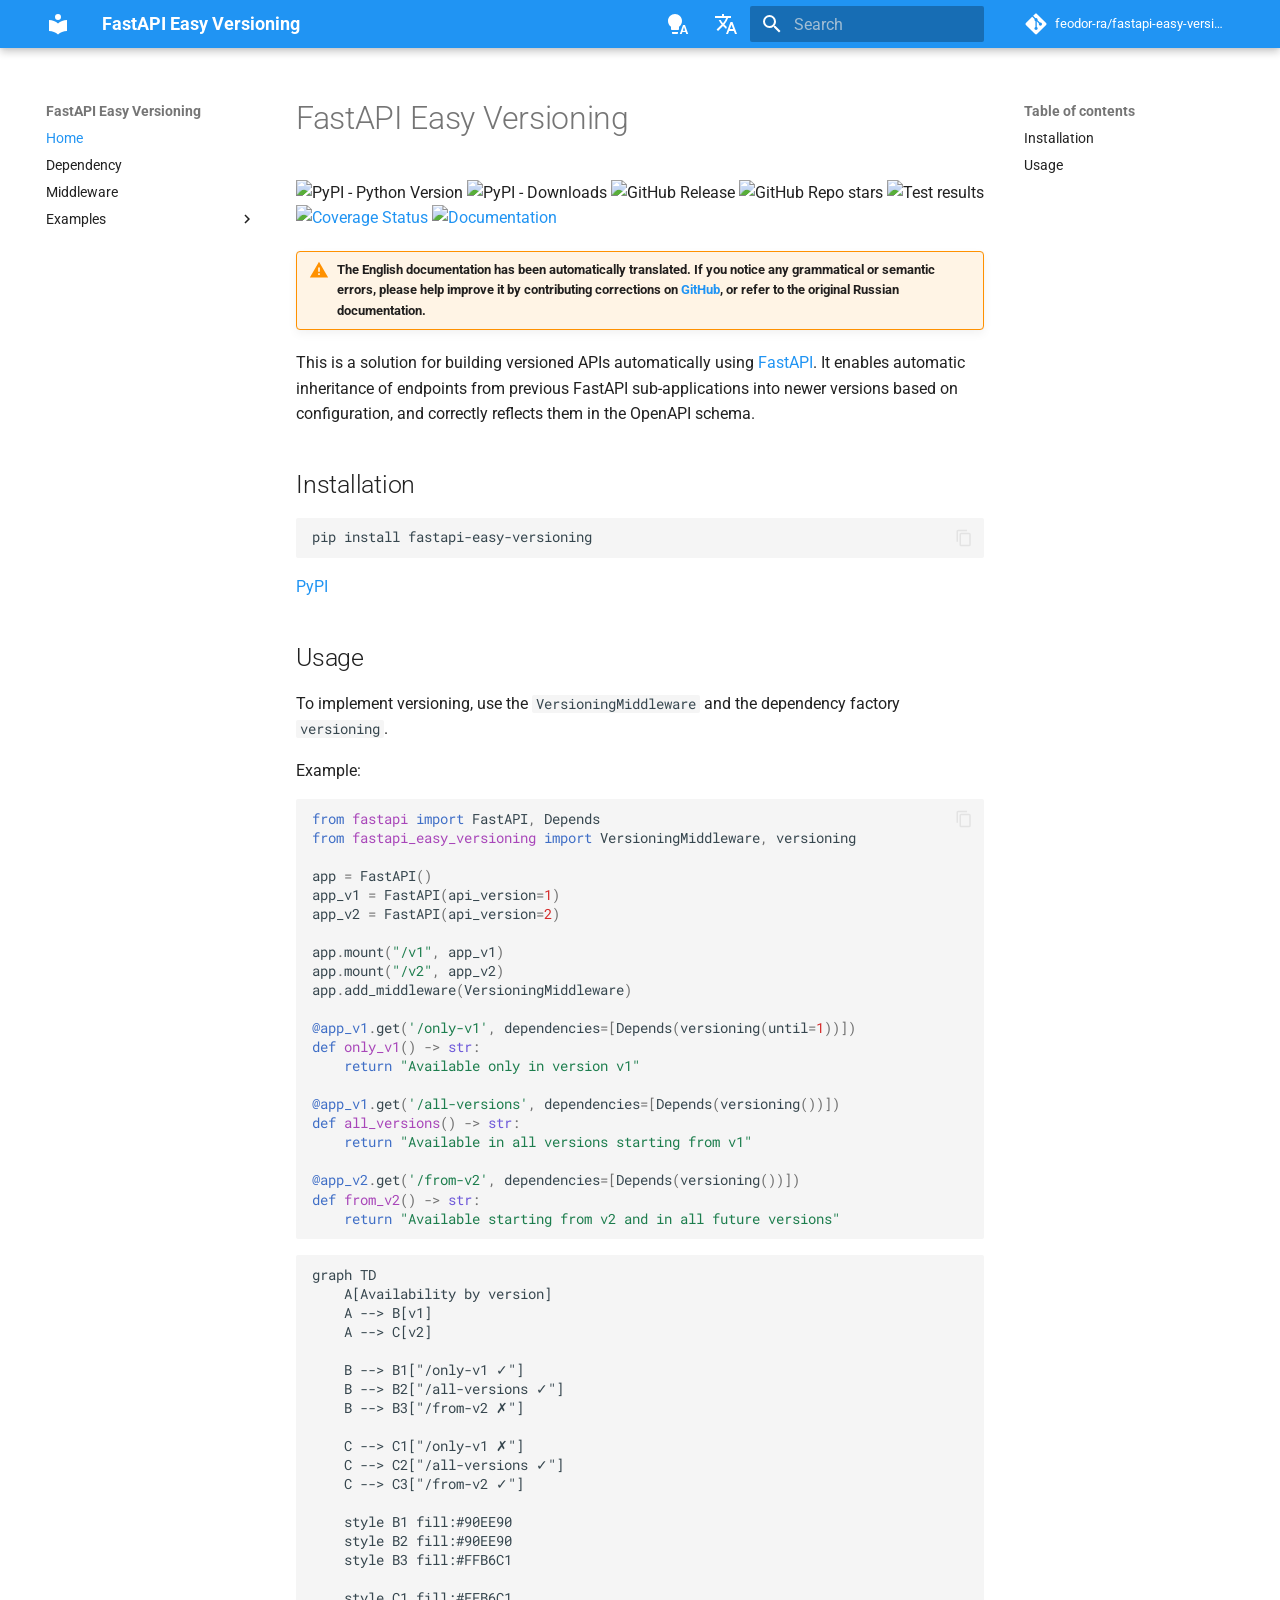
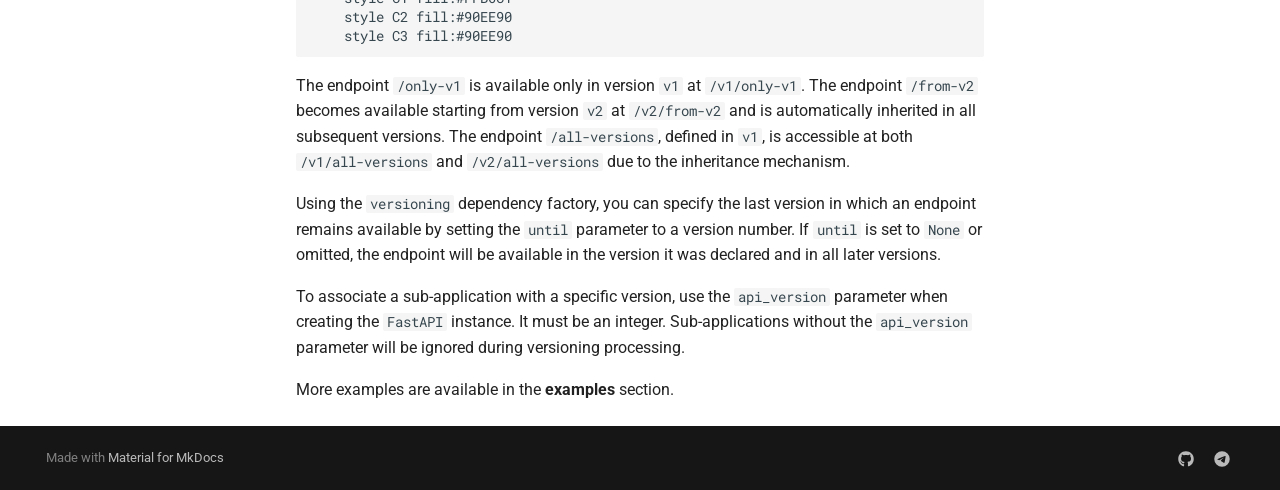
==== index.html @ 82c1ee5c "Deployed 7dc3fd7 with MkDocs version: 1.6.1" ====
<!doctype html>
<html lang="en" class="no-js">
  <head>
    
      <meta charset="utf-8">
      <meta name="viewport" content="width=device-width,initial-scale=1">
      
      
      
        <link rel="canonical" href="https://feodor-ra.github.io/fastapi-easy-versioning/">
      
      
      
        <link rel="next" href="dependency/">
      
      
      <link rel="icon" href="assets/images/favicon.png">
      <meta name="generator" content="mkdocs-1.6.1, mkdocs-material-9.6.16">
    
    
      
        <title>FastAPI Easy Versioning</title>
      
    
    
      <link rel="stylesheet" href="assets/stylesheets/main.7e37652d.min.css">
      
        
        <link rel="stylesheet" href="assets/stylesheets/palette.06af60db.min.css">
      
      


    
    
      
    
    
      
        
        
        <link rel="preconnect" href="https://fonts.gstatic.com" crossorigin>
        <link rel="stylesheet" href="https://fonts.googleapis.com/css?family=Roboto:300,300i,400,400i,700,700i%7CRoboto+Mono:400,400i,700,700i&display=fallback">
        <style>:root{--md-text-font:"Roboto";--md-code-font:"Roboto Mono"}</style>
      
    
    
    <script>__md_scope=new URL(".",location),__md_hash=e=>[...e].reduce(((e,_)=>(e<<5)-e+_.charCodeAt(0)),0),__md_get=(e,_=localStorage,t=__md_scope)=>JSON.parse(_.getItem(t.pathname+"."+e)),__md_set=(e,_,t=localStorage,a=__md_scope)=>{try{t.setItem(a.pathname+"."+e,JSON.stringify(_))}catch(e){}}</script>
    
      

    
    
    
  </head>
  
  
    
    
      
    
    
    
    
    <body dir="ltr" data-md-color-scheme="default" data-md-color-primary="indigo" data-md-color-accent="indigo">
  
    
    <input class="md-toggle" data-md-toggle="drawer" type="checkbox" id="__drawer" autocomplete="off">
    <input class="md-toggle" data-md-toggle="search" type="checkbox" id="__search" autocomplete="off">
    <label class="md-overlay" for="__drawer"></label>
    <div data-md-component="skip">
      
        
        <a href="#fastapi-easy-versioning" class="md-skip">
          Skip to content
        </a>
      
    </div>
    <div data-md-component="announce">
      
    </div>
    
    
      

  

<header class="md-header md-header--shadow" data-md-component="header">
  <nav class="md-header__inner md-grid" aria-label="Header">
    <a href="." title="FastAPI Easy Versioning" class="md-header__button md-logo" aria-label="FastAPI Easy Versioning" data-md-component="logo">
      
  
  <svg xmlns="http://www.w3.org/2000/svg" viewBox="0 0 24 24"><path d="M12 8a3 3 0 0 0 3-3 3 3 0 0 0-3-3 3 3 0 0 0-3 3 3 3 0 0 0 3 3m0 3.54C9.64 9.35 6.5 8 3 8v11c3.5 0 6.64 1.35 9 3.54 2.36-2.19 5.5-3.54 9-3.54V8c-3.5 0-6.64 1.35-9 3.54"/></svg>

    </a>
    <label class="md-header__button md-icon" for="__drawer">
      
      <svg xmlns="http://www.w3.org/2000/svg" viewBox="0 0 24 24"><path d="M3 6h18v2H3zm0 5h18v2H3zm0 5h18v2H3z"/></svg>
    </label>
    <div class="md-header__title" data-md-component="header-title">
      <div class="md-header__ellipsis">
        <div class="md-header__topic">
          <span class="md-ellipsis">
            FastAPI Easy Versioning
          </span>
        </div>
        <div class="md-header__topic" data-md-component="header-topic">
          <span class="md-ellipsis">
            
              Home
            
          </span>
        </div>
      </div>
    </div>
    
      
        <form class="md-header__option" data-md-component="palette">
  
    
    
    
    <input class="md-option" data-md-color-media="(prefers-color-scheme)" data-md-color-scheme="default" data-md-color-primary="indigo" data-md-color-accent="indigo"  aria-label="Switch to light mode"  type="radio" name="__palette" id="__palette_0">
    
      <label class="md-header__button md-icon" title="Switch to light mode" for="__palette_1" hidden>
        <svg xmlns="http://www.w3.org/2000/svg" viewBox="0 0 24 24"><path d="M9 2C5.13 2 2 5.13 2 9c0 2.38 1.19 4.47 3 5.74V17c0 .55.45 1 1 1h6c.55 0 1-.45 1-1v-2.26c1.81-1.27 3-3.36 3-5.74 0-3.87-3.13-7-7-7M6 21c0 .55.45 1 1 1h4c.55 0 1-.45 1-1v-1H6zm13-8h-2l-3.2 9h1.9l.7-2h3.2l.7 2h1.9zm-2.15 5.65L18 15l1.15 3.65z"/></svg>
      </label>
    
  
    
    
    
    <input class="md-option" data-md-color-media="(prefers-color-scheme: light)" data-md-color-scheme="default" data-md-color-primary="blue" data-md-color-accent="red"  aria-label="Switch to dark mode"  type="radio" name="__palette" id="__palette_1">
    
      <label class="md-header__button md-icon" title="Switch to dark mode" for="__palette_2" hidden>
        <svg xmlns="http://www.w3.org/2000/svg" viewBox="0 0 24 24"><path d="M12 2a7 7 0 0 0-7 7c0 2.38 1.19 4.47 3 5.74V17a1 1 0 0 0 1 1h6a1 1 0 0 0 1-1v-2.26c1.81-1.27 3-3.36 3-5.74a7 7 0 0 0-7-7M9 21a1 1 0 0 0 1 1h4a1 1 0 0 0 1-1v-1H9z"/></svg>
      </label>
    
  
    
    
    
    <input class="md-option" data-md-color-media="(prefers-color-scheme: dark)" data-md-color-scheme="slate" data-md-color-primary="blue" data-md-color-accent="red"  aria-label="Switch to system preference"  type="radio" name="__palette" id="__palette_2">
    
      <label class="md-header__button md-icon" title="Switch to system preference" for="__palette_0" hidden>
        <svg xmlns="http://www.w3.org/2000/svg" viewBox="0 0 24 24"><path d="M12 2a7 7 0 0 1 7 7c0 2.38-1.19 4.47-3 5.74V17a1 1 0 0 1-1 1H9a1 1 0 0 1-1-1v-2.26C6.19 13.47 5 11.38 5 9a7 7 0 0 1 7-7M9 21v-1h6v1a1 1 0 0 1-1 1h-4a1 1 0 0 1-1-1m3-17a5 5 0 0 0-5 5c0 2.05 1.23 3.81 3 4.58V16h4v-2.42c1.77-.77 3-2.53 3-4.58a5 5 0 0 0-5-5"/></svg>
      </label>
    
  
</form>
      
    
    
      <script>var palette=__md_get("__palette");if(palette&&palette.color){if("(prefers-color-scheme)"===palette.color.media){var media=matchMedia("(prefers-color-scheme: light)"),input=document.querySelector(media.matches?"[data-md-color-media='(prefers-color-scheme: light)']":"[data-md-color-media='(prefers-color-scheme: dark)']");palette.color.media=input.getAttribute("data-md-color-media"),palette.color.scheme=input.getAttribute("data-md-color-scheme"),palette.color.primary=input.getAttribute("data-md-color-primary"),palette.color.accent=input.getAttribute("data-md-color-accent")}for(var[key,value]of Object.entries(palette.color))document.body.setAttribute("data-md-color-"+key,value)}</script>
    
    
      <div class="md-header__option">
  <div class="md-select">
    
    <button class="md-header__button md-icon" aria-label="Select language">
      <svg xmlns="http://www.w3.org/2000/svg" viewBox="0 0 24 24"><path d="m12.87 15.07-2.54-2.51.03-.03A17.5 17.5 0 0 0 14.07 6H17V4h-7V2H8v2H1v2h11.17C11.5 7.92 10.44 9.75 9 11.35 8.07 10.32 7.3 9.19 6.69 8h-2c.73 1.63 1.73 3.17 2.98 4.56l-5.09 5.02L4 19l5-5 3.11 3.11zM18.5 10h-2L12 22h2l1.12-3h4.75L21 22h2zm-2.62 7 1.62-4.33L19.12 17z"/></svg>
    </button>
    <div class="md-select__inner">
      <ul class="md-select__list">
        
          <li class="md-select__item">
            <a href="/fastapi-easy-versioning/ru/" hreflang="ru" class="md-select__link">
              Русский
            </a>
          </li>
        
          <li class="md-select__item">
            <a href="/fastapi-easy-versioning/" hreflang="en" class="md-select__link">
              English
            </a>
          </li>
        
      </ul>
    </div>
  </div>
</div>
    
    
      
      
        <label class="md-header__button md-icon" for="__search">
          
          <svg xmlns="http://www.w3.org/2000/svg" viewBox="0 0 24 24"><path d="M9.5 3A6.5 6.5 0 0 1 16 9.5c0 1.61-.59 3.09-1.56 4.23l.27.27h.79l5 5-1.5 1.5-5-5v-.79l-.27-.27A6.52 6.52 0 0 1 9.5 16 6.5 6.5 0 0 1 3 9.5 6.5 6.5 0 0 1 9.5 3m0 2C7 5 5 7 5 9.5S7 14 9.5 14 14 12 14 9.5 12 5 9.5 5"/></svg>
        </label>
        <div class="md-search" data-md-component="search" role="dialog">
  <label class="md-search__overlay" for="__search"></label>
  <div class="md-search__inner" role="search">
    <form class="md-search__form" name="search">
      <input type="text" class="md-search__input" name="query" aria-label="Search" placeholder="Search" autocapitalize="off" autocorrect="off" autocomplete="off" spellcheck="false" data-md-component="search-query" required>
      <label class="md-search__icon md-icon" for="__search">
        
        <svg xmlns="http://www.w3.org/2000/svg" viewBox="0 0 24 24"><path d="M9.5 3A6.5 6.5 0 0 1 16 9.5c0 1.61-.59 3.09-1.56 4.23l.27.27h.79l5 5-1.5 1.5-5-5v-.79l-.27-.27A6.52 6.52 0 0 1 9.5 16 6.5 6.5 0 0 1 3 9.5 6.5 6.5 0 0 1 9.5 3m0 2C7 5 5 7 5 9.5S7 14 9.5 14 14 12 14 9.5 12 5 9.5 5"/></svg>
        
        <svg xmlns="http://www.w3.org/2000/svg" viewBox="0 0 24 24"><path d="M20 11v2H8l5.5 5.5-1.42 1.42L4.16 12l7.92-7.92L13.5 5.5 8 11z"/></svg>
      </label>
      <nav class="md-search__options" aria-label="Search">
        
        <button type="reset" class="md-search__icon md-icon" title="Clear" aria-label="Clear" tabindex="-1">
          
          <svg xmlns="http://www.w3.org/2000/svg" viewBox="0 0 24 24"><path d="M19 6.41 17.59 5 12 10.59 6.41 5 5 6.41 10.59 12 5 17.59 6.41 19 12 13.41 17.59 19 19 17.59 13.41 12z"/></svg>
        </button>
      </nav>
      
    </form>
    <div class="md-search__output">
      <div class="md-search__scrollwrap" tabindex="0" data-md-scrollfix>
        <div class="md-search-result" data-md-component="search-result">
          <div class="md-search-result__meta">
            Initializing search
          </div>
          <ol class="md-search-result__list" role="presentation"></ol>
        </div>
      </div>
    </div>
  </div>
</div>
      
    
    
      <div class="md-header__source">
        <a href="https://github.com/feodor-ra/fastapi-easy-versioning" title="Go to repository" class="md-source" data-md-component="source">
  <div class="md-source__icon md-icon">
    
    <svg xmlns="http://www.w3.org/2000/svg" viewBox="0 0 448 512"><!--! Font Awesome Free 7.0.0 by @fontawesome - https://fontawesome.com License - https://fontawesome.com/license/free (Icons: CC BY 4.0, Fonts: SIL OFL 1.1, Code: MIT License) Copyright 2025 Fonticons, Inc.--><path fill="currentColor" d="M439.6 236.1 244 40.5c-5.4-5.5-12.8-8.5-20.4-8.5s-15 3-20.4 8.4L162.5 81l51.5 51.5c27.1-9.1 52.7 16.8 43.4 43.7l49.7 49.7c34.2-11.8 61.2 31 35.5 56.7-26.5 26.5-70.2-2.9-56-37.3L240.3 199v121.9c25.3 12.5 22.3 41.8 9.1 55-6.4 6.4-15.2 10.1-24.3 10.1s-17.8-3.6-24.3-10.1c-17.6-17.6-11.1-46.9 11.2-56v-123c-20.8-8.5-24.6-30.7-18.6-45L142.6 101 8.5 235.1C3 240.6 0 247.9 0 255.5s3 15 8.5 20.4l195.6 195.7c5.4 5.4 12.7 8.4 20.4 8.4s15-3 20.4-8.4l194.7-194.7c5.4-5.4 8.4-12.8 8.4-20.4s-3-15-8.4-20.4"/></svg>
  </div>
  <div class="md-source__repository">
    feodor-ra/fastapi-easy-versioning
  </div>
</a>
      </div>
    
  </nav>
  
</header>
    
    <div class="md-container" data-md-component="container">
      
      
        
          
        
      
      <main class="md-main" data-md-component="main">
        <div class="md-main__inner md-grid">
          
            
              
              <div class="md-sidebar md-sidebar--primary" data-md-component="sidebar" data-md-type="navigation" >
                <div class="md-sidebar__scrollwrap">
                  <div class="md-sidebar__inner">
                    



<nav class="md-nav md-nav--primary" aria-label="Navigation" data-md-level="0">
  <label class="md-nav__title" for="__drawer">
    <a href="." title="FastAPI Easy Versioning" class="md-nav__button md-logo" aria-label="FastAPI Easy Versioning" data-md-component="logo">
      
  
  <svg xmlns="http://www.w3.org/2000/svg" viewBox="0 0 24 24"><path d="M12 8a3 3 0 0 0 3-3 3 3 0 0 0-3-3 3 3 0 0 0-3 3 3 3 0 0 0 3 3m0 3.54C9.64 9.35 6.5 8 3 8v11c3.5 0 6.64 1.35 9 3.54 2.36-2.19 5.5-3.54 9-3.54V8c-3.5 0-6.64 1.35-9 3.54"/></svg>

    </a>
    FastAPI Easy Versioning
  </label>
  
    <div class="md-nav__source">
      <a href="https://github.com/feodor-ra/fastapi-easy-versioning" title="Go to repository" class="md-source" data-md-component="source">
  <div class="md-source__icon md-icon">
    
    <svg xmlns="http://www.w3.org/2000/svg" viewBox="0 0 448 512"><!--! Font Awesome Free 7.0.0 by @fontawesome - https://fontawesome.com License - https://fontawesome.com/license/free (Icons: CC BY 4.0, Fonts: SIL OFL 1.1, Code: MIT License) Copyright 2025 Fonticons, Inc.--><path fill="currentColor" d="M439.6 236.1 244 40.5c-5.4-5.5-12.8-8.5-20.4-8.5s-15 3-20.4 8.4L162.5 81l51.5 51.5c27.1-9.1 52.7 16.8 43.4 43.7l49.7 49.7c34.2-11.8 61.2 31 35.5 56.7-26.5 26.5-70.2-2.9-56-37.3L240.3 199v121.9c25.3 12.5 22.3 41.8 9.1 55-6.4 6.4-15.2 10.1-24.3 10.1s-17.8-3.6-24.3-10.1c-17.6-17.6-11.1-46.9 11.2-56v-123c-20.8-8.5-24.6-30.7-18.6-45L142.6 101 8.5 235.1C3 240.6 0 247.9 0 255.5s3 15 8.5 20.4l195.6 195.7c5.4 5.4 12.7 8.4 20.4 8.4s15-3 20.4-8.4l194.7-194.7c5.4-5.4 8.4-12.8 8.4-20.4s-3-15-8.4-20.4"/></svg>
  </div>
  <div class="md-source__repository">
    feodor-ra/fastapi-easy-versioning
  </div>
</a>
    </div>
  
  <ul class="md-nav__list" data-md-scrollfix>
    
      
      
  
  
    
  
  
  
    <li class="md-nav__item md-nav__item--active">
      
      <input class="md-nav__toggle md-toggle" type="checkbox" id="__toc">
      
      
        
      
      
        <label class="md-nav__link md-nav__link--active" for="__toc">
          
  
  
  <span class="md-ellipsis">
    Home
    
  </span>
  

          <span class="md-nav__icon md-icon"></span>
        </label>
      
      <a href="." class="md-nav__link md-nav__link--active">
        
  
  
  <span class="md-ellipsis">
    Home
    
  </span>
  

      </a>
      
        

<nav class="md-nav md-nav--secondary" aria-label="Table of contents">
  
  
  
    
  
  
    <label class="md-nav__title" for="__toc">
      <span class="md-nav__icon md-icon"></span>
      Table of contents
    </label>
    <ul class="md-nav__list" data-md-component="toc" data-md-scrollfix>
      
        <li class="md-nav__item">
  <a href="#installation" class="md-nav__link">
    <span class="md-ellipsis">
      Installation
    </span>
  </a>
  
</li>
      
        <li class="md-nav__item">
  <a href="#usage" class="md-nav__link">
    <span class="md-ellipsis">
      Usage
    </span>
  </a>
  
</li>
      
    </ul>
  
</nav>
      
    </li>
  

    
      
      
  
  
  
  
    <li class="md-nav__item">
      <a href="dependency/" class="md-nav__link">
        
  
  
  <span class="md-ellipsis">
    Dependency
    
  </span>
  

      </a>
    </li>
  

    
      
      
  
  
  
  
    <li class="md-nav__item">
      <a href="middleware/" class="md-nav__link">
        
  
  
  <span class="md-ellipsis">
    Middleware
    
  </span>
  

      </a>
    </li>
  

    
      
      
  
  
  
  
    
    
    
    
    
    <li class="md-nav__item md-nav__item--nested">
      
        
        
        <input class="md-nav__toggle md-toggle " type="checkbox" id="__nav_4" >
        
          
          <label class="md-nav__link" for="__nav_4" id="__nav_4_label" tabindex="0">
            
  
  
  <span class="md-ellipsis">
    Examples
    
  </span>
  

            <span class="md-nav__icon md-icon"></span>
          </label>
        
        <nav class="md-nav" data-md-level="1" aria-labelledby="__nav_4_label" aria-expanded="false">
          <label class="md-nav__title" for="__nav_4">
            <span class="md-nav__icon md-icon"></span>
            Examples
          </label>
          <ul class="md-nav__list" data-md-scrollfix>
            
              
                
  
  
  
  
    <li class="md-nav__item">
      <a href="examples/simple/" class="md-nav__link">
        
  
  
  <span class="md-ellipsis">
    Simple versioning
    
  </span>
  

      </a>
    </li>
  

              
            
              
                
  
  
  
  
    <li class="md-nav__item">
      <a href="examples/multiple/" class="md-nav__link">
        
  
  
  <span class="md-ellipsis">
    Multiple APIs versioning
    
  </span>
  

      </a>
    </li>
  

              
            
          </ul>
        </nav>
      
    </li>
  

    
  </ul>
</nav>
                  </div>
                </div>
              </div>
            
            
              
              <div class="md-sidebar md-sidebar--secondary" data-md-component="sidebar" data-md-type="toc" >
                <div class="md-sidebar__scrollwrap">
                  <div class="md-sidebar__inner">
                    

<nav class="md-nav md-nav--secondary" aria-label="Table of contents">
  
  
  
    
  
  
    <label class="md-nav__title" for="__toc">
      <span class="md-nav__icon md-icon"></span>
      Table of contents
    </label>
    <ul class="md-nav__list" data-md-component="toc" data-md-scrollfix>
      
        <li class="md-nav__item">
  <a href="#installation" class="md-nav__link">
    <span class="md-ellipsis">
      Installation
    </span>
  </a>
  
</li>
      
        <li class="md-nav__item">
  <a href="#usage" class="md-nav__link">
    <span class="md-ellipsis">
      Usage
    </span>
  </a>
  
</li>
      
    </ul>
  
</nav>
                  </div>
                </div>
              </div>
            
          
          
            <div class="md-content" data-md-component="content">
              <article class="md-content__inner md-typeset">
                
                  


  
  


<h1 id="fastapi-easy-versioning">FastAPI Easy Versioning</h1>
<p><img alt="PyPI - Python Version" src="https://img.shields.io/pypi/pyversions/fastapi-easy-versioning" />
<img alt="PyPI - Downloads" src="https://img.shields.io/pypi/dm/fastapi-easy-versioning" />
<img alt="GitHub Release" src="https://img.shields.io/github/v/release/feodor-ra/fastapi-easy-versionings" />
<img alt="GitHub Repo stars" src="https://img.shields.io/github/stars/feodor-ra/fastapi-easy-versioning?style=flat" />
<img alt="Test results" src="https://github.com/feodor-ra/fastapi-easy-versioning/actions/workflows/tests.yml/badge.svg" />
<a href="https://coveralls.io/github/feodor-ra/fastapi-easy-versioning?branch=master"><img alt="Coverage Status" src="https://coveralls.io/repos/github/feodor-ra/fastapi-easy-versioning/badge.svg?branch=master" /></a>
<a href="https://feodor-ra.github.io/fastapi-easy-versioning/"><img alt="Documentation" src="https://img.shields.io/badge/docs-mkdocs-blue" /></a></p>
<div class="admonition warning">
<p class="admonition-title">The English documentation has been automatically translated. If you notice any grammatical or semantic errors, please help improve it by contributing corrections on <a href="https://github.com/feodor-ra/fastapi-easy-versioning">GitHub</a>, or refer to the original Russian documentation.</p>
</div>
<p>This is a solution for building versioned APIs automatically using <a href="https://fastapi.tiangolo.com">FastAPI</a>. It enables automatic inheritance of endpoints from previous FastAPI sub-applications into newer versions based on configuration, and correctly reflects them in the OpenAPI schema.</p>
<h2 id="installation">Installation</h2>
<div class="highlight"><pre><span></span><code>pip<span class="w"> </span>install<span class="w"> </span>fastapi-easy-versioning
</code></pre></div>
<p><a href="https://pypi.org/project/fastapi-easy-versioning/">PyPI</a></p>
<h2 id="usage">Usage</h2>
<p>To implement versioning, use the <code>VersioningMiddleware</code> and the dependency factory <code>versioning</code>.</p>
<p>Example:</p>
<div class="highlight"><pre><span></span><code><span class="kn">from</span><span class="w"> </span><span class="nn">fastapi</span><span class="w"> </span><span class="kn">import</span> <span class="n">FastAPI</span><span class="p">,</span> <span class="n">Depends</span>
<span class="kn">from</span><span class="w"> </span><span class="nn">fastapi_easy_versioning</span><span class="w"> </span><span class="kn">import</span> <span class="n">VersioningMiddleware</span><span class="p">,</span> <span class="n">versioning</span>

<span class="n">app</span> <span class="o">=</span> <span class="n">FastAPI</span><span class="p">()</span>
<span class="n">app_v1</span> <span class="o">=</span> <span class="n">FastAPI</span><span class="p">(</span><span class="n">api_version</span><span class="o">=</span><span class="mi">1</span><span class="p">)</span>
<span class="n">app_v2</span> <span class="o">=</span> <span class="n">FastAPI</span><span class="p">(</span><span class="n">api_version</span><span class="o">=</span><span class="mi">2</span><span class="p">)</span>

<span class="n">app</span><span class="o">.</span><span class="n">mount</span><span class="p">(</span><span class="s2">&quot;/v1&quot;</span><span class="p">,</span> <span class="n">app_v1</span><span class="p">)</span>
<span class="n">app</span><span class="o">.</span><span class="n">mount</span><span class="p">(</span><span class="s2">&quot;/v2&quot;</span><span class="p">,</span> <span class="n">app_v2</span><span class="p">)</span>
<span class="n">app</span><span class="o">.</span><span class="n">add_middleware</span><span class="p">(</span><span class="n">VersioningMiddleware</span><span class="p">)</span>

<span class="nd">@app_v1</span><span class="o">.</span><span class="n">get</span><span class="p">(</span><span class="s1">&#39;/only-v1&#39;</span><span class="p">,</span> <span class="n">dependencies</span><span class="o">=</span><span class="p">[</span><span class="n">Depends</span><span class="p">(</span><span class="n">versioning</span><span class="p">(</span><span class="n">until</span><span class="o">=</span><span class="mi">1</span><span class="p">))])</span>
<span class="k">def</span><span class="w"> </span><span class="nf">only_v1</span><span class="p">()</span> <span class="o">-&gt;</span> <span class="nb">str</span><span class="p">:</span>
    <span class="k">return</span> <span class="s2">&quot;Available only in version v1&quot;</span>

<span class="nd">@app_v1</span><span class="o">.</span><span class="n">get</span><span class="p">(</span><span class="s1">&#39;/all-versions&#39;</span><span class="p">,</span> <span class="n">dependencies</span><span class="o">=</span><span class="p">[</span><span class="n">Depends</span><span class="p">(</span><span class="n">versioning</span><span class="p">())])</span>
<span class="k">def</span><span class="w"> </span><span class="nf">all_versions</span><span class="p">()</span> <span class="o">-&gt;</span> <span class="nb">str</span><span class="p">:</span>
    <span class="k">return</span> <span class="s2">&quot;Available in all versions starting from v1&quot;</span>

<span class="nd">@app_v2</span><span class="o">.</span><span class="n">get</span><span class="p">(</span><span class="s1">&#39;/from-v2&#39;</span><span class="p">,</span> <span class="n">dependencies</span><span class="o">=</span><span class="p">[</span><span class="n">Depends</span><span class="p">(</span><span class="n">versioning</span><span class="p">())])</span>
<span class="k">def</span><span class="w"> </span><span class="nf">from_v2</span><span class="p">()</span> <span class="o">-&gt;</span> <span class="nb">str</span><span class="p">:</span>
    <span class="k">return</span> <span class="s2">&quot;Available starting from v2 and in all future versions&quot;</span>
</code></pre></div>
<pre class="mermaid"><code>graph TD
    A[Availability by version]
    A --&gt; B[v1]
    A --&gt; C[v2]

    B --&gt; B1["/only-v1 ✓"]
    B --&gt; B2["/all-versions ✓"]
    B --&gt; B3["/from-v2 ✗"]

    C --&gt; C1["/only-v1 ✗"]
    C --&gt; C2["/all-versions ✓"]
    C --&gt; C3["/from-v2 ✓"]

    style B1 fill:#90EE90
    style B2 fill:#90EE90
    style B3 fill:#FFB6C1

    style C1 fill:#FFB6C1
    style C2 fill:#90EE90
    style C3 fill:#90EE90</code></pre>
<p>The endpoint <code>/only-v1</code> is available only in version <code>v1</code> at <code>/v1/only-v1</code>.
The endpoint <code>/from-v2</code> becomes available starting from version <code>v2</code> at <code>/v2/from-v2</code> and is automatically inherited in all subsequent versions.
The endpoint <code>/all-versions</code>, defined in <code>v1</code>, is accessible at both <code>/v1/all-versions</code> and <code>/v2/all-versions</code> due to the inheritance mechanism.</p>
<p>Using the <code>versioning</code> dependency factory, you can specify the last version in which an endpoint remains available by setting the <code>until</code> parameter to a version number. If <code>until</code> is set to <code>None</code> or omitted, the endpoint will be available in the version it was declared and in all later versions.</p>
<p>To associate a sub-application with a specific version, use the <code>api_version</code> parameter when creating the <code>FastAPI</code> instance. It must be an integer. Sub-applications without the <code>api_version</code> parameter will be ignored during versioning processing.</p>
<p>More examples are available in the <strong>examples</strong> section.</p>












                
              </article>
            </div>
          
          
<script>var target=document.getElementById(location.hash.slice(1));target&&target.name&&(target.checked=target.name.startsWith("__tabbed_"))</script>
        </div>
        
      </main>
      
        <footer class="md-footer">
  
  <div class="md-footer-meta md-typeset">
    <div class="md-footer-meta__inner md-grid">
      <div class="md-copyright">
  
  
    Made with
    <a href="https://squidfunk.github.io/mkdocs-material/" target="_blank" rel="noopener">
      Material for MkDocs
    </a>
  
</div>
      
        <div class="md-social">
  
    
    
    
    
      
      
    
    <a href="https://github.com/feodor-ra" target="_blank" rel="noopener" title="github.com" class="md-social__link">
      <svg xmlns="http://www.w3.org/2000/svg" viewBox="0 0 512 512"><!--! Font Awesome Free 7.0.0 by @fontawesome - https://fontawesome.com License - https://fontawesome.com/license/free (Icons: CC BY 4.0, Fonts: SIL OFL 1.1, Code: MIT License) Copyright 2025 Fonticons, Inc.--><path fill="currentColor" d="M173.9 397.4c0 2-2.3 3.6-5.2 3.6-3.3.3-5.6-1.3-5.6-3.6 0-2 2.3-3.6 5.2-3.6 3-.3 5.6 1.3 5.6 3.6m-31.1-4.5c-.7 2 1.3 4.3 4.3 4.9 2.6 1 5.6 0 6.2-2s-1.3-4.3-4.3-5.2c-2.6-.7-5.5.3-6.2 2.3m44.2-1.7c-2.9.7-4.9 2.6-4.6 4.9.3 2 2.9 3.3 5.9 2.6 2.9-.7 4.9-2.6 4.6-4.6-.3-1.9-3-3.2-5.9-2.9M252.8 8C114.1 8 8 113.3 8 252c0 110.9 69.8 205.8 169.5 239.2 12.8 2.3 17.3-5.6 17.3-12.1 0-6.2-.3-40.4-.3-61.4 0 0-70 15-84.7-29.8 0 0-11.4-29.1-27.8-36.6 0 0-22.9-15.7 1.6-15.4 0 0 24.9 2 38.6 25.8 21.9 38.6 58.6 27.5 72.9 20.9 2.3-16 8.8-27.1 16-33.7-55.9-6.2-112.3-14.3-112.3-110.5 0-27.5 7.6-41.3 23.6-58.9-2.6-6.5-11.1-33.3 2.6-67.9 20.9-6.5 69 27 69 27 20-5.6 41.5-8.5 62.8-8.5s42.8 2.9 62.8 8.5c0 0 48.1-33.6 69-27 13.7 34.7 5.2 61.4 2.6 67.9 16 17.7 25.8 31.5 25.8 58.9 0 96.5-58.9 104.2-114.8 110.5 9.2 7.9 17 22.9 17 46.4 0 33.7-.3 75.4-.3 83.6 0 6.5 4.6 14.4 17.3 12.1C436.2 457.8 504 362.9 504 252 504 113.3 391.5 8 252.8 8M105.2 352.9c-1.3 1-1 3.3.7 5.2 1.6 1.6 3.9 2.3 5.2 1 1.3-1 1-3.3-.7-5.2-1.6-1.6-3.9-2.3-5.2-1m-10.8-8.1c-.7 1.3.3 2.9 2.3 3.9 1.6 1 3.6.7 4.3-.7.7-1.3-.3-2.9-2.3-3.9-2-.6-3.6-.3-4.3.7m32.4 35.6c-1.6 1.3-1 4.3 1.3 6.2 2.3 2.3 5.2 2.6 6.5 1 1.3-1.3.7-4.3-1.3-6.2-2.2-2.3-5.2-2.6-6.5-1m-11.4-14.7c-1.6 1-1.6 3.6 0 5.9s4.3 3.3 5.6 2.3c1.6-1.3 1.6-3.9 0-6.2-1.4-2.3-4-3.3-5.6-2"/></svg>
    </a>
  
    
    
    
    
      
      
    
    <a href="https://t.me/ratschew" target="_blank" rel="noopener" title="t.me" class="md-social__link">
      <svg xmlns="http://www.w3.org/2000/svg" viewBox="0 0 512 512"><!--! Font Awesome Free 7.0.0 by @fontawesome - https://fontawesome.com License - https://fontawesome.com/license/free (Icons: CC BY 4.0, Fonts: SIL OFL 1.1, Code: MIT License) Copyright 2025 Fonticons, Inc.--><path fill="currentColor" d="M256 8a248 248 0 1 0 0 496 248 248 0 1 0 0-496m115 168.7c-3.7 39.2-19.9 134.4-28.1 178.3-3.5 18.6-10.3 24.8-16.9 25.4-14.4 1.3-25.3-9.5-39.3-18.7-21.8-14.3-34.2-23.2-55.3-37.2-24.5-16.1-8.6-25 5.3-39.5 3.7-3.8 67.1-61.5 68.3-66.7.2-.7.3-3.1-1.2-4.4s-3.6-.8-5.1-.5c-2.2.5-37.1 23.5-104.6 69.1-9.9 6.8-18.9 10.1-26.9 9.9-8.9-.2-25.9-5-38.6-9.1-15.5-5-27.9-7.7-26.8-16.3.6-4.5 6.7-9 18.4-13.7 72.3-31.5 120.5-52.3 144.6-62.3 68.9-28.6 83.2-33.6 92.5-33.8 2.1 0 6.6.5 9.6 2.9 2 1.7 3.2 4.1 3.5 6.7.5 3.2.6 6.5.4 9.8z"/></svg>
    </a>
  
</div>
      
    </div>
  </div>
</footer>
      
    </div>
    <div class="md-dialog" data-md-component="dialog">
      <div class="md-dialog__inner md-typeset"></div>
    </div>
    
    
    
      
      <script id="__config" type="application/json">{"base": ".", "features": ["content.code.copy", "content.code.annotate"], "search": "assets/javascripts/workers/search.d50fe291.min.js", "tags": null, "translations": {"clipboard.copied": "Copied to clipboard", "clipboard.copy": "Copy to clipboard", "search.result.more.one": "1 more on this page", "search.result.more.other": "# more on this page", "search.result.none": "No matching documents", "search.result.one": "1 matching document", "search.result.other": "# matching documents", "search.result.placeholder": "Type to start searching", "search.result.term.missing": "Missing", "select.version": "Select version"}, "version": null}</script>
    
    
      <script src="assets/javascripts/bundle.50899def.min.js"></script>
      
    
  </body>
</html>
---- assets/stylesheets/main.7e37652d.min.css ----
@charset "UTF-8";html{-webkit-text-size-adjust:none;-moz-text-size-adjust:none;text-size-adjust:none;box-sizing:border-box}*,:after,:before{box-sizing:inherit}@media (prefers-reduced-motion){*,:after,:before{transition:none!important}}body{margin:0}a,button,input,label{-webkit-tap-highlight-color:transparent}a{color:inherit;text-decoration:none}hr{border:0;box-sizing:initial;display:block;height:.05rem;overflow:visible;padding:0}small{font-size:80%}sub,sup{line-height:1em}img{border-style:none}table{border-collapse:initial;border-spacing:0}td,th{font-weight:400;vertical-align:top}button{background:#0000;border:0;font-family:inherit;font-size:inherit;margin:0;padding:0}input{border:0;outline:none}:root{--md-primary-fg-color:#4051b5;--md-primary-fg-color--light:#5d6cc0;--md-primary-fg-color--dark:#303fa1;--md-primary-bg-color:#fff;--md-primary-bg-color--light:#ffffffb3;--md-accent-fg-color:#526cfe;--md-accent-fg-color--transparent:#526cfe1a;--md-accent-bg-color:#fff;--md-accent-bg-color--light:#ffffffb3}[data-md-color-scheme=default]{color-scheme:light}[data-md-color-scheme=default] img[src$="#gh-dark-mode-only"],[data-md-color-scheme=default] img[src$="#only-dark"]{display:none}:root,[data-md-color-scheme=default]{--md-hue:225deg;--md-default-fg-color:#000000de;--md-default-fg-color--light:#0000008a;--md-default-fg-color--lighter:#00000052;--md-default-fg-color--lightest:#00000012;--md-default-bg-color:#fff;--md-default-bg-color--light:#ffffffb3;--md-default-bg-color--lighter:#ffffff4d;--md-default-bg-color--lightest:#ffffff1f;--md-code-fg-color:#36464e;--md-code-bg-color:#f5f5f5;--md-code-hl-color:#4287ff;--md-code-hl-color--light:#4287ff1a;--md-code-hl-number-color:#d52a2a;--md-code-hl-special-color:#db1457;--md-code-hl-function-color:#a846b9;--md-code-hl-constant-color:#6e59d9;--md-code-hl-keyword-color:#3f6ec6;--md-code-hl-string-color:#1c7d4d;--md-code-hl-name-color:var(--md-code-fg-color);--md-code-hl-operator-color:var(--md-default-fg-color--light);--md-code-hl-punctuation-color:var(--md-default-fg-color--light);--md-code-hl-comment-color:var(--md-default-fg-color--light);--md-code-hl-generic-color:var(--md-default-fg-color--light);--md-code-hl-variable-color:var(--md-default-fg-color--light);--md-typeset-color:var(--md-default-fg-color);--md-typeset-a-color:var(--md-primary-fg-color);--md-typeset-del-color:#f5503d26;--md-typeset-ins-color:#0bd57026;--md-typeset-kbd-color:#fafafa;--md-typeset-kbd-accent-color:#fff;--md-typeset-kbd-border-color:#b8b8b8;--md-typeset-mark-color:#ffff0080;--md-typeset-table-color:#0000001f;--md-typeset-table-color--light:rgba(0,0,0,.035);--md-admonition-fg-color:var(--md-default-fg-color);--md-admonition-bg-color:var(--md-default-bg-color);--md-warning-fg-color:#000000de;--md-warning-bg-color:#ff9;--md-footer-fg-color:#fff;--md-footer-fg-color--light:#ffffffb3;--md-footer-fg-color--lighter:#ffffff73;--md-footer-bg-color:#000000de;--md-footer-bg-color--dark:#00000052;--md-shadow-z1:0 0.2rem 0.5rem #0000000d,0 0 0.05rem #0000001a;--md-shadow-z2:0 0.2rem 0.5rem #0000001a,0 0 0.05rem #00000040;--md-shadow-z3:0 0.2rem 0.5rem #0003,0 0 0.05rem #00000059}.md-icon svg{fill:currentcolor;display:block;height:1.2rem;width:1.2rem}body{-webkit-font-smoothing:antialiased;-moz-osx-font-smoothing:grayscale;--md-text-font-family:var(--md-text-font,_),-apple-system,BlinkMacSystemFont,Helvetica,Arial,sans-serif;--md-code-font-family:var(--md-code-font,_),SFMono-Regular,Consolas,Menlo,monospace}aside,body,input{font-feature-settings:"kern","liga";color:var(--md-typeset-color);font-family:var(--md-text-font-family)}code,kbd,pre{font-feature-settings:"kern";font-family:var(--md-code-font-family)}:root{--md-typeset-table-sort-icon:url('data:image/svg+xml;charset=utf-8,<svg xmlns="http://www.w3.org/2000/svg" viewBox="0 0 24 24"><path d="m18 21-4-4h3V7h-3l4-4 4 4h-3v10h3M2 19v-2h10v2M2 13v-2h7v2M2 7V5h4v2z"/></svg>');--md-typeset-table-sort-icon--asc:url('data:image/svg+xml;charset=utf-8,<svg xmlns="http://www.w3.org/2000/svg" viewBox="0 0 24 24"><path d="M19 17h3l-4 4-4-4h3V3h2M2 17h10v2H2M6 5v2H2V5m0 6h7v2H2z"/></svg>');--md-typeset-table-sort-icon--desc:url('data:image/svg+xml;charset=utf-8,<svg xmlns="http://www.w3.org/2000/svg" viewBox="0 0 24 24"><path d="M19 7h3l-4-4-4 4h3v14h2M2 17h10v2H2M6 5v2H2V5m0 6h7v2H2z"/></svg>')}.md-typeset{-webkit-print-color-adjust:exact;color-adjust:exact;font-size:.8rem;line-height:1.6;overflow-wrap:break-word}@media print{.md-typeset{font-size:.68rem}}.md-typeset blockquote,.md-typeset dl,.md-typeset figure,.md-typeset ol,.md-typeset pre,.md-typeset ul{margin-bottom:1em;margin-top:1em}.md-typeset h1{color:var(--md-default-fg-color--light);font-size:2em;line-height:1.3;margin:0 0 1.25em}.md-typeset h1,.md-typeset h2{font-weight:300;letter-spacing:-.01em}.md-typeset h2{font-size:1.5625em;line-height:1.4;margin:1.6em 0 .64em}.md-typeset h3{font-size:1.25em;font-weight:400;letter-spacing:-.01em;line-height:1.5;margin:1.6em 0 .8em}.md-typeset h2+h3{margin-top:.8em}.md-typeset h4{font-weight:700;letter-spacing:-.01em;margin:1em 0}.md-typeset h5,.md-typeset h6{color:var(--md-default-fg-color--light);font-size:.8em;font-weight:700;letter-spacing:-.01em;margin:1.25em 0}.md-typeset h5{text-transform:uppercase}.md-typeset h5 code{text-transform:none}.md-typeset hr{border-bottom:.05rem solid var(--md-default-fg-color--lightest);display:flow-root;margin:1.5em 0}.md-typeset a{color:var(--md-typeset-a-color);word-break:break-word}.md-typeset a,.md-typeset a:before{transition:color 125ms}.md-typeset a:focus,.md-typeset a:hover{color:var(--md-accent-fg-color)}.md-typeset a:focus code,.md-typeset a:hover code{background-color:var(--md-accent-fg-color--transparent)}.md-typeset a code{color:currentcolor;transition:background-color 125ms}.md-typeset a.focus-visible{outline-color:var(--md-accent-fg-color);outline-offset:.2rem}.md-typeset code,.md-typeset kbd,.md-typeset pre{color:var(--md-code-fg-color);direction:ltr;font-variant-ligatures:none}@media print{.md-typeset code,.md-typeset kbd,.md-typeset pre{white-space:pre-wrap}}.md-typeset code{background-color:var(--md-code-bg-color);border-radius:.1rem;-webkit-box-decoration-break:clone;box-decoration-break:clone;font-size:.85em;padding:0 .2941176471em;word-break:break-word}.md-typeset code:not(.focus-visible){-webkit-tap-highlight-color:transparent;outline:none}.md-typeset pre{display:flow-root;line-height:1.4;position:relative}.md-typeset pre>code{-webkit-box-decoration-break:slice;box-decoration-break:slice;box-shadow:none;display:block;margin:0;outline-color:var(--md-accent-fg-color);overflow:auto;padding:.7720588235em 1.1764705882em;scrollbar-color:var(--md-default-fg-color--lighter) #0000;scrollbar-width:thin;touch-action:auto;word-break:normal}.md-typeset pre>code:hover{scrollbar-color:var(--md-accent-fg-color) #0000}.md-typeset pre>code::-webkit-scrollbar{height:.2rem;width:.2rem}.md-typeset pre>code::-webkit-scrollbar-thumb{background-color:var(--md-default-fg-color--lighter)}.md-typeset pre>code::-webkit-scrollbar-thumb:hover{background-color:var(--md-accent-fg-color)}.md-typeset kbd{background-color:var(--md-typeset-kbd-color);border-radius:.1rem;box-shadow:0 .1rem 0 .05rem var(--md-typeset-kbd-border-color),0 .1rem 0 var(--md-typeset-kbd-border-color),0 -.1rem .2rem var(--md-typeset-kbd-accent-color) inset;color:var(--md-default-fg-color);display:inline-block;font-size:.75em;padding:0 .6666666667em;vertical-align:text-top;word-break:break-word}.md-typeset mark{background-color:var(--md-typeset-mark-color);-webkit-box-decoration-break:clone;box-decoration-break:clone;color:inherit;word-break:break-word}.md-typeset abbr{border-bottom:.05rem dotted var(--md-default-fg-color--light);cursor:help;text-decoration:none}.md-typeset small{opacity:.75}[dir=ltr] .md-typeset sub,[dir=ltr] .md-typeset sup{margin-left:.078125em}[dir=rtl] .md-typeset sub,[dir=rtl] .md-typeset sup{margin-right:.078125em}[dir=ltr] .md-typeset blockquote{padding-left:.6rem}[dir=rtl] .md-typeset blockquote{padding-right:.6rem}[dir=ltr] .md-typeset blockquote{border-left:.2rem solid var(--md-default-fg-color--lighter)}[dir=rtl] .md-typeset blockquote{border-right:.2rem solid var(--md-default-fg-color--lighter)}.md-typeset blockquote{color:var(--md-default-fg-color--light);margin-left:0;margin-right:0}.md-typeset ul{list-style-type:disc}.md-typeset ul[type]{list-style-type:revert-layer}[dir=ltr] .md-typeset ol,[dir=ltr] .md-typeset ul{margin-left:.625em}[dir=rtl] .md-typeset ol,[dir=rtl] .md-typeset ul{margin-right:.625em}.md-typeset ol,.md-typeset ul{padding:0}.md-typeset ol:not([hidden]),.md-typeset ul:not([hidden]){display:flow-root}.md-typeset ol ol,.md-typeset ul ol{list-style-type:lower-alpha}.md-typeset ol ol ol,.md-typeset ul ol ol{list-style-type:lower-roman}.md-typeset ol ol ol ol,.md-typeset ul ol ol ol{list-style-type:upper-alpha}.md-typeset ol ol ol ol ol,.md-typeset ul ol ol ol ol{list-style-type:upper-roman}.md-typeset ol[type],.md-typeset ul[type]{list-style-type:revert-layer}[dir=ltr] .md-typeset ol li,[dir=ltr] .md-typeset ul li{margin-left:1.25em}[dir=rtl] .md-typeset ol li,[dir=rtl] .md-typeset ul li{margin-right:1.25em}.md-typeset ol li,.md-typeset ul li{margin-bottom:.5em}.md-typeset ol li blockquote,.md-typeset ol li p,.md-typeset ul li blockquote,.md-typeset ul li p{margin:.5em 0}.md-typeset ol li:last-child,.md-typeset ul li:last-child{margin-bottom:0}[dir=ltr] .md-typeset ol li ol,[dir=ltr] .md-typeset ol li ul,[dir=ltr] .md-typeset ul li ol,[dir=ltr] .md-typeset ul li ul{margin-left:.625em}[dir=rtl] .md-typeset ol li ol,[dir=rtl] .md-typeset ol li ul,[dir=rtl] .md-typeset ul li ol,[dir=rtl] .md-typeset ul li ul{margin-right:.625em}.md-typeset ol li ol,.md-typeset ol li ul,.md-typeset ul li ol,.md-typeset ul li ul{margin-bottom:.5em;margin-top:.5em}[dir=ltr] .md-typeset dd{margin-left:1.875em}[dir=rtl] .md-typeset dd{margin-right:1.875em}.md-typeset dd{margin-bottom:1.5em;margin-top:1em}.md-typeset img,.md-typeset svg,.md-typeset video{height:auto;max-width:100%}.md-typeset img[align=left]{margin:1em 1em 1em 0}.md-typeset img[align=right]{margin:1em 0 1em 1em}.md-typeset img[align]:only-child{margin-top:0}.md-typeset figure{display:flow-root;margin:1em auto;max-width:100%;text-align:center;width:-moz-fit-content;width:fit-content}.md-typeset figure img{display:block;margin:0 auto}.md-typeset figcaption{font-style:italic;margin:1em auto;max-width:24rem}.md-typeset iframe{max-width:100%}.md-typeset table:not([class]){background-color:var(--md-default-bg-color);border:.05rem solid var(--md-typeset-table-color);border-radius:.1rem;display:inline-block;font-size:.64rem;max-width:100%;overflow:auto;touch-action:auto}@media print{.md-typeset table:not([class]){display:table}}.md-typeset table:not([class])+*{margin-top:1.5em}.md-typeset table:not([class]) td>:first-child,.md-typeset table:not([class]) th>:first-child{margin-top:0}.md-typeset table:not([class]) td>:last-child,.md-typeset table:not([class]) th>:last-child{margin-bottom:0}.md-typeset table:not([class]) td:not([align]),.md-typeset table:not([class]) th:not([align]){text-align:left}[dir=rtl] .md-typeset table:not([class]) td:not([align]),[dir=rtl] .md-typeset table:not([class]) th:not([align]){text-align:right}.md-typeset table:not([class]) th{font-weight:700;min-width:5rem;padding:.9375em 1.25em;vertical-align:top}.md-typeset table:not([class]) td{border-top:.05rem solid var(--md-typeset-table-color);padding:.9375em 1.25em;vertical-align:top}.md-typeset table:not([class]) tbody tr{transition:background-color 125ms}.md-typeset table:not([class]) tbody tr:hover{background-color:var(--md-typeset-table-color--light);box-shadow:0 .05rem 0 var(--md-default-bg-color) inset}.md-typeset table:not([class]) a{word-break:normal}.md-typeset table th[role=columnheader]{cursor:pointer}[dir=ltr] .md-typeset table th[role=columnheader]:after{margin-left:.5em}[dir=rtl] .md-typeset table th[role=columnheader]:after{margin-right:.5em}.md-typeset table th[role=columnheader]:after{content:"";display:inline-block;height:1.2em;-webkit-mask-image:var(--md-typeset-table-sort-icon);mask-image:var(--md-typeset-table-sort-icon);-webkit-mask-repeat:no-repeat;mask-repeat:no-repeat;-webkit-mask-size:contain;mask-size:contain;transition:background-color 125ms;vertical-align:text-bottom;width:1.2em}.md-typeset table th[role=columnheader]:hover:after{background-color:var(--md-default-fg-color--lighter)}.md-typeset table th[role=columnheader][aria-sort=ascending]:after{background-color:var(--md-default-fg-color--light);-webkit-mask-image:var(--md-typeset-table-sort-icon--asc);mask-image:var(--md-typeset-table-sort-icon--asc)}.md-typeset table th[role=columnheader][aria-sort=descending]:after{background-color:var(--md-default-fg-color--light);-webkit-mask-image:var(--md-typeset-table-sort-icon--desc);mask-image:var(--md-typeset-table-sort-icon--desc)}.md-typeset__scrollwrap{margin:1em -.8rem;overflow-x:auto;touch-action:auto}.md-typeset__table{display:inline-block;margin-bottom:.5em;padding:0 .8rem}@media print{.md-typeset__table{display:block}}html .md-typeset__table table{display:table;margin:0;overflow:hidden;width:100%}@media screen and (max-width:44.984375em){.md-content__inner>pre{margin:1em -.8rem}.md-content__inner>pre code{border-radius:0}}.md-typeset .md-author{border-radius:100%;display:block;flex-shrink:0;height:1.6rem;overflow:hidden;position:relative;transition:color 125ms,transform 125ms;width:1.6rem}.md-typeset .md-author img{display:block}.md-typeset .md-author--more{background:var(--md-default-fg-color--lightest);color:var(--md-default-fg-color--lighter);font-size:.6rem;font-weight:700;line-height:1.6rem;text-align:center}.md-typeset .md-author--long{height:2.4rem;width:2.4rem}.md-typeset a.md-author{transform:scale(1)}.md-typeset a.md-author img{border-radius:100%;filter:grayscale(100%) opacity(75%);transition:filter 125ms}.md-typeset a.md-author:focus,.md-typeset a.md-author:hover{transform:scale(1.1);z-index:1}.md-typeset a.md-author:focus img,.md-typeset a.md-author:hover img{filter:grayscale(0)}.md-banner{background-color:var(--md-footer-bg-color);color:var(--md-footer-fg-color);overflow:auto}@media print{.md-banner{display:none}}.md-banner--warning{background-color:var(--md-warning-bg-color);color:var(--md-warning-fg-color)}.md-banner__inner{font-size:.7rem;margin:.6rem auto;padding:0 .8rem}[dir=ltr] .md-banner__button{float:right}[dir=rtl] .md-banner__button{float:left}.md-banner__button{color:inherit;cursor:pointer;transition:opacity .25s}.no-js .md-banner__button{display:none}.md-banner__button:hover{opacity:.7}html{font-size:125%;height:100%;overflow-x:hidden}@media screen and (min-width:100em){html{font-size:137.5%}}@media screen and (min-width:125em){html{font-size:150%}}body{background-color:var(--md-default-bg-color);display:flex;flex-direction:column;font-size:.5rem;min-height:100%;position:relative;width:100%}@media print{body{display:block}}@media screen and (max-width:59.984375em){body[data-md-scrolllock]{position:fixed}}.md-grid{margin-left:auto;margin-right:auto;max-width:61rem}.md-container{display:flex;flex-direction:column;flex-grow:1}@media print{.md-container{display:block}}.md-main{flex-grow:1}.md-main__inner{display:flex;height:100%;margin-top:1.5rem}.md-ellipsis{overflow:hidden;text-overflow:ellipsis}.md-toggle{display:none}.md-option{height:0;opacity:0;position:absolute;width:0}.md-option:checked+label:not([hidden]){display:block}.md-option.focus-visible+label{outline-color:var(--md-accent-fg-color);outline-style:auto}.md-skip{background-color:var(--md-default-fg-color);border-radius:.1rem;color:var(--md-default-bg-color);font-size:.64rem;margin:.5rem;opacity:0;outline-color:var(--md-accent-fg-color);padding:.3rem .5rem;position:fixed;transform:translateY(.4rem);z-index:-1}.md-skip:focus{opacity:1;transform:translateY(0);transition:transform .25s cubic-bezier(.4,0,.2,1),opacity 175ms 75ms;z-index:10}@page{margin:25mm}:root{--md-clipboard-icon:url('data:image/svg+xml;charset=utf-8,<svg xmlns="http://www.w3.org/2000/svg" viewBox="0 0 24 24"><path d="M19 21H8V7h11m0-2H8a2 2 0 0 0-2 2v14a2 2 0 0 0 2 2h11a2 2 0 0 0 2-2V7a2 2 0 0 0-2-2m-3-4H4a2 2 0 0 0-2 2v14h2V3h12z"/></svg>')}.md-clipboard{border-radius:.1rem;color:var(--md-default-fg-color--lightest);cursor:pointer;height:1.5em;outline-color:var(--md-accent-fg-color);outline-offset:.1rem;position:absolute;right:.5em;top:.5em;transition:color .25s;width:1.5em;z-index:1}@media print{.md-clipboard{display:none}}.md-clipboard:not(.focus-visible){-webkit-tap-highlight-color:transparent;outline:none}:hover>.md-clipboard{color:var(--md-default-fg-color--light)}.md-clipboard:focus,.md-clipboard:hover{color:var(--md-accent-fg-color)}.md-clipboard:after{background-color:currentcolor;content:"";display:block;height:1.125em;margin:0 auto;-webkit-mask-image:var(--md-clipboard-icon);mask-image:var(--md-clipboard-icon);-webkit-mask-position:center;mask-position:center;-webkit-mask-repeat:no-repeat;mask-repeat:no-repeat;-webkit-mask-size:contain;mask-size:contain;width:1.125em}.md-clipboard--inline{cursor:pointer}.md-clipboard--inline code{transition:color .25s,background-color .25s}.md-clipboard--inline:focus code,.md-clipboard--inline:hover code{background-color:var(--md-accent-fg-color--transparent);color:var(--md-accent-fg-color)}.md-typeset .md-code__content{display:grid}@keyframes consent{0%{opacity:0;transform:translateY(100%)}to{opacity:1;transform:translateY(0)}}@keyframes overlay{0%{opacity:0}to{opacity:1}}.md-consent__overlay{animation:overlay .25s both;-webkit-backdrop-filter:blur(.1rem);backdrop-filter:blur(.1rem);background-color:#0000008a;height:100%;opacity:1;position:fixed;top:0;width:100%;z-index:5}.md-consent__inner{animation:consent .5s cubic-bezier(.1,.7,.1,1) both;background-color:var(--md-default-bg-color);border:0;border-radius:.1rem;bottom:0;box-shadow:0 0 .2rem #0000001a,0 .2rem .4rem #0003;max-height:100%;overflow:auto;padding:0;position:fixed;width:100%;z-index:5}.md-consent__form{padding:.8rem}.md-consent__settings{display:none;margin:1em 0}input:checked+.md-consent__settings{display:block}.md-consent__controls{margin-bottom:.8rem}.md-typeset .md-consent__controls .md-button{display:inline}@media screen and (max-width:44.984375em){.md-typeset .md-consent__controls .md-button{display:block;margin-top:.4rem;text-align:center;width:100%}}.md-consent label{cursor:pointer}.md-content{flex-grow:1;min-width:0}.md-content__inner{margin:0 .8rem 1.2rem;padding-top:.6rem}@media screen and (min-width:76.25em){[dir=ltr] .md-sidebar--primary:not([hidden])~.md-content>.md-content__inner{margin-left:1.2rem}[dir=ltr] .md-sidebar--secondary:not([hidden])~.md-content>.md-content__inner,[dir=rtl] .md-sidebar--primary:not([hidden])~.md-content>.md-content__inner{margin-right:1.2rem}[dir=rtl] .md-sidebar--secondary:not([hidden])~.md-content>.md-content__inner{margin-left:1.2rem}}.md-content__inner:before{content:"";display:block;height:.4rem}.md-content__inner>:last-child{margin-bottom:0}[dir=ltr] .md-content__button{float:right}[dir=rtl] .md-content__button{float:left}[dir=ltr] .md-content__button{margin-left:.4rem}[dir=rtl] .md-content__button{margin-right:.4rem}.md-content__button{margin:.4rem 0;padding:0}@media print{.md-content__button{display:none}}.md-typeset .md-content__button{color:var(--md-default-fg-color--lighter)}.md-content__button svg{display:inline;vertical-align:top}[dir=rtl] .md-content__button svg{transform:scaleX(-1)}[dir=ltr] .md-dialog{right:.8rem}[dir=rtl] .md-dialog{left:.8rem}.md-dialog{background-color:var(--md-default-fg-color);border-radius:.1rem;bottom:.8rem;box-shadow:var(--md-shadow-z3);min-width:11.1rem;opacity:0;padding:.4rem .6rem;pointer-events:none;position:fixed;transform:translateY(100%);transition:transform 0ms .4s,opacity .4s;z-index:4}@media print{.md-dialog{display:none}}.md-dialog--active{opacity:1;pointer-events:auto;transform:translateY(0);transition:transform .4s cubic-bezier(.075,.85,.175,1),opacity .4s}.md-dialog__inner{color:var(--md-default-bg-color);font-size:.7rem}.md-feedback{margin:2em 0 1em;text-align:center}.md-feedback fieldset{border:none;margin:0;padding:0}.md-feedback__title{font-weight:700;margin:1em auto}.md-feedback__inner{position:relative}.md-feedback__list{display:flex;flex-wrap:wrap;place-content:baseline center;position:relative}.md-feedback__list:hover .md-icon:not(:disabled){color:var(--md-default-fg-color--lighter)}:disabled .md-feedback__list{min-height:1.8rem}.md-feedback__icon{color:var(--md-default-fg-color--light);cursor:pointer;flex-shrink:0;margin:0 .1rem;transition:color 125ms}.md-feedback__icon:not(:disabled).md-icon:hover{color:var(--md-accent-fg-color)}.md-feedback__icon:disabled{color:var(--md-default-fg-color--lightest);pointer-events:none}.md-feedback__note{opacity:0;position:relative;transform:translateY(.4rem);transition:transform .4s cubic-bezier(.1,.7,.1,1),opacity .15s}.md-feedback__note>*{margin:0 auto;max-width:16rem}:disabled .md-feedback__note{opacity:1;transform:translateY(0)}@media print{.md-feedback{display:none}}.md-footer{background-color:var(--md-footer-bg-color);color:var(--md-footer-fg-color)}@media print{.md-footer{display:none}}.md-footer__inner{justify-content:space-between;overflow:auto;padding:.2rem}.md-footer__inner:not([hidden]){display:flex}.md-footer__link{align-items:end;display:flex;flex-grow:0.01;margin-bottom:.4rem;margin-top:1rem;max-width:100%;outline-color:var(--md-accent-fg-color);overflow:hidden;transition:opacity .25s}.md-footer__link:focus,.md-footer__link:hover{opacity:.7}[dir=rtl] .md-footer__link svg{transform:scaleX(-1)}@media screen and (max-width:44.984375em){.md-footer__link--prev{flex-shrink:0}.md-footer__link--prev .md-footer__title{display:none}}[dir=ltr] .md-footer__link--next{margin-left:auto}[dir=rtl] .md-footer__link--next{margin-right:auto}.md-footer__link--next{text-align:right}[dir=rtl] .md-footer__link--next{text-align:left}.md-footer__title{flex-grow:1;font-size:.9rem;margin-bottom:.7rem;max-width:calc(100% - 2.4rem);padding:0 1rem;white-space:nowrap}.md-footer__button{margin:.2rem;padding:.4rem}.md-footer__direction{font-size:.64rem;opacity:.7}.md-footer-meta{background-color:var(--md-footer-bg-color--dark)}.md-footer-meta__inner{display:flex;flex-wrap:wrap;justify-content:space-between;padding:.2rem}html .md-footer-meta.md-typeset a{color:var(--md-footer-fg-color--light)}html .md-footer-meta.md-typeset a:focus,html .md-footer-meta.md-typeset a:hover{color:var(--md-footer-fg-color)}.md-copyright{color:var(--md-footer-fg-color--lighter);font-size:.64rem;margin:auto .6rem;padding:.4rem 0;width:100%}@media screen and (min-width:45em){.md-copyright{width:auto}}.md-copyright__highlight{color:var(--md-footer-fg-color--light)}.md-social{display:inline-flex;gap:.2rem;margin:0 .4rem;padding:.2rem 0 .6rem}@media screen and (min-width:45em){.md-social{padding:.6rem 0}}.md-social__link{display:inline-block;height:1.6rem;text-align:center;width:1.6rem}.md-social__link:before{line-height:1.9}.md-social__link svg{fill:currentcolor;max-height:.8rem;vertical-align:-25%}.md-typeset .md-button{border:.1rem solid;border-radius:.1rem;color:var(--md-primary-fg-color);cursor:pointer;display:inline-block;font-weight:700;padding:.625em 2em;transition:color 125ms,background-color 125ms,border-color 125ms}.md-typeset .md-button--primary{background-color:var(--md-primary-fg-color);border-color:var(--md-primary-fg-color);color:var(--md-primary-bg-color)}.md-typeset .md-button:focus,.md-typeset .md-button:hover{background-color:var(--md-accent-fg-color);border-color:var(--md-accent-fg-color);color:var(--md-accent-bg-color)}[dir=ltr] .md-typeset .md-input{border-top-left-radius:.1rem}[dir=ltr] .md-typeset .md-input,[dir=rtl] .md-typeset .md-input{border-top-right-radius:.1rem}[dir=rtl] .md-typeset .md-input{border-top-left-radius:.1rem}.md-typeset .md-input{border-bottom:.1rem solid var(--md-default-fg-color--lighter);box-shadow:var(--md-shadow-z1);font-size:.8rem;height:1.8rem;padding:0 .6rem;transition:border .25s,box-shadow .25s}.md-typeset .md-input:focus,.md-typeset .md-input:hover{border-bottom-color:var(--md-accent-fg-color);box-shadow:var(--md-shadow-z2)}.md-typeset .md-input--stretch{width:100%}.md-header{background-color:var(--md-primary-fg-color);box-shadow:0 0 .2rem #0000,0 .2rem .4rem #0000;color:var(--md-primary-bg-color);display:block;left:0;position:sticky;right:0;top:0;z-index:4}@media print{.md-header{display:none}}.md-header[hidden]{transform:translateY(-100%);transition:transform .25s cubic-bezier(.8,0,.6,1),box-shadow .25s}.md-header--shadow{box-shadow:0 0 .2rem #0000001a,0 .2rem .4rem #0003;transition:transform .25s cubic-bezier(.1,.7,.1,1),box-shadow .25s}.md-header__inner{align-items:center;display:flex;padding:0 .2rem}.md-header__button{color:currentcolor;cursor:pointer;margin:.2rem;outline-color:var(--md-accent-fg-color);padding:.4rem;position:relative;transition:opacity .25s;vertical-align:middle;z-index:1}.md-header__button:hover{opacity:.7}.md-header__button:not([hidden]){display:inline-block}.md-header__button:not(.focus-visible){-webkit-tap-highlight-color:transparent;outline:none}.md-header__button.md-logo{margin:.2rem;padding:.4rem}@media screen and (max-width:76.234375em){.md-header__button.md-logo{display:none}}.md-header__button.md-logo img,.md-header__button.md-logo svg{fill:currentcolor;display:block;height:1.2rem;width:auto}@media screen and (min-width:60em){.md-header__button[for=__search]{display:none}}.no-js .md-header__button[for=__search]{display:none}[dir=rtl] .md-header__button[for=__search] svg{transform:scaleX(-1)}@media screen and (min-width:76.25em){.md-header__button[for=__drawer]{display:none}}.md-header__topic{display:flex;max-width:100%;position:absolute;transition:transform .4s cubic-bezier(.1,.7,.1,1),opacity .15s;white-space:nowrap}.md-header__topic+.md-header__topic{opacity:0;pointer-events:none;transform:translateX(1.25rem);transition:transform .4s cubic-bezier(1,.7,.1,.1),opacity .15s;z-index:-1}[dir=rtl] .md-header__topic+.md-header__topic{transform:translateX(-1.25rem)}.md-header__topic:first-child{font-weight:700}[dir=ltr] .md-header__title{margin-left:1rem;margin-right:.4rem}[dir=rtl] .md-header__title{margin-left:.4rem;margin-right:1rem}.md-header__title{flex-grow:1;font-size:.9rem;height:2.4rem;line-height:2.4rem}.md-header__title--active .md-header__topic{opacity:0;pointer-events:none;transform:translateX(-1.25rem);transition:transform .4s cubic-bezier(1,.7,.1,.1),opacity .15s;z-index:-1}[dir=rtl] .md-header__title--active .md-header__topic{transform:translateX(1.25rem)}.md-header__title--active .md-header__topic+.md-header__topic{opacity:1;pointer-events:auto;transform:translateX(0);transition:transform .4s cubic-bezier(.1,.7,.1,1),opacity .15s;z-index:0}.md-header__title>.md-header__ellipsis{height:100%;position:relative;width:100%}.md-header__option{display:flex;flex-shrink:0;max-width:100%;transition:max-width 0ms .25s,opacity .25s .25s;white-space:nowrap}[data-md-toggle=search]:checked~.md-header .md-header__option{max-width:0;opacity:0;transition:max-width 0ms,opacity 0ms}.md-header__option>input{bottom:0}.md-header__source{display:none}@media screen and (min-width:60em){[dir=ltr] .md-header__source{margin-left:1rem}[dir=rtl] .md-header__source{margin-right:1rem}.md-header__source{display:block;max-width:11.7rem;width:11.7rem}}@media screen and (min-width:76.25em){[dir=ltr] .md-header__source{margin-left:1.4rem}[dir=rtl] .md-header__source{margin-right:1.4rem}}.md-meta{color:var(--md-default-fg-color--light);font-size:.7rem;line-height:1.3}.md-meta__list{display:inline-flex;flex-wrap:wrap;list-style:none;margin:0;padding:0}.md-meta__item:not(:last-child):after{content:"·";margin-left:.2rem;margin-right:.2rem}.md-meta__link{color:var(--md-typeset-a-color)}.md-meta__link:focus,.md-meta__link:hover{color:var(--md-accent-fg-color)}.md-draft{background-color:#ff1744;border-radius:.125em;color:#fff;display:inline-block;font-weight:700;padding-left:.5714285714em;padding-right:.5714285714em}:root{--md-nav-icon--prev:url('data:image/svg+xml;charset=utf-8,<svg xmlns="http://www.w3.org/2000/svg" viewBox="0 0 24 24"><path d="M20 11v2H8l5.5 5.5-1.42 1.42L4.16 12l7.92-7.92L13.5 5.5 8 11z"/></svg>');--md-nav-icon--next:url('data:image/svg+xml;charset=utf-8,<svg xmlns="http://www.w3.org/2000/svg" viewBox="0 0 24 24"><path d="M8.59 16.58 13.17 12 8.59 7.41 10 6l6 6-6 6z"/></svg>');--md-toc-icon:url('data:image/svg+xml;charset=utf-8,<svg xmlns="http://www.w3.org/2000/svg" viewBox="0 0 24 24"><path d="M3 9h14V7H3zm0 4h14v-2H3zm0 4h14v-2H3zm16 0h2v-2h-2zm0-10v2h2V7zm0 6h2v-2h-2z"/></svg>')}.md-nav{font-size:.7rem;line-height:1.3}.md-nav__title{color:var(--md-default-fg-color--light);display:block;font-weight:700;overflow:hidden;padding:0 .6rem;text-overflow:ellipsis}.md-nav__title .md-nav__button{display:none}.md-nav__title .md-nav__button img{height:100%;width:auto}.md-nav__title .md-nav__button.md-logo img,.md-nav__title .md-nav__button.md-logo svg{fill:currentcolor;display:block;height:2.4rem;max-width:100%;object-fit:contain;width:auto}.md-nav__list{list-style:none;margin:0;padding:0}.md-nav__link{align-items:flex-start;display:flex;gap:.4rem;margin-top:.625em;scroll-snap-align:start;transition:color 125ms}.md-nav__link--passed{color:var(--md-default-fg-color--light)}.md-nav__item .md-nav__link--active,.md-nav__item .md-nav__link--active code{color:var(--md-typeset-a-color)}.md-nav__link .md-ellipsis{position:relative}[dir=ltr] .md-nav__link .md-icon:last-child{margin-left:auto}[dir=rtl] .md-nav__link .md-icon:last-child{margin-right:auto}.md-nav__link svg{fill:currentcolor;flex-shrink:0;height:1.3em;position:relative}.md-nav__link[for]:focus,.md-nav__link[for]:hover,.md-nav__link[href]:focus,.md-nav__link[href]:hover{color:var(--md-accent-fg-color);cursor:pointer}.md-nav__link.focus-visible{outline-color:var(--md-accent-fg-color);outline-offset:.2rem}.md-nav--primary .md-nav__link[for=__toc]{display:none}.md-nav--primary .md-nav__link[for=__toc] .md-icon:after{background-color:currentcolor;display:block;height:100%;-webkit-mask-image:var(--md-toc-icon);mask-image:var(--md-toc-icon);width:100%}.md-nav--primary .md-nav__link[for=__toc]~.md-nav{display:none}.md-nav__container>.md-nav__link{margin-top:0}.md-nav__container>.md-nav__link:first-child{flex-grow:1;min-width:0}.md-nav__icon{flex-shrink:0}.md-nav__source{display:none}@media screen and (max-width:76.234375em){.md-nav--primary,.md-nav--primary .md-nav{background-color:var(--md-default-bg-color);display:flex;flex-direction:column;height:100%;left:0;position:absolute;right:0;top:0;z-index:1}.md-nav--primary .md-nav__item,.md-nav--primary .md-nav__title{font-size:.8rem;line-height:1.5}.md-nav--primary .md-nav__title{background-color:var(--md-default-fg-color--lightest);color:var(--md-default-fg-color--light);cursor:pointer;height:5.6rem;line-height:2.4rem;padding:3rem .8rem .2rem;position:relative;white-space:nowrap}[dir=ltr] .md-nav--primary .md-nav__title .md-nav__icon{left:.4rem}[dir=rtl] .md-nav--primary .md-nav__title .md-nav__icon{right:.4rem}.md-nav--primary .md-nav__title .md-nav__icon{display:block;height:1.2rem;margin:.2rem;position:absolute;top:.4rem;width:1.2rem}.md-nav--primary .md-nav__title .md-nav__icon:after{background-color:currentcolor;content:"";display:block;height:100%;-webkit-mask-image:var(--md-nav-icon--prev);mask-image:var(--md-nav-icon--prev);-webkit-mask-position:center;mask-position:center;-webkit-mask-repeat:no-repeat;mask-repeat:no-repeat;-webkit-mask-size:contain;mask-size:contain;width:100%}.md-nav--primary .md-nav__title~.md-nav__list{background-color:var(--md-default-bg-color);box-shadow:0 .05rem 0 var(--md-default-fg-color--lightest) inset;overflow-y:auto;scroll-snap-type:y mandatory;touch-action:pan-y}.md-nav--primary .md-nav__title~.md-nav__list>:first-child{border-top:0}.md-nav--primary .md-nav__title[for=__drawer]{background-color:var(--md-primary-fg-color);color:var(--md-primary-bg-color);font-weight:700}.md-nav--primary .md-nav__title .md-logo{display:block;left:.2rem;margin:.2rem;padding:.4rem;position:absolute;right:.2rem;top:.2rem}.md-nav--primary .md-nav__list{flex:1}.md-nav--primary .md-nav__item{border-top:.05rem solid var(--md-default-fg-color--lightest)}.md-nav--primary .md-nav__item--active>.md-nav__link{color:var(--md-typeset-a-color)}.md-nav--primary .md-nav__item--active>.md-nav__link:focus,.md-nav--primary .md-nav__item--active>.md-nav__link:hover{color:var(--md-accent-fg-color)}.md-nav--primary .md-nav__link{margin-top:0;padding:.6rem .8rem}.md-nav--primary .md-nav__link svg{margin-top:.1em}.md-nav--primary .md-nav__link>.md-nav__link{padding:0}[dir=ltr] .md-nav--primary .md-nav__link .md-nav__icon{margin-right:-.2rem}[dir=rtl] .md-nav--primary .md-nav__link .md-nav__icon{margin-left:-.2rem}.md-nav--primary .md-nav__link .md-nav__icon{font-size:1.2rem;height:1.2rem;width:1.2rem}.md-nav--primary .md-nav__link .md-nav__icon:after{background-color:currentcolor;content:"";display:block;height:100%;-webkit-mask-image:var(--md-nav-icon--next);mask-image:var(--md-nav-icon--next);-webkit-mask-position:center;mask-position:center;-webkit-mask-repeat:no-repeat;mask-repeat:no-repeat;-webkit-mask-size:contain;mask-size:contain;width:100%}[dir=rtl] .md-nav--primary .md-nav__icon:after{transform:scale(-1)}.md-nav--primary .md-nav--secondary .md-nav{background-color:initial;position:static}[dir=ltr] .md-nav--primary .md-nav--secondary .md-nav .md-nav__link{padding-left:1.4rem}[dir=rtl] .md-nav--primary .md-nav--secondary .md-nav .md-nav__link{padding-right:1.4rem}[dir=ltr] .md-nav--primary .md-nav--secondary .md-nav .md-nav .md-nav__link{padding-left:2rem}[dir=rtl] .md-nav--primary .md-nav--secondary .md-nav .md-nav .md-nav__link{padding-right:2rem}[dir=ltr] .md-nav--primary .md-nav--secondary .md-nav .md-nav .md-nav .md-nav__link{padding-left:2.6rem}[dir=rtl] .md-nav--primary .md-nav--secondary .md-nav .md-nav .md-nav .md-nav__link{padding-right:2.6rem}[dir=ltr] .md-nav--primary .md-nav--secondary .md-nav .md-nav .md-nav .md-nav .md-nav__link{padding-left:3.2rem}[dir=rtl] .md-nav--primary .md-nav--secondary .md-nav .md-nav .md-nav .md-nav .md-nav__link{padding-right:3.2rem}.md-nav--secondary{background-color:initial}.md-nav__toggle~.md-nav{display:flex;opacity:0;transform:translateX(100%);transition:transform .25s cubic-bezier(.8,0,.6,1),opacity 125ms 50ms}[dir=rtl] .md-nav__toggle~.md-nav{transform:translateX(-100%)}.md-nav__toggle:checked~.md-nav{opacity:1;transform:translateX(0);transition:transform .25s cubic-bezier(.4,0,.2,1),opacity 125ms 125ms}.md-nav__toggle:checked~.md-nav>.md-nav__list{-webkit-backface-visibility:hidden;backface-visibility:hidden}}@media screen and (max-width:59.984375em){.md-nav--primary .md-nav__link[for=__toc]{display:flex}.md-nav--primary .md-nav__link[for=__toc] .md-icon:after{content:""}.md-nav--primary .md-nav__link[for=__toc]+.md-nav__link{display:none}.md-nav--primary .md-nav__link[for=__toc]~.md-nav{display:flex}.md-nav__source{background-color:var(--md-primary-fg-color--dark);color:var(--md-primary-bg-color);display:block;padding:0 .2rem}}@media screen and (min-width:60em) and (max-width:76.234375em){.md-nav--integrated .md-nav__link[for=__toc]{display:flex}.md-nav--integrated .md-nav__link[for=__toc] .md-icon:after{content:""}.md-nav--integrated .md-nav__link[for=__toc]+.md-nav__link{display:none}.md-nav--integrated .md-nav__link[for=__toc]~.md-nav{display:flex}}@media screen and (min-width:60em){.md-nav{margin-bottom:-.4rem}.md-nav--secondary .md-nav__title{background:var(--md-default-bg-color);box-shadow:0 0 .4rem .4rem var(--md-default-bg-color);position:sticky;top:0;z-index:1}.md-nav--secondary .md-nav__title[for=__toc]{scroll-snap-align:start}.md-nav--secondary .md-nav__title .md-nav__icon{display:none}[dir=ltr] .md-nav--secondary .md-nav__list{padding-left:.6rem}[dir=rtl] .md-nav--secondary .md-nav__list{padding-right:.6rem}.md-nav--secondary .md-nav__list{padding-bottom:.4rem}[dir=ltr] .md-nav--secondary .md-nav__item>.md-nav__link{margin-right:.4rem}[dir=rtl] .md-nav--secondary .md-nav__item>.md-nav__link{margin-left:.4rem}}@media screen and (min-width:76.25em){.md-nav{margin-bottom:-.4rem;transition:max-height .25s cubic-bezier(.86,0,.07,1)}.md-nav--primary .md-nav__title{background:var(--md-default-bg-color);box-shadow:0 0 .4rem .4rem var(--md-default-bg-color);position:sticky;top:0;z-index:1}.md-nav--primary .md-nav__title[for=__drawer]{scroll-snap-align:start}.md-nav--primary .md-nav__title .md-nav__icon{display:none}[dir=ltr] .md-nav--primary .md-nav__list{padding-left:.6rem}[dir=rtl] .md-nav--primary .md-nav__list{padding-right:.6rem}.md-nav--primary .md-nav__list{padding-bottom:.4rem}[dir=ltr] .md-nav--primary .md-nav__item>.md-nav__link{margin-right:.4rem}[dir=rtl] .md-nav--primary .md-nav__item>.md-nav__link{margin-left:.4rem}.md-nav__toggle~.md-nav{display:grid;grid-template-rows:minmax(.4rem,0fr);opacity:0;transition:grid-template-rows .25s cubic-bezier(.86,0,.07,1),opacity .25s,visibility 0ms .25s;visibility:collapse}.md-nav__toggle~.md-nav>.md-nav__list{overflow:hidden}.md-nav__toggle.md-toggle--indeterminate~.md-nav,.md-nav__toggle:checked~.md-nav{grid-template-rows:minmax(.4rem,1fr);opacity:1;transition:grid-template-rows .25s cubic-bezier(.86,0,.07,1),opacity .15s .1s,visibility 0ms;visibility:visible}.md-nav__toggle.md-toggle--indeterminate~.md-nav{transition:none}.md-nav__item--nested>.md-nav>.md-nav__title{display:none}.md-nav__item--section{display:block;margin:1.25em 0}.md-nav__item--section:last-child{margin-bottom:0}.md-nav__item--section>.md-nav__link{font-weight:700}.md-nav__item--section>.md-nav__link[for]{color:var(--md-default-fg-color--light)}.md-nav__item--section>.md-nav__link:not(.md-nav__container){pointer-events:none}.md-nav__item--section>.md-nav__link .md-icon,.md-nav__item--section>.md-nav__link>[for]{display:none}[dir=ltr] .md-nav__item--section>.md-nav{margin-left:-.6rem}[dir=rtl] .md-nav__item--section>.md-nav{margin-right:-.6rem}.md-nav__item--section>.md-nav{display:block;opacity:1;visibility:visible}.md-nav__item--section>.md-nav>.md-nav__list>.md-nav__item{padding:0}.md-nav__icon{border-radius:100%;height:.9rem;transition:background-color .25s;width:.9rem}.md-nav__icon:hover{background-color:var(--md-accent-fg-color--transparent)}.md-nav__icon:after{background-color:currentcolor;border-radius:100%;content:"";display:inline-block;height:100%;-webkit-mask-image:var(--md-nav-icon--next);mask-image:var(--md-nav-icon--next);-webkit-mask-position:center;mask-position:center;-webkit-mask-repeat:no-repeat;mask-repeat:no-repeat;-webkit-mask-size:contain;mask-size:contain;transition:transform .25s;vertical-align:-.1rem;width:100%}[dir=rtl] .md-nav__icon:after{transform:rotate(180deg)}.md-nav__item--nested .md-nav__toggle:checked~.md-nav__link .md-nav__icon:after,.md-nav__item--nested .md-toggle--indeterminate~.md-nav__link .md-nav__icon:after{transform:rotate(90deg)}.md-nav--lifted>.md-nav__list>.md-nav__item,.md-nav--lifted>.md-nav__title{display:none}.md-nav--lifted>.md-nav__list>.md-nav__item--active{display:block}.md-nav--lifted>.md-nav__list>.md-nav__item--active>.md-nav__link{background:var(--md-default-bg-color);box-shadow:0 0 .4rem .4rem var(--md-default-bg-color);margin-top:0;position:sticky;top:0;z-index:1}.md-nav--lifted>.md-nav__list>.md-nav__item--active>.md-nav__link:not(.md-nav__container){pointer-events:none}.md-nav--lifted>.md-nav__list>.md-nav__item--active.md-nav__item--section{margin:0}[dir=ltr] .md-nav--lifted>.md-nav__list>.md-nav__item>.md-nav:not(.md-nav--secondary){margin-left:-.6rem}[dir=rtl] .md-nav--lifted>.md-nav__list>.md-nav__item>.md-nav:not(.md-nav--secondary){margin-right:-.6rem}.md-nav--lifted>.md-nav__list>.md-nav__item>[for]{color:var(--md-default-fg-color--light)}.md-nav--lifted .md-nav[data-md-level="1"]{grid-template-rows:minmax(.4rem,1fr);opacity:1;visibility:visible}[dir=ltr] .md-nav--integrated>.md-nav__list>.md-nav__item--active .md-nav--secondary{border-left:.05rem solid var(--md-primary-fg-color)}[dir=rtl] .md-nav--integrated>.md-nav__list>.md-nav__item--active .md-nav--secondary{border-right:.05rem solid var(--md-primary-fg-color)}.md-nav--integrated>.md-nav__list>.md-nav__item--active .md-nav--secondary{display:block;margin-bottom:1.25em;opacity:1;visibility:visible}.md-nav--integrated>.md-nav__list>.md-nav__item--active .md-nav--secondary>.md-nav__list{overflow:visible;padding-bottom:0}.md-nav--integrated>.md-nav__list>.md-nav__item--active .md-nav--secondary>.md-nav__title{display:none}}.md-pagination{font-size:.8rem;font-weight:700;gap:.4rem}.md-pagination,.md-pagination>*{align-items:center;display:flex;justify-content:center}.md-pagination>*{border-radius:.2rem;height:1.8rem;min-width:1.8rem;text-align:center}.md-pagination__current{background-color:var(--md-default-fg-color--lightest);color:var(--md-default-fg-color--light)}.md-pagination__link{transition:color 125ms,background-color 125ms}.md-pagination__link:focus,.md-pagination__link:hover{background-color:var(--md-accent-fg-color--transparent);color:var(--md-accent-fg-color)}.md-pagination__link:focus svg,.md-pagination__link:hover svg{color:var(--md-accent-fg-color)}.md-pagination__link.focus-visible{outline-color:var(--md-accent-fg-color);outline-offset:.2rem}.md-pagination__link svg{fill:currentcolor;color:var(--md-default-fg-color--lighter);display:block;max-height:100%;width:1.2rem}.md-post__back{border-bottom:.05rem solid var(--md-default-fg-color--lightest);margin-bottom:1.2rem;padding-bottom:1.2rem}@media screen and (max-width:76.234375em){.md-post__back{display:none}}[dir=rtl] .md-post__back svg{transform:scaleX(-1)}.md-post__authors{display:flex;flex-direction:column;gap:.6rem;margin:0 .6rem 1.2rem}.md-post .md-post__meta a{transition:color 125ms}.md-post .md-post__meta a:focus,.md-post .md-post__meta a:hover{color:var(--md-accent-fg-color)}.md-post__title{color:var(--md-default-fg-color--light);font-weight:700}.md-post--excerpt{margin-bottom:3.2rem}.md-post--excerpt .md-post__header{align-items:center;display:flex;gap:.6rem;min-height:1.6rem}.md-post--excerpt .md-post__authors{align-items:center;display:inline-flex;flex-direction:row;gap:.2rem;margin:0;min-height:2.4rem}[dir=ltr] .md-post--excerpt .md-post__meta .md-meta__list{margin-right:.4rem}[dir=rtl] .md-post--excerpt .md-post__meta .md-meta__list{margin-left:.4rem}.md-post--excerpt .md-post__content>:first-child{--md-scroll-margin:6rem;margin-top:0}.md-post>.md-nav--secondary{margin:1em 0}.md-profile{align-items:center;display:flex;font-size:.7rem;gap:.6rem;line-height:1.4;width:100%}.md-profile__description{flex-grow:1}.md-content--post{display:flex}@media screen and (max-width:76.234375em){.md-content--post{flex-flow:column-reverse}}.md-content--post>.md-content__inner{flex-grow:1;min-width:0}@media screen and (min-width:76.25em){[dir=ltr] .md-content--post>.md-content__inner{margin-left:1.2rem}[dir=rtl] .md-content--post>.md-content__inner{margin-right:1.2rem}}@media screen and (max-width:76.234375em){.md-sidebar.md-sidebar--post{padding:0;position:static;width:100%}.md-sidebar.md-sidebar--post .md-sidebar__scrollwrap{overflow:visible}.md-sidebar.md-sidebar--post .md-sidebar__inner{padding:0}.md-sidebar.md-sidebar--post .md-post__meta{margin-left:.6rem;margin-right:.6rem}.md-sidebar.md-sidebar--post .md-nav__item{border:none;display:inline}.md-sidebar.md-sidebar--post .md-nav__list{display:inline-flex;flex-wrap:wrap;gap:.6rem;padding-bottom:.6rem;padding-top:.6rem}.md-sidebar.md-sidebar--post .md-nav__link{padding:0}.md-sidebar.md-sidebar--post .md-nav{height:auto;margin-bottom:0;position:static}}:root{--md-progress-value:0;--md-progress-delay:400ms}.md-progress{background:var(--md-primary-bg-color);height:.075rem;opacity:min(clamp(0,var(--md-progress-value),1),clamp(0,100 - var(--md-progress-value),1));position:fixed;top:0;transform:scaleX(calc(var(--md-progress-value)*1%));transform-origin:left;transition:transform .5s cubic-bezier(.19,1,.22,1),opacity .25s var(--md-progress-delay);width:100%;z-index:4}:root{--md-search-result-icon:url('data:image/svg+xml;charset=utf-8,<svg xmlns="http://www.w3.org/2000/svg" viewBox="0 0 24 24"><path d="M14 2H6a2 2 0 0 0-2 2v16a2 2 0 0 0 2 2h7c-.41-.25-.8-.56-1.14-.9-.33-.33-.61-.7-.86-1.1H6V4h7v5h5v1.18c.71.16 1.39.43 2 .82V8zm6.31 16.9c1.33-2.11.69-4.9-1.4-6.22-2.11-1.33-4.91-.68-6.22 1.4-1.34 2.11-.69 4.89 1.4 6.22 1.46.93 3.32.93 4.79.02L22 23.39 23.39 22zm-3.81.1a2.5 2.5 0 0 1-2.5-2.5 2.5 2.5 0 0 1 2.5-2.5 2.5 2.5 0 0 1 2.5 2.5 2.5 2.5 0 0 1-2.5 2.5"/></svg>')}.md-search{position:relative}@media screen and (min-width:60em){.md-search{padding:.2rem 0}}.no-js .md-search{display:none}.md-search__overlay{opacity:0;z-index:1}@media screen and (max-width:59.984375em){[dir=ltr] .md-search__overlay{left:-2.2rem}[dir=rtl] .md-search__overlay{right:-2.2rem}.md-search__overlay{background-color:var(--md-default-bg-color);border-radius:1rem;height:2rem;overflow:hidden;pointer-events:none;position:absolute;top:-1rem;transform-origin:center;transition:transform .3s .1s,opacity .2s .2s;width:2rem}[data-md-toggle=search]:checked~.md-header .md-search__overlay{opacity:1;transition:transform .4s,opacity .1s}}@media screen and (min-width:60em){[dir=ltr] .md-search__overlay{left:0}[dir=rtl] .md-search__overlay{right:0}.md-search__overlay{background-color:#0000008a;cursor:pointer;height:0;position:fixed;top:0;transition:width 0ms .25s,height 0ms .25s,opacity .25s;width:0}[data-md-toggle=search]:checked~.md-header .md-search__overlay{height:200vh;opacity:1;transition:width 0ms,height 0ms,opacity .25s;width:100%}}@media screen and (max-width:29.984375em){[data-md-toggle=search]:checked~.md-header .md-search__overlay{transform:scale(45)}}@media screen and (min-width:30em) and (max-width:44.984375em){[data-md-toggle=search]:checked~.md-header .md-search__overlay{transform:scale(60)}}@media screen and (min-width:45em) and (max-width:59.984375em){[data-md-toggle=search]:checked~.md-header .md-search__overlay{transform:scale(75)}}.md-search__inner{-webkit-backface-visibility:hidden;backface-visibility:hidden}@media screen and (max-width:59.984375em){[dir=ltr] .md-search__inner{left:0}[dir=rtl] .md-search__inner{right:0}.md-search__inner{height:0;opacity:0;overflow:hidden;position:fixed;top:0;transform:translateX(5%);transition:width 0ms .3s,height 0ms .3s,transform .15s cubic-bezier(.4,0,.2,1) .15s,opacity .15s .15s;width:0;z-index:2}[dir=rtl] .md-search__inner{transform:translateX(-5%)}[data-md-toggle=search]:checked~.md-header .md-search__inner{height:100%;opacity:1;transform:translateX(0);transition:width 0ms 0ms,height 0ms 0ms,transform .15s cubic-bezier(.1,.7,.1,1) .15s,opacity .15s .15s;width:100%}}@media screen and (min-width:60em){[dir=ltr] .md-search__inner{float:right}[dir=rtl] .md-search__inner{float:left}.md-search__inner{padding:.1rem 0;position:relative;transition:width .25s cubic-bezier(.1,.7,.1,1);width:11.7rem}}@media screen and (min-width:60em) and (max-width:76.234375em){[data-md-toggle=search]:checked~.md-header .md-search__inner{width:23.4rem}}@media screen and (min-width:76.25em){[data-md-toggle=search]:checked~.md-header .md-search__inner{width:34.4rem}}.md-search__form{background-color:var(--md-default-bg-color);box-shadow:0 0 .6rem #0000;height:2.4rem;position:relative;transition:color .25s,background-color .25s;z-index:2}@media screen and (min-width:60em){.md-search__form{background-color:#00000042;border-radius:.1rem;height:1.8rem}.md-search__form:hover{background-color:#ffffff1f}}[data-md-toggle=search]:checked~.md-header .md-search__form{background-color:var(--md-default-bg-color);border-radius:.1rem .1rem 0 0;box-shadow:0 0 .6rem #00000012;color:var(--md-default-fg-color)}[dir=ltr] .md-search__input{padding-left:3.6rem;padding-right:2.2rem}[dir=rtl] .md-search__input{padding-left:2.2rem;padding-right:3.6rem}.md-search__input{background:#0000;font-size:.9rem;height:100%;position:relative;text-overflow:ellipsis;width:100%;z-index:2}.md-search__input::placeholder{transition:color .25s}.md-search__input::placeholder,.md-search__input~.md-search__icon{color:var(--md-default-fg-color--light)}.md-search__input::-ms-clear{display:none}@media screen and (max-width:59.984375em){.md-search__input{font-size:.9rem;height:2.4rem;width:100%}}@media screen and (min-width:60em){[dir=ltr] .md-search__input{padding-left:2.2rem}[dir=rtl] .md-search__input{padding-right:2.2rem}.md-search__input{color:inherit;font-size:.8rem}.md-search__input::placeholder{color:var(--md-primary-bg-color--light)}.md-search__input+.md-search__icon{color:var(--md-primary-bg-color)}[data-md-toggle=search]:checked~.md-header .md-search__input{text-overflow:clip}[data-md-toggle=search]:checked~.md-header .md-search__input+.md-search__icon{color:var(--md-default-fg-color--light)}[data-md-toggle=search]:checked~.md-header .md-search__input::placeholder{color:#0000}}.md-search__icon{cursor:pointer;display:inline-block;height:1.2rem;transition:color .25s,opacity .25s;width:1.2rem}.md-search__icon:hover{opacity:.7}[dir=ltr] .md-search__icon[for=__search]{left:.5rem}[dir=rtl] .md-search__icon[for=__search]{right:.5rem}.md-search__icon[for=__search]{position:absolute;top:.3rem;z-index:2}[dir=rtl] .md-search__icon[for=__search] svg{transform:scaleX(-1)}@media screen and (max-width:59.984375em){[dir=ltr] .md-search__icon[for=__search]{left:.8rem}[dir=rtl] .md-search__icon[for=__search]{right:.8rem}.md-search__icon[for=__search]{top:.6rem}.md-search__icon[for=__search] svg:first-child{display:none}}@media screen and (min-width:60em){.md-search__icon[for=__search]{pointer-events:none}.md-search__icon[for=__search] svg:last-child{display:none}}[dir=ltr] .md-search__options{right:.5rem}[dir=rtl] .md-search__options{left:.5rem}.md-search__options{pointer-events:none;position:absolute;top:.3rem;z-index:2}@media screen and (max-width:59.984375em){[dir=ltr] .md-search__options{right:.8rem}[dir=rtl] .md-search__options{left:.8rem}.md-search__options{top:.6rem}}[dir=ltr] .md-search__options>.md-icon{margin-left:.2rem}[dir=rtl] .md-search__options>.md-icon{margin-right:.2rem}.md-search__options>.md-icon{color:var(--md-default-fg-color--light);opacity:0;transform:scale(.75);transition:transform .15s cubic-bezier(.1,.7,.1,1),opacity .15s}.md-search__options>.md-icon:not(.focus-visible){-webkit-tap-highlight-color:transparent;outline:none}[data-md-toggle=search]:checked~.md-header .md-search__input:valid~.md-search__options>.md-icon{opacity:1;pointer-events:auto;transform:scale(1)}[data-md-toggle=search]:checked~.md-header .md-search__input:valid~.md-search__options>.md-icon:hover{opacity:.7}[dir=ltr] .md-search__suggest{padding-left:3.6rem;padding-right:2.2rem}[dir=rtl] .md-search__suggest{padding-left:2.2rem;padding-right:3.6rem}.md-search__suggest{align-items:center;color:var(--md-default-fg-color--lighter);display:flex;font-size:.9rem;height:100%;opacity:0;position:absolute;top:0;transition:opacity 50ms;white-space:nowrap;width:100%}@media screen and (min-width:60em){[dir=ltr] .md-search__suggest{padding-left:2.2rem}[dir=rtl] .md-search__suggest{padding-right:2.2rem}.md-search__suggest{font-size:.8rem}}[data-md-toggle=search]:checked~.md-header .md-search__suggest{opacity:1;transition:opacity .3s .1s}[dir=ltr] .md-search__output{border-bottom-left-radius:.1rem}[dir=ltr] .md-search__output,[dir=rtl] .md-search__output{border-bottom-right-radius:.1rem}[dir=rtl] .md-search__output{border-bottom-left-radius:.1rem}.md-search__output{overflow:hidden;position:absolute;width:100%;z-index:1}@media screen and (max-width:59.984375em){.md-search__output{bottom:0;top:2.4rem}}@media screen and (min-width:60em){.md-search__output{opacity:0;top:1.9rem;transition:opacity .4s}[data-md-toggle=search]:checked~.md-header .md-search__output{box-shadow:var(--md-shadow-z3);opacity:1}}.md-search__scrollwrap{-webkit-backface-visibility:hidden;backface-visibility:hidden;background-color:var(--md-default-bg-color);height:100%;overflow-y:auto;touch-action:pan-y}@media (-webkit-max-device-pixel-ratio:1),(max-resolution:1dppx){.md-search__scrollwrap{transform:translateZ(0)}}@media screen and (min-width:60em) and (max-width:76.234375em){.md-search__scrollwrap{width:23.4rem}}@media screen and (min-width:76.25em){.md-search__scrollwrap{width:34.4rem}}@media screen and (min-width:60em){.md-search__scrollwrap{max-height:0;scrollbar-color:var(--md-default-fg-color--lighter) #0000;scrollbar-width:thin}[data-md-toggle=search]:checked~.md-header .md-search__scrollwrap{max-height:75vh}.md-search__scrollwrap:hover{scrollbar-color:var(--md-accent-fg-color) #0000}.md-search__scrollwrap::-webkit-scrollbar{height:.2rem;width:.2rem}.md-search__scrollwrap::-webkit-scrollbar-thumb{background-color:var(--md-default-fg-color--lighter)}.md-search__scrollwrap::-webkit-scrollbar-thumb:hover{background-color:var(--md-accent-fg-color)}}.md-search-result{color:var(--md-default-fg-color);word-break:break-word}.md-search-result__meta{background-color:var(--md-default-fg-color--lightest);color:var(--md-default-fg-color--light);font-size:.64rem;line-height:1.8rem;padding:0 .8rem;scroll-snap-align:start}@media screen and (min-width:60em){[dir=ltr] .md-search-result__meta{padding-left:2.2rem}[dir=rtl] .md-search-result__meta{padding-right:2.2rem}}.md-search-result__list{list-style:none;margin:0;padding:0;-webkit-user-select:none;user-select:none}.md-search-result__item{box-shadow:0 -.05rem var(--md-default-fg-color--lightest)}.md-search-result__item:first-child{box-shadow:none}.md-search-result__link{display:block;outline:none;scroll-snap-align:start;transition:background-color .25s}.md-search-result__link:focus,.md-search-result__link:hover{background-color:var(--md-accent-fg-color--transparent)}.md-search-result__link:last-child p:last-child{margin-bottom:.6rem}.md-search-result__more>summary{cursor:pointer;display:block;outline:none;position:sticky;scroll-snap-align:start;top:0;z-index:1}.md-search-result__more>summary::marker{display:none}.md-search-result__more>summary::-webkit-details-marker{display:none}.md-search-result__more>summary>div{color:var(--md-typeset-a-color);font-size:.64rem;padding:.75em .8rem;transition:color .25s,background-color .25s}@media screen and (min-width:60em){[dir=ltr] .md-search-result__more>summary>div{padding-left:2.2rem}[dir=rtl] .md-search-result__more>summary>div{padding-right:2.2rem}}.md-search-result__more>summary:focus>div,.md-search-result__more>summary:hover>div{background-color:var(--md-accent-fg-color--transparent);color:var(--md-accent-fg-color)}.md-search-result__more[open]>summary{background-color:var(--md-default-bg-color)}.md-search-result__article{overflow:hidden;padding:0 .8rem;position:relative}@media screen and (min-width:60em){[dir=ltr] .md-search-result__article{padding-left:2.2rem}[dir=rtl] .md-search-result__article{padding-right:2.2rem}}[dir=ltr] .md-search-result__icon{left:0}[dir=rtl] .md-search-result__icon{right:0}.md-search-result__icon{color:var(--md-default-fg-color--light);height:1.2rem;margin:.5rem;position:absolute;width:1.2rem}@media screen and (max-width:59.984375em){.md-search-result__icon{display:none}}.md-search-result__icon:after{background-color:currentcolor;content:"";display:inline-block;height:100%;-webkit-mask-image:var(--md-search-result-icon);mask-image:var(--md-search-result-icon);-webkit-mask-position:center;mask-position:center;-webkit-mask-repeat:no-repeat;mask-repeat:no-repeat;-webkit-mask-size:contain;mask-size:contain;width:100%}[dir=rtl] .md-search-result__icon:after{transform:scaleX(-1)}.md-search-result .md-typeset{color:var(--md-default-fg-color--light);font-size:.64rem;line-height:1.6}.md-search-result .md-typeset h1{color:var(--md-default-fg-color);font-size:.8rem;font-weight:400;line-height:1.4;margin:.55rem 0}.md-search-result .md-typeset h1 mark{text-decoration:none}.md-search-result .md-typeset h2{color:var(--md-default-fg-color);font-size:.64rem;font-weight:700;line-height:1.6;margin:.5em 0}.md-search-result .md-typeset h2 mark{text-decoration:none}.md-search-result__terms{color:var(--md-default-fg-color);display:block;font-size:.64rem;font-style:italic;margin:.5em 0}.md-search-result mark{background-color:initial;color:var(--md-accent-fg-color);text-decoration:underline}.md-select{position:relative;z-index:1}.md-select__inner{background-color:var(--md-default-bg-color);border-radius:.1rem;box-shadow:var(--md-shadow-z2);color:var(--md-default-fg-color);left:50%;margin-top:.2rem;max-height:0;opacity:0;position:absolute;top:calc(100% - .2rem);transform:translate3d(-50%,.3rem,0);transition:transform .25s 375ms,opacity .25s .25s,max-height 0ms .5s}.md-select:focus-within .md-select__inner,.md-select:hover .md-select__inner{max-height:10rem;opacity:1;transform:translate3d(-50%,0,0);transition:transform .25s cubic-bezier(.1,.7,.1,1),opacity .25s,max-height 0ms}.md-select__inner:after{border-bottom:.2rem solid #0000;border-bottom-color:var(--md-default-bg-color);border-left:.2rem solid #0000;border-right:.2rem solid #0000;border-top:0;content:"";height:0;left:50%;margin-left:-.2rem;margin-top:-.2rem;position:absolute;top:0;width:0}.md-select__list{border-radius:.1rem;font-size:.8rem;list-style-type:none;margin:0;max-height:inherit;overflow:auto;padding:0}.md-select__item{line-height:1.8rem}[dir=ltr] .md-select__link{padding-left:.6rem;padding-right:1.2rem}[dir=rtl] .md-select__link{padding-left:1.2rem;padding-right:.6rem}.md-select__link{cursor:pointer;display:block;outline:none;scroll-snap-align:start;transition:background-color .25s,color .25s;width:100%}.md-select__link:focus,.md-select__link:hover{color:var(--md-accent-fg-color)}.md-select__link:focus{background-color:var(--md-default-fg-color--lightest)}.md-sidebar{align-self:flex-start;flex-shrink:0;padding:1.2rem 0;position:sticky;top:2.4rem;width:12.1rem}@media print{.md-sidebar{display:none}}@media screen and (max-width:76.234375em){[dir=ltr] .md-sidebar--primary{left:-12.1rem}[dir=rtl] .md-sidebar--primary{right:-12.1rem}.md-sidebar--primary{background-color:var(--md-default-bg-color);display:block;height:100%;position:fixed;top:0;transform:translateX(0);transition:transform .25s cubic-bezier(.4,0,.2,1),box-shadow .25s;width:12.1rem;z-index:5}[data-md-toggle=drawer]:checked~.md-container .md-sidebar--primary{box-shadow:var(--md-shadow-z3);transform:translateX(12.1rem)}[dir=rtl] [data-md-toggle=drawer]:checked~.md-container .md-sidebar--primary{transform:translateX(-12.1rem)}.md-sidebar--primary .md-sidebar__scrollwrap{bottom:0;left:0;margin:0;overflow:hidden;position:absolute;right:0;scroll-snap-type:none;top:0}}@media screen and (min-width:76.25em){.md-sidebar{height:0}.no-js .md-sidebar{height:auto}.md-header--lifted~.md-container .md-sidebar{top:4.8rem}}.md-sidebar--secondary{display:none;order:2}@media screen and (min-width:60em){.md-sidebar--secondary{height:0}.no-js .md-sidebar--secondary{height:auto}.md-sidebar--secondary:not([hidden]){display:block}.md-sidebar--secondary .md-sidebar__scrollwrap{touch-action:pan-y}}.md-sidebar__scrollwrap{-webkit-backface-visibility:hidden;backface-visibility:hidden;margin:0 .2rem;overflow-y:auto;scrollbar-color:var(--md-default-fg-color--lighter) #0000}@media screen and (min-width:60em){.md-sidebar__scrollwrap{scrollbar-gutter:stable;scrollbar-width:thin}}.md-sidebar__scrollwrap::-webkit-scrollbar{height:.2rem;width:.2rem}.md-sidebar__scrollwrap:focus-within,.md-sidebar__scrollwrap:hover{scrollbar-color:var(--md-accent-fg-color) #0000}.md-sidebar__scrollwrap:focus-within::-webkit-scrollbar-thumb,.md-sidebar__scrollwrap:hover::-webkit-scrollbar-thumb{background-color:var(--md-default-fg-color--lighter)}.md-sidebar__scrollwrap:focus-within::-webkit-scrollbar-thumb:hover,.md-sidebar__scrollwrap:hover::-webkit-scrollbar-thumb:hover{background-color:var(--md-accent-fg-color)}@supports selector(::-webkit-scrollbar){.md-sidebar__scrollwrap{scrollbar-gutter:auto}[dir=ltr] .md-sidebar__inner{padding-right:calc(100% - 11.5rem)}[dir=rtl] .md-sidebar__inner{padding-left:calc(100% - 11.5rem)}}@media screen and (max-width:76.234375em){.md-overlay{background-color:#0000008a;height:0;opacity:0;position:fixed;top:0;transition:width 0ms .25s,height 0ms .25s,opacity .25s;width:0;z-index:5}[data-md-toggle=drawer]:checked~.md-overlay{height:100%;opacity:1;transition:width 0ms,height 0ms,opacity .25s;width:100%}}@keyframes facts{0%{height:0}to{height:.65rem}}@keyframes fact{0%{opacity:0;transform:translateY(100%)}50%{opacity:0}to{opacity:1;transform:translateY(0)}}:root{--md-source-forks-icon:url('data:image/svg+xml;charset=utf-8,<svg xmlns="http://www.w3.org/2000/svg" viewBox="0 0 16 16"><path d="M5 5.372v.878c0 .414.336.75.75.75h4.5a.75.75 0 0 0 .75-.75v-.878a2.25 2.25 0 1 1 1.5 0v.878a2.25 2.25 0 0 1-2.25 2.25h-1.5v2.128a2.251 2.251 0 1 1-1.5 0V8.5h-1.5A2.25 2.25 0 0 1 3.5 6.25v-.878a2.25 2.25 0 1 1 1.5 0M5 3.25a.75.75 0 1 0-1.5 0 .75.75 0 0 0 1.5 0m6.75.75a.75.75 0 1 0 0-1.5.75.75 0 0 0 0 1.5m-3 8.75a.75.75 0 1 0-1.5 0 .75.75 0 0 0 1.5 0"/></svg>');--md-source-repositories-icon:url('data:image/svg+xml;charset=utf-8,<svg xmlns="http://www.w3.org/2000/svg" viewBox="0 0 16 16"><path d="M2 2.5A2.5 2.5 0 0 1 4.5 0h8.75a.75.75 0 0 1 .75.75v12.5a.75.75 0 0 1-.75.75h-2.5a.75.75 0 0 1 0-1.5h1.75v-2h-8a1 1 0 0 0-.714 1.7.75.75 0 1 1-1.072 1.05A2.5 2.5 0 0 1 2 11.5Zm10.5-1h-8a1 1 0 0 0-1 1v6.708A2.5 2.5 0 0 1 4.5 9h8ZM5 12.25a.25.25 0 0 1 .25-.25h3.5a.25.25 0 0 1 .25.25v3.25a.25.25 0 0 1-.4.2l-1.45-1.087a.25.25 0 0 0-.3 0L5.4 15.7a.25.25 0 0 1-.4-.2Z"/></svg>');--md-source-stars-icon:url('data:image/svg+xml;charset=utf-8,<svg xmlns="http://www.w3.org/2000/svg" viewBox="0 0 16 16"><path d="M8 .25a.75.75 0 0 1 .673.418l1.882 3.815 4.21.612a.75.75 0 0 1 .416 1.279l-3.046 2.97.719 4.192a.751.751 0 0 1-1.088.791L8 12.347l-3.766 1.98a.75.75 0 0 1-1.088-.79l.72-4.194L.818 6.374a.75.75 0 0 1 .416-1.28l4.21-.611L7.327.668A.75.75 0 0 1 8 .25m0 2.445L6.615 5.5a.75.75 0 0 1-.564.41l-3.097.45 2.24 2.184a.75.75 0 0 1 .216.664l-.528 3.084 2.769-1.456a.75.75 0 0 1 .698 0l2.77 1.456-.53-3.084a.75.75 0 0 1 .216-.664l2.24-2.183-3.096-.45a.75.75 0 0 1-.564-.41z"/></svg>');--md-source-version-icon:url('data:image/svg+xml;charset=utf-8,<svg xmlns="http://www.w3.org/2000/svg" viewBox="0 0 16 16"><path d="M1 7.775V2.75C1 1.784 1.784 1 2.75 1h5.025c.464 0 .91.184 1.238.513l6.25 6.25a1.75 1.75 0 0 1 0 2.474l-5.026 5.026a1.75 1.75 0 0 1-2.474 0l-6.25-6.25A1.75 1.75 0 0 1 1 7.775m1.5 0c0 .066.026.13.073.177l6.25 6.25a.25.25 0 0 0 .354 0l5.025-5.025a.25.25 0 0 0 0-.354l-6.25-6.25a.25.25 0 0 0-.177-.073H2.75a.25.25 0 0 0-.25.25ZM6 5a1 1 0 1 1 0 2 1 1 0 0 1 0-2"/></svg>')}.md-source{-webkit-backface-visibility:hidden;backface-visibility:hidden;display:block;font-size:.65rem;line-height:1.2;outline-color:var(--md-accent-fg-color);transition:opacity .25s;white-space:nowrap}.md-source:hover{opacity:.7}.md-source__icon{display:inline-block;height:2.4rem;vertical-align:middle;width:2rem}[dir=ltr] .md-source__icon svg{margin-left:.6rem}[dir=rtl] .md-source__icon svg{margin-right:.6rem}.md-source__icon svg{margin-top:.6rem}[dir=ltr] .md-source__icon+.md-source__repository{padding-left:2rem}[dir=rtl] .md-source__icon+.md-source__repository{padding-right:2rem}[dir=ltr] .md-source__icon+.md-source__repository{margin-left:-2rem}[dir=rtl] .md-source__icon+.md-source__repository{margin-right:-2rem}[dir=ltr] .md-source__repository{margin-left:.6rem}[dir=rtl] .md-source__repository{margin-right:.6rem}.md-source__repository{display:inline-block;max-width:calc(100% - 1.2rem);overflow:hidden;text-overflow:ellipsis;vertical-align:middle}.md-source__facts{display:flex;font-size:.55rem;gap:.4rem;list-style-type:none;margin:.1rem 0 0;opacity:.75;overflow:hidden;padding:0;width:100%}.md-source__repository--active .md-source__facts{animation:facts .25s ease-in}.md-source__fact{overflow:hidden;text-overflow:ellipsis}.md-source__repository--active .md-source__fact{animation:fact .4s ease-out}[dir=ltr] .md-source__fact:before{margin-right:.1rem}[dir=rtl] .md-source__fact:before{margin-left:.1rem}.md-source__fact:before{background-color:currentcolor;content:"";display:inline-block;height:.6rem;-webkit-mask-position:center;mask-position:center;-webkit-mask-repeat:no-repeat;mask-repeat:no-repeat;-webkit-mask-size:contain;mask-size:contain;vertical-align:text-top;width:.6rem}.md-source__fact:nth-child(1n+2){flex-shrink:0}.md-source__fact--version:before{-webkit-mask-image:var(--md-source-version-icon);mask-image:var(--md-source-version-icon)}.md-source__fact--stars:before{-webkit-mask-image:var(--md-source-stars-icon);mask-image:var(--md-source-stars-icon)}.md-source__fact--forks:before{-webkit-mask-image:var(--md-source-forks-icon);mask-image:var(--md-source-forks-icon)}.md-source__fact--repositories:before{-webkit-mask-image:var(--md-source-repositories-icon);mask-image:var(--md-source-repositories-icon)}.md-source-file{margin:1em 0}[dir=ltr] .md-source-file__fact{margin-right:.6rem}[dir=rtl] .md-source-file__fact{margin-left:.6rem}.md-source-file__fact{align-items:center;color:var(--md-default-fg-color--light);display:inline-flex;font-size:.68rem;gap:.3rem}.md-source-file__fact .md-icon{flex-shrink:0;margin-bottom:.05rem}[dir=ltr] .md-source-file__fact .md-author{float:left}[dir=rtl] .md-source-file__fact .md-author{float:right}.md-source-file__fact .md-author{margin-right:.2rem}.md-source-file__fact svg{width:.9rem}:root{--md-status:url('data:image/svg+xml;charset=utf-8,<svg xmlns="http://www.w3.org/2000/svg" viewBox="0 0 24 24"><path d="M11 9h2V7h-2m1 13c-4.41 0-8-3.59-8-8s3.59-8 8-8 8 3.59 8 8-3.59 8-8 8m0-18A10 10 0 0 0 2 12a10 10 0 0 0 10 10 10 10 0 0 0 10-10A10 10 0 0 0 12 2m-1 15h2v-6h-2z"/></svg>');--md-status--new:url('data:image/svg+xml;charset=utf-8,<svg xmlns="http://www.w3.org/2000/svg" viewBox="0 0 24 24"><path d="m23 12-2.44-2.78.34-3.68-3.61-.82-1.89-3.18L12 3 8.6 1.54 6.71 4.72l-3.61.81.34 3.68L1 12l2.44 2.78-.34 3.69 3.61.82 1.89 3.18L12 21l3.4 1.46 1.89-3.18 3.61-.82-.34-3.68zm-10 5h-2v-2h2zm0-4h-2V7h2z"/></svg>');--md-status--deprecated:url('data:image/svg+xml;charset=utf-8,<svg xmlns="http://www.w3.org/2000/svg" viewBox="0 0 24 24"><path d="M9 3v1H4v2h1v13a2 2 0 0 0 2 2h10a2 2 0 0 0 2-2V6h1V4h-5V3zm0 5h2v9H9zm4 0h2v9h-2z"/></svg>');--md-status--encrypted:url('data:image/svg+xml;charset=utf-8,<svg xmlns="http://www.w3.org/2000/svg" viewBox="0 0 24 24"><path d="M12 1 3 5v6c0 5.55 3.84 10.74 9 12 5.16-1.26 9-6.45 9-12V5zm0 6c1.4 0 2.8 1.1 2.8 2.5V11c.6 0 1.2.6 1.2 1.3v3.5c0 .6-.6 1.2-1.3 1.2H9.2c-.6 0-1.2-.6-1.2-1.3v-3.5c0-.6.6-1.2 1.2-1.2V9.5C9.2 8.1 10.6 7 12 7m0 1.2c-.8 0-1.5.5-1.5 1.3V11h3V9.5c0-.8-.7-1.3-1.5-1.3"/></svg>')}.md-status:after{background-color:var(--md-default-fg-color--light);content:"";display:inline-block;height:1.125em;-webkit-mask-image:var(--md-status);mask-image:var(--md-status);-webkit-mask-position:center;mask-position:center;-webkit-mask-repeat:no-repeat;mask-repeat:no-repeat;-webkit-mask-size:contain;mask-size:contain;vertical-align:text-bottom;width:1.125em}.md-status:hover:after{background-color:currentcolor}.md-status--new:after{-webkit-mask-image:var(--md-status--new);mask-image:var(--md-status--new)}.md-status--deprecated:after{-webkit-mask-image:var(--md-status--deprecated);mask-image:var(--md-status--deprecated)}.md-status--encrypted:after{-webkit-mask-image:var(--md-status--encrypted);mask-image:var(--md-status--encrypted)}.md-tabs{background-color:var(--md-primary-fg-color);color:var(--md-primary-bg-color);display:block;line-height:1.3;overflow:auto;width:100%;z-index:3}@media print{.md-tabs{display:none}}@media screen and (max-width:76.234375em){.md-tabs{display:none}}.md-tabs[hidden]{pointer-events:none}[dir=ltr] .md-tabs__list{margin-left:.2rem}[dir=rtl] .md-tabs__list{margin-right:.2rem}.md-tabs__list{contain:content;display:flex;list-style:none;margin:0;overflow:auto;padding:0;scrollbar-width:none;white-space:nowrap}.md-tabs__list::-webkit-scrollbar{display:none}.md-tabs__item{height:2.4rem;padding-left:.6rem;padding-right:.6rem}.md-tabs__item--active .md-tabs__link{color:inherit;opacity:1}.md-tabs__link{-webkit-backface-visibility:hidden;backface-visibility:hidden;display:flex;font-size:.7rem;margin-top:.8rem;opacity:.7;outline-color:var(--md-accent-fg-color);outline-offset:.2rem;transition:transform .4s cubic-bezier(.1,.7,.1,1),opacity .25s}.md-tabs__link:focus,.md-tabs__link:hover{color:inherit;opacity:1}[dir=ltr] .md-tabs__link svg{margin-right:.4rem}[dir=rtl] .md-tabs__link svg{margin-left:.4rem}.md-tabs__link svg{fill:currentcolor;height:1.3em}.md-tabs__item:nth-child(2) .md-tabs__link{transition-delay:20ms}.md-tabs__item:nth-child(3) .md-tabs__link{transition-delay:40ms}.md-tabs__item:nth-child(4) .md-tabs__link{transition-delay:60ms}.md-tabs__item:nth-child(5) .md-tabs__link{transition-delay:80ms}.md-tabs__item:nth-child(6) .md-tabs__link{transition-delay:.1s}.md-tabs__item:nth-child(7) .md-tabs__link{transition-delay:.12s}.md-tabs__item:nth-child(8) .md-tabs__link{transition-delay:.14s}.md-tabs__item:nth-child(9) .md-tabs__link{transition-delay:.16s}.md-tabs__item:nth-child(10) .md-tabs__link{transition-delay:.18s}.md-tabs__item:nth-child(11) .md-tabs__link{transition-delay:.2s}.md-tabs__item:nth-child(12) .md-tabs__link{transition-delay:.22s}.md-tabs__item:nth-child(13) .md-tabs__link{transition-delay:.24s}.md-tabs__item:nth-child(14) .md-tabs__link{transition-delay:.26s}.md-tabs__item:nth-child(15) .md-tabs__link{transition-delay:.28s}.md-tabs__item:nth-child(16) .md-tabs__link{transition-delay:.3s}.md-tabs[hidden] .md-tabs__link{opacity:0;transform:translateY(50%);transition:transform 0ms .1s,opacity .1s}:root{--md-tag-icon:url('data:image/svg+xml;charset=utf-8,<svg xmlns="http://www.w3.org/2000/svg" viewBox="0 0 24 24"><path d="m5.41 21 .71-4h-4l.35-2h4l1.06-6h-4l.35-2h4l.71-4h2l-.71 4h6l.71-4h2l-.71 4h4l-.35 2h-4l-1.06 6h4l-.35 2h-4l-.71 4h-2l.71-4h-6l-.71 4zM9.53 9l-1.06 6h6l1.06-6z"/></svg>')}.md-typeset .md-tags:not([hidden]){display:inline-flex;flex-wrap:wrap;gap:.5em;margin-bottom:.75em;margin-top:-.125em}.md-typeset .md-tag{align-items:center;background:var(--md-default-fg-color--lightest);border-radius:2.4rem;display:inline-flex;font-size:.64rem;font-size:min(.8em,.64rem);font-weight:700;gap:.5em;letter-spacing:normal;line-height:1.6;padding:.3125em .78125em}.md-typeset .md-tag[href]{-webkit-tap-highlight-color:transparent;color:inherit;outline:none;transition:color 125ms,background-color 125ms}.md-typeset .md-tag[href]:focus,.md-typeset .md-tag[href]:hover{background-color:var(--md-accent-fg-color);color:var(--md-accent-bg-color)}[id]>.md-typeset .md-tag{vertical-align:text-top}.md-typeset .md-tag-icon:before{background-color:var(--md-default-fg-color--lighter);content:"";display:inline-block;height:1.2em;-webkit-mask-image:var(--md-tag-icon);mask-image:var(--md-tag-icon);-webkit-mask-position:center;mask-position:center;-webkit-mask-repeat:no-repeat;mask-repeat:no-repeat;-webkit-mask-size:contain;mask-size:contain;transition:background-color 125ms;vertical-align:text-bottom;width:1.2em}.md-typeset .md-tag-icon[href]:focus:before,.md-typeset .md-tag-icon[href]:hover:before{background-color:var(--md-accent-bg-color)}@keyframes pulse{0%{transform:scale(.95)}75%{transform:scale(1)}to{transform:scale(.95)}}:root{--md-annotation-bg-icon:url('data:image/svg+xml;charset=utf-8,<svg xmlns="http://www.w3.org/2000/svg" viewBox="0 0 24 24"><path d="M12 2A10 10 0 0 0 2 12a10 10 0 0 0 10 10 10 10 0 0 0 10-10A10 10 0 0 0 12 2"/></svg>');--md-annotation-icon:url('data:image/svg+xml;charset=utf-8,<svg xmlns="http://www.w3.org/2000/svg" viewBox="0 0 24 24"><path d="M17 13h-4v4h-2v-4H7v-2h4V7h2v4h4m-5-9A10 10 0 0 0 2 12a10 10 0 0 0 10 10 10 10 0 0 0 10-10A10 10 0 0 0 12 2"/></svg>')}.md-tooltip{-webkit-backface-visibility:hidden;backface-visibility:hidden;background-color:var(--md-default-bg-color);border-radius:.1rem;box-shadow:var(--md-shadow-z2);color:var(--md-default-fg-color);font-family:var(--md-text-font-family);left:clamp(var(--md-tooltip-0,0rem) + .8rem,var(--md-tooltip-x),100vw + var(--md-tooltip-0,0rem) + .8rem - var(--md-tooltip-width) - 2 * .8rem);max-width:calc(100vw - 1.6rem);opacity:0;position:absolute;top:var(--md-tooltip-y);transform:translateY(-.4rem);transition:transform 0ms .25s,opacity .25s,z-index .25s;width:var(--md-tooltip-width);z-index:0}.md-tooltip--active{opacity:1;transform:translateY(0);transition:transform .25s cubic-bezier(.1,.7,.1,1),opacity .25s,z-index 0ms;z-index:2}.md-tooltip--inline{font-weight:700;-webkit-user-select:none;user-select:none;width:auto}.md-tooltip--inline:not(.md-tooltip--active){transform:translateY(.2rem) scale(.9)}.md-tooltip--inline .md-tooltip__inner{font-size:.5rem;padding:.2rem .4rem}[hidden]+.md-tooltip--inline{display:none}.focus-visible>.md-tooltip,.md-tooltip:target{outline:var(--md-accent-fg-color) auto}.md-tooltip__inner{font-size:.64rem;padding:.8rem}.md-tooltip__inner.md-typeset>:first-child{margin-top:0}.md-tooltip__inner.md-typeset>:last-child{margin-bottom:0}.md-annotation{font-style:normal;font-weight:400;outline:none;text-align:initial;vertical-align:text-bottom;white-space:normal}[dir=rtl] .md-annotation{direction:rtl}code .md-annotation{font-family:var(--md-code-font-family);font-size:inherit}.md-annotation:not([hidden]){display:inline-block;line-height:1.25}.md-annotation__index{border-radius:.01px;cursor:pointer;display:inline-block;margin-left:.4ch;margin-right:.4ch;outline:none;overflow:hidden;position:relative;-webkit-user-select:none;user-select:none;vertical-align:text-top;z-index:0}.md-annotation .md-annotation__index{transition:z-index .25s}@media screen{.md-annotation__index{width:2.2ch}[data-md-visible]>.md-annotation__index{animation:pulse 2s infinite}.md-annotation__index:before{background:var(--md-default-bg-color);-webkit-mask-image:var(--md-annotation-bg-icon);mask-image:var(--md-annotation-bg-icon)}.md-annotation__index:after,.md-annotation__index:before{content:"";height:2.2ch;-webkit-mask-position:center;mask-position:center;-webkit-mask-repeat:no-repeat;mask-repeat:no-repeat;-webkit-mask-size:contain;mask-size:contain;position:absolute;top:-.1ch;width:2.2ch;z-index:-1}.md-annotation__index:after{background-color:var(--md-default-fg-color--lighter);-webkit-mask-image:var(--md-annotation-icon);mask-image:var(--md-annotation-icon);transform:scale(1.0001);transition:background-color .25s,transform .25s}.md-tooltip--active+.md-annotation__index:after{transform:rotate(45deg)}.md-tooltip--active+.md-annotation__index:after,:hover>.md-annotation__index:after{background-color:var(--md-accent-fg-color)}}.md-tooltip--active+.md-annotation__index{animation-play-state:paused;transition-duration:0ms;z-index:2}.md-annotation__index [data-md-annotation-id]{display:inline-block}@media print{.md-annotation__index [data-md-annotation-id]{background:var(--md-default-fg-color--lighter);border-radius:2ch;color:var(--md-default-bg-color);font-weight:700;padding:0 .6ch;white-space:nowrap}.md-annotation__index [data-md-annotation-id]:after{content:attr(data-md-annotation-id)}}.md-typeset .md-annotation-list{counter-reset:annotation;list-style:none!important}.md-typeset .md-annotation-list li{position:relative}[dir=ltr] .md-typeset .md-annotation-list li:before{left:-2.125em}[dir=rtl] .md-typeset .md-annotation-list li:before{right:-2.125em}.md-typeset .md-annotation-list li:before{background:var(--md-default-fg-color--lighter);border-radius:2ch;color:var(--md-default-bg-color);content:counter(annotation);counter-increment:annotation;font-size:.8875em;font-weight:700;height:2ch;line-height:1.25;min-width:2ch;padding:0 .6ch;position:absolute;text-align:center;top:.25em}:root{--md-tooltip-width:20rem;--md-tooltip-tail:0.3rem}.md-tooltip2{-webkit-backface-visibility:hidden;backface-visibility:hidden;color:var(--md-default-fg-color);font-family:var(--md-text-font-family);opacity:0;pointer-events:none;position:absolute;top:calc(var(--md-tooltip-host-y) + var(--md-tooltip-y));transform:translateY(-.4rem);transform-origin:calc(var(--md-tooltip-host-x) + var(--md-tooltip-x)) 0;transition:transform 0ms .25s,opacity .25s,z-index .25s;width:100%;z-index:0}.md-tooltip2:before{border-left:var(--md-tooltip-tail) solid #0000;border-right:var(--md-tooltip-tail) solid #0000;content:"";display:block;left:clamp(1.5 * .8rem,var(--md-tooltip-host-x) + var(--md-tooltip-x) - var(--md-tooltip-tail),100vw - 2 * var(--md-tooltip-tail) - 1.5 * .8rem);position:absolute;z-index:1}.md-tooltip2--top:before{border-top:var(--md-tooltip-tail) solid var(--md-default-bg-color);bottom:calc(var(--md-tooltip-tail)*-1 + .025rem);filter:drop-shadow(0 1px 0 hsla(0,0%,0%,.05))}.md-tooltip2--bottom:before{border-bottom:var(--md-tooltip-tail) solid var(--md-default-bg-color);filter:drop-shadow(0 -1px 0 hsla(0,0%,0%,.05));top:calc(var(--md-tooltip-tail)*-1 + .025rem)}.md-tooltip2--active{opacity:1;transform:translateY(0);transition:transform .4s cubic-bezier(0,1,.5,1),opacity .25s,z-index 0ms;z-index:2}.md-tooltip2__inner{scrollbar-gutter:stable;background-color:var(--md-default-bg-color);border-radius:.1rem;box-shadow:var(--md-shadow-z2);left:clamp(.8rem,var(--md-tooltip-host-x) - .8rem,100vw - var(--md-tooltip-width) - .8rem);max-height:40vh;max-width:calc(100vw - 1.6rem);position:relative;scrollbar-width:thin}.md-tooltip2__inner::-webkit-scrollbar{height:.2rem;width:.2rem}.md-tooltip2__inner::-webkit-scrollbar-thumb{background-color:var(--md-default-fg-color--lighter)}.md-tooltip2__inner::-webkit-scrollbar-thumb:hover{background-color:var(--md-accent-fg-color)}[role=tooltip]>.md-tooltip2__inner{font-size:.5rem;font-weight:700;left:clamp(.8rem,var(--md-tooltip-host-x) + var(--md-tooltip-x) - var(--md-tooltip-width)/2,100vw - var(--md-tooltip-width) - .8rem);max-width:min(100vw - 2 * .8rem,400px);padding:.2rem .4rem;-webkit-user-select:none;user-select:none;width:-moz-fit-content;width:fit-content}.md-tooltip2__inner.md-typeset>:first-child{margin-top:0}.md-tooltip2__inner.md-typeset>:last-child{margin-bottom:0}[dir=ltr] .md-top{margin-left:50%}[dir=rtl] .md-top{margin-right:50%}.md-top{background-color:var(--md-default-bg-color);border-radius:1.6rem;box-shadow:var(--md-shadow-z2);color:var(--md-default-fg-color--light);cursor:pointer;display:block;font-size:.7rem;outline:none;padding:.4rem .8rem;position:fixed;top:3.2rem;transform:translate(-50%);transition:color 125ms,background-color 125ms,transform 125ms cubic-bezier(.4,0,.2,1),opacity 125ms;z-index:2}@media print{.md-top{display:none}}[dir=rtl] .md-top{transform:translate(50%)}.md-top[hidden]{opacity:0;pointer-events:none;transform:translate(-50%,.2rem);transition-duration:0ms}[dir=rtl] .md-top[hidden]{transform:translate(50%,.2rem)}.md-top:focus,.md-top:hover{background-color:var(--md-accent-fg-color);color:var(--md-accent-bg-color)}.md-top svg{display:inline-block;vertical-align:-.5em}@keyframes hoverfix{0%{pointer-events:none}}:root{--md-version-icon:url('data:image/svg+xml;charset=utf-8,<svg xmlns="http://www.w3.org/2000/svg" viewBox="0 0 384 512"><!--! Font Awesome Free 7.0.0 by @fontawesome - https://fontawesome.com License - https://fontawesome.com/license/free (Icons: CC BY 4.0, Fonts: SIL OFL 1.1, Code: MIT License) Copyright 2025 Fonticons, Inc.--><path fill="currentColor" d="M352 160c12.9 0 24.6 7.8 29.6 19.8s2.2 25.7-6.9 34.9l-160 160c-12.5 12.5-32.8 12.5-45.3 0l-160-160c-9.2-9.2-11.9-22.9-6.9-34.9S19.1 160 32 160z"/></svg>')}.md-version{flex-shrink:0;font-size:.8rem;height:2.4rem}[dir=ltr] .md-version__current{margin-left:1.4rem;margin-right:.4rem}[dir=rtl] .md-version__current{margin-left:.4rem;margin-right:1.4rem}.md-version__current{color:inherit;cursor:pointer;outline:none;position:relative;top:.05rem}[dir=ltr] .md-version__current:after{margin-left:.4rem}[dir=rtl] .md-version__current:after{margin-right:.4rem}.md-version__current:after{background-color:currentcolor;content:"";display:inline-block;height:.6rem;-webkit-mask-image:var(--md-version-icon);mask-image:var(--md-version-icon);-webkit-mask-position:center;mask-position:center;-webkit-mask-repeat:no-repeat;mask-repeat:no-repeat;-webkit-mask-size:contain;mask-size:contain;width:.4rem}.md-version__alias{margin-left:.3rem;opacity:.7}.md-version__list{background-color:var(--md-default-bg-color);border-radius:.1rem;box-shadow:var(--md-shadow-z2);color:var(--md-default-fg-color);list-style-type:none;margin:.2rem .8rem;max-height:0;opacity:0;overflow:auto;padding:0;position:absolute;scroll-snap-type:y mandatory;top:.15rem;transition:max-height 0ms .5s,opacity .25s .25s;z-index:3}.md-version:focus-within .md-version__list,.md-version:hover .md-version__list{max-height:10rem;opacity:1;transition:max-height 0ms,opacity .25s}@media (hover:none),(pointer:coarse){.md-version:hover .md-version__list{animation:hoverfix .25s forwards}.md-version:focus-within .md-version__list{animation:none}}.md-version__item{line-height:1.8rem}[dir=ltr] .md-version__link{padding-left:.6rem;padding-right:1.2rem}[dir=rtl] .md-version__link{padding-left:1.2rem;padding-right:.6rem}.md-version__link{cursor:pointer;display:block;outline:none;scroll-snap-align:start;transition:color .25s,background-color .25s;white-space:nowrap;width:100%}.md-version__link:focus,.md-version__link:hover{color:var(--md-accent-fg-color)}.md-version__link:focus{background-color:var(--md-default-fg-color--lightest)}:root{--md-admonition-icon--note:url('data:image/svg+xml;charset=utf-8,<svg xmlns="http://www.w3.org/2000/svg" viewBox="0 0 24 24"><path d="M12 2C6.47 2 2 6.47 2 12s4.47 10 10 10 10-4.47 10-10S17.53 2 12 2m3.1 5.07c.14 0 .28.05.4.16l1.27 1.27c.23.22.23.57 0 .78l-1 1-2.05-2.05 1-1c.1-.11.24-.16.38-.16m-1.97 1.74 2.06 2.06-6.06 6.06H7.07v-2.06z"/></svg>');--md-admonition-icon--abstract:url('data:image/svg+xml;charset=utf-8,<svg xmlns="http://www.w3.org/2000/svg" viewBox="0 0 24 24"><path d="M17 9H7V7h10m0 6H7v-2h10m-3 6H7v-2h7M12 3a1 1 0 0 1 1 1 1 1 0 0 1-1 1 1 1 0 0 1-1-1 1 1 0 0 1 1-1m7 0h-4.18C14.4 1.84 13.3 1 12 1s-2.4.84-2.82 2H5a2 2 0 0 0-2 2v14a2 2 0 0 0 2 2h14a2 2 0 0 0 2-2V5a2 2 0 0 0-2-2"/></svg>');--md-admonition-icon--info:url('data:image/svg+xml;charset=utf-8,<svg xmlns="http://www.w3.org/2000/svg" viewBox="0 0 24 24"><path d="M13 9h-2V7h2m0 10h-2v-6h2m-1-9A10 10 0 0 0 2 12a10 10 0 0 0 10 10 10 10 0 0 0 10-10A10 10 0 0 0 12 2"/></svg>');--md-admonition-icon--tip:url('data:image/svg+xml;charset=utf-8,<svg xmlns="http://www.w3.org/2000/svg" viewBox="0 0 24 24"><path d="M17.66 11.2c-.23-.3-.51-.56-.77-.82-.67-.6-1.43-1.03-2.07-1.66C13.33 7.26 13 4.85 13.95 3c-.95.23-1.78.75-2.49 1.32-2.59 2.08-3.61 5.75-2.39 8.9.04.1.08.2.08.33 0 .22-.15.42-.35.5-.23.1-.47.04-.66-.12a.6.6 0 0 1-.14-.17c-1.13-1.43-1.31-3.48-.55-5.12C5.78 10 4.87 12.3 5 14.47c.06.5.12 1 .29 1.5.14.6.41 1.2.71 1.73 1.08 1.73 2.95 2.97 4.96 3.22 2.14.27 4.43-.12 6.07-1.6 1.83-1.66 2.47-4.32 1.53-6.6l-.13-.26c-.21-.46-.77-1.26-.77-1.26m-3.16 6.3c-.28.24-.74.5-1.1.6-1.12.4-2.24-.16-2.9-.82 1.19-.28 1.9-1.16 2.11-2.05.17-.8-.15-1.46-.28-2.23-.12-.74-.1-1.37.17-2.06.19.38.39.76.63 1.06.77 1 1.98 1.44 2.24 2.8.04.14.06.28.06.43.03.82-.33 1.72-.93 2.27"/></svg>');--md-admonition-icon--success:url('data:image/svg+xml;charset=utf-8,<svg xmlns="http://www.w3.org/2000/svg" viewBox="0 0 24 24"><path d="M21 7 9 19l-5.5-5.5 1.41-1.41L9 16.17 19.59 5.59z"/></svg>');--md-admonition-icon--question:url('data:image/svg+xml;charset=utf-8,<svg xmlns="http://www.w3.org/2000/svg" viewBox="0 0 24 24"><path d="m15.07 11.25-.9.92C13.45 12.89 13 13.5 13 15h-2v-.5c0-1.11.45-2.11 1.17-2.83l1.24-1.26c.37-.36.59-.86.59-1.41a2 2 0 0 0-2-2 2 2 0 0 0-2 2H8a4 4 0 0 1 4-4 4 4 0 0 1 4 4 3.2 3.2 0 0 1-.93 2.25M13 19h-2v-2h2M12 2A10 10 0 0 0 2 12a10 10 0 0 0 10 10 10 10 0 0 0 10-10c0-5.53-4.5-10-10-10"/></svg>');--md-admonition-icon--warning:url('data:image/svg+xml;charset=utf-8,<svg xmlns="http://www.w3.org/2000/svg" viewBox="0 0 24 24"><path d="M13 14h-2V9h2m0 9h-2v-2h2M1 21h22L12 2z"/></svg>');--md-admonition-icon--failure:url('data:image/svg+xml;charset=utf-8,<svg xmlns="http://www.w3.org/2000/svg" viewBox="0 0 24 24"><path d="M19 6.41 17.59 5 12 10.59 6.41 5 5 6.41 10.59 12 5 17.59 6.41 19 12 13.41 17.59 19 19 17.59 13.41 12z"/></svg>');--md-admonition-icon--danger:url('data:image/svg+xml;charset=utf-8,<svg xmlns="http://www.w3.org/2000/svg" viewBox="0 0 24 24"><path d="m11.5 20 4.86-9.73H13V4l-5 9.73h3.5zM12 2c2.75 0 5.1 1 7.05 2.95S22 9.25 22 12s-1 5.1-2.95 7.05S14.75 22 12 22s-5.1-1-7.05-2.95S2 14.75 2 12s1-5.1 2.95-7.05S9.25 2 12 2"/></svg>');--md-admonition-icon--bug:url('data:image/svg+xml;charset=utf-8,<svg xmlns="http://www.w3.org/2000/svg" viewBox="0 0 24 24"><path d="M11 13h2v1h-2zm10-8v6c0 5.5-3.8 10.7-9 12-5.2-1.3-9-6.5-9-12V5l9-4zm-4 5h-2.2c-.2-.6-.6-1.1-1.1-1.5l1.2-1.2-.7-.7L12.8 8H12c-.2 0-.5 0-.7.1L9.9 6.6l-.8.8 1.2 1.2c-.5.3-.9.8-1.1 1.4H7v1h2v1H7v1h2v1H7v1h2.2c.4 1.2 1.5 2 2.8 2s2.4-.8 2.8-2H17v-1h-2v-1h2v-1h-2v-1h2zm-6 2h2v-1h-2z"/></svg>');--md-admonition-icon--example:url('data:image/svg+xml;charset=utf-8,<svg xmlns="http://www.w3.org/2000/svg" viewBox="0 0 24 24"><path d="M7 2v2h1v14a4 4 0 0 0 4 4 4 4 0 0 0 4-4V4h1V2zm4 14c-.6 0-1-.4-1-1s.4-1 1-1 1 .4 1 1-.4 1-1 1m2-4c-.6 0-1-.4-1-1s.4-1 1-1 1 .4 1 1-.4 1-1 1m1-5h-4V4h4z"/></svg>');--md-admonition-icon--quote:url('data:image/svg+xml;charset=utf-8,<svg xmlns="http://www.w3.org/2000/svg" viewBox="0 0 24 24"><path d="M14 17h3l2-4V7h-6v6h3M6 17h3l2-4V7H5v6h3z"/></svg>')}.md-typeset .admonition,.md-typeset details{background-color:var(--md-admonition-bg-color);border:.075rem solid #448aff;border-radius:.2rem;box-shadow:var(--md-shadow-z1);color:var(--md-admonition-fg-color);display:flow-root;font-size:.64rem;margin:1.5625em 0;padding:0 .6rem;page-break-inside:avoid;transition:box-shadow 125ms}@media print{.md-typeset .admonition,.md-typeset details{box-shadow:none}}.md-typeset .admonition:focus-within,.md-typeset details:focus-within{box-shadow:0 0 0 .2rem #448aff1a}.md-typeset .admonition>*,.md-typeset details>*{box-sizing:border-box}.md-typeset .admonition .admonition,.md-typeset .admonition details,.md-typeset details .admonition,.md-typeset details details{margin-bottom:1em;margin-top:1em}.md-typeset .admonition .md-typeset__scrollwrap,.md-typeset details .md-typeset__scrollwrap{margin:1em -.6rem}.md-typeset .admonition .md-typeset__table,.md-typeset details .md-typeset__table{padding:0 .6rem}.md-typeset .admonition>.tabbed-set:only-child,.md-typeset details>.tabbed-set:only-child{margin-top:0}html .md-typeset .admonition>:last-child,html .md-typeset details>:last-child{margin-bottom:.6rem}[dir=ltr] .md-typeset .admonition-title,[dir=ltr] .md-typeset summary{padding-left:2rem;padding-right:.6rem}[dir=rtl] .md-typeset .admonition-title,[dir=rtl] .md-typeset summary{padding-left:.6rem;padding-right:2rem}[dir=ltr] .md-typeset .admonition-title,[dir=ltr] .md-typeset summary{border-left-width:.2rem}[dir=rtl] .md-typeset .admonition-title,[dir=rtl] .md-typeset summary{border-right-width:.2rem}[dir=ltr] .md-typeset .admonition-title,[dir=ltr] .md-typeset summary{border-top-left-radius:.1rem}[dir=ltr] .md-typeset .admonition-title,[dir=ltr] .md-typeset summary,[dir=rtl] .md-typeset .admonition-title,[dir=rtl] .md-typeset summary{border-top-right-radius:.1rem}[dir=rtl] .md-typeset .admonition-title,[dir=rtl] .md-typeset summary{border-top-left-radius:.1rem}.md-typeset .admonition-title,.md-typeset summary{background-color:#448aff1a;border:none;font-weight:700;margin:0 -.6rem;padding-bottom:.4rem;padding-top:.4rem;position:relative}html .md-typeset .admonition-title:last-child,html .md-typeset summary:last-child{margin-bottom:0}[dir=ltr] .md-typeset .admonition-title:before,[dir=ltr] .md-typeset summary:before{left:.6rem}[dir=rtl] .md-typeset .admonition-title:before,[dir=rtl] .md-typeset summary:before{right:.6rem}.md-typeset .admonition-title:before,.md-typeset summary:before{background-color:#448aff;content:"";height:1rem;-webkit-mask-image:var(--md-admonition-icon--note);mask-image:var(--md-admonition-icon--note);-webkit-mask-position:center;mask-position:center;-webkit-mask-repeat:no-repeat;mask-repeat:no-repeat;-webkit-mask-size:contain;mask-size:contain;position:absolute;top:.625em;width:1rem}.md-typeset .admonition-title code,.md-typeset summary code{box-shadow:0 0 0 .05rem var(--md-default-fg-color--lightest)}.md-typeset .admonition.note,.md-typeset details.note{border-color:#448aff}.md-typeset .admonition.note:focus-within,.md-typeset details.note:focus-within{box-shadow:0 0 0 .2rem #448aff1a}.md-typeset .note>.admonition-title,.md-typeset .note>summary{background-color:#448aff1a}.md-typeset .note>.admonition-title:before,.md-typeset .note>summary:before{background-color:#448aff;-webkit-mask-image:var(--md-admonition-icon--note);mask-image:var(--md-admonition-icon--note)}.md-typeset .note>.admonition-title:after,.md-typeset .note>summary:after{color:#448aff}.md-typeset .admonition.abstract,.md-typeset details.abstract{border-color:#00b0ff}.md-typeset .admonition.abstract:focus-within,.md-typeset details.abstract:focus-within{box-shadow:0 0 0 .2rem #00b0ff1a}.md-typeset .abstract>.admonition-title,.md-typeset .abstract>summary{background-color:#00b0ff1a}.md-typeset .abstract>.admonition-title:before,.md-typeset .abstract>summary:before{background-color:#00b0ff;-webkit-mask-image:var(--md-admonition-icon--abstract);mask-image:var(--md-admonition-icon--abstract)}.md-typeset .abstract>.admonition-title:after,.md-typeset .abstract>summary:after{color:#00b0ff}.md-typeset .admonition.info,.md-typeset details.info{border-color:#00b8d4}.md-typeset .admonition.info:focus-within,.md-typeset details.info:focus-within{box-shadow:0 0 0 .2rem #00b8d41a}.md-typeset .info>.admonition-title,.md-typeset .info>summary{background-color:#00b8d41a}.md-typeset .info>.admonition-title:before,.md-typeset .info>summary:before{background-color:#00b8d4;-webkit-mask-image:var(--md-admonition-icon--info);mask-image:var(--md-admonition-icon--info)}.md-typeset .info>.admonition-title:after,.md-typeset .info>summary:after{color:#00b8d4}.md-typeset .admonition.tip,.md-typeset details.tip{border-color:#00bfa5}.md-typeset .admonition.tip:focus-within,.md-typeset details.tip:focus-within{box-shadow:0 0 0 .2rem #00bfa51a}.md-typeset .tip>.admonition-title,.md-typeset .tip>summary{background-color:#00bfa51a}.md-typeset .tip>.admonition-title:before,.md-typeset .tip>summary:before{background-color:#00bfa5;-webkit-mask-image:var(--md-admonition-icon--tip);mask-image:var(--md-admonition-icon--tip)}.md-typeset .tip>.admonition-title:after,.md-typeset .tip>summary:after{color:#00bfa5}.md-typeset .admonition.success,.md-typeset details.success{border-color:#00c853}.md-typeset .admonition.success:focus-within,.md-typeset details.success:focus-within{box-shadow:0 0 0 .2rem #00c8531a}.md-typeset .success>.admonition-title,.md-typeset .success>summary{background-color:#00c8531a}.md-typeset .success>.admonition-title:before,.md-typeset .success>summary:before{background-color:#00c853;-webkit-mask-image:var(--md-admonition-icon--success);mask-image:var(--md-admonition-icon--success)}.md-typeset .success>.admonition-title:after,.md-typeset .success>summary:after{color:#00c853}.md-typeset .admonition.question,.md-typeset details.question{border-color:#64dd17}.md-typeset .admonition.question:focus-within,.md-typeset details.question:focus-within{box-shadow:0 0 0 .2rem #64dd171a}.md-typeset .question>.admonition-title,.md-typeset .question>summary{background-color:#64dd171a}.md-typeset .question>.admonition-title:before,.md-typeset .question>summary:before{background-color:#64dd17;-webkit-mask-image:var(--md-admonition-icon--question);mask-image:var(--md-admonition-icon--question)}.md-typeset .question>.admonition-title:after,.md-typeset .question>summary:after{color:#64dd17}.md-typeset .admonition.warning,.md-typeset details.warning{border-color:#ff9100}.md-typeset .admonition.warning:focus-within,.md-typeset details.warning:focus-within{box-shadow:0 0 0 .2rem #ff91001a}.md-typeset .warning>.admonition-title,.md-typeset .warning>summary{background-color:#ff91001a}.md-typeset .warning>.admonition-title:before,.md-typeset .warning>summary:before{background-color:#ff9100;-webkit-mask-image:var(--md-admonition-icon--warning);mask-image:var(--md-admonition-icon--warning)}.md-typeset .warning>.admonition-title:after,.md-typeset .warning>summary:after{color:#ff9100}.md-typeset .admonition.failure,.md-typeset details.failure{border-color:#ff5252}.md-typeset .admonition.failure:focus-within,.md-typeset details.failure:focus-within{box-shadow:0 0 0 .2rem #ff52521a}.md-typeset .failure>.admonition-title,.md-typeset .failure>summary{background-color:#ff52521a}.md-typeset .failure>.admonition-title:before,.md-typeset .failure>summary:before{background-color:#ff5252;-webkit-mask-image:var(--md-admonition-icon--failure);mask-image:var(--md-admonition-icon--failure)}.md-typeset .failure>.admonition-title:after,.md-typeset .failure>summary:after{color:#ff5252}.md-typeset .admonition.danger,.md-typeset details.danger{border-color:#ff1744}.md-typeset .admonition.danger:focus-within,.md-typeset details.danger:focus-within{box-shadow:0 0 0 .2rem #ff17441a}.md-typeset .danger>.admonition-title,.md-typeset .danger>summary{background-color:#ff17441a}.md-typeset .danger>.admonition-title:before,.md-typeset .danger>summary:before{background-color:#ff1744;-webkit-mask-image:var(--md-admonition-icon--danger);mask-image:var(--md-admonition-icon--danger)}.md-typeset .danger>.admonition-title:after,.md-typeset .danger>summary:after{color:#ff1744}.md-typeset .admonition.bug,.md-typeset details.bug{border-color:#f50057}.md-typeset .admonition.bug:focus-within,.md-typeset details.bug:focus-within{box-shadow:0 0 0 .2rem #f500571a}.md-typeset .bug>.admonition-title,.md-typeset .bug>summary{background-color:#f500571a}.md-typeset .bug>.admonition-title:before,.md-typeset .bug>summary:before{background-color:#f50057;-webkit-mask-image:var(--md-admonition-icon--bug);mask-image:var(--md-admonition-icon--bug)}.md-typeset .bug>.admonition-title:after,.md-typeset .bug>summary:after{color:#f50057}.md-typeset .admonition.example,.md-typeset details.example{border-color:#7c4dff}.md-typeset .admonition.example:focus-within,.md-typeset details.example:focus-within{box-shadow:0 0 0 .2rem #7c4dff1a}.md-typeset .example>.admonition-title,.md-typeset .example>summary{background-color:#7c4dff1a}.md-typeset .example>.admonition-title:before,.md-typeset .example>summary:before{background-color:#7c4dff;-webkit-mask-image:var(--md-admonition-icon--example);mask-image:var(--md-admonition-icon--example)}.md-typeset .example>.admonition-title:after,.md-typeset .example>summary:after{color:#7c4dff}.md-typeset .admonition.quote,.md-typeset details.quote{border-color:#9e9e9e}.md-typeset .admonition.quote:focus-within,.md-typeset details.quote:focus-within{box-shadow:0 0 0 .2rem #9e9e9e1a}.md-typeset .quote>.admonition-title,.md-typeset .quote>summary{background-color:#9e9e9e1a}.md-typeset .quote>.admonition-title:before,.md-typeset .quote>summary:before{background-color:#9e9e9e;-webkit-mask-image:var(--md-admonition-icon--quote);mask-image:var(--md-admonition-icon--quote)}.md-typeset .quote>.admonition-title:after,.md-typeset .quote>summary:after{color:#9e9e9e}:root{--md-footnotes-icon:url('data:image/svg+xml;charset=utf-8,<svg xmlns="http://www.w3.org/2000/svg" viewBox="0 0 24 24"><path d="M19 7v4H5.83l3.58-3.59L8 6l-6 6 6 6 1.41-1.42L5.83 13H21V7z"/></svg>')}.md-typeset .footnote{color:var(--md-default-fg-color--light);font-size:.64rem}[dir=ltr] .md-typeset .footnote>ol{margin-left:0}[dir=rtl] .md-typeset .footnote>ol{margin-right:0}.md-typeset .footnote>ol>li{transition:color 125ms}.md-typeset .footnote>ol>li:target{color:var(--md-default-fg-color)}.md-typeset .footnote>ol>li:focus-within .footnote-backref{opacity:1;transform:translateX(0);transition:none}.md-typeset .footnote>ol>li:hover .footnote-backref,.md-typeset .footnote>ol>li:target .footnote-backref{opacity:1;transform:translateX(0)}.md-typeset .footnote>ol>li>:first-child{margin-top:0}.md-typeset .footnote-ref{font-size:.75em;font-weight:700}html .md-typeset .footnote-ref{outline-offset:.1rem}.md-typeset [id^="fnref:"]:target>.footnote-ref{outline:auto}.md-typeset .footnote-backref{color:var(--md-typeset-a-color);display:inline-block;font-size:0;opacity:0;transform:translateX(.25rem);transition:color .25s,transform .25s .25s,opacity 125ms .25s;vertical-align:text-bottom}@media print{.md-typeset .footnote-backref{color:var(--md-typeset-a-color);opacity:1;transform:translateX(0)}}[dir=rtl] .md-typeset .footnote-backref{transform:translateX(-.25rem)}.md-typeset .footnote-backref:hover{color:var(--md-accent-fg-color)}.md-typeset .footnote-backref:before{background-color:currentcolor;content:"";display:inline-block;height:.8rem;-webkit-mask-image:var(--md-footnotes-icon);mask-image:var(--md-footnotes-icon);-webkit-mask-position:center;mask-position:center;-webkit-mask-repeat:no-repeat;mask-repeat:no-repeat;-webkit-mask-size:contain;mask-size:contain;width:.8rem}[dir=rtl] .md-typeset .footnote-backref:before{transform:scaleX(-1)}[dir=ltr] .md-typeset .headerlink{margin-left:.5rem}[dir=rtl] .md-typeset .headerlink{margin-right:.5rem}.md-typeset .headerlink{color:var(--md-default-fg-color--lighter);display:inline-block;opacity:0;transition:color .25s,opacity 125ms}@media print{.md-typeset .headerlink{display:none}}.md-typeset .headerlink:focus,.md-typeset :hover>.headerlink,.md-typeset :target>.headerlink{opacity:1;transition:color .25s,opacity 125ms}.md-typeset .headerlink:focus,.md-typeset .headerlink:hover,.md-typeset :target>.headerlink{color:var(--md-accent-fg-color)}.md-typeset :target{--md-scroll-margin:3.6rem;--md-scroll-offset:0rem;scroll-margin-top:calc(var(--md-scroll-margin) - var(--md-scroll-offset))}@media screen and (min-width:76.25em){.md-header--lifted~.md-container .md-typeset :target{--md-scroll-margin:6rem}}.md-typeset h1:target,.md-typeset h2:target,.md-typeset h3:target{--md-scroll-offset:0.2rem}.md-typeset h4:target{--md-scroll-offset:0.15rem}.md-typeset div.arithmatex{overflow:auto}@media screen and (max-width:44.984375em){.md-typeset div.arithmatex{margin:0 -.8rem}.md-typeset div.arithmatex>*{width:min-content}}.md-typeset div.arithmatex>*{margin-left:auto!important;margin-right:auto!important;padding:0 .8rem;touch-action:auto}.md-typeset div.arithmatex>* mjx-container{margin:0!important}.md-typeset div.arithmatex mjx-assistive-mml{height:0}.md-typeset del.critic{background-color:var(--md-typeset-del-color)}.md-typeset del.critic,.md-typeset ins.critic{-webkit-box-decoration-break:clone;box-decoration-break:clone}.md-typeset ins.critic{background-color:var(--md-typeset-ins-color)}.md-typeset .critic.comment{-webkit-box-decoration-break:clone;box-decoration-break:clone;color:var(--md-code-hl-comment-color)}.md-typeset .critic.comment:before{content:"/* "}.md-typeset .critic.comment:after{content:" */"}.md-typeset .critic.block{box-shadow:none;display:block;margin:1em 0;overflow:auto;padding-left:.8rem;padding-right:.8rem}.md-typeset .critic.block>:first-child{margin-top:.5em}.md-typeset .critic.block>:last-child{margin-bottom:.5em}:root{--md-details-icon:url('data:image/svg+xml;charset=utf-8,<svg xmlns="http://www.w3.org/2000/svg" viewBox="0 0 24 24"><path d="M8.59 16.58 13.17 12 8.59 7.41 10 6l6 6-6 6z"/></svg>')}.md-typeset details{display:flow-root;overflow:visible;padding-top:0}.md-typeset details[open]>summary:after{transform:rotate(90deg)}.md-typeset details:not([open]){box-shadow:none;padding-bottom:0}.md-typeset details:not([open])>summary{border-radius:.1rem}[dir=ltr] .md-typeset summary{padding-right:1.8rem}[dir=rtl] .md-typeset summary{padding-left:1.8rem}[dir=ltr] .md-typeset summary{border-top-left-radius:.1rem}[dir=ltr] .md-typeset summary,[dir=rtl] .md-typeset summary{border-top-right-radius:.1rem}[dir=rtl] .md-typeset summary{border-top-left-radius:.1rem}.md-typeset summary{cursor:pointer;display:block;min-height:1rem;overflow:hidden}.md-typeset summary.focus-visible{outline-color:var(--md-accent-fg-color);outline-offset:.2rem}.md-typeset summary:not(.focus-visible){-webkit-tap-highlight-color:transparent;outline:none}[dir=ltr] .md-typeset summary:after{right:.4rem}[dir=rtl] .md-typeset summary:after{left:.4rem}.md-typeset summary:after{background-color:currentcolor;content:"";height:1rem;-webkit-mask-image:var(--md-details-icon);mask-image:var(--md-details-icon);-webkit-mask-position:center;mask-position:center;-webkit-mask-repeat:no-repeat;mask-repeat:no-repeat;-webkit-mask-size:contain;mask-size:contain;position:absolute;top:.625em;transform:rotate(0deg);transition:transform .25s;width:1rem}[dir=rtl] .md-typeset summary:after{transform:rotate(180deg)}.md-typeset summary::marker{display:none}.md-typeset summary::-webkit-details-marker{display:none}.md-typeset .emojione,.md-typeset .gemoji,.md-typeset .twemoji{--md-icon-size:1.125em;display:inline-flex;height:var(--md-icon-size);vertical-align:text-top}.md-typeset .emojione svg,.md-typeset .gemoji svg,.md-typeset .twemoji svg{fill:currentcolor;max-height:100%;width:var(--md-icon-size)}.md-typeset .lg,.md-typeset .xl,.md-typeset .xxl,.md-typeset .xxxl{vertical-align:text-bottom}.md-typeset .middle{vertical-align:middle}.md-typeset .lg{--md-icon-size:1.5em}.md-typeset .xl{--md-icon-size:2.25em}.md-typeset .xxl{--md-icon-size:3em}.md-typeset .xxxl{--md-icon-size:4em}.highlight .o,.highlight .ow{color:var(--md-code-hl-operator-color)}.highlight .p{color:var(--md-code-hl-punctuation-color)}.highlight .cpf,.highlight .l,.highlight .s,.highlight .s1,.highlight .s2,.highlight .sb,.highlight .sc,.highlight .si,.highlight .ss{color:var(--md-code-hl-string-color)}.highlight .cp,.highlight .se,.highlight .sh,.highlight .sr,.highlight .sx{color:var(--md-code-hl-special-color)}.highlight .il,.highlight .m,.highlight .mb,.highlight .mf,.highlight .mh,.highlight .mi,.highlight .mo{color:var(--md-code-hl-number-color)}.highlight .k,.highlight .kd,.highlight .kn,.highlight .kp,.highlight .kr,.highlight .kt{color:var(--md-code-hl-keyword-color)}.highlight .kc,.highlight .n{color:var(--md-code-hl-name-color)}.highlight .bp,.highlight .nb,.highlight .no{color:var(--md-code-hl-constant-color)}.highlight .nc,.highlight .ne,.highlight .nf,.highlight .nn{color:var(--md-code-hl-function-color)}.highlight .nd,.highlight .ni,.highlight .nl,.highlight .nt{color:var(--md-code-hl-keyword-color)}.highlight .c,.highlight .c1,.highlight .ch,.highlight .cm,.highlight .cs,.highlight .sd{color:var(--md-code-hl-comment-color)}.highlight .na,.highlight .nv,.highlight .vc,.highlight .vg,.highlight .vi{color:var(--md-code-hl-variable-color)}.highlight .ge,.highlight .gh,.highlight .go,.highlight .gp,.highlight .gr,.highlight .gs,.highlight .gt,.highlight .gu{color:var(--md-code-hl-generic-color)}.highlight .gd,.highlight .gi{border-radius:.1rem;margin:0 -.125em;padding:0 .125em}.highlight .gd{background-color:var(--md-typeset-del-color)}.highlight .gi{background-color:var(--md-typeset-ins-color)}.highlight .hll{background-color:var(--md-code-hl-color--light);box-shadow:2px 0 0 0 var(--md-code-hl-color) inset;display:block;margin:0 -1.1764705882em;padding:0 1.1764705882em}.highlight span.filename{background-color:var(--md-code-bg-color);border-bottom:.05rem solid var(--md-default-fg-color--lightest);border-top-left-radius:.1rem;border-top-right-radius:.1rem;display:flow-root;font-size:.85em;font-weight:700;margin-top:1em;padding:.6617647059em 1.1764705882em;position:relative}.highlight span.filename+pre{margin-top:0}.highlight span.filename+pre>code{border-top-left-radius:0;border-top-right-radius:0}.highlight [data-linenos]:before{background-color:var(--md-code-bg-color);box-shadow:-.05rem 0 var(--md-default-fg-color--lightest) inset;color:var(--md-default-fg-color--light);content:attr(data-linenos);float:left;left:-1.1764705882em;margin-left:-1.1764705882em;margin-right:1.1764705882em;padding-left:1.1764705882em;position:sticky;-webkit-user-select:none;user-select:none;z-index:3}.highlight code a[id]{position:absolute;visibility:hidden}.highlight code[data-md-copying]{display:initial}.highlight code[data-md-copying] .hll{display:contents}.highlight code[data-md-copying] .md-annotation{display:none}.highlighttable{display:flow-root}.highlighttable tbody,.highlighttable td{display:block;padding:0}.highlighttable tr{display:flex}.highlighttable pre{margin:0}.highlighttable th.filename{flex-grow:1;padding:0;text-align:left}.highlighttable th.filename span.filename{margin-top:0}.highlighttable .linenos{background-color:var(--md-code-bg-color);border-bottom-left-radius:.1rem;border-top-left-radius:.1rem;font-size:.85em;padding:.7720588235em 0 .7720588235em 1.1764705882em;-webkit-user-select:none;user-select:none}.highlighttable .linenodiv{box-shadow:-.05rem 0 var(--md-default-fg-color--lightest) inset;padding-right:.5882352941em}.highlighttable .linenodiv pre{color:var(--md-default-fg-color--light);text-align:right}.highlighttable .code{flex:1;min-width:0}.linenodiv a{color:inherit}.md-typeset .highlighttable{direction:ltr;margin:1em 0}.md-typeset .highlighttable>tbody>tr>.code>div>pre>code{border-bottom-left-radius:0;border-top-left-radius:0}.md-typeset .highlight+.result{border:.05rem solid var(--md-code-bg-color);border-bottom-left-radius:.1rem;border-bottom-right-radius:.1rem;border-top-width:.1rem;margin-top:-1.125em;overflow:visible;padding:0 1em}.md-typeset .highlight+.result:after{clear:both;content:"";display:block}@media screen and (max-width:44.984375em){.md-content__inner>.highlight{margin:1em -.8rem}.md-content__inner>.highlight>.filename,.md-content__inner>.highlight>.highlighttable>tbody>tr>.code>div>pre>code,.md-content__inner>.highlight>.highlighttable>tbody>tr>.filename span.filename,.md-content__inner>.highlight>.highlighttable>tbody>tr>.linenos,.md-content__inner>.highlight>pre>code{border-radius:0}.md-content__inner>.highlight+.result{border-left-width:0;border-radius:0;border-right-width:0;margin-left:-.8rem;margin-right:-.8rem}}.md-typeset .keys kbd:after,.md-typeset .keys kbd:before{-moz-osx-font-smoothing:initial;-webkit-font-smoothing:initial;color:inherit;margin:0;position:relative}.md-typeset .keys span{color:var(--md-default-fg-color--light);padding:0 .2em}.md-typeset .keys .key-alt:before,.md-typeset .keys .key-left-alt:before,.md-typeset .keys .key-right-alt:before{content:"⎇";padding-right:.4em}.md-typeset .keys .key-command:before,.md-typeset .keys .key-left-command:before,.md-typeset .keys .key-right-command:before{content:"⌘";padding-right:.4em}.md-typeset .keys .key-control:before,.md-typeset .keys .key-left-control:before,.md-typeset .keys .key-right-control:before{content:"⌃";padding-right:.4em}.md-typeset .keys .key-left-meta:before,.md-typeset .keys .key-meta:before,.md-typeset .keys .key-right-meta:before{content:"◆";padding-right:.4em}.md-typeset .keys .key-left-option:before,.md-typeset .keys .key-option:before,.md-typeset .keys .key-right-option:before{content:"⌥";padding-right:.4em}.md-typeset .keys .key-left-shift:before,.md-typeset .keys .key-right-shift:before,.md-typeset .keys .key-shift:before{content:"⇧";padding-right:.4em}.md-typeset .keys .key-left-super:before,.md-typeset .keys .key-right-super:before,.md-typeset .keys .key-super:before{content:"❖";padding-right:.4em}.md-typeset .keys .key-left-windows:before,.md-typeset .keys .key-right-windows:before,.md-typeset .keys .key-windows:before{content:"⊞";padding-right:.4em}.md-typeset .keys .key-arrow-down:before{content:"↓";padding-right:.4em}.md-typeset .keys .key-arrow-left:before{content:"←";padding-right:.4em}.md-typeset .keys .key-arrow-right:before{content:"→";padding-right:.4em}.md-typeset .keys .key-arrow-up:before{content:"↑";padding-right:.4em}.md-typeset .keys .key-backspace:before{content:"⌫";padding-right:.4em}.md-typeset .keys .key-backtab:before{content:"⇤";padding-right:.4em}.md-typeset .keys .key-caps-lock:before{content:"⇪";padding-right:.4em}.md-typeset .keys .key-clear:before{content:"⌧";padding-right:.4em}.md-typeset .keys .key-context-menu:before{content:"☰";padding-right:.4em}.md-typeset .keys .key-delete:before{content:"⌦";padding-right:.4em}.md-typeset .keys .key-eject:before{content:"⏏";padding-right:.4em}.md-typeset .keys .key-end:before{content:"⤓";padding-right:.4em}.md-typeset .keys .key-escape:before{content:"⎋";padding-right:.4em}.md-typeset .keys .key-home:before{content:"⤒";padding-right:.4em}.md-typeset .keys .key-insert:before{content:"⎀";padding-right:.4em}.md-typeset .keys .key-page-down:before{content:"⇟";padding-right:.4em}.md-typeset .keys .key-page-up:before{content:"⇞";padding-right:.4em}.md-typeset .keys .key-print-screen:before{content:"⎙";padding-right:.4em}.md-typeset .keys .key-tab:after{content:"⇥";padding-left:.4em}.md-typeset .keys .key-num-enter:after{content:"⌤";padding-left:.4em}.md-typeset .keys .key-enter:after{content:"⏎";padding-left:.4em}:root{--md-tabbed-icon--prev:url('data:image/svg+xml;charset=utf-8,<svg xmlns="http://www.w3.org/2000/svg" viewBox="0 0 24 24"><path d="M15.41 16.58 10.83 12l4.58-4.59L14 6l-6 6 6 6z"/></svg>');--md-tabbed-icon--next:url('data:image/svg+xml;charset=utf-8,<svg xmlns="http://www.w3.org/2000/svg" viewBox="0 0 24 24"><path d="M8.59 16.58 13.17 12 8.59 7.41 10 6l6 6-6 6z"/></svg>')}.md-typeset .tabbed-set{border-radius:.1rem;display:flex;flex-flow:column wrap;margin:1em 0;position:relative}.md-typeset .tabbed-set>input{height:0;opacity:0;position:absolute;width:0}.md-typeset .tabbed-set>input:target{--md-scroll-offset:0.625em}.md-typeset .tabbed-set>input.focus-visible~.tabbed-labels:before{background-color:var(--md-accent-fg-color)}.md-typeset .tabbed-labels{-ms-overflow-style:none;box-shadow:0 -.05rem var(--md-default-fg-color--lightest) inset;display:flex;max-width:100%;overflow:auto;scrollbar-width:none}@media print{.md-typeset .tabbed-labels{display:contents}}@media screen{.js .md-typeset .tabbed-labels{position:relative}.js .md-typeset .tabbed-labels:before{background:var(--md-default-fg-color);bottom:0;content:"";display:block;height:2px;left:0;position:absolute;transform:translateX(var(--md-indicator-x));transition:width 225ms,background-color .25s,transform .25s;transition-timing-function:cubic-bezier(.4,0,.2,1);width:var(--md-indicator-width)}}.md-typeset .tabbed-labels::-webkit-scrollbar{display:none}.md-typeset .tabbed-labels>label{border-bottom:.1rem solid #0000;border-radius:.1rem .1rem 0 0;color:var(--md-default-fg-color--light);cursor:pointer;flex-shrink:0;font-size:.64rem;font-weight:700;padding:.78125em 1.25em .625em;scroll-margin-inline-start:1rem;transition:background-color .25s,color .25s;white-space:nowrap;width:auto}@media print{.md-typeset .tabbed-labels>label:first-child{order:1}.md-typeset .tabbed-labels>label:nth-child(2){order:2}.md-typeset .tabbed-labels>label:nth-child(3){order:3}.md-typeset .tabbed-labels>label:nth-child(4){order:4}.md-typeset .tabbed-labels>label:nth-child(5){order:5}.md-typeset .tabbed-labels>label:nth-child(6){order:6}.md-typeset .tabbed-labels>label:nth-child(7){order:7}.md-typeset .tabbed-labels>label:nth-child(8){order:8}.md-typeset .tabbed-labels>label:nth-child(9){order:9}.md-typeset .tabbed-labels>label:nth-child(10){order:10}.md-typeset .tabbed-labels>label:nth-child(11){order:11}.md-typeset .tabbed-labels>label:nth-child(12){order:12}.md-typeset .tabbed-labels>label:nth-child(13){order:13}.md-typeset .tabbed-labels>label:nth-child(14){order:14}.md-typeset .tabbed-labels>label:nth-child(15){order:15}.md-typeset .tabbed-labels>label:nth-child(16){order:16}.md-typeset .tabbed-labels>label:nth-child(17){order:17}.md-typeset .tabbed-labels>label:nth-child(18){order:18}.md-typeset .tabbed-labels>label:nth-child(19){order:19}.md-typeset .tabbed-labels>label:nth-child(20){order:20}}.md-typeset .tabbed-labels>label:hover{color:var(--md-default-fg-color)}.md-typeset .tabbed-labels>label>[href]:first-child{color:inherit}.md-typeset .tabbed-labels--linked>label{padding:0}.md-typeset .tabbed-labels--linked>label>a{display:block;padding:.78125em 1.25em .625em}.md-typeset .tabbed-content{width:100%}@media print{.md-typeset .tabbed-content{display:contents}}.md-typeset .tabbed-block{display:none}@media print{.md-typeset .tabbed-block{display:block}.md-typeset .tabbed-block:first-child{order:1}.md-typeset .tabbed-block:nth-child(2){order:2}.md-typeset .tabbed-block:nth-child(3){order:3}.md-typeset .tabbed-block:nth-child(4){order:4}.md-typeset .tabbed-block:nth-child(5){order:5}.md-typeset .tabbed-block:nth-child(6){order:6}.md-typeset .tabbed-block:nth-child(7){order:7}.md-typeset .tabbed-block:nth-child(8){order:8}.md-typeset .tabbed-block:nth-child(9){order:9}.md-typeset .tabbed-block:nth-child(10){order:10}.md-typeset .tabbed-block:nth-child(11){order:11}.md-typeset .tabbed-block:nth-child(12){order:12}.md-typeset .tabbed-block:nth-child(13){order:13}.md-typeset .tabbed-block:nth-child(14){order:14}.md-typeset .tabbed-block:nth-child(15){order:15}.md-typeset .tabbed-block:nth-child(16){order:16}.md-typeset .tabbed-block:nth-child(17){order:17}.md-typeset .tabbed-block:nth-child(18){order:18}.md-typeset .tabbed-block:nth-child(19){order:19}.md-typeset .tabbed-block:nth-child(20){order:20}}.md-typeset .tabbed-block>.highlight:first-child>pre,.md-typeset .tabbed-block>pre:first-child{margin:0}.md-typeset .tabbed-block>.highlight:first-child>pre>code,.md-typeset .tabbed-block>pre:first-child>code{border-top-left-radius:0;border-top-right-radius:0}.md-typeset .tabbed-block>.highlight:first-child>.filename{border-top-left-radius:0;border-top-right-radius:0;margin:0}.md-typeset .tabbed-block>.highlight:first-child>.highlighttable{margin:0}.md-typeset .tabbed-block>.highlight:first-child>.highlighttable>tbody>tr>.filename span.filename,.md-typeset .tabbed-block>.highlight:first-child>.highlighttable>tbody>tr>.linenos{border-top-left-radius:0;border-top-right-radius:0;margin:0}.md-typeset .tabbed-block>.highlight:first-child>.highlighttable>tbody>tr>.code>div>pre>code{border-top-left-radius:0;border-top-right-radius:0}.md-typeset .tabbed-block>.highlight:first-child+.result{margin-top:-.125em}.md-typeset .tabbed-block>.tabbed-set{margin:0}.md-typeset .tabbed-button{align-self:center;border-radius:100%;color:var(--md-default-fg-color--light);cursor:pointer;display:block;height:.9rem;margin-top:.1rem;pointer-events:auto;transition:background-color .25s;width:.9rem}.md-typeset .tabbed-button:hover{background-color:var(--md-accent-fg-color--transparent);color:var(--md-accent-fg-color)}.md-typeset .tabbed-button:after{background-color:currentcolor;content:"";display:block;height:100%;-webkit-mask-image:var(--md-tabbed-icon--prev);mask-image:var(--md-tabbed-icon--prev);-webkit-mask-position:center;mask-position:center;-webkit-mask-repeat:no-repeat;mask-repeat:no-repeat;-webkit-mask-size:contain;mask-size:contain;transition:background-color .25s,transform .25s;width:100%}.md-typeset .tabbed-control{background:linear-gradient(to right,var(--md-default-bg-color) 60%,#0000);display:flex;height:1.9rem;justify-content:start;pointer-events:none;position:absolute;transition:opacity 125ms;width:1.2rem}[dir=rtl] .md-typeset .tabbed-control{transform:rotate(180deg)}.md-typeset .tabbed-control[hidden]{opacity:0}.md-typeset .tabbed-control--next{background:linear-gradient(to left,var(--md-default-bg-color) 60%,#0000);justify-content:end;right:0}.md-typeset .tabbed-control--next .tabbed-button:after{-webkit-mask-image:var(--md-tabbed-icon--next);mask-image:var(--md-tabbed-icon--next)}@media screen and (max-width:44.984375em){[dir=ltr] .md-content__inner>.tabbed-set .tabbed-labels{padding-left:.8rem}[dir=rtl] .md-content__inner>.tabbed-set .tabbed-labels{padding-right:.8rem}.md-content__inner>.tabbed-set .tabbed-labels{margin:0 -.8rem;max-width:100vw;scroll-padding-inline-start:.8rem}[dir=ltr] .md-content__inner>.tabbed-set .tabbed-labels:after{padding-right:.8rem}[dir=rtl] .md-content__inner>.tabbed-set .tabbed-labels:after{padding-left:.8rem}.md-content__inner>.tabbed-set .tabbed-labels:after{content:""}[dir=ltr] .md-content__inner>.tabbed-set .tabbed-labels~.tabbed-control--prev{padding-left:.8rem}[dir=rtl] .md-content__inner>.tabbed-set .tabbed-labels~.tabbed-control--prev{padding-right:.8rem}[dir=ltr] .md-content__inner>.tabbed-set .tabbed-labels~.tabbed-control--prev{margin-left:-.8rem}[dir=rtl] .md-content__inner>.tabbed-set .tabbed-labels~.tabbed-control--prev{margin-right:-.8rem}.md-content__inner>.tabbed-set .tabbed-labels~.tabbed-control--prev{width:2rem}[dir=ltr] .md-content__inner>.tabbed-set .tabbed-labels~.tabbed-control--next{padding-right:.8rem}[dir=rtl] .md-content__inner>.tabbed-set .tabbed-labels~.tabbed-control--next{padding-left:.8rem}[dir=ltr] .md-content__inner>.tabbed-set .tabbed-labels~.tabbed-control--next{margin-right:-.8rem}[dir=rtl] .md-content__inner>.tabbed-set .tabbed-labels~.tabbed-control--next{margin-left:-.8rem}.md-content__inner>.tabbed-set .tabbed-labels~.tabbed-control--next{width:2rem}}@media screen{.md-typeset .tabbed-set>input:first-child:checked~.tabbed-labels>:first-child,.md-typeset .tabbed-set>input:nth-child(10):checked~.tabbed-labels>:nth-child(10),.md-typeset .tabbed-set>input:nth-child(11):checked~.tabbed-labels>:nth-child(11),.md-typeset .tabbed-set>input:nth-child(12):checked~.tabbed-labels>:nth-child(12),.md-typeset .tabbed-set>input:nth-child(13):checked~.tabbed-labels>:nth-child(13),.md-typeset .tabbed-set>input:nth-child(14):checked~.tabbed-labels>:nth-child(14),.md-typeset .tabbed-set>input:nth-child(15):checked~.tabbed-labels>:nth-child(15),.md-typeset .tabbed-set>input:nth-child(16):checked~.tabbed-labels>:nth-child(16),.md-typeset .tabbed-set>input:nth-child(17):checked~.tabbed-labels>:nth-child(17),.md-typeset .tabbed-set>input:nth-child(18):checked~.tabbed-labels>:nth-child(18),.md-typeset .tabbed-set>input:nth-child(19):checked~.tabbed-labels>:nth-child(19),.md-typeset .tabbed-set>input:nth-child(2):checked~.tabbed-labels>:nth-child(2),.md-typeset .tabbed-set>input:nth-child(20):checked~.tabbed-labels>:nth-child(20),.md-typeset .tabbed-set>input:nth-child(3):checked~.tabbed-labels>:nth-child(3),.md-typeset .tabbed-set>input:nth-child(4):checked~.tabbed-labels>:nth-child(4),.md-typeset .tabbed-set>input:nth-child(5):checked~.tabbed-labels>:nth-child(5),.md-typeset .tabbed-set>input:nth-child(6):checked~.tabbed-labels>:nth-child(6),.md-typeset .tabbed-set>input:nth-child(7):checked~.tabbed-labels>:nth-child(7),.md-typeset .tabbed-set>input:nth-child(8):checked~.tabbed-labels>:nth-child(8),.md-typeset .tabbed-set>input:nth-child(9):checked~.tabbed-labels>:nth-child(9){color:var(--md-default-fg-color)}.md-typeset .no-js .tabbed-set>input:first-child:checked~.tabbed-labels>:first-child,.md-typeset .no-js .tabbed-set>input:nth-child(10):checked~.tabbed-labels>:nth-child(10),.md-typeset .no-js .tabbed-set>input:nth-child(11):checked~.tabbed-labels>:nth-child(11),.md-typeset .no-js .tabbed-set>input:nth-child(12):checked~.tabbed-labels>:nth-child(12),.md-typeset .no-js .tabbed-set>input:nth-child(13):checked~.tabbed-labels>:nth-child(13),.md-typeset .no-js .tabbed-set>input:nth-child(14):checked~.tabbed-labels>:nth-child(14),.md-typeset .no-js .tabbed-set>input:nth-child(15):checked~.tabbed-labels>:nth-child(15),.md-typeset .no-js .tabbed-set>input:nth-child(16):checked~.tabbed-labels>:nth-child(16),.md-typeset .no-js .tabbed-set>input:nth-child(17):checked~.tabbed-labels>:nth-child(17),.md-typeset .no-js .tabbed-set>input:nth-child(18):checked~.tabbed-labels>:nth-child(18),.md-typeset .no-js .tabbed-set>input:nth-child(19):checked~.tabbed-labels>:nth-child(19),.md-typeset .no-js .tabbed-set>input:nth-child(2):checked~.tabbed-labels>:nth-child(2),.md-typeset .no-js .tabbed-set>input:nth-child(20):checked~.tabbed-labels>:nth-child(20),.md-typeset .no-js .tabbed-set>input:nth-child(3):checked~.tabbed-labels>:nth-child(3),.md-typeset .no-js .tabbed-set>input:nth-child(4):checked~.tabbed-labels>:nth-child(4),.md-typeset .no-js .tabbed-set>input:nth-child(5):checked~.tabbed-labels>:nth-child(5),.md-typeset .no-js .tabbed-set>input:nth-child(6):checked~.tabbed-labels>:nth-child(6),.md-typeset .no-js .tabbed-set>input:nth-child(7):checked~.tabbed-labels>:nth-child(7),.md-typeset .no-js .tabbed-set>input:nth-child(8):checked~.tabbed-labels>:nth-child(8),.md-typeset .no-js .tabbed-set>input:nth-child(9):checked~.tabbed-labels>:nth-child(9),.no-js .md-typeset .tabbed-set>input:first-child:checked~.tabbed-labels>:first-child,.no-js .md-typeset .tabbed-set>input:nth-child(10):checked~.tabbed-labels>:nth-child(10),.no-js .md-typeset .tabbed-set>input:nth-child(11):checked~.tabbed-labels>:nth-child(11),.no-js .md-typeset .tabbed-set>input:nth-child(12):checked~.tabbed-labels>:nth-child(12),.no-js .md-typeset .tabbed-set>input:nth-child(13):checked~.tabbed-labels>:nth-child(13),.no-js .md-typeset .tabbed-set>input:nth-child(14):checked~.tabbed-labels>:nth-child(14),.no-js .md-typeset .tabbed-set>input:nth-child(15):checked~.tabbed-labels>:nth-child(15),.no-js .md-typeset .tabbed-set>input:nth-child(16):checked~.tabbed-labels>:nth-child(16),.no-js .md-typeset .tabbed-set>input:nth-child(17):checked~.tabbed-labels>:nth-child(17),.no-js .md-typeset .tabbed-set>input:nth-child(18):checked~.tabbed-labels>:nth-child(18),.no-js .md-typeset .tabbed-set>input:nth-child(19):checked~.tabbed-labels>:nth-child(19),.no-js .md-typeset .tabbed-set>input:nth-child(2):checked~.tabbed-labels>:nth-child(2),.no-js .md-typeset .tabbed-set>input:nth-child(20):checked~.tabbed-labels>:nth-child(20),.no-js .md-typeset .tabbed-set>input:nth-child(3):checked~.tabbed-labels>:nth-child(3),.no-js .md-typeset .tabbed-set>input:nth-child(4):checked~.tabbed-labels>:nth-child(4),.no-js .md-typeset .tabbed-set>input:nth-child(5):checked~.tabbed-labels>:nth-child(5),.no-js .md-typeset .tabbed-set>input:nth-child(6):checked~.tabbed-labels>:nth-child(6),.no-js .md-typeset .tabbed-set>input:nth-child(7):checked~.tabbed-labels>:nth-child(7),.no-js .md-typeset .tabbed-set>input:nth-child(8):checked~.tabbed-labels>:nth-child(8),.no-js .md-typeset .tabbed-set>input:nth-child(9):checked~.tabbed-labels>:nth-child(9){border-color:var(--md-default-fg-color)}}.md-typeset .tabbed-set>input:first-child.focus-visible~.tabbed-labels>:first-child,.md-typeset .tabbed-set>input:nth-child(10).focus-visible~.tabbed-labels>:nth-child(10),.md-typeset .tabbed-set>input:nth-child(11).focus-visible~.tabbed-labels>:nth-child(11),.md-typeset .tabbed-set>input:nth-child(12).focus-visible~.tabbed-labels>:nth-child(12),.md-typeset .tabbed-set>input:nth-child(13).focus-visible~.tabbed-labels>:nth-child(13),.md-typeset .tabbed-set>input:nth-child(14).focus-visible~.tabbed-labels>:nth-child(14),.md-typeset .tabbed-set>input:nth-child(15).focus-visible~.tabbed-labels>:nth-child(15),.md-typeset .tabbed-set>input:nth-child(16).focus-visible~.tabbed-labels>:nth-child(16),.md-typeset .tabbed-set>input:nth-child(17).focus-visible~.tabbed-labels>:nth-child(17),.md-typeset .tabbed-set>input:nth-child(18).focus-visible~.tabbed-labels>:nth-child(18),.md-typeset .tabbed-set>input:nth-child(19).focus-visible~.tabbed-labels>:nth-child(19),.md-typeset .tabbed-set>input:nth-child(2).focus-visible~.tabbed-labels>:nth-child(2),.md-typeset .tabbed-set>input:nth-child(20).focus-visible~.tabbed-labels>:nth-child(20),.md-typeset .tabbed-set>input:nth-child(3).focus-visible~.tabbed-labels>:nth-child(3),.md-typeset .tabbed-set>input:nth-child(4).focus-visible~.tabbed-labels>:nth-child(4),.md-typeset .tabbed-set>input:nth-child(5).focus-visible~.tabbed-labels>:nth-child(5),.md-typeset .tabbed-set>input:nth-child(6).focus-visible~.tabbed-labels>:nth-child(6),.md-typeset .tabbed-set>input:nth-child(7).focus-visible~.tabbed-labels>:nth-child(7),.md-typeset .tabbed-set>input:nth-child(8).focus-visible~.tabbed-labels>:nth-child(8),.md-typeset .tabbed-set>input:nth-child(9).focus-visible~.tabbed-labels>:nth-child(9){color:var(--md-accent-fg-color)}.md-typeset .tabbed-set>input:first-child:checked~.tabbed-content>:first-child,.md-typeset .tabbed-set>input:nth-child(10):checked~.tabbed-content>:nth-child(10),.md-typeset .tabbed-set>input:nth-child(11):checked~.tabbed-content>:nth-child(11),.md-typeset .tabbed-set>input:nth-child(12):checked~.tabbed-content>:nth-child(12),.md-typeset .tabbed-set>input:nth-child(13):checked~.tabbed-content>:nth-child(13),.md-typeset .tabbed-set>input:nth-child(14):checked~.tabbed-content>:nth-child(14),.md-typeset .tabbed-set>input:nth-child(15):checked~.tabbed-content>:nth-child(15),.md-typeset .tabbed-set>input:nth-child(16):checked~.tabbed-content>:nth-child(16),.md-typeset .tabbed-set>input:nth-child(17):checked~.tabbed-content>:nth-child(17),.md-typeset .tabbed-set>input:nth-child(18):checked~.tabbed-content>:nth-child(18),.md-typeset .tabbed-set>input:nth-child(19):checked~.tabbed-content>:nth-child(19),.md-typeset .tabbed-set>input:nth-child(2):checked~.tabbed-content>:nth-child(2),.md-typeset .tabbed-set>input:nth-child(20):checked~.tabbed-content>:nth-child(20),.md-typeset .tabbed-set>input:nth-child(3):checked~.tabbed-content>:nth-child(3),.md-typeset .tabbed-set>input:nth-child(4):checked~.tabbed-content>:nth-child(4),.md-typeset .tabbed-set>input:nth-child(5):checked~.tabbed-content>:nth-child(5),.md-typeset .tabbed-set>input:nth-child(6):checked~.tabbed-content>:nth-child(6),.md-typeset .tabbed-set>input:nth-child(7):checked~.tabbed-content>:nth-child(7),.md-typeset .tabbed-set>input:nth-child(8):checked~.tabbed-content>:nth-child(8),.md-typeset .tabbed-set>input:nth-child(9):checked~.tabbed-content>:nth-child(9){display:block}:root{--md-tasklist-icon:url('data:image/svg+xml;charset=utf-8,<svg xmlns="http://www.w3.org/2000/svg" viewBox="0 0 24 24"><path d="M1 12C1 5.925 5.925 1 12 1s11 4.925 11 11-4.925 11-11 11S1 18.075 1 12m16.28-2.72a.75.75 0 0 0-.018-1.042.75.75 0 0 0-1.042-.018l-5.97 5.97-2.47-2.47a.75.75 0 0 0-1.042.018.75.75 0 0 0-.018 1.042l3 3a.75.75 0 0 0 1.06 0Z"/></svg>');--md-tasklist-icon--checked:url('data:image/svg+xml;charset=utf-8,<svg xmlns="http://www.w3.org/2000/svg" viewBox="0 0 24 24"><path d="M1 12C1 5.925 5.925 1 12 1s11 4.925 11 11-4.925 11-11 11S1 18.075 1 12m16.28-2.72a.75.75 0 0 0-.018-1.042.75.75 0 0 0-1.042-.018l-5.97 5.97-2.47-2.47a.75.75 0 0 0-1.042.018.75.75 0 0 0-.018 1.042l3 3a.75.75 0 0 0 1.06 0Z"/></svg>')}.md-typeset .task-list-item{list-style-type:none;position:relative}[dir=ltr] .md-typeset .task-list-item [type=checkbox]{left:-2em}[dir=rtl] .md-typeset .task-list-item [type=checkbox]{right:-2em}.md-typeset .task-list-item [type=checkbox]{position:absolute;top:.45em}.md-typeset .task-list-control [type=checkbox]{opacity:0;z-index:-1}[dir=ltr] .md-typeset .task-list-indicator:before{left:-1.5em}[dir=rtl] .md-typeset .task-list-indicator:before{right:-1.5em}.md-typeset .task-list-indicator:before{background-color:var(--md-default-fg-color--lightest);content:"";height:1.25em;-webkit-mask-image:var(--md-tasklist-icon);mask-image:var(--md-tasklist-icon);-webkit-mask-position:center;mask-position:center;-webkit-mask-repeat:no-repeat;mask-repeat:no-repeat;-webkit-mask-size:contain;mask-size:contain;position:absolute;top:.15em;width:1.25em}.md-typeset [type=checkbox]:checked+.task-list-indicator:before{background-color:#00e676;-webkit-mask-image:var(--md-tasklist-icon--checked);mask-image:var(--md-tasklist-icon--checked)}@media print{.giscus,[id=__comments]{display:none}}:root>*{--md-mermaid-font-family:var(--md-text-font-family),sans-serif;--md-mermaid-edge-color:var(--md-code-fg-color);--md-mermaid-node-bg-color:var(--md-accent-fg-color--transparent);--md-mermaid-node-fg-color:var(--md-accent-fg-color);--md-mermaid-label-bg-color:var(--md-default-bg-color);--md-mermaid-label-fg-color:var(--md-code-fg-color);--md-mermaid-sequence-actor-bg-color:var(--md-mermaid-label-bg-color);--md-mermaid-sequence-actor-fg-color:var(--md-mermaid-label-fg-color);--md-mermaid-sequence-actor-border-color:var(--md-mermaid-node-fg-color);--md-mermaid-sequence-actor-line-color:var(--md-default-fg-color--lighter);--md-mermaid-sequence-actorman-bg-color:var(--md-mermaid-label-bg-color);--md-mermaid-sequence-actorman-line-color:var(--md-mermaid-node-fg-color);--md-mermaid-sequence-box-bg-color:var(--md-mermaid-node-bg-color);--md-mermaid-sequence-box-fg-color:var(--md-mermaid-edge-color);--md-mermaid-sequence-label-bg-color:var(--md-mermaid-node-bg-color);--md-mermaid-sequence-label-fg-color:var(--md-mermaid-node-fg-color);--md-mermaid-sequence-loop-bg-color:var(--md-mermaid-node-bg-color);--md-mermaid-sequence-loop-fg-color:var(--md-mermaid-edge-color);--md-mermaid-sequence-loop-border-color:var(--md-mermaid-node-fg-color);--md-mermaid-sequence-message-fg-color:var(--md-mermaid-edge-color);--md-mermaid-sequence-message-line-color:var(--md-mermaid-edge-color);--md-mermaid-sequence-note-bg-color:var(--md-mermaid-label-bg-color);--md-mermaid-sequence-note-fg-color:var(--md-mermaid-edge-color);--md-mermaid-sequence-note-border-color:var(--md-mermaid-label-fg-color);--md-mermaid-sequence-number-bg-color:var(--md-mermaid-node-fg-color);--md-mermaid-sequence-number-fg-color:var(--md-accent-bg-color)}.mermaid{line-height:normal;margin:1em 0}.md-typeset .grid{grid-gap:.4rem;display:grid;grid-template-columns:repeat(auto-fit,minmax(min(100%,16rem),1fr));margin:1em 0}.md-typeset .grid.cards>ol,.md-typeset .grid.cards>ul{display:contents}.md-typeset .grid.cards>ol>li,.md-typeset .grid.cards>ul>li,.md-typeset .grid>.card{border:.05rem solid var(--md-default-fg-color--lightest);border-radius:.1rem;display:block;margin:0;padding:.8rem;transition:border .25s,box-shadow .25s}.md-typeset .grid.cards>ol>li:focus-within,.md-typeset .grid.cards>ol>li:hover,.md-typeset .grid.cards>ul>li:focus-within,.md-typeset .grid.cards>ul>li:hover,.md-typeset .grid>.card:focus-within,.md-typeset .grid>.card:hover{border-color:#0000;box-shadow:var(--md-shadow-z2)}.md-typeset .grid.cards>ol>li>hr,.md-typeset .grid.cards>ul>li>hr,.md-typeset .grid>.card>hr{margin-bottom:1em;margin-top:1em}.md-typeset .grid.cards>ol>li>:first-child,.md-typeset .grid.cards>ul>li>:first-child,.md-typeset .grid>.card>:first-child{margin-top:0}.md-typeset .grid.cards>ol>li>:last-child,.md-typeset .grid.cards>ul>li>:last-child,.md-typeset .grid>.card>:last-child{margin-bottom:0}.md-typeset .grid>*,.md-typeset .grid>.admonition,.md-typeset .grid>.highlight>*,.md-typeset .grid>.highlighttable,.md-typeset .grid>.md-typeset details,.md-typeset .grid>details,.md-typeset .grid>pre{margin-bottom:0;margin-top:0}.md-typeset .grid>.highlight>pre:only-child,.md-typeset .grid>.highlight>pre>code,.md-typeset .grid>.highlighttable,.md-typeset .grid>.highlighttable>tbody,.md-typeset .grid>.highlighttable>tbody>tr,.md-typeset .grid>.highlighttable>tbody>tr>.code,.md-typeset .grid>.highlighttable>tbody>tr>.code>.highlight,.md-typeset .grid>.highlighttable>tbody>tr>.code>.highlight>pre,.md-typeset .grid>.highlighttable>tbody>tr>.code>.highlight>pre>code{height:100%}.md-typeset .grid>.tabbed-set{margin-bottom:0;margin-top:0}@media screen and (min-width:45em){[dir=ltr] .md-typeset .inline{float:left}[dir=rtl] .md-typeset .inline{float:right}[dir=ltr] .md-typeset .inline{margin-right:.8rem}[dir=rtl] .md-typeset .inline{margin-left:.8rem}.md-typeset .inline{margin-bottom:.8rem;margin-top:0;width:11.7rem}[dir=ltr] .md-typeset .inline.end{float:right}[dir=rtl] .md-typeset .inline.end{float:left}[dir=ltr] .md-typeset .inline.end{margin-left:.8rem;margin-right:0}[dir=rtl] .md-typeset .inline.end{margin-left:0;margin-right:.8rem}}
---- assets/stylesheets/palette.06af60db.min.css ----
@media screen{[data-md-color-scheme=slate]{--md-default-fg-color:hsla(var(--md-hue),15%,90%,0.82);--md-default-fg-color--light:hsla(var(--md-hue),15%,90%,0.56);--md-default-fg-color--lighter:hsla(var(--md-hue),15%,90%,0.32);--md-default-fg-color--lightest:hsla(var(--md-hue),15%,90%,0.12);--md-default-bg-color:hsla(var(--md-hue),15%,14%,1);--md-default-bg-color--light:hsla(var(--md-hue),15%,14%,0.54);--md-default-bg-color--lighter:hsla(var(--md-hue),15%,14%,0.26);--md-default-bg-color--lightest:hsla(var(--md-hue),15%,14%,0.07);--md-code-fg-color:hsla(var(--md-hue),18%,86%,0.82);--md-code-bg-color:hsla(var(--md-hue),15%,18%,1);--md-code-hl-color:#2977ff;--md-code-hl-color--light:#2977ff1a;--md-code-hl-number-color:#e6695b;--md-code-hl-special-color:#f06090;--md-code-hl-function-color:#c973d9;--md-code-hl-constant-color:#9383e2;--md-code-hl-keyword-color:#6791e0;--md-code-hl-string-color:#2fb170;--md-code-hl-name-color:var(--md-code-fg-color);--md-code-hl-operator-color:var(--md-default-fg-color--light);--md-code-hl-punctuation-color:var(--md-default-fg-color--light);--md-code-hl-comment-color:var(--md-default-fg-color--light);--md-code-hl-generic-color:var(--md-default-fg-color--light);--md-code-hl-variable-color:var(--md-default-fg-color--light);--md-typeset-color:var(--md-default-fg-color);--md-typeset-a-color:var(--md-primary-fg-color);--md-typeset-kbd-color:hsla(var(--md-hue),15%,90%,0.12);--md-typeset-kbd-accent-color:hsla(var(--md-hue),15%,90%,0.2);--md-typeset-kbd-border-color:hsla(var(--md-hue),15%,14%,1);--md-typeset-mark-color:#4287ff4d;--md-typeset-table-color:hsla(var(--md-hue),15%,95%,0.12);--md-typeset-table-color--light:hsla(var(--md-hue),15%,95%,0.035);--md-admonition-fg-color:var(--md-default-fg-color);--md-admonition-bg-color:var(--md-default-bg-color);--md-footer-bg-color:hsla(var(--md-hue),15%,10%,0.87);--md-footer-bg-color--dark:hsla(var(--md-hue),15%,8%,1);--md-shadow-z1:0 0.2rem 0.5rem #0000000d,0 0 0.05rem #0000001a;--md-shadow-z2:0 0.2rem 0.5rem #00000040,0 0 0.05rem #00000040;--md-shadow-z3:0 0.2rem 0.5rem #0006,0 0 0.05rem #00000059;color-scheme:dark}[data-md-color-scheme=slate] img[src$="#gh-light-mode-only"],[data-md-color-scheme=slate] img[src$="#only-light"]{display:none}[data-md-color-scheme=slate][data-md-color-primary=pink]{--md-typeset-a-color:#ed5487}[data-md-color-scheme=slate][data-md-color-primary=purple]{--md-typeset-a-color:#c46fd3}[data-md-color-scheme=slate][data-md-color-primary=deep-purple]{--md-typeset-a-color:#a47bea}[data-md-color-scheme=slate][data-md-color-primary=indigo]{--md-typeset-a-color:#5488e8}[data-md-color-scheme=slate][data-md-color-primary=teal]{--md-typeset-a-color:#00ccb8}[data-md-color-scheme=slate][data-md-color-primary=green]{--md-typeset-a-color:#71c174}[data-md-color-scheme=slate][data-md-color-primary=deep-orange]{--md-typeset-a-color:#ff764d}[data-md-color-scheme=slate][data-md-color-primary=brown]{--md-typeset-a-color:#c1775c}[data-md-color-scheme=slate][data-md-color-primary=black],[data-md-color-scheme=slate][data-md-color-primary=blue-grey],[data-md-color-scheme=slate][data-md-color-primary=grey],[data-md-color-scheme=slate][data-md-color-primary=white]{--md-typeset-a-color:#5e8bde}[data-md-color-switching] *,[data-md-color-switching] :after,[data-md-color-switching] :before{transition-duration:0ms!important}}[data-md-color-accent=red]{--md-accent-fg-color:#ff1947;--md-accent-fg-color--transparent:#ff19471a;--md-accent-bg-color:#fff;--md-accent-bg-color--light:#ffffffb3}[data-md-color-accent=pink]{--md-accent-fg-color:#f50056;--md-accent-fg-color--transparent:#f500561a;--md-accent-bg-color:#fff;--md-accent-bg-color--light:#ffffffb3}[data-md-color-accent=purple]{--md-accent-fg-color:#df41fb;--md-accent-fg-color--transparent:#df41fb1a;--md-accent-bg-color:#fff;--md-accent-bg-color--light:#ffffffb3}[data-md-color-accent=deep-purple]{--md-accent-fg-color:#7c4dff;--md-accent-fg-color--transparent:#7c4dff1a;--md-accent-bg-color:#fff;--md-accent-bg-color--light:#ffffffb3}[data-md-color-accent=indigo]{--md-accent-fg-color:#526cfe;--md-accent-fg-color--transparent:#526cfe1a;--md-accent-bg-color:#fff;--md-accent-bg-color--light:#ffffffb3}[data-md-color-accent=blue]{--md-accent-fg-color:#4287ff;--md-accent-fg-color--transparent:#4287ff1a;--md-accent-bg-color:#fff;--md-accent-bg-color--light:#ffffffb3}[data-md-color-accent=light-blue]{--md-accent-fg-color:#0091eb;--md-accent-fg-color--transparent:#0091eb1a;--md-accent-bg-color:#fff;--md-accent-bg-color--light:#ffffffb3}[data-md-color-accent=cyan]{--md-accent-fg-color:#00bad6;--md-accent-fg-color--transparent:#00bad61a;--md-accent-bg-color:#fff;--md-accent-bg-color--light:#ffffffb3}[data-md-color-accent=teal]{--md-accent-fg-color:#00bda4;--md-accent-fg-color--transparent:#00bda41a;--md-accent-bg-color:#fff;--md-accent-bg-color--light:#ffffffb3}[data-md-color-accent=green]{--md-accent-fg-color:#00c753;--md-accent-fg-color--transparent:#00c7531a;--md-accent-bg-color:#fff;--md-accent-bg-color--light:#ffffffb3}[data-md-color-accent=light-green]{--md-accent-fg-color:#63de17;--md-accent-fg-color--transparent:#63de171a;--md-accent-bg-color:#fff;--md-accent-bg-color--light:#ffffffb3}[data-md-color-accent=lime]{--md-accent-fg-color:#b0eb00;--md-accent-fg-color--transparent:#b0eb001a;--md-accent-bg-color:#000000de;--md-accent-bg-color--light:#0000008a}[data-md-color-accent=yellow]{--md-accent-fg-color:#ffd500;--md-accent-fg-color--transparent:#ffd5001a;--md-accent-bg-color:#000000de;--md-accent-bg-color--light:#0000008a}[data-md-color-accent=amber]{--md-accent-fg-color:#fa0;--md-accent-fg-color--transparent:#ffaa001a;--md-accent-bg-color:#000000de;--md-accent-bg-color--light:#0000008a}[data-md-color-accent=orange]{--md-accent-fg-color:#ff9100;--md-accent-fg-color--transparent:#ff91001a;--md-accent-bg-color:#000000de;--md-accent-bg-color--light:#0000008a}[data-md-color-accent=deep-orange]{--md-accent-fg-color:#ff6e42;--md-accent-fg-color--transparent:#ff6e421a;--md-accent-bg-color:#fff;--md-accent-bg-color--light:#ffffffb3}[data-md-color-primary=red]{--md-primary-fg-color:#ef5552;--md-primary-fg-color--light:#e57171;--md-primary-fg-color--dark:#e53734;--md-primary-bg-color:#fff;--md-primary-bg-color--light:#ffffffb3}[data-md-color-primary=pink]{--md-primary-fg-color:#e92063;--md-primary-fg-color--light:#ec417a;--md-primary-fg-color--dark:#c3185d;--md-primary-bg-color:#fff;--md-primary-bg-color--light:#ffffffb3}[data-md-color-primary=purple]{--md-primary-fg-color:#ab47bd;--md-primary-fg-color--light:#bb69c9;--md-primary-fg-color--dark:#8c24a8;--md-primary-bg-color:#fff;--md-primary-bg-color--light:#ffffffb3}[data-md-color-primary=deep-purple]{--md-primary-fg-color:#7e56c2;--md-primary-fg-color--light:#9574cd;--md-primary-fg-color--dark:#673ab6;--md-primary-bg-color:#fff;--md-primary-bg-color--light:#ffffffb3}[data-md-color-primary=indigo]{--md-primary-fg-color:#4051b5;--md-primary-fg-color--light:#5d6cc0;--md-primary-fg-color--dark:#303fa1;--md-primary-bg-color:#fff;--md-primary-bg-color--light:#ffffffb3}[data-md-color-primary=blue]{--md-primary-fg-color:#2094f3;--md-primary-fg-color--light:#42a5f5;--md-primary-fg-color--dark:#1975d2;--md-primary-bg-color:#fff;--md-primary-bg-color--light:#ffffffb3}[data-md-color-primary=light-blue]{--md-primary-fg-color:#02a6f2;--md-primary-fg-color--light:#28b5f6;--md-primary-fg-color--dark:#0287cf;--md-primary-bg-color:#fff;--md-primary-bg-color--light:#ffffffb3}[data-md-color-primary=cyan]{--md-primary-fg-color:#00bdd6;--md-primary-fg-color--light:#25c5da;--md-primary-fg-color--dark:#0097a8;--md-primary-bg-color:#fff;--md-primary-bg-color--light:#ffffffb3}[data-md-color-primary=teal]{--md-primary-fg-color:#009485;--md-primary-fg-color--light:#26a699;--md-primary-fg-color--dark:#007a6c;--md-primary-bg-color:#fff;--md-primary-bg-color--light:#ffffffb3}[data-md-color-primary=green]{--md-primary-fg-color:#4cae4f;--md-primary-fg-color--light:#68bb6c;--md-primary-fg-color--dark:#398e3d;--md-primary-bg-color:#fff;--md-primary-bg-color--light:#ffffffb3}[data-md-color-primary=light-green]{--md-primary-fg-color:#8bc34b;--md-primary-fg-color--light:#9ccc66;--md-primary-fg-color--dark:#689f38;--md-primary-bg-color:#fff;--md-primary-bg-color--light:#ffffffb3}[data-md-color-primary=lime]{--md-primary-fg-color:#cbdc38;--md-primary-fg-color--light:#d3e156;--md-primary-fg-color--dark:#b0b52c;--md-primary-bg-color:#000000de;--md-primary-bg-color--light:#0000008a}[data-md-color-primary=yellow]{--md-primary-fg-color:#ffec3d;--md-primary-fg-color--light:#ffee57;--md-primary-fg-color--dark:#fbc02d;--md-primary-bg-color:#000000de;--md-primary-bg-color--light:#0000008a}[data-md-color-primary=amber]{--md-primary-fg-color:#ffc105;--md-primary-fg-color--light:#ffc929;--md-primary-fg-color--dark:#ffa200;--md-primary-bg-color:#000000de;--md-primary-bg-color--light:#0000008a}[data-md-color-primary=orange]{--md-primary-fg-color:#ffa724;--md-primary-fg-color--light:#ffa724;--md-primary-fg-color--dark:#fa8900;--md-primary-bg-color:#000000de;--md-primary-bg-color--light:#0000008a}[data-md-color-primary=deep-orange]{--md-primary-fg-color:#ff6e42;--md-primary-fg-color--light:#ff8a66;--md-primary-fg-color--dark:#f4511f;--md-primary-bg-color:#fff;--md-primary-bg-color--light:#ffffffb3}[data-md-color-primary=brown]{--md-primary-fg-color:#795649;--md-primary-fg-color--light:#8d6e62;--md-primary-fg-color--dark:#5d4037;--md-primary-bg-color:#fff;--md-primary-bg-color--light:#ffffffb3}[data-md-color-primary=grey]{--md-primary-fg-color:#757575;--md-primary-fg-color--light:#9e9e9e;--md-primary-fg-color--dark:#616161;--md-primary-bg-color:#fff;--md-primary-bg-color--light:#ffffffb3;--md-typeset-a-color:#4051b5}[data-md-color-primary=blue-grey]{--md-primary-fg-color:#546d78;--md-primary-fg-color--light:#607c8a;--md-primary-fg-color--dark:#455a63;--md-primary-bg-color:#fff;--md-primary-bg-color--light:#ffffffb3;--md-typeset-a-color:#4051b5}[data-md-color-primary=light-green]:not([data-md-color-scheme=slate]){--md-typeset-a-color:#72ad2e}[data-md-color-primary=lime]:not([data-md-color-scheme=slate]){--md-typeset-a-color:#8b990a}[data-md-color-primary=yellow]:not([data-md-color-scheme=slate]){--md-typeset-a-color:#b8a500}[data-md-color-primary=amber]:not([data-md-color-scheme=slate]){--md-typeset-a-color:#d19d00}[data-md-color-primary=orange]:not([data-md-color-scheme=slate]){--md-typeset-a-color:#e68a00}[data-md-color-primary=white]{--md-primary-fg-color:hsla(var(--md-hue),0%,100%,1);--md-primary-fg-color--light:hsla(var(--md-hue),0%,100%,0.7);--md-primary-fg-color--dark:hsla(var(--md-hue),0%,0%,0.07);--md-primary-bg-color:hsla(var(--md-hue),0%,0%,0.87);--md-primary-bg-color--light:hsla(var(--md-hue),0%,0%,0.54);--md-typeset-a-color:#4051b5}[data-md-color-primary=white] .md-button{color:var(--md-typeset-a-color)}[data-md-color-primary=white] .md-button--primary{background-color:var(--md-typeset-a-color);border-color:var(--md-typeset-a-color);color:hsla(var(--md-hue),0%,100%,1)}@media screen and (min-width:60em){[data-md-color-primary=white] .md-search__form{background-color:hsla(var(--md-hue),0%,0%,.07)}[data-md-color-primary=white] .md-search__form:hover{background-color:hsla(var(--md-hue),0%,0%,.32)}[data-md-color-primary=white] .md-search__input+.md-search__icon{color:hsla(var(--md-hue),0%,0%,.87)}}@media screen and (min-width:76.25em){[data-md-color-primary=white] .md-tabs{border-bottom:.05rem solid #00000012}}[data-md-color-primary=black]{--md-primary-fg-color:hsla(var(--md-hue),15%,9%,1);--md-primary-fg-color--light:hsla(var(--md-hue),15%,9%,0.54);--md-primary-fg-color--dark:hsla(var(--md-hue),15%,9%,1);--md-primary-bg-color:hsla(var(--md-hue),15%,100%,1);--md-primary-bg-color--light:hsla(var(--md-hue),15%,100%,0.7);--md-typeset-a-color:#4051b5}[data-md-color-primary=black] .md-button{color:var(--md-typeset-a-color)}[data-md-color-primary=black] .md-button--primary{background-color:var(--md-typeset-a-color);border-color:var(--md-typeset-a-color);color:hsla(var(--md-hue),0%,100%,1)}[data-md-color-primary=black] .md-header{background-color:hsla(var(--md-hue),15%,9%,1)}@media screen and (max-width:59.984375em){[data-md-color-primary=black] .md-nav__source{background-color:hsla(var(--md-hue),15%,11%,.87)}}@media screen and (max-width:76.234375em){html [data-md-color-primary=black] .md-nav--primary .md-nav__title[for=__drawer]{background-color:hsla(var(--md-hue),15%,9%,1)}}@media screen and (min-width:76.25em){[data-md-color-primary=black] .md-tabs{background-color:hsla(var(--md-hue),15%,9%,1)}}
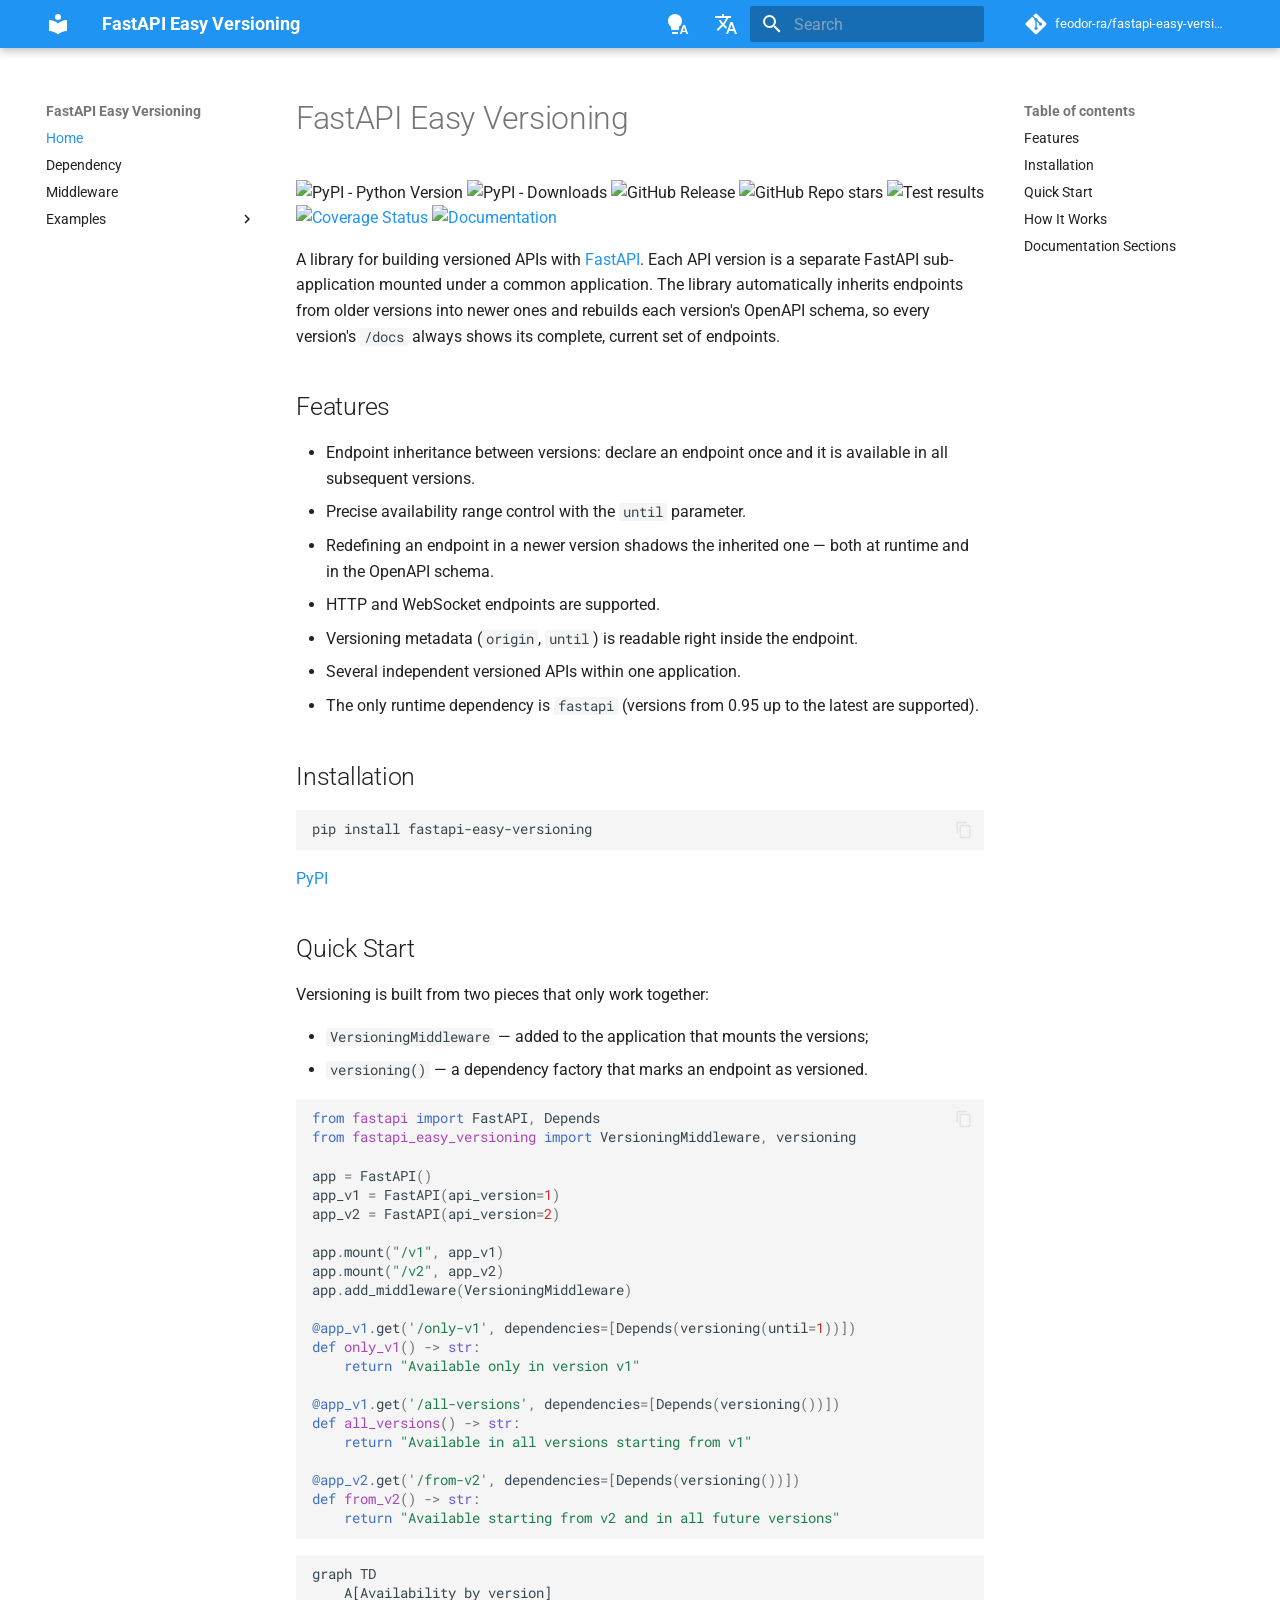
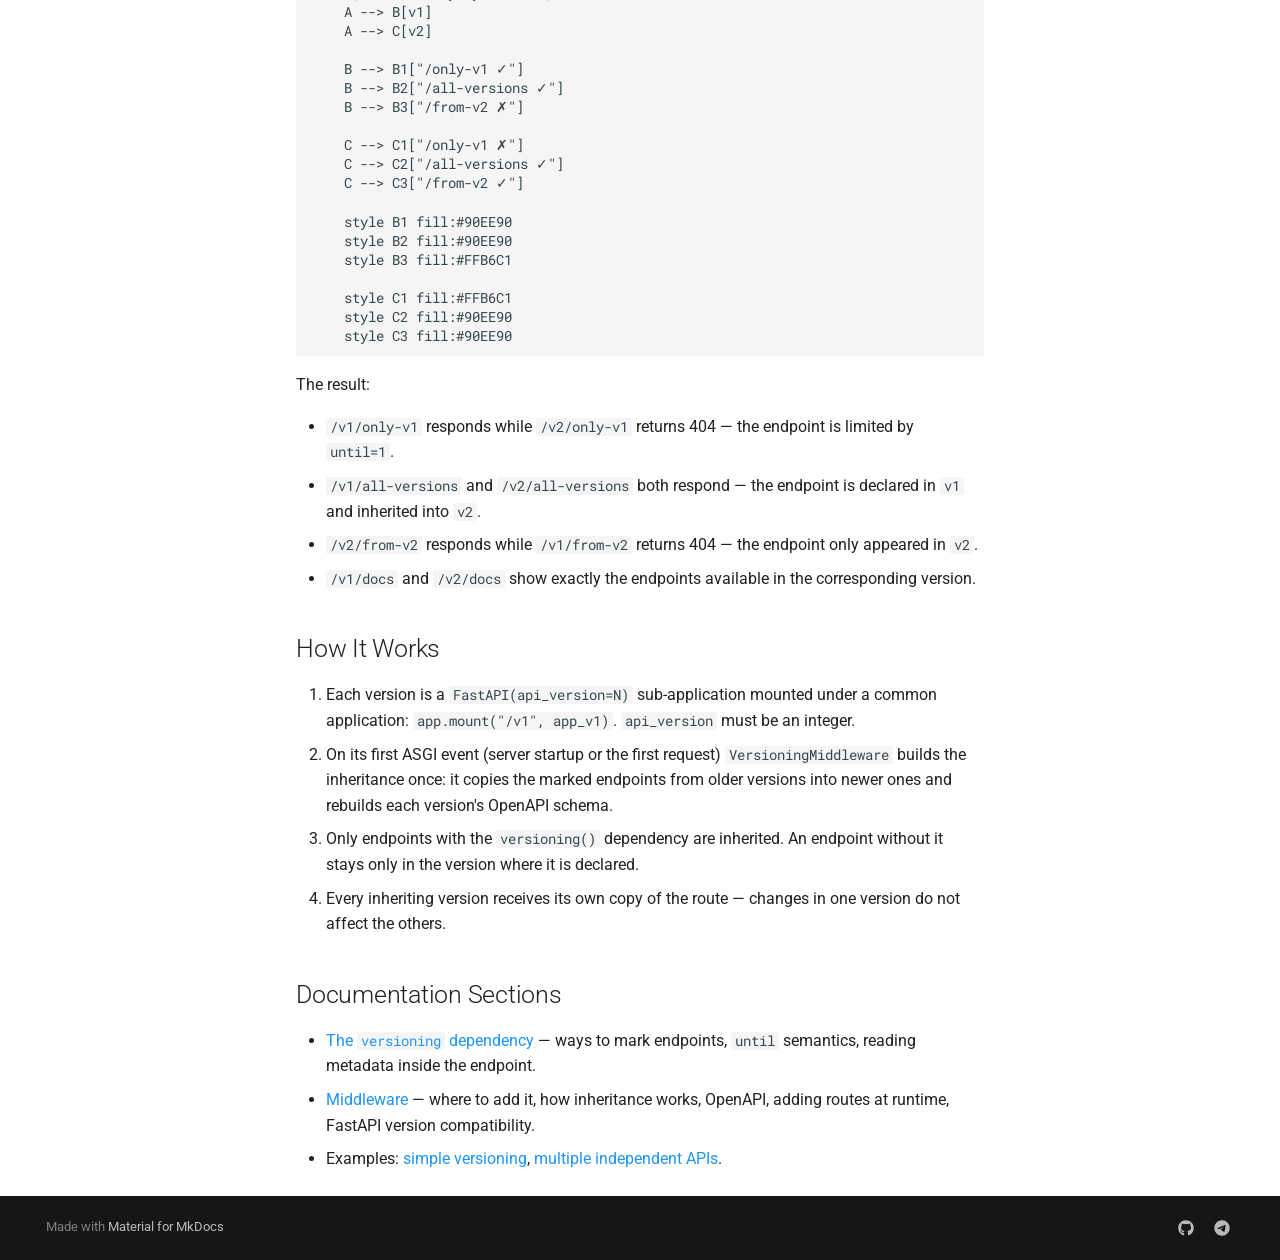
==== commit c0b75346: "Deployed 98f6cbd with MkDocs version: 1.6.1" ====
--- a/index.html
+++ b/index.html
@@ -15,8 +15,15 @@
         <link rel="next" href="dependency/">
       
       
+        
+          <link rel="alternate" href="/fastapi-easy-versioning/ru/" hreflang="ru">
+        
+          <link rel="alternate" href="/fastapi-easy-versioning/" hreflang="en">
+        
+      
+      
       <link rel="icon" href="assets/images/favicon.png">
-      <meta name="generator" content="mkdocs-1.6.1, mkdocs-material-9.6.16">
+      <meta name="generator" content="mkdocs-1.6.1, mkdocs-material-9.7.6">
     
     
       
@@ -24,10 +31,10 @@
       
     
     
-      <link rel="stylesheet" href="assets/stylesheets/main.7e37652d.min.css">
-      
-        
-        <link rel="stylesheet" href="assets/stylesheets/palette.06af60db.min.css">
+      <link rel="stylesheet" href="assets/stylesheets/main.484c7ddc.min.css">
+      
+        
+        <link rel="stylesheet" href="assets/stylesheets/palette.ab4e12ef.min.css">
       
       
 
@@ -50,7 +57,6 @@
     
       
 
-    
     
     
   </head>
@@ -227,7 +233,7 @@
         <a href="https://github.com/feodor-ra/fastapi-easy-versioning" title="Go to repository" class="md-source" data-md-component="source">
   <div class="md-source__icon md-icon">
     
-    <svg xmlns="http://www.w3.org/2000/svg" viewBox="0 0 448 512"><!--! Font Awesome Free 7.0.0 by @fontawesome - https://fontawesome.com License - https://fontawesome.com/license/free (Icons: CC BY 4.0, Fonts: SIL OFL 1.1, Code: MIT License) Copyright 2025 Fonticons, Inc.--><path fill="currentColor" d="M439.6 236.1 244 40.5c-5.4-5.5-12.8-8.5-20.4-8.5s-15 3-20.4 8.4L162.5 81l51.5 51.5c27.1-9.1 52.7 16.8 43.4 43.7l49.7 49.7c34.2-11.8 61.2 31 35.5 56.7-26.5 26.5-70.2-2.9-56-37.3L240.3 199v121.9c25.3 12.5 22.3 41.8 9.1 55-6.4 6.4-15.2 10.1-24.3 10.1s-17.8-3.6-24.3-10.1c-17.6-17.6-11.1-46.9 11.2-56v-123c-20.8-8.5-24.6-30.7-18.6-45L142.6 101 8.5 235.1C3 240.6 0 247.9 0 255.5s3 15 8.5 20.4l195.6 195.7c5.4 5.4 12.7 8.4 20.4 8.4s15-3 20.4-8.4l194.7-194.7c5.4-5.4 8.4-12.8 8.4-20.4s-3-15-8.4-20.4"/></svg>
+    <svg xmlns="http://www.w3.org/2000/svg" viewBox="0 0 448 512"><!--! Font Awesome Free 7.1.0 by @fontawesome - https://fontawesome.com License - https://fontawesome.com/license/free (Icons: CC BY 4.0, Fonts: SIL OFL 1.1, Code: MIT License) Copyright 2025 Fonticons, Inc.--><path d="M439.6 236.1 244 40.5c-5.4-5.5-12.8-8.5-20.4-8.5s-15 3-20.4 8.4L162.5 81l51.5 51.5c27.1-9.1 52.7 16.8 43.4 43.7l49.7 49.7c34.2-11.8 61.2 31 35.5 56.7-26.5 26.5-70.2-2.9-56-37.3L240.3 199v121.9c25.3 12.5 22.3 41.8 9.1 55-6.4 6.4-15.2 10.1-24.3 10.1s-17.8-3.6-24.3-10.1c-17.6-17.6-11.1-46.9 11.2-56v-123c-20.8-8.5-24.6-30.7-18.6-45L142.6 101 8.5 235.1C3 240.6 0 247.9 0 255.5s3 15 8.5 20.4l195.6 195.7c5.4 5.4 12.7 8.4 20.4 8.4s15-3 20.4-8.4l194.7-194.7c5.4-5.4 8.4-12.8 8.4-20.4s-3-15-8.4-20.4"/></svg>
   </div>
   <div class="md-source__repository">
     feodor-ra/fastapi-easy-versioning
@@ -273,7 +279,7 @@
       <a href="https://github.com/feodor-ra/fastapi-easy-versioning" title="Go to repository" class="md-source" data-md-component="source">
   <div class="md-source__icon md-icon">
     
-    <svg xmlns="http://www.w3.org/2000/svg" viewBox="0 0 448 512"><!--! Font Awesome Free 7.0.0 by @fontawesome - https://fontawesome.com License - https://fontawesome.com/license/free (Icons: CC BY 4.0, Fonts: SIL OFL 1.1, Code: MIT License) Copyright 2025 Fonticons, Inc.--><path fill="currentColor" d="M439.6 236.1 244 40.5c-5.4-5.5-12.8-8.5-20.4-8.5s-15 3-20.4 8.4L162.5 81l51.5 51.5c27.1-9.1 52.7 16.8 43.4 43.7l49.7 49.7c34.2-11.8 61.2 31 35.5 56.7-26.5 26.5-70.2-2.9-56-37.3L240.3 199v121.9c25.3 12.5 22.3 41.8 9.1 55-6.4 6.4-15.2 10.1-24.3 10.1s-17.8-3.6-24.3-10.1c-17.6-17.6-11.1-46.9 11.2-56v-123c-20.8-8.5-24.6-30.7-18.6-45L142.6 101 8.5 235.1C3 240.6 0 247.9 0 255.5s3 15 8.5 20.4l195.6 195.7c5.4 5.4 12.7 8.4 20.4 8.4s15-3 20.4-8.4l194.7-194.7c5.4-5.4 8.4-12.8 8.4-20.4s-3-15-8.4-20.4"/></svg>
+    <svg xmlns="http://www.w3.org/2000/svg" viewBox="0 0 448 512"><!--! Font Awesome Free 7.1.0 by @fontawesome - https://fontawesome.com License - https://fontawesome.com/license/free (Icons: CC BY 4.0, Fonts: SIL OFL 1.1, Code: MIT License) Copyright 2025 Fonticons, Inc.--><path d="M439.6 236.1 244 40.5c-5.4-5.5-12.8-8.5-20.4-8.5s-15 3-20.4 8.4L162.5 81l51.5 51.5c27.1-9.1 52.7 16.8 43.4 43.7l49.7 49.7c34.2-11.8 61.2 31 35.5 56.7-26.5 26.5-70.2-2.9-56-37.3L240.3 199v121.9c25.3 12.5 22.3 41.8 9.1 55-6.4 6.4-15.2 10.1-24.3 10.1s-17.8-3.6-24.3-10.1c-17.6-17.6-11.1-46.9 11.2-56v-123c-20.8-8.5-24.6-30.7-18.6-45L142.6 101 8.5 235.1C3 240.6 0 247.9 0 255.5s3 15 8.5 20.4l195.6 195.7c5.4 5.4 12.7 8.4 20.4 8.4s15-3 20.4-8.4l194.7-194.7c5.4-5.4 8.4-12.8 8.4-20.4s-3-15-8.4-20.4"/></svg>
   </div>
   <div class="md-source__repository">
     feodor-ra/fastapi-easy-versioning
@@ -304,9 +310,14 @@
   
   
   <span class="md-ellipsis">
+    
+  
     Home
+  
+
     
   </span>
+  
   
 
           <span class="md-nav__icon md-icon"></span>
@@ -317,9 +328,14 @@
   
   
   <span class="md-ellipsis">
+    
+  
     Home
+  
+
     
   </span>
+  
   
 
       </a>
@@ -340,18 +356,55 @@
     <ul class="md-nav__list" data-md-component="toc" data-md-scrollfix>
       
         <li class="md-nav__item">
+  <a href="#features" class="md-nav__link">
+    <span class="md-ellipsis">
+      
+        Features
+      
+    </span>
+  </a>
+  
+</li>
+      
+        <li class="md-nav__item">
   <a href="#installation" class="md-nav__link">
     <span class="md-ellipsis">
-      Installation
-    </span>
-  </a>
-  
-</li>
-      
-        <li class="md-nav__item">
-  <a href="#usage" class="md-nav__link">
-    <span class="md-ellipsis">
-      Usage
+      
+        Installation
+      
+    </span>
+  </a>
+  
+</li>
+      
+        <li class="md-nav__item">
+  <a href="#quick-start" class="md-nav__link">
+    <span class="md-ellipsis">
+      
+        Quick Start
+      
+    </span>
+  </a>
+  
+</li>
+      
+        <li class="md-nav__item">
+  <a href="#how-it-works" class="md-nav__link">
+    <span class="md-ellipsis">
+      
+        How It Works
+      
+    </span>
+  </a>
+  
+</li>
+      
+        <li class="md-nav__item">
+  <a href="#documentation-sections" class="md-nav__link">
+    <span class="md-ellipsis">
+      
+        Documentation Sections
+      
     </span>
   </a>
   
@@ -377,9 +430,14 @@
   
   
   <span class="md-ellipsis">
+    
+  
     Dependency
+  
+
     
   </span>
+  
   
 
       </a>
@@ -399,9 +457,14 @@
   
   
   <span class="md-ellipsis">
+    
+  
     Middleware
+  
+
     
   </span>
+  
   
 
       </a>
@@ -432,9 +495,14 @@
   
   
   <span class="md-ellipsis">
+    
+  
     Examples
+  
+
     
   </span>
+  
   
 
             <span class="md-nav__icon md-icon"></span>
@@ -443,7 +511,11 @@
         <nav class="md-nav" data-md-level="1" aria-labelledby="__nav_4_label" aria-expanded="false">
           <label class="md-nav__title" for="__nav_4">
             <span class="md-nav__icon md-icon"></span>
-            Examples
+            
+  
+    Examples
+  
+
           </label>
           <ul class="md-nav__list" data-md-scrollfix>
             
@@ -459,9 +531,14 @@
   
   
   <span class="md-ellipsis">
+    
+  
     Simple versioning
+  
+
     
   </span>
+  
   
 
       </a>
@@ -482,9 +559,14 @@
   
   
   <span class="md-ellipsis">
+    
+  
     Multiple APIs versioning
+  
+
     
   </span>
+  
   
 
       </a>
@@ -527,18 +609,55 @@
     <ul class="md-nav__list" data-md-component="toc" data-md-scrollfix>
       
         <li class="md-nav__item">
+  <a href="#features" class="md-nav__link">
+    <span class="md-ellipsis">
+      
+        Features
+      
+    </span>
+  </a>
+  
+</li>
+      
+        <li class="md-nav__item">
   <a href="#installation" class="md-nav__link">
     <span class="md-ellipsis">
-      Installation
-    </span>
-  </a>
-  
-</li>
-      
-        <li class="md-nav__item">
-  <a href="#usage" class="md-nav__link">
-    <span class="md-ellipsis">
-      Usage
+      
+        Installation
+      
+    </span>
+  </a>
+  
+</li>
+      
+        <li class="md-nav__item">
+  <a href="#quick-start" class="md-nav__link">
+    <span class="md-ellipsis">
+      
+        Quick Start
+      
+    </span>
+  </a>
+  
+</li>
+      
+        <li class="md-nav__item">
+  <a href="#how-it-works" class="md-nav__link">
+    <span class="md-ellipsis">
+      
+        How It Works
+      
+    </span>
+  </a>
+  
+</li>
+      
+        <li class="md-nav__item">
+  <a href="#documentation-sections" class="md-nav__link">
+    <span class="md-ellipsis">
+      
+        Documentation Sections
+      
     </span>
   </a>
   
@@ -554,6 +673,7 @@
           
           
             <div class="md-content" data-md-component="content">
+              
               <article class="md-content__inner md-typeset">
                 
                   
@@ -566,22 +686,32 @@
 <h1 id="fastapi-easy-versioning">FastAPI Easy Versioning</h1>
 <p><img alt="PyPI - Python Version" src="https://img.shields.io/pypi/pyversions/fastapi-easy-versioning" />
 <img alt="PyPI - Downloads" src="https://img.shields.io/pypi/dm/fastapi-easy-versioning" />
-<img alt="GitHub Release" src="https://img.shields.io/github/v/release/feodor-ra/fastapi-easy-versionings" />
+<img alt="GitHub Release" src="https://img.shields.io/github/v/release/feodor-ra/fastapi-easy-versioning" />
 <img alt="GitHub Repo stars" src="https://img.shields.io/github/stars/feodor-ra/fastapi-easy-versioning?style=flat" />
 <img alt="Test results" src="https://github.com/feodor-ra/fastapi-easy-versioning/actions/workflows/tests.yml/badge.svg" />
 <a href="https://coveralls.io/github/feodor-ra/fastapi-easy-versioning?branch=master"><img alt="Coverage Status" src="https://coveralls.io/repos/github/feodor-ra/fastapi-easy-versioning/badge.svg?branch=master" /></a>
 <a href="https://feodor-ra.github.io/fastapi-easy-versioning/"><img alt="Documentation" src="https://img.shields.io/badge/docs-mkdocs-blue" /></a></p>
-<div class="admonition warning">
-<p class="admonition-title">The English documentation has been automatically translated. If you notice any grammatical or semantic errors, please help improve it by contributing corrections on <a href="https://github.com/feodor-ra/fastapi-easy-versioning">GitHub</a>, or refer to the original Russian documentation.</p>
-</div>
-<p>This is a solution for building versioned APIs automatically using <a href="https://fastapi.tiangolo.com">FastAPI</a>. It enables automatic inheritance of endpoints from previous FastAPI sub-applications into newer versions based on configuration, and correctly reflects them in the OpenAPI schema.</p>
+<p>A library for building versioned APIs with <a href="https://fastapi.tiangolo.com">FastAPI</a>. Each API version is a separate FastAPI sub-application mounted under a common application. The library automatically inherits endpoints from older versions into newer ones and rebuilds each version's OpenAPI schema, so every version's <code>/docs</code> always shows its complete, current set of endpoints.</p>
+<h2 id="features">Features</h2>
+<ul>
+<li>Endpoint inheritance between versions: declare an endpoint once and it is available in all subsequent versions.</li>
+<li>Precise availability range control with the <code>until</code> parameter.</li>
+<li>Redefining an endpoint in a newer version shadows the inherited one — both at runtime and in the OpenAPI schema.</li>
+<li>HTTP and WebSocket endpoints are supported.</li>
+<li>Versioning metadata (<code>origin</code>, <code>until</code>) is readable right inside the endpoint.</li>
+<li>Several independent versioned APIs within one application.</li>
+<li>The only runtime dependency is <code>fastapi</code> (versions from 0.95 up to the latest are supported).</li>
+</ul>
 <h2 id="installation">Installation</h2>
 <div class="highlight"><pre><span></span><code>pip<span class="w"> </span>install<span class="w"> </span>fastapi-easy-versioning
 </code></pre></div>
 <p><a href="https://pypi.org/project/fastapi-easy-versioning/">PyPI</a></p>
-<h2 id="usage">Usage</h2>
-<p>To implement versioning, use the <code>VersioningMiddleware</code> and the dependency factory <code>versioning</code>.</p>
-<p>Example:</p>
+<h2 id="quick-start">Quick Start</h2>
+<p>Versioning is built from two pieces that only work together:</p>
+<ul>
+<li><code>VersioningMiddleware</code> — added to the application that mounts the versions;</li>
+<li><code>versioning()</code> — a dependency factory that marks an endpoint as versioned.</li>
+</ul>
 <div class="highlight"><pre><span></span><code><span class="kn">from</span><span class="w"> </span><span class="nn">fastapi</span><span class="w"> </span><span class="kn">import</span> <span class="n">FastAPI</span><span class="p">,</span> <span class="n">Depends</span>
 <span class="kn">from</span><span class="w"> </span><span class="nn">fastapi_easy_versioning</span><span class="w"> </span><span class="kn">import</span> <span class="n">VersioningMiddleware</span><span class="p">,</span> <span class="n">versioning</span>
 
@@ -625,12 +755,26 @@
     style C1 fill:#FFB6C1
     style C2 fill:#90EE90
     style C3 fill:#90EE90</code></pre>
-<p>The endpoint <code>/only-v1</code> is available only in version <code>v1</code> at <code>/v1/only-v1</code>.
-The endpoint <code>/from-v2</code> becomes available starting from version <code>v2</code> at <code>/v2/from-v2</code> and is automatically inherited in all subsequent versions.
-The endpoint <code>/all-versions</code>, defined in <code>v1</code>, is accessible at both <code>/v1/all-versions</code> and <code>/v2/all-versions</code> due to the inheritance mechanism.</p>
-<p>Using the <code>versioning</code> dependency factory, you can specify the last version in which an endpoint remains available by setting the <code>until</code> parameter to a version number. If <code>until</code> is set to <code>None</code> or omitted, the endpoint will be available in the version it was declared and in all later versions.</p>
-<p>To associate a sub-application with a specific version, use the <code>api_version</code> parameter when creating the <code>FastAPI</code> instance. It must be an integer. Sub-applications without the <code>api_version</code> parameter will be ignored during versioning processing.</p>
-<p>More examples are available in the <strong>examples</strong> section.</p>
+<p>The result:</p>
+<ul>
+<li><code>/v1/only-v1</code> responds while <code>/v2/only-v1</code> returns 404 — the endpoint is limited by <code>until=1</code>.</li>
+<li><code>/v1/all-versions</code> and <code>/v2/all-versions</code> both respond — the endpoint is declared in <code>v1</code> and inherited into <code>v2</code>.</li>
+<li><code>/v2/from-v2</code> responds while <code>/v1/from-v2</code> returns 404 — the endpoint only appeared in <code>v2</code>.</li>
+<li><code>/v1/docs</code> and <code>/v2/docs</code> show exactly the endpoints available in the corresponding version.</li>
+</ul>
+<h2 id="how-it-works">How It Works</h2>
+<ol>
+<li>Each version is a <code>FastAPI(api_version=N)</code> sub-application mounted under a common application: <code>app.mount("/v1", app_v1)</code>. <code>api_version</code> must be an integer.</li>
+<li>On its first ASGI event (server startup or the first request) <code>VersioningMiddleware</code> builds the inheritance once: it copies the marked endpoints from older versions into newer ones and rebuilds each version's OpenAPI schema.</li>
+<li>Only endpoints with the <code>versioning()</code> dependency are inherited. An endpoint without it stays only in the version where it is declared.</li>
+<li>Every inheriting version receives its own copy of the route — changes in one version do not affect the others.</li>
+</ol>
+<h2 id="documentation-sections">Documentation Sections</h2>
+<ul>
+<li><a href="dependency/">The <code>versioning</code> dependency</a> — ways to mark endpoints, <code>until</code> semantics, reading metadata inside the endpoint.</li>
+<li><a href="middleware/">Middleware</a> — where to add it, how inheritance works, OpenAPI, adding routes at runtime, FastAPI version compatibility.</li>
+<li>Examples: <a href="examples/simple/">simple versioning</a>, <a href="examples/multiple/">multiple independent APIs</a>.</li>
+</ul>
 
 
 
@@ -667,7 +811,8 @@
   
 </div>
       
-        <div class="md-social">
+        
+<div class="md-social">
   
     
     
@@ -677,7 +822,7 @@
       
     
     <a href="https://github.com/feodor-ra" target="_blank" rel="noopener" title="github.com" class="md-social__link">
-      <svg xmlns="http://www.w3.org/2000/svg" viewBox="0 0 512 512"><!--! Font Awesome Free 7.0.0 by @fontawesome - https://fontawesome.com License - https://fontawesome.com/license/free (Icons: CC BY 4.0, Fonts: SIL OFL 1.1, Code: MIT License) Copyright 2025 Fonticons, Inc.--><path fill="currentColor" d="M173.9 397.4c0 2-2.3 3.6-5.2 3.6-3.3.3-5.6-1.3-5.6-3.6 0-2 2.3-3.6 5.2-3.6 3-.3 5.6 1.3 5.6 3.6m-31.1-4.5c-.7 2 1.3 4.3 4.3 4.9 2.6 1 5.6 0 6.2-2s-1.3-4.3-4.3-5.2c-2.6-.7-5.5.3-6.2 2.3m44.2-1.7c-2.9.7-4.9 2.6-4.6 4.9.3 2 2.9 3.3 5.9 2.6 2.9-.7 4.9-2.6 4.6-4.6-.3-1.9-3-3.2-5.9-2.9M252.8 8C114.1 8 8 113.3 8 252c0 110.9 69.8 205.8 169.5 239.2 12.8 2.3 17.3-5.6 17.3-12.1 0-6.2-.3-40.4-.3-61.4 0 0-70 15-84.7-29.8 0 0-11.4-29.1-27.8-36.6 0 0-22.9-15.7 1.6-15.4 0 0 24.9 2 38.6 25.8 21.9 38.6 58.6 27.5 72.9 20.9 2.3-16 8.8-27.1 16-33.7-55.9-6.2-112.3-14.3-112.3-110.5 0-27.5 7.6-41.3 23.6-58.9-2.6-6.5-11.1-33.3 2.6-67.9 20.9-6.5 69 27 69 27 20-5.6 41.5-8.5 62.8-8.5s42.8 2.9 62.8 8.5c0 0 48.1-33.6 69-27 13.7 34.7 5.2 61.4 2.6 67.9 16 17.7 25.8 31.5 25.8 58.9 0 96.5-58.9 104.2-114.8 110.5 9.2 7.9 17 22.9 17 46.4 0 33.7-.3 75.4-.3 83.6 0 6.5 4.6 14.4 17.3 12.1C436.2 457.8 504 362.9 504 252 504 113.3 391.5 8 252.8 8M105.2 352.9c-1.3 1-1 3.3.7 5.2 1.6 1.6 3.9 2.3 5.2 1 1.3-1 1-3.3-.7-5.2-1.6-1.6-3.9-2.3-5.2-1m-10.8-8.1c-.7 1.3.3 2.9 2.3 3.9 1.6 1 3.6.7 4.3-.7.7-1.3-.3-2.9-2.3-3.9-2-.6-3.6-.3-4.3.7m32.4 35.6c-1.6 1.3-1 4.3 1.3 6.2 2.3 2.3 5.2 2.6 6.5 1 1.3-1.3.7-4.3-1.3-6.2-2.2-2.3-5.2-2.6-6.5-1m-11.4-14.7c-1.6 1-1.6 3.6 0 5.9s4.3 3.3 5.6 2.3c1.6-1.3 1.6-3.9 0-6.2-1.4-2.3-4-3.3-5.6-2"/></svg>
+      <svg xmlns="http://www.w3.org/2000/svg" viewBox="0 0 512 512"><!--! Font Awesome Free 7.1.0 by @fontawesome - https://fontawesome.com License - https://fontawesome.com/license/free (Icons: CC BY 4.0, Fonts: SIL OFL 1.1, Code: MIT License) Copyright 2025 Fonticons, Inc.--><path d="M173.9 397.4c0 2-2.3 3.6-5.2 3.6-3.3.3-5.6-1.3-5.6-3.6 0-2 2.3-3.6 5.2-3.6 3-.3 5.6 1.3 5.6 3.6m-31.1-4.5c-.7 2 1.3 4.3 4.3 4.9 2.6 1 5.6 0 6.2-2s-1.3-4.3-4.3-5.2c-2.6-.7-5.5.3-6.2 2.3m44.2-1.7c-2.9.7-4.9 2.6-4.6 4.9.3 2 2.9 3.3 5.9 2.6 2.9-.7 4.9-2.6 4.6-4.6-.3-1.9-3-3.2-5.9-2.9M252.8 8C114.1 8 8 113.3 8 252c0 110.9 69.8 205.8 169.5 239.2 12.8 2.3 17.3-5.6 17.3-12.1 0-6.2-.3-40.4-.3-61.4 0 0-70 15-84.7-29.8 0 0-11.4-29.1-27.8-36.6 0 0-22.9-15.7 1.6-15.4 0 0 24.9 2 38.6 25.8 21.9 38.6 58.6 27.5 72.9 20.9 2.3-16 8.8-27.1 16-33.7-55.9-6.2-112.3-14.3-112.3-110.5 0-27.5 7.6-41.3 23.6-58.9-2.6-6.5-11.1-33.3 2.6-67.9 20.9-6.5 69 27 69 27 20-5.6 41.5-8.5 62.8-8.5s42.8 2.9 62.8 8.5c0 0 48.1-33.6 69-27 13.7 34.7 5.2 61.4 2.6 67.9 16 17.7 25.8 31.5 25.8 58.9 0 96.5-58.9 104.2-114.8 110.5 9.2 7.9 17 22.9 17 46.4 0 33.7-.3 75.4-.3 83.6 0 6.5 4.6 14.4 17.3 12.1C436.2 457.8 504 362.9 504 252 504 113.3 391.5 8 252.8 8M105.2 352.9c-1.3 1-1 3.3.7 5.2 1.6 1.6 3.9 2.3 5.2 1 1.3-1 1-3.3-.7-5.2-1.6-1.6-3.9-2.3-5.2-1m-10.8-8.1c-.7 1.3.3 2.9 2.3 3.9 1.6 1 3.6.7 4.3-.7.7-1.3-.3-2.9-2.3-3.9-2-.6-3.6-.3-4.3.7m32.4 35.6c-1.6 1.3-1 4.3 1.3 6.2 2.3 2.3 5.2 2.6 6.5 1 1.3-1.3.7-4.3-1.3-6.2-2.2-2.3-5.2-2.6-6.5-1m-11.4-14.7c-1.6 1-1.6 3.6 0 5.9s4.3 3.3 5.6 2.3c1.6-1.3 1.6-3.9 0-6.2-1.4-2.3-4-3.3-5.6-2"/></svg>
     </a>
   
     
@@ -688,7 +833,7 @@
       
     
     <a href="https://t.me/ratschew" target="_blank" rel="noopener" title="t.me" class="md-social__link">
-      <svg xmlns="http://www.w3.org/2000/svg" viewBox="0 0 512 512"><!--! Font Awesome Free 7.0.0 by @fontawesome - https://fontawesome.com License - https://fontawesome.com/license/free (Icons: CC BY 4.0, Fonts: SIL OFL 1.1, Code: MIT License) Copyright 2025 Fonticons, Inc.--><path fill="currentColor" d="M256 8a248 248 0 1 0 0 496 248 248 0 1 0 0-496m115 168.7c-3.7 39.2-19.9 134.4-28.1 178.3-3.5 18.6-10.3 24.8-16.9 25.4-14.4 1.3-25.3-9.5-39.3-18.7-21.8-14.3-34.2-23.2-55.3-37.2-24.5-16.1-8.6-25 5.3-39.5 3.7-3.8 67.1-61.5 68.3-66.7.2-.7.3-3.1-1.2-4.4s-3.6-.8-5.1-.5c-2.2.5-37.1 23.5-104.6 69.1-9.9 6.8-18.9 10.1-26.9 9.9-8.9-.2-25.9-5-38.6-9.1-15.5-5-27.9-7.7-26.8-16.3.6-4.5 6.7-9 18.4-13.7 72.3-31.5 120.5-52.3 144.6-62.3 68.9-28.6 83.2-33.6 92.5-33.8 2.1 0 6.6.5 9.6 2.9 2 1.7 3.2 4.1 3.5 6.7.5 3.2.6 6.5.4 9.8z"/></svg>
+      <svg xmlns="http://www.w3.org/2000/svg" viewBox="0 0 512 512"><!--! Font Awesome Free 7.1.0 by @fontawesome - https://fontawesome.com License - https://fontawesome.com/license/free (Icons: CC BY 4.0, Fonts: SIL OFL 1.1, Code: MIT License) Copyright 2025 Fonticons, Inc.--><path d="M256 8a248 248 0 1 0 0 496 248 248 0 1 0 0-496m115 168.7c-3.7 39.2-19.9 134.4-28.1 178.3-3.5 18.6-10.3 24.8-16.9 25.4-14.4 1.3-25.3-9.5-39.3-18.7-21.8-14.3-34.2-23.2-55.3-37.2-24.5-16.1-8.6-25 5.3-39.5 3.7-3.8 67.1-61.5 68.3-66.7.2-.7.3-3.1-1.2-4.4s-3.6-.8-5.1-.5c-2.2.5-37.1 23.5-104.6 69.1-9.9 6.8-18.9 10.1-26.9 9.9-8.9-.2-25.9-5-38.6-9.1-15.5-5-27.9-7.7-26.8-16.3.6-4.5 6.7-9 18.4-13.7 72.3-31.5 120.5-52.3 144.6-62.3 68.9-28.6 83.2-33.6 92.5-33.8 2.1 0 6.6.5 9.6 2.9 2 1.7 3.2 4.1 3.5 6.7.5 3.2.6 6.5.4 9.8z"/></svg>
     </a>
   
 </div>
@@ -705,10 +850,11 @@
     
     
       
-      <script id="__config" type="application/json">{"base": ".", "features": ["content.code.copy", "content.code.annotate"], "search": "assets/javascripts/workers/search.d50fe291.min.js", "tags": null, "translations": {"clipboard.copied": "Copied to clipboard", "clipboard.copy": "Copy to clipboard", "search.result.more.one": "1 more on this page", "search.result.more.other": "# more on this page", "search.result.none": "No matching documents", "search.result.one": "1 matching document", "search.result.other": "# matching documents", "search.result.placeholder": "Type to start searching", "search.result.term.missing": "Missing", "select.version": "Select version"}, "version": null}</script>
-    
-    
-      <script src="assets/javascripts/bundle.50899def.min.js"></script>
+      
+      <script id="__config" type="application/json">{"annotate": null, "base": ".", "features": ["content.code.copy", "content.code.annotate"], "search": "assets/javascripts/workers/search.2c215733.min.js", "tags": null, "translations": {"clipboard.copied": "Copied to clipboard", "clipboard.copy": "Copy to clipboard", "search.result.more.one": "1 more on this page", "search.result.more.other": "# more on this page", "search.result.none": "No matching documents", "search.result.one": "1 matching document", "search.result.other": "# matching documents", "search.result.placeholder": "Type to start searching", "search.result.term.missing": "Missing", "select.version": "Select version"}, "version": null}</script>
+    
+    
+      <script src="assets/javascripts/bundle.79ae519e.min.js"></script>
       
     
   </body>
--- a/assets/stylesheets/main.484c7ddc.min.css
+++ b/assets/stylesheets/main.484c7ddc.min.css
@@ -0,0 +1 @@
+@charset "UTF-8";html{-webkit-text-size-adjust:none;-moz-text-size-adjust:none;text-size-adjust:none;box-sizing:border-box}*,:after,:before{box-sizing:inherit}@media (prefers-reduced-motion){*,:after,:before{transition:none!important}}body{margin:0}a,button,input,label{-webkit-tap-highlight-color:transparent}a{color:inherit;text-decoration:none}hr{border:0;box-sizing:initial;display:block;height:.05rem;overflow:visible;padding:0}small{font-size:80%}sub,sup{line-height:1em}img{border-style:none}table{border-collapse:initial;border-spacing:0}td,th{font-weight:400;vertical-align:top}button{background:#0000;border:0;font-family:inherit;font-size:inherit;margin:0;padding:0}input{border:0;outline:none}:root{--md-primary-fg-color:#4051b5;--md-primary-fg-color--light:#5d6cc0;--md-primary-fg-color--dark:#303fa1;--md-primary-bg-color:#fff;--md-primary-bg-color--light:#ffffffb3;--md-accent-fg-color:#526cfe;--md-accent-fg-color--transparent:#526cfe1a;--md-accent-bg-color:#fff;--md-accent-bg-color--light:#ffffffb3}[data-md-color-scheme=default]{color-scheme:light}[data-md-color-scheme=default] img[src$="#gh-dark-mode-only"],[data-md-color-scheme=default] img[src$="#only-dark"]{display:none}:root,[data-md-color-scheme=default]{--md-hue:225deg;--md-default-fg-color:#000000de;--md-default-fg-color--light:#0000008a;--md-default-fg-color--lighter:#00000052;--md-default-fg-color--lightest:#00000012;--md-default-bg-color:#fff;--md-default-bg-color--light:#ffffffb3;--md-default-bg-color--lighter:#ffffff4d;--md-default-bg-color--lightest:#ffffff1f;--md-code-fg-color:#36464e;--md-code-bg-color:#f5f5f5;--md-code-bg-color--light:#f5f5f5b3;--md-code-bg-color--lighter:#f5f5f54d;--md-code-hl-color:#4287ff;--md-code-hl-color--light:#4287ff1a;--md-code-hl-number-color:#d52a2a;--md-code-hl-special-color:#db1457;--md-code-hl-function-color:#a846b9;--md-code-hl-constant-color:#6e59d9;--md-code-hl-keyword-color:#3f6ec6;--md-code-hl-string-color:#1c7d4d;--md-code-hl-name-color:var(--md-code-fg-color);--md-code-hl-operator-color:var(--md-default-fg-color--light);--md-code-hl-punctuation-color:var(--md-default-fg-color--light);--md-code-hl-comment-color:var(--md-default-fg-color--light);--md-code-hl-generic-color:var(--md-default-fg-color--light);--md-code-hl-variable-color:var(--md-default-fg-color--light);--md-typeset-color:var(--md-default-fg-color);--md-typeset-a-color:var(--md-primary-fg-color);--md-typeset-del-color:#f5503d26;--md-typeset-ins-color:#0bd57026;--md-typeset-kbd-color:#fafafa;--md-typeset-kbd-accent-color:#fff;--md-typeset-kbd-border-color:#b8b8b8;--md-typeset-mark-color:#ffff0080;--md-typeset-table-color:#0000001f;--md-typeset-table-color--light:rgba(0,0,0,.035);--md-admonition-fg-color:var(--md-default-fg-color);--md-admonition-bg-color:var(--md-default-bg-color);--md-warning-fg-color:#000000de;--md-warning-bg-color:#ff9;--md-footer-fg-color:#fff;--md-footer-fg-color--light:#ffffffb3;--md-footer-fg-color--lighter:#ffffff73;--md-footer-bg-color:#000000de;--md-footer-bg-color--dark:#00000052;--md-shadow-z1:0 0.2rem 0.5rem #0000000d,0 0 0.05rem #0000001a;--md-shadow-z2:0 0.2rem 0.5rem #0000001a,0 0 0.05rem #00000040;--md-shadow-z3:0 0.2rem 0.5rem #0003,0 0 0.05rem #00000059}.md-icon svg{fill:currentcolor;display:block;height:1.2rem;width:1.2rem}body{-webkit-font-smoothing:antialiased;-moz-osx-font-smoothing:grayscale;--md-text-font-family:var(--md-text-font,_),-apple-system,BlinkMacSystemFont,Helvetica,Arial,sans-serif;--md-code-font-family:var(--md-code-font,_),SFMono-Regular,Consolas,Menlo,monospace}aside,body,input{font-feature-settings:"kern","liga";color:var(--md-typeset-color);font-family:var(--md-text-font-family)}code,kbd,pre{font-feature-settings:"kern";font-family:var(--md-code-font-family)}:root{--md-typeset-table-sort-icon:url('data:image/svg+xml;charset=utf-8,<svg xmlns="http://www.w3.org/2000/svg" viewBox="0 0 24 24"><path d="m18 21-4-4h3V7h-3l4-4 4 4h-3v10h3M2 19v-2h10v2M2 13v-2h7v2M2 7V5h4v2z"/></svg>');--md-typeset-table-sort-icon--asc:url('data:image/svg+xml;charset=utf-8,<svg xmlns="http://www.w3.org/2000/svg" viewBox="0 0 24 24"><path d="M19 17h3l-4 4-4-4h3V3h2M2 17h10v2H2M6 5v2H2V5m0 6h7v2H2z"/></svg>');--md-typeset-table-sort-icon--desc:url('data:image/svg+xml;charset=utf-8,<svg xmlns="http://www.w3.org/2000/svg" viewBox="0 0 24 24"><path d="M19 7h3l-4-4-4 4h3v14h2M2 17h10v2H2M6 5v2H2V5m0 6h7v2H2z"/></svg>')}.md-typeset{-webkit-print-color-adjust:exact;color-adjust:exact;font-size:.8rem;line-height:1.6;overflow-wrap:break-word}@media print{.md-typeset{font-size:.68rem}}.md-typeset blockquote,.md-typeset dl,.md-typeset figure,.md-typeset ol,.md-typeset pre,.md-typeset ul{margin-bottom:1em;margin-top:1em}.md-typeset h1{color:var(--md-default-fg-color--light);font-size:2em;line-height:1.3;margin:0 0 1.25em}.md-typeset h1,.md-typeset h2{font-weight:300;letter-spacing:-.01em}.md-typeset h2{font-size:1.5625em;line-height:1.4;margin:1.6em 0 .64em}.md-typeset h3{font-size:1.25em;font-weight:400;letter-spacing:-.01em;line-height:1.5;margin:1.6em 0 .8em}.md-typeset h2+h3{margin-top:.8em}.md-typeset h4{font-weight:700;letter-spacing:-.01em;margin:1em 0}.md-typeset h5,.md-typeset h6{color:var(--md-default-fg-color--light);font-size:.8em;font-weight:700;letter-spacing:-.01em;margin:1.25em 0}.md-typeset h5{text-transform:uppercase}.md-typeset h5 code{text-transform:none}.md-typeset hr{border-bottom:.05rem solid var(--md-default-fg-color--lightest);display:flow-root;margin:1.5em 0}.md-typeset a{color:var(--md-typeset-a-color);word-break:break-word}.md-typeset a,.md-typeset a:before{transition:color 125ms}.md-typeset a:focus,.md-typeset a:hover{color:var(--md-accent-fg-color)}.md-typeset a:focus code,.md-typeset a:hover code{background-color:var(--md-accent-fg-color--transparent);color:var(--md-accent-fg-color)}.md-typeset a code{color:var(--md-typeset-a-color)}.md-typeset a.focus-visible{outline-color:var(--md-accent-fg-color);outline-offset:.2rem}.md-typeset code,.md-typeset kbd,.md-typeset pre{color:var(--md-code-fg-color);direction:ltr;font-variant-ligatures:none;transition:background-color 125ms}@media print{.md-typeset code,.md-typeset kbd,.md-typeset pre{white-space:pre-wrap}}.md-typeset code{background-color:var(--md-code-bg-color);border-radius:.1rem;-webkit-box-decoration-break:clone;box-decoration-break:clone;font-size:.85em;padding:0 .2941176471em;transition:color 125ms,background-color 125ms;word-break:break-word}.md-typeset code:not(.focus-visible){-webkit-tap-highlight-color:transparent;outline:none}.md-typeset pre{display:flow-root;line-height:1.4;position:relative}.md-typeset pre>code{-webkit-box-decoration-break:slice;box-decoration-break:slice;box-shadow:none;display:block;margin:0;outline-color:var(--md-accent-fg-color);overflow:auto;padding:.7720588235em 1.1764705882em;scrollbar-color:var(--md-default-fg-color--lighter) #0000;scrollbar-width:thin;touch-action:auto;word-break:normal}.md-typeset pre>code:hover{scrollbar-color:var(--md-accent-fg-color) #0000}.md-typeset pre>code::-webkit-scrollbar{height:.2rem;width:.2rem}.md-typeset pre>code::-webkit-scrollbar-thumb{background-color:var(--md-default-fg-color--lighter)}.md-typeset pre>code::-webkit-scrollbar-thumb:hover{background-color:var(--md-accent-fg-color)}.md-typeset kbd{background-color:var(--md-typeset-kbd-color);border-radius:.1rem;box-shadow:0 .1rem 0 .05rem var(--md-typeset-kbd-border-color),0 .1rem 0 var(--md-typeset-kbd-border-color),0 -.1rem .2rem var(--md-typeset-kbd-accent-color) inset;color:var(--md-default-fg-color);display:inline-block;font-size:.75em;padding:0 .6666666667em;vertical-align:text-top;word-break:break-word}.md-typeset mark{background-color:var(--md-typeset-mark-color);-webkit-box-decoration-break:clone;box-decoration-break:clone;color:inherit;word-break:break-word}.md-typeset abbr{cursor:help;text-decoration:none}.md-typeset [data-preview],.md-typeset abbr{border-bottom:.05rem dotted var(--md-default-fg-color--light)}.md-typeset small{opacity:.75}[dir=ltr] .md-typeset sub,[dir=ltr] .md-typeset sup{margin-left:.078125em}[dir=rtl] .md-typeset sub,[dir=rtl] .md-typeset sup{margin-right:.078125em}[dir=ltr] .md-typeset blockquote{padding-left:.6rem}[dir=rtl] .md-typeset blockquote{padding-right:.6rem}[dir=ltr] .md-typeset blockquote{border-left:.2rem solid var(--md-default-fg-color--lighter)}[dir=rtl] .md-typeset blockquote{border-right:.2rem solid var(--md-default-fg-color--lighter)}.md-typeset blockquote{color:var(--md-default-fg-color--light);margin-left:0;margin-right:0}.md-typeset ul{list-style-type:disc}.md-typeset ul[type]{list-style-type:revert-layer}[dir=ltr] .md-typeset ol,[dir=ltr] .md-typeset ul{margin-left:.625em}[dir=rtl] .md-typeset ol,[dir=rtl] .md-typeset ul{margin-right:.625em}.md-typeset ol,.md-typeset ul{padding:0}.md-typeset ol:not([hidden]),.md-typeset ul:not([hidden]){display:flow-root}.md-typeset ol ol,.md-typeset ul ol{list-style-type:lower-alpha}.md-typeset ol ol ol,.md-typeset ul ol ol{list-style-type:lower-roman}.md-typeset ol ol ol ol,.md-typeset ul ol ol ol{list-style-type:upper-alpha}.md-typeset ol ol ol ol ol,.md-typeset ul ol ol ol ol{list-style-type:upper-roman}.md-typeset ol[type],.md-typeset ul[type]{list-style-type:revert-layer}[dir=ltr] .md-typeset ol li,[dir=ltr] .md-typeset ul li{margin-left:1.25em}[dir=rtl] .md-typeset ol li,[dir=rtl] .md-typeset ul li{margin-right:1.25em}.md-typeset ol li,.md-typeset ul li{margin-bottom:.5em}.md-typeset ol li blockquote,.md-typeset ol li p,.md-typeset ul li blockquote,.md-typeset ul li p{margin:.5em 0}.md-typeset ol li:last-child,.md-typeset ul li:last-child{margin-bottom:0}[dir=ltr] .md-typeset ol li ol,[dir=ltr] .md-typeset ol li ul,[dir=ltr] .md-typeset ul li ol,[dir=ltr] .md-typeset ul li ul{margin-left:.625em}[dir=rtl] .md-typeset ol li ol,[dir=rtl] .md-typeset ol li ul,[dir=rtl] .md-typeset ul li ol,[dir=rtl] .md-typeset ul li ul{margin-right:.625em}.md-typeset ol li ol,.md-typeset ol li ul,.md-typeset ul li ol,.md-typeset ul li ul{margin-bottom:.5em;margin-top:.5em}[dir=ltr] .md-typeset dd{margin-left:1.875em}[dir=rtl] .md-typeset dd{margin-right:1.875em}.md-typeset dd{margin-bottom:1.5em;margin-top:1em}.md-typeset img,.md-typeset svg,.md-typeset video{height:auto;max-width:100%}.md-typeset img[align=left]{margin:1em 1em 1em 0}.md-typeset img[align=right]{margin:1em 0 1em 1em}.md-typeset img[align]:only-child{margin-top:0}.md-typeset figure{display:flow-root;margin:1em auto;max-width:100%;text-align:center;width:fit-content}.md-typeset figure img{display:block;margin:0 auto}.md-typeset figcaption{font-style:italic;margin:1em auto;max-width:24rem}.md-typeset iframe{max-width:100%}.md-typeset table:not([class]){background-color:var(--md-default-bg-color);border:.05rem solid var(--md-typeset-table-color);border-radius:.1rem;display:inline-block;font-size:.64rem;max-width:100%;overflow:auto;touch-action:auto}@media print{.md-typeset table:not([class]){display:table}}.md-typeset table:not([class])+*{margin-top:1.5em}.md-typeset table:not([class]) td>:first-child,.md-typeset table:not([class]) th>:first-child{margin-top:0}.md-typeset table:not([class]) td>:last-child,.md-typeset table:not([class]) th>:last-child{margin-bottom:0}.md-typeset table:not([class]) td:not([align]),.md-typeset table:not([class]) th:not([align]){text-align:left}[dir=rtl] .md-typeset table:not([class]) td:not([align]),[dir=rtl] .md-typeset table:not([class]) th:not([align]){text-align:right}.md-typeset table:not([class]) th{font-weight:700;min-width:5rem;padding:.9375em 1.25em;vertical-align:top}.md-typeset table:not([class]) td{border-top:.05rem solid var(--md-typeset-table-color);padding:.9375em 1.25em;vertical-align:top}.md-typeset table:not([class]) tbody tr{transition:background-color 125ms}.md-typeset table:not([class]) tbody tr:hover{background-color:var(--md-typeset-table-color--light);box-shadow:0 .05rem 0 var(--md-default-bg-color) inset}.md-typeset table:not([class]) a{word-break:normal}.md-typeset table th[role=columnheader]{cursor:pointer}[dir=ltr] .md-typeset table th[role=columnheader]:after{margin-left:.5em}[dir=rtl] .md-typeset table th[role=columnheader]:after{margin-right:.5em}.md-typeset table th[role=columnheader]:after{content:"";display:inline-block;height:1.2em;-webkit-mask-image:var(--md-typeset-table-sort-icon);mask-image:var(--md-typeset-table-sort-icon);-webkit-mask-repeat:no-repeat;mask-repeat:no-repeat;-webkit-mask-size:contain;mask-size:contain;transition:background-color 125ms;vertical-align:text-bottom;width:1.2em}.md-typeset table th[role=columnheader]:hover:after{background-color:var(--md-default-fg-color--lighter)}.md-typeset table th[role=columnheader][aria-sort=ascending]:after{background-color:var(--md-default-fg-color--light);-webkit-mask-image:var(--md-typeset-table-sort-icon--asc);mask-image:var(--md-typeset-table-sort-icon--asc)}.md-typeset table th[role=columnheader][aria-sort=descending]:after{background-color:var(--md-default-fg-color--light);-webkit-mask-image:var(--md-typeset-table-sort-icon--desc);mask-image:var(--md-typeset-table-sort-icon--desc)}.md-typeset__scrollwrap{margin:1em -.8rem;overflow-x:auto;touch-action:auto}.md-typeset__table{display:inline-block;margin-bottom:.5em;padding:0 .8rem}@media print{.md-typeset__table{display:block}}html .md-typeset__table table{display:table;margin:0;overflow:hidden;width:100%}@media screen and (max-width:44.984375em){.md-content__inner>pre{margin:1em -.8rem}.md-content__inner>pre code{border-radius:0}}.md-typeset .md-author{border-radius:100%;display:block;flex-shrink:0;height:1.6rem;overflow:hidden;position:relative;transition:color 125ms,transform 125ms;width:1.6rem}.md-typeset .md-author img{display:block}.md-typeset .md-author--more{background:var(--md-default-fg-color--lightest);color:var(--md-default-fg-color--lighter);font-size:.6rem;font-weight:700;line-height:1.6rem;text-align:center}.md-typeset .md-author--long{height:2.4rem;width:2.4rem}.md-typeset a.md-author{transform:scale(1)}.md-typeset a.md-author img{border-radius:100%;filter:grayscale(100%) opacity(75%);transition:filter 125ms}.md-typeset a.md-author:focus,.md-typeset a.md-author:hover{transform:scale(1.1);z-index:1}.md-typeset a.md-author:focus img,.md-typeset a.md-author:hover img{filter:grayscale(0)}.md-banner{background-color:var(--md-footer-bg-color);color:var(--md-footer-fg-color);overflow:auto}@media print{.md-banner{display:none}}.md-banner--warning{background-color:var(--md-warning-bg-color);color:var(--md-warning-fg-color)}.md-banner__inner{font-size:.7rem;margin:.6rem auto;padding:0 .8rem}[dir=ltr] .md-banner__button{float:right}[dir=rtl] .md-banner__button{float:left}.md-banner__button{color:inherit;cursor:pointer;transition:opacity .25s}.no-js .md-banner__button{display:none}.md-banner__button:hover{opacity:.7}html{font-size:125%;height:100%;overflow-x:hidden}@media screen and (min-width:100em){html{font-size:137.5%}}@media screen and (min-width:125em){html{font-size:150%}}body{background-color:var(--md-default-bg-color);display:flex;flex-direction:column;font-size:.5rem;min-height:100%;position:relative;width:100%}@media print{body{display:block}}@media screen and (max-width:59.984375em){body[data-md-scrolllock]{position:fixed}}.md-grid{margin-left:auto;margin-right:auto;max-width:61rem}.md-container{display:flex;flex-direction:column;flex-grow:1}@media print{.md-container{display:block}}.md-main{flex-grow:1}.md-main__inner{display:flex;height:100%;margin-top:1.5rem}.md-ellipsis{overflow:hidden;text-overflow:ellipsis}.md-toggle{display:none}.md-option{height:0;opacity:0;position:absolute;width:0}.md-option:checked+label:not([hidden]){display:block}.md-option.focus-visible+label{outline-color:var(--md-accent-fg-color);outline-style:auto}.md-skip{background-color:var(--md-default-fg-color);border-radius:.1rem;color:var(--md-default-bg-color);font-size:.64rem;margin:.5rem;opacity:0;outline-color:var(--md-accent-fg-color);padding:.3rem .5rem;position:fixed;transform:translateY(.4rem);z-index:-1}.md-skip:focus{opacity:1;transform:translateY(0);transition:transform .25s cubic-bezier(.4,0,.2,1),opacity 175ms 75ms;z-index:10}@page{margin:25mm}:root{--md-clipboard-icon:url('data:image/svg+xml;charset=utf-8,<svg xmlns="http://www.w3.org/2000/svg" viewBox="0 0 24 24"><path d="M19 21H8V7h11m0-2H8a2 2 0 0 0-2 2v14a2 2 0 0 0 2 2h11a2 2 0 0 0 2-2V7a2 2 0 0 0-2-2m-3-4H4a2 2 0 0 0-2 2v14h2V3h12z"/></svg>')}.md-clipboard{border-radius:.1rem;color:var(--md-default-fg-color--lightest);cursor:pointer;height:1.5em;outline-color:var(--md-accent-fg-color);outline-offset:.1rem;transition:color .25s;width:1.5em;z-index:1}@media print{.md-clipboard{display:none}}.md-clipboard:not(.focus-visible){-webkit-tap-highlight-color:transparent;outline:none}:hover>.md-clipboard{color:var(--md-default-fg-color--light)}.md-clipboard:focus,.md-clipboard:hover{color:var(--md-accent-fg-color)}.md-clipboard:after{background-color:currentcolor;content:"";display:block;height:1.125em;margin:0 auto;-webkit-mask-image:var(--md-clipboard-icon);mask-image:var(--md-clipboard-icon);-webkit-mask-position:center;mask-position:center;-webkit-mask-repeat:no-repeat;mask-repeat:no-repeat;-webkit-mask-size:contain;mask-size:contain;width:1.125em}.md-clipboard--inline{cursor:pointer}.md-clipboard--inline code{transition:color .25s,background-color .25s}.md-clipboard--inline:focus code,.md-clipboard--inline:hover code{background-color:var(--md-accent-fg-color--transparent);color:var(--md-accent-fg-color)}:root{--md-code-select-icon:url('data:image/svg+xml;charset=utf-8,<svg xmlns="http://www.w3.org/2000/svg" viewBox="0 0 24 24"><path d="M19 19h-4v2h4c1.1 0 2-.9 2-2v-4h-2m0-12h-4v2h4v4h2V5c0-1.1-.9-2-2-2M5 5h4V3H5c-1.1 0-2 .9-2 2v4h2m0 6H3v4c0 1.1.9 2 2 2h4v-2H5zm2-4h2v2H7zm4 0h2v2h-2zm4 0h2v2h-2zM7 7h2v2H7zm4 0h2v2h-2zm4 0h2v2h-2zm-8 8h2v2H7zm4 0h2v2h-2zm4 0h2v2h-2z"/></svg>');--md-code-copy-icon:url('data:image/svg+xml;charset=utf-8,<svg xmlns="http://www.w3.org/2000/svg" viewBox="0 0 24 24"><path d="M19 21H8V7h11m0-2H8a2 2 0 0 0-2 2v14a2 2 0 0 0 2 2h11a2 2 0 0 0 2-2V7a2 2 0 0 0-2-2m-3-4H4a2 2 0 0 0-2 2v14h2V3h12z"/></svg>')}.md-typeset .md-code__content{display:grid}.md-code__nav{background-color:var(--md-code-bg-color--lighter);border-radius:.1rem;display:flex;gap:.2rem;padding:.2rem;position:absolute;right:.25em;top:.25em;transition:background-color .25s;z-index:1}:hover>.md-code__nav{background-color:var(--md-code-bg-color--light)}.md-code__button{color:var(--md-default-fg-color--lightest);cursor:pointer;display:block;height:1.5em;outline-color:var(--md-accent-fg-color);outline-offset:.1rem;transition:color .25s;width:1.5em}:hover>*>.md-code__button{color:var(--md-default-fg-color--light)}.md-code__button.focus-visible,.md-code__button:hover{color:var(--md-accent-fg-color)}.md-code__button--active{color:var(--md-default-fg-color)!important}.md-code__button:after{background-color:currentcolor;content:"";display:block;height:1.125em;margin:0 auto;-webkit-mask-position:center;mask-position:center;-webkit-mask-repeat:no-repeat;mask-repeat:no-repeat;-webkit-mask-size:contain;mask-size:contain;width:1.125em}.md-code__button[data-md-type=select]:after{-webkit-mask-image:var(--md-code-select-icon);mask-image:var(--md-code-select-icon)}.md-code__button[data-md-type=copy]:after{-webkit-mask-image:var(--md-code-copy-icon);mask-image:var(--md-code-copy-icon)}@keyframes consent{0%{opacity:0;transform:translateY(100%)}to{opacity:1;transform:translateY(0)}}@keyframes overlay{0%{opacity:0}to{opacity:1}}.md-consent__overlay{animation:overlay .25s both;-webkit-backdrop-filter:blur(.1rem);backdrop-filter:blur(.1rem);background-color:#0000008a;height:100%;opacity:1;position:fixed;top:0;width:100%;z-index:5}.md-consent__inner{animation:consent .5s cubic-bezier(.1,.7,.1,1) both;background-color:var(--md-default-bg-color);border:0;border-radius:.1rem;bottom:0;box-shadow:0 0 .2rem #0000001a,0 .2rem .4rem #0003;max-height:100%;overflow:auto;padding:0;position:fixed;width:100%;z-index:5}.md-consent__form{padding:.8rem}.md-consent__settings{display:none;margin:1em 0}input:checked+.md-consent__settings{display:block}.md-consent__controls{margin-bottom:.8rem}.md-typeset .md-consent__controls .md-button{display:inline}@media screen and (max-width:44.984375em){.md-typeset .md-consent__controls .md-button{display:block;margin-top:.4rem;text-align:center;width:100%}}.md-consent label{cursor:pointer}.md-content{flex-grow:1;min-width:0}.md-content__inner{margin:0 .8rem 1.2rem;padding-top:.6rem}@media screen and (min-width:76.25em){[dir=ltr] .md-sidebar--primary:not([hidden])~.md-content>.md-content__inner{margin-left:1.2rem}[dir=ltr] .md-sidebar--secondary:not([hidden])~.md-content>.md-content__inner,[dir=rtl] .md-sidebar--primary:not([hidden])~.md-content>.md-content__inner{margin-right:1.2rem}[dir=rtl] .md-sidebar--secondary:not([hidden])~.md-content>.md-content__inner{margin-left:1.2rem}}.md-content__inner:before{content:"";display:block;height:.4rem}.md-content__inner>:last-child{margin-bottom:0}[dir=ltr] .md-content__button{float:right}[dir=rtl] .md-content__button{float:left}[dir=ltr] .md-content__button{margin-left:.4rem}[dir=rtl] .md-content__button{margin-right:.4rem}.md-content__button{margin:.4rem 0;padding:0}@media print{.md-content__button{display:none}}.md-typeset .md-content__button{color:var(--md-default-fg-color--lighter)}.md-content__button svg{display:inline;vertical-align:top}[dir=rtl] .md-content__button svg{transform:scaleX(-1)}[dir=ltr] .md-dialog{right:.8rem}[dir=rtl] .md-dialog{left:.8rem}.md-dialog{background-color:var(--md-default-fg-color);border-radius:.1rem;bottom:.8rem;box-shadow:var(--md-shadow-z3);min-width:11.1rem;opacity:0;padding:.4rem .6rem;pointer-events:none;position:fixed;transform:translateY(100%);transition:transform 0ms .4s,opacity .4s;z-index:4}@media print{.md-dialog{display:none}}.md-dialog--active{opacity:1;pointer-events:auto;transform:translateY(0);transition:transform .4s cubic-bezier(.075,.85,.175,1),opacity .4s}.md-dialog__inner{color:var(--md-default-bg-color);font-size:.7rem}.md-feedback{margin:2em 0 1em;text-align:center}.md-feedback fieldset{border:none;margin:0;padding:0}.md-feedback__title{font-weight:700;margin:1em auto}.md-feedback__inner{position:relative}.md-feedback__list{display:flex;flex-wrap:wrap;place-content:baseline center;position:relative}.md-feedback__list:hover .md-icon:not(:disabled){color:var(--md-default-fg-color--lighter)}:disabled .md-feedback__list{min-height:1.8rem}.md-feedback__icon{color:var(--md-default-fg-color--light);cursor:pointer;flex-shrink:0;margin:0 .1rem;transition:color 125ms}.md-feedback__icon:not(:disabled).md-icon:hover{color:var(--md-accent-fg-color)}.md-feedback__icon:disabled{color:var(--md-default-fg-color--lightest);pointer-events:none}.md-feedback__note{opacity:0;position:relative;transform:translateY(.4rem);transition:transform .4s cubic-bezier(.1,.7,.1,1),opacity .15s}.md-feedback__note>*{margin:0 auto;max-width:16rem}:disabled .md-feedback__note{opacity:1;transform:translateY(0)}@media print{.md-feedback{display:none}}.md-footer{background-color:var(--md-footer-bg-color);color:var(--md-footer-fg-color)}@media print{.md-footer{display:none}}.md-footer__inner{justify-content:space-between;overflow:auto;padding:.2rem}.md-footer__inner:not([hidden]){display:flex}.md-footer__link{align-items:end;display:flex;flex-grow:0.01;margin-bottom:.4rem;margin-top:1rem;max-width:100%;outline-color:var(--md-accent-fg-color);overflow:hidden;transition:opacity .25s}.md-footer__link:focus,.md-footer__link:hover{opacity:.7}[dir=rtl] .md-footer__link svg{transform:scaleX(-1)}@media screen and (max-width:44.984375em){.md-footer__link--prev{flex-shrink:0}.md-footer__link--prev .md-footer__title{display:none}}[dir=ltr] .md-footer__link--next{margin-left:auto}[dir=rtl] .md-footer__link--next{margin-right:auto}.md-footer__link--next{text-align:right}[dir=rtl] .md-footer__link--next{text-align:left}.md-footer__title{flex-grow:1;font-size:.9rem;margin-bottom:.7rem;max-width:calc(100% - 2.4rem);padding:0 1rem;white-space:nowrap}.md-footer__button{margin:.2rem;padding:.4rem}.md-footer__direction{font-size:.64rem;opacity:.7}.md-footer-meta{background-color:var(--md-footer-bg-color--dark)}.md-footer-meta__inner{display:flex;flex-wrap:wrap;justify-content:space-between;padding:.2rem}html .md-footer-meta.md-typeset a{color:var(--md-footer-fg-color--light)}html .md-footer-meta.md-typeset a:focus,html .md-footer-meta.md-typeset a:hover{color:var(--md-footer-fg-color)}.md-copyright{color:var(--md-footer-fg-color--lighter);font-size:.64rem;margin:auto .6rem;padding:.4rem 0;width:100%}@media screen and (min-width:45em){.md-copyright{width:auto}}.md-copyright__highlight{color:var(--md-footer-fg-color--light)}.md-social{display:inline-flex;gap:.2rem;margin:0 .4rem;padding:.2rem 0 .6rem}@media screen and (min-width:45em){.md-social{padding:.6rem 0}}.md-social__link{display:inline-block;height:1.6rem;text-align:center;width:1.6rem}.md-social__link:before{line-height:1.9}.md-social__link svg{fill:currentcolor;max-height:.8rem;vertical-align:-25%}.md-typeset .md-button{border:.1rem solid;border-radius:.1rem;color:var(--md-primary-fg-color);cursor:pointer;display:inline-block;font-weight:700;padding:.625em 2em;transition:color 125ms,background-color 125ms,border-color 125ms}.md-typeset .md-button--primary{background-color:var(--md-primary-fg-color);border-color:var(--md-primary-fg-color);color:var(--md-primary-bg-color)}.md-typeset .md-button:focus,.md-typeset .md-button:hover{background-color:var(--md-accent-fg-color);border-color:var(--md-accent-fg-color);color:var(--md-accent-bg-color)}[dir=ltr] .md-typeset .md-input{border-top-left-radius:.1rem}[dir=ltr] .md-typeset .md-input,[dir=rtl] .md-typeset .md-input{border-top-right-radius:.1rem}[dir=rtl] .md-typeset .md-input{border-top-left-radius:.1rem}.md-typeset .md-input{border-bottom:.1rem solid var(--md-default-fg-color--lighter);box-shadow:var(--md-shadow-z1);font-size:.8rem;height:1.8rem;padding:0 .6rem;transition:border .25s,box-shadow .25s}.md-typeset .md-input:focus,.md-typeset .md-input:hover{border-bottom-color:var(--md-accent-fg-color);box-shadow:var(--md-shadow-z2)}.md-typeset .md-input--stretch{width:100%}.md-header{background-color:var(--md-primary-fg-color);box-shadow:0 0 .2rem #0000,0 .2rem .4rem #0000;color:var(--md-primary-bg-color);display:block;left:0;position:sticky;right:0;top:0;z-index:4}@media print{.md-header{display:none}}.md-header[hidden]{transform:translateY(-100%);transition:transform .25s cubic-bezier(.8,0,.6,1),box-shadow .25s}.md-header--shadow{box-shadow:0 0 .2rem #0000001a,0 .2rem .4rem #0003;transition:transform .25s cubic-bezier(.1,.7,.1,1),box-shadow .25s}.md-header__inner{align-items:center;display:flex;padding:0 .2rem}.md-header__button{color:currentcolor;cursor:pointer;margin:.2rem;outline-color:var(--md-accent-fg-color);padding:.4rem;position:relative;transition:opacity .25s;vertical-align:middle;z-index:1}.md-header__button:hover{opacity:.7}.md-header__button:not([hidden]){display:inline-block}.md-header__button:not(.focus-visible){-webkit-tap-highlight-color:transparent;outline:none}.md-header__button.md-logo{margin:.2rem;padding:.4rem}@media screen and (max-width:76.234375em){.md-header__button.md-logo{display:none}}.md-header__button.md-logo img,.md-header__button.md-logo svg{fill:currentcolor;display:block;height:1.2rem;width:auto}@media screen and (min-width:60em){.md-header__button[for=__search]{display:none}}.no-js .md-header__button[for=__search]{display:none}[dir=rtl] .md-header__button[for=__search] svg{transform:scaleX(-1)}@media screen and (min-width:76.25em){.md-header__button[for=__drawer]{display:none}}.md-header__topic{display:flex;max-width:100%;position:absolute;transition:transform .4s cubic-bezier(.1,.7,.1,1),opacity .15s;white-space:nowrap}.md-header__topic+.md-header__topic{opacity:0;pointer-events:none;transform:translateX(1.25rem);transition:transform .4s cubic-bezier(1,.7,.1,.1),opacity .15s;z-index:-1}[dir=rtl] .md-header__topic+.md-header__topic{transform:translateX(-1.25rem)}.md-header__topic:first-child{font-weight:700}[dir=ltr] .md-header__title{margin-left:1rem;margin-right:.4rem}[dir=rtl] .md-header__title{margin-left:.4rem;margin-right:1rem}.md-header__title{flex-grow:1;font-size:.9rem;height:2.4rem;line-height:2.4rem}.md-header__title--active .md-header__topic{opacity:0;pointer-events:none;transform:translateX(-1.25rem);transition:transform .4s cubic-bezier(1,.7,.1,.1),opacity .15s;z-index:-1}[dir=rtl] .md-header__title--active .md-header__topic{transform:translateX(1.25rem)}.md-header__title--active .md-header__topic+.md-header__topic{opacity:1;pointer-events:auto;transform:translateX(0);transition:transform .4s cubic-bezier(.1,.7,.1,1),opacity .15s;z-index:0}.md-header__title>.md-header__ellipsis{height:100%;position:relative;width:100%}.md-header__option{display:flex;flex-shrink:0;max-width:100%;transition:max-width 0ms .25s,opacity .25s .25s;white-space:nowrap}[data-md-toggle=search]:checked~.md-header .md-header__option{max-width:0;opacity:0;transition:max-width 0ms,opacity 0ms}.md-header__option>input{bottom:0}.md-header__source{display:none}@media screen and (min-width:60em){[dir=ltr] .md-header__source{margin-left:1rem}[dir=rtl] .md-header__source{margin-right:1rem}.md-header__source{display:block;max-width:11.7rem;width:11.7rem}}@media screen and (min-width:76.25em){[dir=ltr] .md-header__source{margin-left:1.4rem}[dir=rtl] .md-header__source{margin-right:1.4rem}}.md-meta{color:var(--md-default-fg-color--light);font-size:.7rem;line-height:1.3}.md-meta__list{display:inline-flex;flex-wrap:wrap;list-style:none;margin:0;padding:0}.md-meta__item:not(:last-child):after{content:"·";margin-left:.2rem;margin-right:.2rem}.md-meta__link{color:var(--md-typeset-a-color)}.md-meta__link:focus,.md-meta__link:hover{color:var(--md-accent-fg-color)}.md-draft{background-color:#ff1744;border-radius:.125em;color:#fff;display:inline-block;font-weight:700;padding-left:.5714285714em;padding-right:.5714285714em}:root{--md-nav-icon--prev:url('data:image/svg+xml;charset=utf-8,<svg xmlns="http://www.w3.org/2000/svg" viewBox="0 0 24 24"><path d="M20 11v2H8l5.5 5.5-1.42 1.42L4.16 12l7.92-7.92L13.5 5.5 8 11z"/></svg>');--md-nav-icon--next:url('data:image/svg+xml;charset=utf-8,<svg xmlns="http://www.w3.org/2000/svg" viewBox="0 0 24 24"><path d="M8.59 16.58 13.17 12 8.59 7.41 10 6l6 6-6 6z"/></svg>');--md-toc-icon:url('data:image/svg+xml;charset=utf-8,<svg xmlns="http://www.w3.org/2000/svg" viewBox="0 0 24 24"><path d="M3 9h14V7H3zm0 4h14v-2H3zm0 4h14v-2H3zm16 0h2v-2h-2zm0-10v2h2V7zm0 6h2v-2h-2z"/></svg>')}.md-nav{font-size:.7rem;line-height:1.3}.md-nav__title{color:var(--md-default-fg-color--light);display:block;font-weight:700;overflow:hidden;padding:0 .6rem;text-overflow:ellipsis}.md-nav__title .md-nav__button{display:none}.md-nav__title .md-nav__button img{height:100%;width:auto}.md-nav__title .md-nav__button.md-logo img,.md-nav__title .md-nav__button.md-logo svg{fill:currentcolor;display:block;height:2.4rem;max-width:100%;object-fit:contain;width:auto}.md-nav__list{list-style:none;margin:0;padding:0}.md-nav__link{align-items:flex-start;display:flex;gap:.4rem;margin-top:.625em;scroll-snap-align:start;transition:color 125ms}.md-nav__link--passed,.md-nav__link--passed code{color:var(--md-default-fg-color--light)}.md-nav__item .md-nav__link--active,.md-nav__item .md-nav__link--active code{color:var(--md-typeset-a-color)}.md-nav__link .md-ellipsis{position:relative}.md-nav__link .md-ellipsis code{word-break:normal}[dir=ltr] .md-nav__link .md-icon:last-child{margin-left:auto}[dir=rtl] .md-nav__link .md-icon:last-child{margin-right:auto}.md-nav__link .md-typeset{font-size:.7rem;line-height:1.3}.md-nav__link svg{fill:currentcolor;flex-shrink:0;height:1.3em;position:relative}.md-nav__link[for]:focus,.md-nav__link[for]:hover,.md-nav__link[href]:focus,.md-nav__link[href]:hover{color:var(--md-accent-fg-color);cursor:pointer}.md-nav__link[for]:focus code,.md-nav__link[for]:hover code,.md-nav__link[href]:focus code,.md-nav__link[href]:hover code{background-color:var(--md-accent-fg-color--transparent);color:var(--md-accent-fg-color)}.md-nav__link.focus-visible{outline-color:var(--md-accent-fg-color);outline-offset:.2rem}.md-nav--primary .md-nav__link[for=__toc]{display:none}.md-nav--primary .md-nav__link[for=__toc] .md-icon:after{background-color:currentcolor;display:block;height:100%;-webkit-mask-image:var(--md-toc-icon);mask-image:var(--md-toc-icon);width:100%}.md-nav--primary .md-nav__link[for=__toc]~.md-nav{display:none}.md-nav__container>.md-nav__link{margin-top:0}.md-nav__container>.md-nav__link:first-child{flex-grow:1;min-width:0}.md-nav__icon{flex-shrink:0}.md-nav__source{display:none}@media screen and (max-width:76.234375em){.md-nav--primary,.md-nav--primary .md-nav{background-color:var(--md-default-bg-color);display:flex;flex-direction:column;height:100%;left:0;position:absolute;right:0;top:0;z-index:1}.md-nav--primary .md-nav__item,.md-nav--primary .md-nav__title{font-size:.8rem;line-height:1.5}.md-nav--primary .md-nav__title{background-color:var(--md-default-fg-color--lightest);color:var(--md-default-fg-color--light);cursor:pointer;height:5.6rem;line-height:2.4rem;padding:3rem .8rem .2rem;position:relative;white-space:nowrap}[dir=ltr] .md-nav--primary .md-nav__title .md-nav__icon{left:.4rem}[dir=rtl] .md-nav--primary .md-nav__title .md-nav__icon{right:.4rem}.md-nav--primary .md-nav__title .md-nav__icon{display:block;height:1.2rem;margin:.2rem;position:absolute;top:.4rem;width:1.2rem}.md-nav--primary .md-nav__title .md-nav__icon:after{background-color:currentcolor;content:"";display:block;height:100%;-webkit-mask-image:var(--md-nav-icon--prev);mask-image:var(--md-nav-icon--prev);-webkit-mask-position:center;mask-position:center;-webkit-mask-repeat:no-repeat;mask-repeat:no-repeat;-webkit-mask-size:contain;mask-size:contain;width:100%}.md-nav--primary .md-nav__title~.md-nav__list{background-color:var(--md-default-bg-color);box-shadow:0 .05rem 0 var(--md-default-fg-color--lightest) inset;overflow-y:auto;scroll-snap-type:y mandatory;touch-action:pan-y}.md-nav--primary .md-nav__title~.md-nav__list>:first-child{border-top:0}.md-nav--primary .md-nav__title[for=__drawer]{background-color:var(--md-primary-fg-color);color:var(--md-primary-bg-color);font-weight:700}.md-nav--primary .md-nav__title .md-logo{display:block;left:.2rem;margin:.2rem;padding:.4rem;position:absolute;right:.2rem;top:.2rem}.md-nav--primary .md-nav__list{flex:1}.md-nav--primary .md-nav__item{border-top:.05rem solid var(--md-default-fg-color--lightest)}.md-nav--primary .md-nav__item--active>.md-nav__link{color:var(--md-typeset-a-color)}.md-nav--primary .md-nav__item--active>.md-nav__link:focus,.md-nav--primary .md-nav__item--active>.md-nav__link:hover{color:var(--md-accent-fg-color)}.md-nav--primary .md-nav__link{margin-top:0;padding:.6rem .8rem}.md-nav--primary .md-nav__link svg{margin-top:.1em}.md-nav--primary .md-nav__link>.md-nav__link{padding:0}[dir=ltr] .md-nav--primary .md-nav__link .md-nav__icon{margin-right:-.2rem}[dir=rtl] .md-nav--primary .md-nav__link .md-nav__icon{margin-left:-.2rem}.md-nav--primary .md-nav__link .md-nav__icon{font-size:1.2rem;height:1.2rem;width:1.2rem}.md-nav--primary .md-nav__link .md-nav__icon:after{background-color:currentcolor;content:"";display:block;height:100%;-webkit-mask-image:var(--md-nav-icon--next);mask-image:var(--md-nav-icon--next);-webkit-mask-position:center;mask-position:center;-webkit-mask-repeat:no-repeat;mask-repeat:no-repeat;-webkit-mask-size:contain;mask-size:contain;width:100%}[dir=rtl] .md-nav--primary .md-nav__icon:after{transform:scale(-1)}.md-nav--primary .md-nav--secondary .md-nav{background-color:initial;position:static}[dir=ltr] .md-nav--primary .md-nav--secondary .md-nav .md-nav__link{padding-left:1.4rem}[dir=rtl] .md-nav--primary .md-nav--secondary .md-nav .md-nav__link{padding-right:1.4rem}[dir=ltr] .md-nav--primary .md-nav--secondary .md-nav .md-nav .md-nav__link{padding-left:2rem}[dir=rtl] .md-nav--primary .md-nav--secondary .md-nav .md-nav .md-nav__link{padding-right:2rem}[dir=ltr] .md-nav--primary .md-nav--secondary .md-nav .md-nav .md-nav .md-nav__link{padding-left:2.6rem}[dir=rtl] .md-nav--primary .md-nav--secondary .md-nav .md-nav .md-nav .md-nav__link{padding-right:2.6rem}[dir=ltr] .md-nav--primary .md-nav--secondary .md-nav .md-nav .md-nav .md-nav .md-nav__link{padding-left:3.2rem}[dir=rtl] .md-nav--primary .md-nav--secondary .md-nav .md-nav .md-nav .md-nav .md-nav__link{padding-right:3.2rem}.md-nav--secondary{background-color:initial}.md-nav__toggle~.md-nav{display:flex;opacity:0;transform:translateX(100%);transition:transform .25s cubic-bezier(.8,0,.6,1),opacity 125ms 50ms}[dir=rtl] .md-nav__toggle~.md-nav{transform:translateX(-100%)}.md-nav__toggle:checked~.md-nav{opacity:1;transform:translateX(0);transition:transform .25s cubic-bezier(.4,0,.2,1),opacity 125ms 125ms}.md-nav__toggle:checked~.md-nav>.md-nav__list{backface-visibility:hidden}}@media screen and (max-width:59.984375em){.md-nav--primary .md-nav__link[for=__toc]{display:flex}.md-nav--primary .md-nav__link[for=__toc] .md-icon:after{content:""}.md-nav--primary .md-nav__link[for=__toc]+.md-nav__link{display:none}.md-nav--primary .md-nav__link[for=__toc]~.md-nav{display:flex}.md-nav__source{background-color:var(--md-primary-fg-color--dark);color:var(--md-primary-bg-color);display:block;padding:0 .2rem}}@media screen and (min-width:60em) and (max-width:76.234375em){.md-nav--integrated .md-nav__link[for=__toc]{display:flex}.md-nav--integrated .md-nav__link[for=__toc] .md-icon:after{content:""}.md-nav--integrated .md-nav__link[for=__toc]+.md-nav__link{display:none}.md-nav--integrated .md-nav__link[for=__toc]~.md-nav{display:flex}}@media screen and (min-width:60em){.md-nav{margin-bottom:-.4rem}.md-nav--secondary .md-nav__title{background:var(--md-default-bg-color);box-shadow:0 0 .4rem .4rem var(--md-default-bg-color);position:sticky;top:0;z-index:1}.md-nav--secondary .md-nav__title[for=__toc]{scroll-snap-align:start}.md-nav--secondary .md-nav__title .md-nav__icon{display:none}[dir=ltr] .md-nav--secondary .md-nav__list{padding-left:.6rem}[dir=rtl] .md-nav--secondary .md-nav__list{padding-right:.6rem}.md-nav--secondary .md-nav__list{padding-bottom:.4rem}[dir=ltr] .md-nav--secondary .md-nav__item>.md-nav__link{margin-right:.4rem}[dir=rtl] .md-nav--secondary .md-nav__item>.md-nav__link{margin-left:.4rem}}@media screen and (min-width:76.25em){.md-nav{margin-bottom:-.4rem;transition:max-height .25s cubic-bezier(.86,0,.07,1)}.md-nav--primary .md-nav__title{background:var(--md-default-bg-color);box-shadow:0 0 .4rem .4rem var(--md-default-bg-color);position:sticky;top:0;z-index:1}.md-nav--primary .md-nav__title[for=__drawer]{scroll-snap-align:start}.md-nav--primary .md-nav__title .md-nav__icon{display:none}[dir=ltr] .md-nav--primary .md-nav__list{padding-left:.6rem}[dir=rtl] .md-nav--primary .md-nav__list{padding-right:.6rem}.md-nav--primary .md-nav__list{padding-bottom:.4rem}[dir=ltr] .md-nav--primary .md-nav__item>.md-nav__link{margin-right:.4rem}[dir=rtl] .md-nav--primary .md-nav__item>.md-nav__link{margin-left:.4rem}.md-nav__toggle~.md-nav{display:grid;grid-template-rows:minmax(.4rem,0fr);opacity:0;transition:grid-template-rows .25s cubic-bezier(.86,0,.07,1),opacity .25s,visibility 0ms .25s;visibility:collapse}.md-nav__toggle~.md-nav>.md-nav__list{overflow:hidden}.md-nav__toggle.md-toggle--indeterminate~.md-nav,.md-nav__toggle:checked~.md-nav{grid-template-rows:minmax(.4rem,1fr);opacity:1;transition:grid-template-rows .25s cubic-bezier(.86,0,.07,1),opacity .15s .1s,visibility 0ms;visibility:visible}.md-nav__toggle.md-toggle--indeterminate~.md-nav{transition:none}.md-nav__item--nested>.md-nav>.md-nav__title{display:none}.md-nav__item--section{display:block;margin:1.25em 0}.md-nav__item--section:last-child{margin-bottom:0}.md-nav__item--section>.md-nav__link{font-weight:700}.md-nav__item--section>.md-nav__link[for]{color:var(--md-default-fg-color--light)}.md-nav__item--section>.md-nav__link:not(.md-nav__container){pointer-events:none}.md-nav__item--section>.md-nav__link .md-icon,.md-nav__item--section>.md-nav__link>[for]{display:none}[dir=ltr] .md-nav__item--section>.md-nav{margin-left:-.6rem}[dir=rtl] .md-nav__item--section>.md-nav{margin-right:-.6rem}.md-nav__item--section>.md-nav{display:block;opacity:1;visibility:visible}.md-nav__item--section>.md-nav>.md-nav__list>.md-nav__item{padding:0}.md-nav__icon{border-radius:100%;height:.9rem;transition:background-color .25s;width:.9rem}.md-nav__icon:hover{background-color:var(--md-accent-fg-color--transparent)}.md-nav__icon:after{background-color:currentcolor;border-radius:100%;content:"";display:inline-block;height:100%;-webkit-mask-image:var(--md-nav-icon--next);mask-image:var(--md-nav-icon--next);-webkit-mask-position:center;mask-position:center;-webkit-mask-repeat:no-repeat;mask-repeat:no-repeat;-webkit-mask-size:contain;mask-size:contain;transition:transform .25s;vertical-align:-.1rem;width:100%}[dir=rtl] .md-nav__icon:after{transform:rotate(180deg)}.md-nav__item--nested .md-nav__toggle:checked~.md-nav__link .md-nav__icon:after,.md-nav__item--nested .md-toggle--indeterminate~.md-nav__link .md-nav__icon:after{transform:rotate(90deg)}.md-nav--lifted>.md-nav__list>.md-nav__item,.md-nav--lifted>.md-nav__title{display:none}.md-nav--lifted>.md-nav__list>.md-nav__item--active{display:block}.md-nav--lifted>.md-nav__list>.md-nav__item--active>.md-nav__link{background:var(--md-default-bg-color);box-shadow:0 0 .4rem .4rem var(--md-default-bg-color);margin-top:0;position:sticky;top:0;z-index:1}.md-nav--lifted>.md-nav__list>.md-nav__item--active>.md-nav__link:not(.md-nav__container){pointer-events:none}.md-nav--lifted>.md-nav__list>.md-nav__item--active.md-nav__item--section{margin:0}[dir=ltr] .md-nav--lifted>.md-nav__list>.md-nav__item>.md-nav:not(.md-nav--secondary){margin-left:-.6rem}[dir=rtl] .md-nav--lifted>.md-nav__list>.md-nav__item>.md-nav:not(.md-nav--secondary){margin-right:-.6rem}.md-nav--lifted>.md-nav__list>.md-nav__item>[for]{color:var(--md-default-fg-color--light)}.md-nav--lifted .md-nav[data-md-level="1"]{grid-template-rows:minmax(.4rem,1fr);opacity:1;visibility:visible}[dir=ltr] .md-nav--integrated>.md-nav__list>.md-nav__item--active .md-nav--secondary{border-left:.05rem solid var(--md-primary-fg-color)}[dir=rtl] .md-nav--integrated>.md-nav__list>.md-nav__item--active .md-nav--secondary{border-right:.05rem solid var(--md-primary-fg-color)}.md-nav--integrated>.md-nav__list>.md-nav__item--active .md-nav--secondary{display:block;margin-bottom:1.25em;opacity:1;visibility:visible}.md-nav--integrated>.md-nav__list>.md-nav__item--active .md-nav--secondary>.md-nav__list{overflow:visible;padding-bottom:0}.md-nav--integrated>.md-nav__list>.md-nav__item--active .md-nav--secondary>.md-nav__title{display:none}}.md-pagination{font-size:.8rem;font-weight:700;gap:.4rem}.md-pagination,.md-pagination>*{align-items:center;display:flex;justify-content:center}.md-pagination>*{border-radius:.2rem;height:1.8rem;min-width:1.8rem;text-align:center}.md-pagination__current{background-color:var(--md-default-fg-color--lightest);color:var(--md-default-fg-color--light)}.md-pagination__link{transition:color 125ms,background-color 125ms}.md-pagination__link:focus,.md-pagination__link:hover{background-color:var(--md-accent-fg-color--transparent);color:var(--md-accent-fg-color)}.md-pagination__link:focus svg,.md-pagination__link:hover svg{color:var(--md-accent-fg-color)}.md-pagination__link.focus-visible{outline-color:var(--md-accent-fg-color);outline-offset:.2rem}.md-pagination__link svg{fill:currentcolor;color:var(--md-default-fg-color--lighter);display:block;max-height:100%;width:1.2rem}:root{--md-path-icon:url('data:image/svg+xml;charset=utf-8,<svg xmlns="http://www.w3.org/2000/svg" viewBox="0 0 24 24"><path d="M8.59 16.58 13.17 12 8.59 7.41 10 6l6 6-6 6z"/></svg>')}.md-path{font-size:.7rem;margin:0 .8rem;overflow:auto;padding-top:1.2rem}.md-path:not([hidden]){display:block}@media screen and (min-width:76.25em){.md-path{margin:0 1.2rem}}.md-path__list{align-items:center;display:flex;gap:.2rem;list-style:none;margin:0;padding:0}.md-path__item:not(:first-child){display:inline-flex;gap:.2rem;white-space:nowrap}.md-path__item:not(:first-child):before{background-color:var(--md-default-fg-color--lighter);content:"";display:inline;height:.8rem;-webkit-mask-image:var(--md-path-icon);mask-image:var(--md-path-icon);width:.8rem}.md-path__link{align-items:center;color:var(--md-default-fg-color--light);display:flex}.md-path__link:focus,.md-path__link:hover{color:var(--md-accent-fg-color)}:root{--md-post-pin-icon:url('data:image/svg+xml;charset=utf-8,<svg xmlns="http://www.w3.org/2000/svg" viewBox="0 0 24 24"><path d="M16 12V4h1V2H7v2h1v8l-2 2v2h5.2v6h1.6v-6H18v-2z"/></svg>')}.md-post__back{border-bottom:.05rem solid var(--md-default-fg-color--lightest);margin-bottom:1.2rem;padding-bottom:1.2rem}@media screen and (max-width:76.234375em){.md-post__back{display:none}}[dir=rtl] .md-post__back svg{transform:scaleX(-1)}.md-post__authors{display:flex;flex-direction:column;gap:.6rem;margin:0 .6rem 1.2rem}.md-post .md-post__meta a{transition:color 125ms}.md-post .md-post__meta a:focus,.md-post .md-post__meta a:hover{color:var(--md-accent-fg-color)}.md-post__title{color:var(--md-default-fg-color--light);font-weight:700}.md-post--excerpt{margin-bottom:3.2rem}.md-post--excerpt .md-post__header{align-items:center;display:flex;gap:.6rem;min-height:1.6rem}.md-post--excerpt .md-post__authors{align-items:center;display:inline-flex;flex-direction:row;gap:.2rem;margin:0;min-height:2.4rem}[dir=ltr] .md-post--excerpt .md-post__meta .md-meta__list{margin-right:.4rem}[dir=rtl] .md-post--excerpt .md-post__meta .md-meta__list{margin-left:.4rem}.md-post--excerpt .md-post__content>:first-child{--md-scroll-margin:6rem;margin-top:0}.md-post>.md-nav--secondary{margin:1em 0}.md-pin{background:var(--md-default-fg-color--lightest);border-radius:1rem;margin-top:-.05rem;padding:.2rem}.md-pin:after{background-color:currentcolor;content:"";display:block;height:.6rem;margin:0 auto;-webkit-mask-image:var(--md-post-pin-icon);mask-image:var(--md-post-pin-icon);-webkit-mask-position:center;mask-position:center;-webkit-mask-repeat:no-repeat;mask-repeat:no-repeat;-webkit-mask-size:contain;mask-size:contain;width:.6rem}.md-profile{align-items:center;display:flex;font-size:.7rem;gap:.6rem;line-height:1.4;width:100%}.md-profile__description{flex-grow:1}.md-content--post{display:flex}@media screen and (max-width:76.234375em){.md-content--post{flex-flow:column-reverse}}.md-content--post>.md-content__inner{flex-grow:1;min-width:0}@media screen and (min-width:76.25em){[dir=ltr] .md-content--post>.md-content__inner{margin-left:1.2rem}[dir=rtl] .md-content--post>.md-content__inner{margin-right:1.2rem}}@media screen and (max-width:76.234375em){.md-sidebar.md-sidebar--post{padding:0;position:static;width:100%}.md-sidebar.md-sidebar--post .md-sidebar__scrollwrap{overflow:visible}.md-sidebar.md-sidebar--post .md-sidebar__inner{padding:0}.md-sidebar.md-sidebar--post .md-post__meta{margin-left:.6rem;margin-right:.6rem}.md-sidebar.md-sidebar--post .md-nav__item{border:none;display:inline}.md-sidebar.md-sidebar--post .md-nav__list{display:inline-flex;flex-wrap:wrap;gap:.6rem;padding-bottom:.6rem;padding-top:.6rem}.md-sidebar.md-sidebar--post .md-nav__link{padding:0}.md-sidebar.md-sidebar--post .md-nav{height:auto;margin-bottom:0;position:static}}:root{--md-progress-value:0;--md-progress-delay:400ms}.md-progress{background:var(--md-primary-bg-color);height:.075rem;opacity:min(clamp(0,var(--md-progress-value),1),clamp(0,100 - var(--md-progress-value),1));position:fixed;top:0;transform:scaleX(calc(var(--md-progress-value)*1%));transform-origin:left;transition:transform .5s cubic-bezier(.19,1,.22,1),opacity .25s var(--md-progress-delay);width:100%;z-index:4}:root{--md-search-result-icon:url('data:image/svg+xml;charset=utf-8,<svg xmlns="http://www.w3.org/2000/svg" viewBox="0 0 24 24"><path d="M14 2H6a2 2 0 0 0-2 2v16a2 2 0 0 0 2 2h7c-.41-.25-.8-.56-1.14-.9-.33-.33-.61-.7-.86-1.1H6V4h7v5h5v1.18c.71.16 1.39.43 2 .82V8zm6.31 16.9c1.33-2.11.69-4.9-1.4-6.22-2.11-1.33-4.91-.68-6.22 1.4-1.34 2.11-.69 4.89 1.4 6.22 1.46.93 3.32.93 4.79.02L22 23.39 23.39 22zm-3.81.1a2.5 2.5 0 0 1-2.5-2.5 2.5 2.5 0 0 1 2.5-2.5 2.5 2.5 0 0 1 2.5 2.5 2.5 2.5 0 0 1-2.5 2.5"/></svg>')}.md-search{position:relative}@media screen and (min-width:60em){.md-search{padding:.2rem 0}}.no-js .md-search{display:none}.md-search__overlay{opacity:0;z-index:1}@media screen and (max-width:59.984375em){[dir=ltr] .md-search__overlay{left:-2.2rem}[dir=rtl] .md-search__overlay{right:-2.2rem}.md-search__overlay{background-color:var(--md-default-bg-color);border-radius:1rem;height:2rem;overflow:hidden;pointer-events:none;position:absolute;top:-1rem;transform-origin:center;transition:transform .3s .1s,opacity .2s .2s;width:2rem}[data-md-toggle=search]:checked~.md-header .md-search__overlay{opacity:1;transition:transform .4s,opacity .1s}}@media screen and (min-width:60em){[dir=ltr] .md-search__overlay{left:0}[dir=rtl] .md-search__overlay{right:0}.md-search__overlay{background-color:#0000008a;cursor:pointer;height:0;position:fixed;top:0;transition:width 0ms .25s,height 0ms .25s,opacity .25s;width:0}[data-md-toggle=search]:checked~.md-header .md-search__overlay{height:200vh;opacity:1;transition:width 0ms,height 0ms,opacity .25s;width:100%}}@media screen and (max-width:29.984375em){[data-md-toggle=search]:checked~.md-header .md-search__overlay{transform:scale(45)}}@media screen and (min-width:30em) and (max-width:44.984375em){[data-md-toggle=search]:checked~.md-header .md-search__overlay{transform:scale(60)}}@media screen and (min-width:45em) and (max-width:59.984375em){[data-md-toggle=search]:checked~.md-header .md-search__overlay{transform:scale(75)}}.md-search__inner{backface-visibility:hidden}@media screen and (max-width:59.984375em){[dir=ltr] .md-search__inner{left:0}[dir=rtl] .md-search__inner{right:0}.md-search__inner{height:0;opacity:0;overflow:hidden;position:fixed;top:0;transform:translateX(5%);transition:width 0ms .3s,height 0ms .3s,transform .15s cubic-bezier(.4,0,.2,1) .15s,opacity .15s .15s;width:0;z-index:2}[dir=rtl] .md-search__inner{transform:translateX(-5%)}[data-md-toggle=search]:checked~.md-header .md-search__inner{height:100%;opacity:1;transform:translateX(0);transition:width 0ms 0ms,height 0ms 0ms,transform .15s cubic-bezier(.1,.7,.1,1) .15s,opacity .15s .15s;width:100%}}@media screen and (min-width:60em){[dir=ltr] .md-search__inner{float:right}[dir=rtl] .md-search__inner{float:left}.md-search__inner{padding:.1rem 0;position:relative;transition:width .25s cubic-bezier(.1,.7,.1,1);width:11.7rem}}@media screen and (min-width:60em) and (max-width:76.234375em){[data-md-toggle=search]:checked~.md-header .md-search__inner{width:23.4rem}}@media screen and (min-width:76.25em){[data-md-toggle=search]:checked~.md-header .md-search__inner{width:34.4rem}}.md-search__form{background-color:var(--md-default-bg-color);box-shadow:0 0 .6rem #0000;height:2.4rem;position:relative;transition:color .25s,background-color .25s;z-index:2}@media screen and (min-width:60em){.md-search__form{background-color:#00000042;border-radius:.1rem;height:1.8rem}.md-search__form:hover{background-color:#ffffff1f}}[data-md-toggle=search]:checked~.md-header .md-search__form{background-color:var(--md-default-bg-color);border-radius:.1rem .1rem 0 0;box-shadow:0 0 .6rem #00000012;color:var(--md-default-fg-color)}[dir=ltr] .md-search__input{padding-left:3.6rem;padding-right:2.2rem}[dir=rtl] .md-search__input{padding-left:2.2rem;padding-right:3.6rem}.md-search__input{background:#0000;font-size:.9rem;height:100%;position:relative;text-overflow:ellipsis;width:100%;z-index:2}.md-search__input::placeholder{transition:color .25s}.md-search__input::placeholder,.md-search__input~.md-search__icon{color:var(--md-default-fg-color--light)}.md-search__input::-ms-clear{display:none}@media screen and (max-width:59.984375em){.md-search__input{font-size:.9rem;height:2.4rem;width:100%}}@media screen and (min-width:60em){[dir=ltr] .md-search__input{padding-left:2.2rem}[dir=rtl] .md-search__input{padding-right:2.2rem}.md-search__input{color:inherit;font-size:.8rem}.md-search__input::placeholder{color:var(--md-primary-bg-color--light)}.md-search__input+.md-search__icon{color:var(--md-primary-bg-color)}[data-md-toggle=search]:checked~.md-header .md-search__input{text-overflow:clip}[data-md-toggle=search]:checked~.md-header .md-search__input+.md-search__icon{color:var(--md-default-fg-color--light)}[data-md-toggle=search]:checked~.md-header .md-search__input::placeholder{color:#0000}}.md-search__icon{cursor:pointer;display:inline-block;height:1.2rem;transition:color .25s,opacity .25s;width:1.2rem}.md-search__icon:hover{opacity:.7}[dir=ltr] .md-search__icon[for=__search]{left:.5rem}[dir=rtl] .md-search__icon[for=__search]{right:.5rem}.md-search__icon[for=__search]{position:absolute;top:.3rem;z-index:2}[dir=rtl] .md-search__icon[for=__search] svg{transform:scaleX(-1)}@media screen and (max-width:59.984375em){[dir=ltr] .md-search__icon[for=__search]{left:.8rem}[dir=rtl] .md-search__icon[for=__search]{right:.8rem}.md-search__icon[for=__search]{top:.6rem}.md-search__icon[for=__search] svg:first-child{display:none}}@media screen and (min-width:60em){.md-search__icon[for=__search]{pointer-events:none}.md-search__icon[for=__search] svg:last-child{display:none}}[dir=ltr] .md-search__options{right:.5rem}[dir=rtl] .md-search__options{left:.5rem}.md-search__options{pointer-events:none;position:absolute;top:.3rem;z-index:2}@media screen and (max-width:59.984375em){[dir=ltr] .md-search__options{right:.8rem}[dir=rtl] .md-search__options{left:.8rem}.md-search__options{top:.6rem}}[dir=ltr] .md-search__options>.md-icon{margin-left:.2rem}[dir=rtl] .md-search__options>.md-icon{margin-right:.2rem}.md-search__options>.md-icon{color:var(--md-default-fg-color--light);opacity:0;transform:scale(.75);transition:transform .15s cubic-bezier(.1,.7,.1,1),opacity .15s}.md-search__options>.md-icon:not(.focus-visible){-webkit-tap-highlight-color:transparent;outline:none}[data-md-toggle=search]:checked~.md-header .md-search__input:valid~.md-search__options>.md-icon{opacity:1;pointer-events:auto;transform:scale(1)}[data-md-toggle=search]:checked~.md-header .md-search__input:valid~.md-search__options>.md-icon:hover{opacity:.7}[dir=ltr] .md-search__suggest{padding-left:3.6rem;padding-right:2.2rem}[dir=rtl] .md-search__suggest{padding-left:2.2rem;padding-right:3.6rem}.md-search__suggest{align-items:center;color:var(--md-default-fg-color--lighter);display:flex;font-size:.9rem;height:100%;opacity:0;position:absolute;top:0;transition:opacity 50ms;white-space:nowrap;width:100%}@media screen and (min-width:60em){[dir=ltr] .md-search__suggest{padding-left:2.2rem}[dir=rtl] .md-search__suggest{padding-right:2.2rem}.md-search__suggest{font-size:.8rem}}[data-md-toggle=search]:checked~.md-header .md-search__suggest{opacity:1;transition:opacity .3s .1s}[dir=ltr] .md-search__output{border-bottom-left-radius:.1rem}[dir=ltr] .md-search__output,[dir=rtl] .md-search__output{border-bottom-right-radius:.1rem}[dir=rtl] .md-search__output{border-bottom-left-radius:.1rem}.md-search__output{overflow:hidden;position:absolute;width:100%;z-index:1}@media screen and (max-width:59.984375em){.md-search__output{bottom:0;top:2.4rem}}@media screen and (min-width:60em){.md-search__output{opacity:0;top:1.9rem;transition:opacity .4s}[data-md-toggle=search]:checked~.md-header .md-search__output{box-shadow:var(--md-shadow-z3);opacity:1}}.md-search__scrollwrap{backface-visibility:hidden;background-color:var(--md-default-bg-color);height:100%;overflow-y:auto;touch-action:pan-y}@media (-webkit-max-device-pixel-ratio:1),(max-resolution:1dppx){.md-search__scrollwrap{transform:translateZ(0)}}@media screen and (min-width:60em) and (max-width:76.234375em){.md-search__scrollwrap{width:23.4rem}}@media screen and (min-width:76.25em){.md-search__scrollwrap{width:34.4rem}}@media screen and (min-width:60em){.md-search__scrollwrap{max-height:0;scrollbar-color:var(--md-default-fg-color--lighter) #0000;scrollbar-width:thin}[data-md-toggle=search]:checked~.md-header .md-search__scrollwrap{max-height:75vh}.md-search__scrollwrap:hover{scrollbar-color:var(--md-accent-fg-color) #0000}.md-search__scrollwrap::-webkit-scrollbar{height:.2rem;width:.2rem}.md-search__scrollwrap::-webkit-scrollbar-thumb{background-color:var(--md-default-fg-color--lighter)}.md-search__scrollwrap::-webkit-scrollbar-thumb:hover{background-color:var(--md-accent-fg-color)}}.md-search-result{color:var(--md-default-fg-color);word-break:break-word}.md-search-result__meta{background-color:var(--md-default-fg-color--lightest);color:var(--md-default-fg-color--light);font-size:.64rem;line-height:1.8rem;padding:0 .8rem;scroll-snap-align:start}@media screen and (min-width:60em){[dir=ltr] .md-search-result__meta{padding-left:2.2rem}[dir=rtl] .md-search-result__meta{padding-right:2.2rem}}.md-search-result__list{list-style:none;margin:0;padding:0;-webkit-user-select:none;user-select:none}.md-search-result__item{box-shadow:0 -.05rem var(--md-default-fg-color--lightest)}.md-search-result__item:first-child{box-shadow:none}.md-search-result__link{display:block;outline:none;scroll-snap-align:start;transition:background-color .25s}.md-search-result__link:focus,.md-search-result__link:hover{background-color:var(--md-accent-fg-color--transparent)}.md-search-result__link:last-child p:last-child{margin-bottom:.6rem}.md-search-result__more>summary{cursor:pointer;display:block;outline:none;position:sticky;scroll-snap-align:start;top:0;z-index:1}.md-search-result__more>summary::marker{display:none}.md-search-result__more>summary::-webkit-details-marker{display:none}.md-search-result__more>summary>div{color:var(--md-typeset-a-color);font-size:.64rem;padding:.75em .8rem;transition:color .25s,background-color .25s}@media screen and (min-width:60em){[dir=ltr] .md-search-result__more>summary>div{padding-left:2.2rem}[dir=rtl] .md-search-result__more>summary>div{padding-right:2.2rem}}.md-search-result__more>summary:focus>div,.md-search-result__more>summary:hover>div{background-color:var(--md-accent-fg-color--transparent);color:var(--md-accent-fg-color)}.md-search-result__more[open]>summary{background-color:var(--md-default-bg-color)}.md-search-result__article{overflow:hidden;padding:0 .8rem;position:relative}@media screen and (min-width:60em){[dir=ltr] .md-search-result__article{padding-left:2.2rem}[dir=rtl] .md-search-result__article{padding-right:2.2rem}}[dir=ltr] .md-search-result__icon{left:0}[dir=rtl] .md-search-result__icon{right:0}.md-search-result__icon{color:var(--md-default-fg-color--light);height:1.2rem;margin:.5rem;position:absolute;width:1.2rem}@media screen and (max-width:59.984375em){.md-search-result__icon{display:none}}.md-search-result__icon:after{background-color:currentcolor;content:"";display:inline-block;height:100%;-webkit-mask-image:var(--md-search-result-icon);mask-image:var(--md-search-result-icon);-webkit-mask-position:center;mask-position:center;-webkit-mask-repeat:no-repeat;mask-repeat:no-repeat;-webkit-mask-size:contain;mask-size:contain;width:100%}[dir=rtl] .md-search-result__icon:after{transform:scaleX(-1)}.md-search-result .md-typeset{color:var(--md-default-fg-color--light);font-size:.64rem;line-height:1.6}.md-search-result .md-typeset h1{color:var(--md-default-fg-color);font-size:.8rem;font-weight:400;line-height:1.4;margin:.55rem 0}.md-search-result .md-typeset h1 mark{text-decoration:none}.md-search-result .md-typeset h2{color:var(--md-default-fg-color);font-size:.64rem;font-weight:700;line-height:1.6;margin:.5em 0}.md-search-result .md-typeset h2 mark{text-decoration:none}.md-search-result__terms{color:var(--md-default-fg-color);display:block;font-size:.64rem;font-style:italic;margin:.5em 0}.md-search-result mark{background-color:initial;color:var(--md-accent-fg-color);text-decoration:underline}.md-select{position:relative;z-index:1}.md-select__inner{background-color:var(--md-default-bg-color);border-radius:.1rem;box-shadow:var(--md-shadow-z2);color:var(--md-default-fg-color);left:50%;margin-top:.2rem;max-height:0;opacity:0;position:absolute;top:calc(100% - .2rem);transform:translate3d(-50%,.3rem,0);transition:transform .25s 375ms,opacity .25s .25s,max-height 0ms .5s}.md-select:focus-within .md-select__inner,.md-select:hover .md-select__inner{max-height:10rem;opacity:1;transform:translate3d(-50%,0,0);transition:transform .25s cubic-bezier(.1,.7,.1,1),opacity .25s,max-height 0ms}.md-select__inner:after{border-bottom:.2rem solid #0000;border-bottom-color:var(--md-default-bg-color);border-left:.2rem solid #0000;border-right:.2rem solid #0000;border-top:0;content:"";height:0;left:50%;margin-left:-.2rem;margin-top:-.2rem;position:absolute;top:0;width:0}.md-select__list{border-radius:.1rem;font-size:.8rem;list-style-type:none;margin:0;max-height:inherit;overflow:auto;padding:0}.md-select__item{line-height:1.8rem}[dir=ltr] .md-select__link{padding-left:.6rem;padding-right:1.2rem}[dir=rtl] .md-select__link{padding-left:1.2rem;padding-right:.6rem}.md-select__link{cursor:pointer;display:block;outline:none;scroll-snap-align:start;transition:background-color .25s,color .25s;width:100%}.md-select__link:focus,.md-select__link:hover{color:var(--md-accent-fg-color)}.md-select__link:focus{background-color:var(--md-default-fg-color--lightest)}.md-sidebar{align-self:flex-start;flex-shrink:0;padding:1.2rem 0;position:sticky;top:2.4rem;width:12.1rem}@media print{.md-sidebar{display:none}}@media screen and (max-width:76.234375em){[dir=ltr] .md-sidebar--primary{left:-12.1rem}[dir=rtl] .md-sidebar--primary{right:-12.1rem}.md-sidebar--primary{background-color:var(--md-default-bg-color);display:block;height:100%;position:fixed;top:0;transform:translateX(0);transition:transform .25s cubic-bezier(.4,0,.2,1),box-shadow .25s;width:12.1rem;z-index:5}[data-md-toggle=drawer]:checked~.md-container .md-sidebar--primary{box-shadow:var(--md-shadow-z3);transform:translateX(12.1rem)}[dir=rtl] [data-md-toggle=drawer]:checked~.md-container .md-sidebar--primary{transform:translateX(-12.1rem)}.md-sidebar--primary .md-sidebar__scrollwrap{bottom:0;left:0;margin:0;overflow:hidden;position:absolute;right:0;scroll-snap-type:none;top:0}}@media screen and (min-width:76.25em){.md-sidebar{height:0}.no-js .md-sidebar{height:auto}.md-header--lifted~.md-container .md-sidebar{top:4.8rem}}.md-sidebar--secondary{display:none;order:2}@media screen and (min-width:60em){.md-sidebar--secondary{height:0}.no-js .md-sidebar--secondary{height:auto}.md-sidebar--secondary:not([hidden]){display:block}.md-sidebar--secondary .md-sidebar__scrollwrap{touch-action:pan-y}}.md-sidebar__scrollwrap{backface-visibility:hidden;margin:0 .2rem;overflow-y:auto;scrollbar-color:var(--md-default-fg-color--lighter) #0000}@media screen and (min-width:60em){.md-sidebar__scrollwrap{scrollbar-gutter:stable;scrollbar-width:thin}}.md-sidebar__scrollwrap::-webkit-scrollbar{height:.2rem;width:.2rem}.md-sidebar__scrollwrap:focus-within,.md-sidebar__scrollwrap:hover{scrollbar-color:var(--md-accent-fg-color) #0000}.md-sidebar__scrollwrap:focus-within::-webkit-scrollbar-thumb,.md-sidebar__scrollwrap:hover::-webkit-scrollbar-thumb{background-color:var(--md-default-fg-color--lighter)}.md-sidebar__scrollwrap:focus-within::-webkit-scrollbar-thumb:hover,.md-sidebar__scrollwrap:hover::-webkit-scrollbar-thumb:hover{background-color:var(--md-accent-fg-color)}@supports selector(::-webkit-scrollbar){.md-sidebar__scrollwrap{scrollbar-gutter:auto}[dir=ltr] .md-sidebar__inner{padding-right:calc(100% - 11.5rem)}[dir=rtl] .md-sidebar__inner{padding-left:calc(100% - 11.5rem)}}@media screen and (max-width:76.234375em){.md-overlay{background-color:#0000008a;height:0;opacity:0;position:fixed;top:0;transition:width 0ms .25s,height 0ms .25s,opacity .25s;width:0;z-index:5}[data-md-toggle=drawer]:checked~.md-overlay{height:100%;opacity:1;transition:width 0ms,height 0ms,opacity .25s;width:100%}}@keyframes facts{0%{height:0}to{height:.65rem}}@keyframes fact{0%{opacity:0;transform:translateY(100%)}50%{opacity:0}to{opacity:1;transform:translateY(0)}}:root{--md-source-forks-icon:url('data:image/svg+xml;charset=utf-8,<svg xmlns="http://www.w3.org/2000/svg" viewBox="0 0 16 16"><path d="M5 5.372v.878c0 .414.336.75.75.75h4.5a.75.75 0 0 0 .75-.75v-.878a2.25 2.25 0 1 1 1.5 0v.878a2.25 2.25 0 0 1-2.25 2.25h-1.5v2.128a2.251 2.251 0 1 1-1.5 0V8.5h-1.5A2.25 2.25 0 0 1 3.5 6.25v-.878a2.25 2.25 0 1 1 1.5 0M5 3.25a.75.75 0 1 0-1.5 0 .75.75 0 0 0 1.5 0m6.75.75a.75.75 0 1 0 0-1.5.75.75 0 0 0 0 1.5m-3 8.75a.75.75 0 1 0-1.5 0 .75.75 0 0 0 1.5 0"/></svg>');--md-source-repositories-icon:url('data:image/svg+xml;charset=utf-8,<svg xmlns="http://www.w3.org/2000/svg" viewBox="0 0 16 16"><path d="M2 2.5A2.5 2.5 0 0 1 4.5 0h8.75a.75.75 0 0 1 .75.75v12.5a.75.75 0 0 1-.75.75h-2.5a.75.75 0 0 1 0-1.5h1.75v-2h-8a1 1 0 0 0-.714 1.7.75.75 0 1 1-1.072 1.05A2.5 2.5 0 0 1 2 11.5Zm10.5-1h-8a1 1 0 0 0-1 1v6.708A2.5 2.5 0 0 1 4.5 9h8ZM5 12.25a.25.25 0 0 1 .25-.25h3.5a.25.25 0 0 1 .25.25v3.25a.25.25 0 0 1-.4.2l-1.45-1.087a.25.25 0 0 0-.3 0L5.4 15.7a.25.25 0 0 1-.4-.2Z"/></svg>');--md-source-stars-icon:url('data:image/svg+xml;charset=utf-8,<svg xmlns="http://www.w3.org/2000/svg" viewBox="0 0 16 16"><path d="M8 .25a.75.75 0 0 1 .673.418l1.882 3.815 4.21.612a.75.75 0 0 1 .416 1.279l-3.046 2.97.719 4.192a.751.751 0 0 1-1.088.791L8 12.347l-3.766 1.98a.75.75 0 0 1-1.088-.79l.72-4.194L.818 6.374a.75.75 0 0 1 .416-1.28l4.21-.611L7.327.668A.75.75 0 0 1 8 .25m0 2.445L6.615 5.5a.75.75 0 0 1-.564.41l-3.097.45 2.24 2.184a.75.75 0 0 1 .216.664l-.528 3.084 2.769-1.456a.75.75 0 0 1 .698 0l2.77 1.456-.53-3.084a.75.75 0 0 1 .216-.664l2.24-2.183-3.096-.45a.75.75 0 0 1-.564-.41z"/></svg>');--md-source-version-icon:url('data:image/svg+xml;charset=utf-8,<svg xmlns="http://www.w3.org/2000/svg" viewBox="0 0 16 16"><path d="M1 7.775V2.75C1 1.784 1.784 1 2.75 1h5.025c.464 0 .91.184 1.238.513l6.25 6.25a1.75 1.75 0 0 1 0 2.474l-5.026 5.026a1.75 1.75 0 0 1-2.474 0l-6.25-6.25A1.75 1.75 0 0 1 1 7.775m1.5 0c0 .066.026.13.073.177l6.25 6.25a.25.25 0 0 0 .354 0l5.025-5.025a.25.25 0 0 0 0-.354l-6.25-6.25a.25.25 0 0 0-.177-.073H2.75a.25.25 0 0 0-.25.25ZM6 5a1 1 0 1 1 0 2 1 1 0 0 1 0-2"/></svg>')}.md-source{backface-visibility:hidden;display:block;font-size:.65rem;line-height:1.2;outline-color:var(--md-accent-fg-color);transition:opacity .25s;white-space:nowrap}.md-source:hover{opacity:.7}.md-source__icon{display:inline-block;height:2.4rem;vertical-align:middle;width:2rem}[dir=ltr] .md-source__icon svg{margin-left:.6rem}[dir=rtl] .md-source__icon svg{margin-right:.6rem}.md-source__icon svg{margin-top:.6rem}[dir=ltr] .md-source__icon+.md-source__repository{padding-left:2rem}[dir=rtl] .md-source__icon+.md-source__repository{padding-right:2rem}[dir=ltr] .md-source__icon+.md-source__repository{margin-left:-2rem}[dir=rtl] .md-source__icon+.md-source__repository{margin-right:-2rem}[dir=ltr] .md-source__repository{margin-left:.6rem}[dir=rtl] .md-source__repository{margin-right:.6rem}.md-source__repository{display:inline-block;max-width:calc(100% - 1.2rem);overflow:hidden;text-overflow:ellipsis;vertical-align:middle}.md-source__facts{display:flex;font-size:.55rem;gap:.4rem;list-style-type:none;margin:.1rem 0 0;opacity:.75;overflow:hidden;padding:0;width:100%}.md-source__repository--active .md-source__facts{animation:facts .25s ease-in}.md-source__fact{overflow:hidden;text-overflow:ellipsis}.md-source__repository--active .md-source__fact{animation:fact .4s ease-out}[dir=ltr] .md-source__fact:before{margin-right:.1rem}[dir=rtl] .md-source__fact:before{margin-left:.1rem}.md-source__fact:before{background-color:currentcolor;content:"";display:inline-block;height:.6rem;-webkit-mask-position:center;mask-position:center;-webkit-mask-repeat:no-repeat;mask-repeat:no-repeat;-webkit-mask-size:contain;mask-size:contain;vertical-align:text-top;width:.6rem}.md-source__fact:nth-child(1n+2){flex-shrink:0}.md-source__fact--version:before{-webkit-mask-image:var(--md-source-version-icon);mask-image:var(--md-source-version-icon)}.md-source__fact--stars:before{-webkit-mask-image:var(--md-source-stars-icon);mask-image:var(--md-source-stars-icon)}.md-source__fact--forks:before{-webkit-mask-image:var(--md-source-forks-icon);mask-image:var(--md-source-forks-icon)}.md-source__fact--repositories:before{-webkit-mask-image:var(--md-source-repositories-icon);mask-image:var(--md-source-repositories-icon)}.md-source-file{margin:1em 0}[dir=ltr] .md-source-file__fact{margin-right:.6rem}[dir=rtl] .md-source-file__fact{margin-left:.6rem}.md-source-file__fact{align-items:center;color:var(--md-default-fg-color--light);display:inline-flex;font-size:.68rem;gap:.3rem}.md-source-file__fact .md-icon{flex-shrink:0;margin-bottom:.05rem}[dir=ltr] .md-source-file__fact .md-author{float:left}[dir=rtl] .md-source-file__fact .md-author{float:right}.md-source-file__fact .md-author{margin-right:.2rem}.md-source-file__fact svg{width:.9rem}:root{--md-status:url('data:image/svg+xml;charset=utf-8,<svg xmlns="http://www.w3.org/2000/svg" viewBox="0 0 24 24"><path d="M11 9h2V7h-2m1 13c-4.41 0-8-3.59-8-8s3.59-8 8-8 8 3.59 8 8-3.59 8-8 8m0-18A10 10 0 0 0 2 12a10 10 0 0 0 10 10 10 10 0 0 0 10-10A10 10 0 0 0 12 2m-1 15h2v-6h-2z"/></svg>');--md-status--new:url('data:image/svg+xml;charset=utf-8,<svg xmlns="http://www.w3.org/2000/svg" viewBox="0 0 24 24"><path d="m23 12-2.44-2.78.34-3.68-3.61-.82-1.89-3.18L12 3 8.6 1.54 6.71 4.72l-3.61.81.34 3.68L1 12l2.44 2.78-.34 3.69 3.61.82 1.89 3.18L12 21l3.4 1.46 1.89-3.18 3.61-.82-.34-3.68zm-10 5h-2v-2h2zm0-4h-2V7h2z"/></svg>');--md-status--deprecated:url('data:image/svg+xml;charset=utf-8,<svg xmlns="http://www.w3.org/2000/svg" viewBox="0 0 24 24"><path d="M9 3v1H4v2h1v13a2 2 0 0 0 2 2h10a2 2 0 0 0 2-2V6h1V4h-5V3zm0 5h2v9H9zm4 0h2v9h-2z"/></svg>');--md-status--encrypted:url('data:image/svg+xml;charset=utf-8,<svg xmlns="http://www.w3.org/2000/svg" viewBox="0 0 24 24"><path d="M12 1 3 5v6c0 5.55 3.84 10.74 9 12 5.16-1.26 9-6.45 9-12V5zm0 6c1.4 0 2.8 1.1 2.8 2.5V11c.6 0 1.2.6 1.2 1.3v3.5c0 .6-.6 1.2-1.3 1.2H9.2c-.6 0-1.2-.6-1.2-1.3v-3.5c0-.6.6-1.2 1.2-1.2V9.5C9.2 8.1 10.6 7 12 7m0 1.2c-.8 0-1.5.5-1.5 1.3V11h3V9.5c0-.8-.7-1.3-1.5-1.3"/></svg>')}.md-status:after{background-color:var(--md-default-fg-color--light);content:"";display:inline-block;height:1.125em;-webkit-mask-image:var(--md-status);mask-image:var(--md-status);-webkit-mask-position:center;mask-position:center;-webkit-mask-repeat:no-repeat;mask-repeat:no-repeat;-webkit-mask-size:contain;mask-size:contain;vertical-align:text-bottom;width:1.125em}.md-status:hover:after{background-color:currentcolor}.md-status--new:after{-webkit-mask-image:var(--md-status--new);mask-image:var(--md-status--new)}.md-status--deprecated:after{-webkit-mask-image:var(--md-status--deprecated);mask-image:var(--md-status--deprecated)}.md-status--encrypted:after{-webkit-mask-image:var(--md-status--encrypted);mask-image:var(--md-status--encrypted)}.md-tabs{background-color:var(--md-primary-fg-color);color:var(--md-primary-bg-color);display:block;line-height:1.3;overflow:auto;width:100%;z-index:3}@media print{.md-tabs{display:none}}@media screen and (max-width:76.234375em){.md-tabs{display:none}}.md-tabs[hidden]{pointer-events:none}[dir=ltr] .md-tabs__list{margin-left:.2rem}[dir=rtl] .md-tabs__list{margin-right:.2rem}.md-tabs__list{contain:content;display:flex;list-style:none;margin:0;overflow:auto;padding:0;scrollbar-width:none;white-space:nowrap}.md-tabs__list::-webkit-scrollbar{display:none}.md-tabs__item{height:2.4rem;padding-left:.6rem;padding-right:.6rem}.md-tabs__item--active .md-tabs__link{color:inherit;opacity:1}.md-tabs__link{backface-visibility:hidden;display:flex;font-size:.7rem;margin-top:.8rem;opacity:.7;outline-color:var(--md-accent-fg-color);outline-offset:.2rem;transition:transform .4s cubic-bezier(.1,.7,.1,1),opacity .25s}.md-tabs__link:focus,.md-tabs__link:hover{color:inherit;opacity:1}[dir=ltr] .md-tabs__link svg{margin-right:.4rem}[dir=rtl] .md-tabs__link svg{margin-left:.4rem}.md-tabs__link svg{fill:currentcolor;height:1.3em}.md-tabs__item:nth-child(2) .md-tabs__link{transition-delay:20ms}.md-tabs__item:nth-child(3) .md-tabs__link{transition-delay:40ms}.md-tabs__item:nth-child(4) .md-tabs__link{transition-delay:60ms}.md-tabs__item:nth-child(5) .md-tabs__link{transition-delay:80ms}.md-tabs__item:nth-child(6) .md-tabs__link{transition-delay:.1s}.md-tabs__item:nth-child(7) .md-tabs__link{transition-delay:.12s}.md-tabs__item:nth-child(8) .md-tabs__link{transition-delay:.14s}.md-tabs__item:nth-child(9) .md-tabs__link{transition-delay:.16s}.md-tabs__item:nth-child(10) .md-tabs__link{transition-delay:.18s}.md-tabs__item:nth-child(11) .md-tabs__link{transition-delay:.2s}.md-tabs__item:nth-child(12) .md-tabs__link{transition-delay:.22s}.md-tabs__item:nth-child(13) .md-tabs__link{transition-delay:.24s}.md-tabs__item:nth-child(14) .md-tabs__link{transition-delay:.26s}.md-tabs__item:nth-child(15) .md-tabs__link{transition-delay:.28s}.md-tabs__item:nth-child(16) .md-tabs__link{transition-delay:.3s}.md-tabs[hidden] .md-tabs__link{opacity:0;transform:translateY(50%);transition:transform 0ms .1s,opacity .1s}:root{--md-tag-icon:url('data:image/svg+xml;charset=utf-8,<svg xmlns="http://www.w3.org/2000/svg" viewBox="0 0 24 24"><path d="m5.41 21 .71-4h-4l.35-2h4l1.06-6h-4l.35-2h4l.71-4h2l-.71 4h6l.71-4h2l-.71 4h4l-.35 2h-4l-1.06 6h4l-.35 2h-4l-.71 4h-2l.71-4h-6l-.71 4zM9.53 9l-1.06 6h6l1.06-6z"/></svg>')}.md-typeset .md-tags:not([hidden]){display:inline-flex;flex-wrap:wrap;gap:.5em;margin-bottom:.75em;margin-top:-.125em}.md-typeset .md-tag{align-items:center;background:var(--md-default-fg-color--lightest);border-radius:2.4rem;display:inline-flex;font-size:.64rem;font-size:min(.8em,.64rem);font-weight:700;gap:.5em;letter-spacing:normal;line-height:1.6;padding:.3125em .78125em}.md-typeset .md-tag[href]{-webkit-tap-highlight-color:transparent;color:inherit;outline:none;transition:color 125ms,background-color 125ms}.md-typeset .md-tag[href]:focus,.md-typeset .md-tag[href]:hover{background-color:var(--md-accent-fg-color);color:var(--md-accent-bg-color)}[id]>.md-typeset .md-tag{vertical-align:text-top}.md-typeset .md-tag-shadow{opacity:.5}.md-typeset .md-tag-icon:before{background-color:var(--md-default-fg-color--lighter);content:"";display:inline-block;height:1.2em;-webkit-mask-image:var(--md-tag-icon);mask-image:var(--md-tag-icon);-webkit-mask-position:center;mask-position:center;-webkit-mask-repeat:no-repeat;mask-repeat:no-repeat;-webkit-mask-size:contain;mask-size:contain;transition:background-color 125ms;vertical-align:text-bottom;width:1.2em}.md-typeset .md-tag-icon[href]:focus:before,.md-typeset .md-tag-icon[href]:hover:before{background-color:var(--md-accent-bg-color)}@keyframes pulse{0%{transform:scale(.95)}75%{transform:scale(1)}to{transform:scale(.95)}}:root{--md-annotation-bg-icon:url('data:image/svg+xml;charset=utf-8,<svg xmlns="http://www.w3.org/2000/svg" viewBox="0 0 24 24"><path d="M12 2A10 10 0 0 0 2 12a10 10 0 0 0 10 10 10 10 0 0 0 10-10A10 10 0 0 0 12 2"/></svg>');--md-annotation-icon:url('data:image/svg+xml;charset=utf-8,<svg xmlns="http://www.w3.org/2000/svg" viewBox="0 0 24 24"><path d="M17 13h-4v4h-2v-4H7v-2h4V7h2v4h4m-5-9A10 10 0 0 0 2 12a10 10 0 0 0 10 10 10 10 0 0 0 10-10A10 10 0 0 0 12 2"/></svg>')}.md-tooltip{backface-visibility:hidden;background-color:var(--md-default-bg-color);border-radius:.1rem;box-shadow:var(--md-shadow-z2);color:var(--md-default-fg-color);font-family:var(--md-text-font-family);left:clamp(var(--md-tooltip-0,0rem) + .8rem,var(--md-tooltip-x),100vw + var(--md-tooltip-0,0rem) + .8rem - var(--md-tooltip-width) - 2 * .8rem);max-width:calc(100vw - 1.6rem);opacity:0;position:absolute;top:var(--md-tooltip-y);transform:translateY(-.4rem);transition:transform 0ms .25s,opacity .25s,z-index .25s;width:var(--md-tooltip-width);z-index:0}.md-tooltip--active{opacity:1;transform:translateY(0);transition:transform .25s cubic-bezier(.1,.7,.1,1),opacity .25s,z-index 0ms;z-index:2}.md-tooltip--inline{font-weight:700;-webkit-user-select:none;user-select:none;width:auto}.md-tooltip--inline:not(.md-tooltip--active){transform:translateY(.2rem) scale(.9)}.md-tooltip--inline .md-tooltip__inner{font-size:.5rem;padding:.2rem .4rem}[hidden]+.md-tooltip--inline{display:none}.focus-visible>.md-tooltip,.md-tooltip:target{outline:var(--md-accent-fg-color) auto}.md-tooltip__inner{font-size:.64rem;padding:.8rem}.md-tooltip__inner.md-typeset>:first-child{margin-top:0}.md-tooltip__inner.md-typeset>:last-child{margin-bottom:0}.md-annotation{font-style:normal;font-weight:400;outline:none;text-align:initial;vertical-align:text-bottom;white-space:normal}[dir=rtl] .md-annotation{direction:rtl}code .md-annotation{font-family:var(--md-code-font-family);font-size:inherit}.md-annotation:not([hidden]){display:inline-block;line-height:1.25}.md-annotation__index{border-radius:.01px;cursor:pointer;display:inline-block;margin-left:.4ch;margin-right:.4ch;outline:none;overflow:hidden;position:relative;-webkit-user-select:none;user-select:none;vertical-align:text-top;z-index:0}.md-annotation .md-annotation__index{transition:z-index .25s}@media screen{.md-annotation__index{width:2.2ch}[data-md-visible]>.md-annotation__index{animation:pulse 2s infinite}.md-annotation__index:before{background:var(--md-default-bg-color);-webkit-mask-image:var(--md-annotation-bg-icon);mask-image:var(--md-annotation-bg-icon)}.md-annotation__index:after,.md-annotation__index:before{content:"";height:2.2ch;-webkit-mask-position:center;mask-position:center;-webkit-mask-repeat:no-repeat;mask-repeat:no-repeat;-webkit-mask-size:contain;mask-size:contain;position:absolute;top:-.1ch;width:2.2ch;z-index:-1}.md-annotation__index:after{background-color:var(--md-default-fg-color--lighter);-webkit-mask-image:var(--md-annotation-icon);mask-image:var(--md-annotation-icon);transform:scale(1.0001);transition:background-color .25s,transform .25s}.md-tooltip--active+.md-annotation__index:after{transform:rotate(45deg)}.md-tooltip--active+.md-annotation__index:after,:hover>.md-annotation__index:after{background-color:var(--md-accent-fg-color)}}.md-tooltip--active+.md-annotation__index{animation-play-state:paused;transition-duration:0ms;z-index:2}.md-annotation__index [data-md-annotation-id]{display:inline-block}@media print{.md-annotation__index [data-md-annotation-id]{background:var(--md-default-fg-color--lighter);border-radius:2ch;color:var(--md-default-bg-color);font-weight:700;padding:0 .6ch;white-space:nowrap}.md-annotation__index [data-md-annotation-id]:after{content:attr(data-md-annotation-id)}}.md-typeset .md-annotation-list{counter-reset:annotation;list-style:none!important}.md-typeset .md-annotation-list li{position:relative}[dir=ltr] .md-typeset .md-annotation-list li:before{left:-2.125em}[dir=rtl] .md-typeset .md-annotation-list li:before{right:-2.125em}.md-typeset .md-annotation-list li:before{background:var(--md-default-fg-color--lighter);border-radius:2ch;color:var(--md-default-bg-color);content:counter(annotation);counter-increment:annotation;font-size:.8875em;font-weight:700;height:2ch;line-height:1.25;min-width:2ch;padding:0 .6ch;position:absolute;text-align:center;top:.25em}:root{--md-tooltip-width:20rem;--md-tooltip-tail:0.3rem}.md-tooltip2{backface-visibility:hidden;color:var(--md-default-fg-color);font-family:var(--md-text-font-family);opacity:0;pointer-events:none;position:absolute;top:calc(var(--md-tooltip-host-y) + var(--md-tooltip-y));transform:translateY(-.4rem);transform-origin:calc(var(--md-tooltip-host-x) + var(--md-tooltip-x)) 0;transition:transform 0ms .25s,opacity .25s,z-index .25s;width:100%;z-index:0}.md-tooltip2:before{border-left:var(--md-tooltip-tail) solid #0000;border-right:var(--md-tooltip-tail) solid #0000;content:"";display:block;left:clamp(1.5 * .8rem,var(--md-tooltip-host-x) + var(--md-tooltip-x) - var(--md-tooltip-tail),100vw - 2 * var(--md-tooltip-tail) - 1.5 * .8rem);position:absolute;z-index:1}.md-tooltip2--top:before{border-top:var(--md-tooltip-tail) solid var(--md-default-bg-color);bottom:calc(var(--md-tooltip-tail)*-1 + .025rem);filter:drop-shadow(0 1px 0 hsla(0,0%,0%,.05))}.md-tooltip2--bottom:before{border-bottom:var(--md-tooltip-tail) solid var(--md-default-bg-color);filter:drop-shadow(0 -1px 0 hsla(0,0%,0%,.05));top:calc(var(--md-tooltip-tail)*-1 + .025rem)}.md-tooltip2--active{opacity:1;transform:translateY(0);transition:transform .4s cubic-bezier(0,1,.5,1),opacity .25s,z-index 0ms;z-index:2}.md-tooltip2__inner{scrollbar-gutter:stable;background-color:var(--md-default-bg-color);border-radius:.1rem;box-shadow:var(--md-shadow-z2);left:clamp(.8rem,var(--md-tooltip-host-x) - .8rem,100vw - var(--md-tooltip-width) - .8rem);max-height:40vh;max-width:calc(100vw - 1.6rem);position:relative;scrollbar-width:thin}.md-tooltip2__inner::-webkit-scrollbar{height:.2rem;width:.2rem}.md-tooltip2__inner::-webkit-scrollbar-thumb{background-color:var(--md-default-fg-color--lighter)}.md-tooltip2__inner::-webkit-scrollbar-thumb:hover{background-color:var(--md-accent-fg-color)}[role=dialog]>.md-tooltip2__inner{font-size:.64rem;overflow:auto;padding:0 .8rem;pointer-events:auto;width:var(--md-tooltip-width)}[role=dialog]>.md-tooltip2__inner:after,[role=dialog]>.md-tooltip2__inner:before{content:"";display:block;height:.8rem;position:sticky;width:100%;z-index:10}[role=dialog]>.md-tooltip2__inner:before{background:linear-gradient(var(--md-default-bg-color),#0000 75%);top:0}[role=dialog]>.md-tooltip2__inner:after{background:linear-gradient(#0000,var(--md-default-bg-color) 75%);bottom:0}[role=tooltip]>.md-tooltip2__inner{font-size:.5rem;font-weight:700;left:clamp(.8rem,var(--md-tooltip-host-x) + var(--md-tooltip-x) - var(--md-tooltip-width)/2,100vw - var(--md-tooltip-width) - .8rem);max-width:min(100vw - 2 * .8rem,400px);padding:.2rem .4rem;-webkit-user-select:none;user-select:none;width:fit-content}.md-tooltip2__inner.md-typeset>:first-child{margin-top:0}.md-tooltip2__inner.md-typeset>:last-child{margin-bottom:0}[dir=ltr] .md-top{margin-left:50%}[dir=rtl] .md-top{margin-right:50%}.md-top{background-color:var(--md-default-bg-color);border-radius:1.6rem;box-shadow:var(--md-shadow-z2);color:var(--md-default-fg-color--light);cursor:pointer;display:block;font-size:.7rem;outline:none;padding:.4rem .8rem;position:fixed;top:3.2rem;transform:translate(-50%);transition:color 125ms,background-color 125ms,transform 125ms cubic-bezier(.4,0,.2,1),opacity 125ms;z-index:2}@media print{.md-top{display:none}}[dir=rtl] .md-top{transform:translate(50%)}.md-top[hidden]{opacity:0;pointer-events:none;transform:translate(-50%,.2rem);transition-duration:0ms}[dir=rtl] .md-top[hidden]{transform:translate(50%,.2rem)}.md-top:focus,.md-top:hover{background-color:var(--md-accent-fg-color);color:var(--md-accent-bg-color)}.md-top svg{display:inline-block;vertical-align:-.5em}@keyframes hoverfix{0%{pointer-events:none}}:root{--md-version-icon:url('data:image/svg+xml;charset=utf-8,<svg xmlns="http://www.w3.org/2000/svg" viewBox="0 0 320 512"><!--! Font Awesome Free 7.1.0 by @fontawesome - https://fontawesome.com License - https://fontawesome.com/license/free (Icons: CC BY 4.0, Fonts: SIL OFL 1.1, Code: MIT License) Copyright 2025 Fonticons, Inc.--><path d="M140.3 376.8c12.6 10.2 31.1 9.5 42.8-2.2l128-128c9.2-9.2 11.9-22.9 6.9-34.9S301.4 192 288.5 192h-256c-12.9 0-24.6 7.8-29.6 19.8s-2.2 25.7 7 34.8l128 128z"/></svg>')}.md-version{flex-shrink:0;font-size:.8rem;height:2.4rem}[dir=ltr] .md-version__current{margin-left:1.4rem;margin-right:.4rem}[dir=rtl] .md-version__current{margin-left:.4rem;margin-right:1.4rem}.md-version__current{color:inherit;cursor:pointer;outline:none;position:relative;top:.05rem}[dir=ltr] .md-version__current:after{margin-left:.4rem}[dir=rtl] .md-version__current:after{margin-right:.4rem}.md-version__current:after{background-color:currentcolor;content:"";display:inline-block;height:.6rem;-webkit-mask-image:var(--md-version-icon);mask-image:var(--md-version-icon);-webkit-mask-position:center;mask-position:center;-webkit-mask-repeat:no-repeat;mask-repeat:no-repeat;-webkit-mask-size:contain;mask-size:contain;width:.4rem}.md-version__alias{margin-left:.3rem;opacity:.7}.md-version__list{background-color:var(--md-default-bg-color);border-radius:.1rem;box-shadow:var(--md-shadow-z2);color:var(--md-default-fg-color);list-style-type:none;margin:.2rem .8rem;max-height:0;opacity:0;overflow:auto;padding:0;position:absolute;scroll-snap-type:y mandatory;top:.15rem;transition:max-height 0ms .5s,opacity .25s .25s;z-index:3}.md-version:focus-within .md-version__list,.md-version:hover .md-version__list{max-height:10rem;opacity:1;transition:max-height 0ms,opacity .25s}@media (hover:none),(pointer:coarse){.md-version:hover .md-version__list{animation:hoverfix .25s forwards}.md-version:focus-within .md-version__list{animation:none}}.md-version__item{line-height:1.8rem}[dir=ltr] .md-version__link{padding-left:.6rem;padding-right:1.2rem}[dir=rtl] .md-version__link{padding-left:1.2rem;padding-right:.6rem}.md-version__link{cursor:pointer;display:block;outline:none;scroll-snap-align:start;transition:color .25s,background-color .25s;white-space:nowrap;width:100%}.md-version__link:focus,.md-version__link:hover{color:var(--md-accent-fg-color)}.md-version__link:focus{background-color:var(--md-default-fg-color--lightest)}:root{--md-admonition-icon--note:url('data:image/svg+xml;charset=utf-8,<svg xmlns="http://www.w3.org/2000/svg" viewBox="0 0 24 24"><path d="M12 2C6.47 2 2 6.47 2 12s4.47 10 10 10 10-4.47 10-10S17.53 2 12 2m3.1 5.07c.14 0 .28.05.4.16l1.27 1.27c.23.22.23.57 0 .78l-1 1-2.05-2.05 1-1c.1-.11.24-.16.38-.16m-1.97 1.74 2.06 2.06-6.06 6.06H7.07v-2.06z"/></svg>');--md-admonition-icon--abstract:url('data:image/svg+xml;charset=utf-8,<svg xmlns="http://www.w3.org/2000/svg" viewBox="0 0 24 24"><path d="M17 9H7V7h10m0 6H7v-2h10m-3 6H7v-2h7M12 3a1 1 0 0 1 1 1 1 1 0 0 1-1 1 1 1 0 0 1-1-1 1 1 0 0 1 1-1m7 0h-4.18C14.4 1.84 13.3 1 12 1s-2.4.84-2.82 2H5a2 2 0 0 0-2 2v14a2 2 0 0 0 2 2h14a2 2 0 0 0 2-2V5a2 2 0 0 0-2-2"/></svg>');--md-admonition-icon--info:url('data:image/svg+xml;charset=utf-8,<svg xmlns="http://www.w3.org/2000/svg" viewBox="0 0 24 24"><path d="M13 9h-2V7h2m0 10h-2v-6h2m-1-9A10 10 0 0 0 2 12a10 10 0 0 0 10 10 10 10 0 0 0 10-10A10 10 0 0 0 12 2"/></svg>');--md-admonition-icon--tip:url('data:image/svg+xml;charset=utf-8,<svg xmlns="http://www.w3.org/2000/svg" viewBox="0 0 24 24"><path d="M17.66 11.2c-.23-.3-.51-.56-.77-.82-.67-.6-1.43-1.03-2.07-1.66C13.33 7.26 13 4.85 13.95 3c-.95.23-1.78.75-2.49 1.32-2.59 2.08-3.61 5.75-2.39 8.9.04.1.08.2.08.33 0 .22-.15.42-.35.5-.23.1-.47.04-.66-.12a.6.6 0 0 1-.14-.17c-1.13-1.43-1.31-3.48-.55-5.12C5.78 10 4.87 12.3 5 14.47c.06.5.12 1 .29 1.5.14.6.41 1.2.71 1.73 1.08 1.73 2.95 2.97 4.96 3.22 2.14.27 4.43-.12 6.07-1.6 1.83-1.66 2.47-4.32 1.53-6.6l-.13-.26c-.21-.46-.77-1.26-.77-1.26m-3.16 6.3c-.28.24-.74.5-1.1.6-1.12.4-2.24-.16-2.9-.82 1.19-.28 1.9-1.16 2.11-2.05.17-.8-.15-1.46-.28-2.23-.12-.74-.1-1.37.17-2.06.19.38.39.76.63 1.06.77 1 1.98 1.44 2.24 2.8.04.14.06.28.06.43.03.82-.33 1.72-.93 2.27"/></svg>');--md-admonition-icon--success:url('data:image/svg+xml;charset=utf-8,<svg xmlns="http://www.w3.org/2000/svg" viewBox="0 0 24 24"><path d="M21 7 9 19l-5.5-5.5 1.41-1.41L9 16.17 19.59 5.59z"/></svg>');--md-admonition-icon--question:url('data:image/svg+xml;charset=utf-8,<svg xmlns="http://www.w3.org/2000/svg" viewBox="0 0 24 24"><path d="m15.07 11.25-.9.92C13.45 12.89 13 13.5 13 15h-2v-.5c0-1.11.45-2.11 1.17-2.83l1.24-1.26c.37-.36.59-.86.59-1.41a2 2 0 0 0-2-2 2 2 0 0 0-2 2H8a4 4 0 0 1 4-4 4 4 0 0 1 4 4 3.2 3.2 0 0 1-.93 2.25M13 19h-2v-2h2M12 2A10 10 0 0 0 2 12a10 10 0 0 0 10 10 10 10 0 0 0 10-10c0-5.53-4.5-10-10-10"/></svg>');--md-admonition-icon--warning:url('data:image/svg+xml;charset=utf-8,<svg xmlns="http://www.w3.org/2000/svg" viewBox="0 0 24 24"><path d="M13 14h-2V9h2m0 9h-2v-2h2M1 21h22L12 2z"/></svg>');--md-admonition-icon--failure:url('data:image/svg+xml;charset=utf-8,<svg xmlns="http://www.w3.org/2000/svg" viewBox="0 0 24 24"><path d="M19 6.41 17.59 5 12 10.59 6.41 5 5 6.41 10.59 12 5 17.59 6.41 19 12 13.41 17.59 19 19 17.59 13.41 12z"/></svg>');--md-admonition-icon--danger:url('data:image/svg+xml;charset=utf-8,<svg xmlns="http://www.w3.org/2000/svg" viewBox="0 0 24 24"><path d="m11.5 20 4.86-9.73H13V4l-5 9.73h3.5zM12 2c2.75 0 5.1 1 7.05 2.95S22 9.25 22 12s-1 5.1-2.95 7.05S14.75 22 12 22s-5.1-1-7.05-2.95S2 14.75 2 12s1-5.1 2.95-7.05S9.25 2 12 2"/></svg>');--md-admonition-icon--bug:url('data:image/svg+xml;charset=utf-8,<svg xmlns="http://www.w3.org/2000/svg" viewBox="0 0 24 24"><path d="M11 13h2v1h-2zm10-8v6c0 5.5-3.8 10.7-9 12-5.2-1.3-9-6.5-9-12V5l9-4zm-4 5h-2.2c-.2-.6-.6-1.1-1.1-1.5l1.2-1.2-.7-.7L12.8 8H12c-.2 0-.5 0-.7.1L9.9 6.6l-.8.8 1.2 1.2c-.5.3-.9.8-1.1 1.4H7v1h2v1H7v1h2v1H7v1h2.2c.4 1.2 1.5 2 2.8 2s2.4-.8 2.8-2H17v-1h-2v-1h2v-1h-2v-1h2zm-6 2h2v-1h-2z"/></svg>');--md-admonition-icon--example:url('data:image/svg+xml;charset=utf-8,<svg xmlns="http://www.w3.org/2000/svg" viewBox="0 0 24 24"><path d="M7 2v2h1v14a4 4 0 0 0 4 4 4 4 0 0 0 4-4V4h1V2zm4 14c-.6 0-1-.4-1-1s.4-1 1-1 1 .4 1 1-.4 1-1 1m2-4c-.6 0-1-.4-1-1s.4-1 1-1 1 .4 1 1-.4 1-1 1m1-5h-4V4h4z"/></svg>');--md-admonition-icon--quote:url('data:image/svg+xml;charset=utf-8,<svg xmlns="http://www.w3.org/2000/svg" viewBox="0 0 24 24"><path d="M14 17h3l2-4V7h-6v6h3M6 17h3l2-4V7H5v6h3z"/></svg>')}.md-typeset .admonition,.md-typeset details{background-color:var(--md-admonition-bg-color);border:.075rem solid #448aff;border-radius:.2rem;box-shadow:var(--md-shadow-z1);color:var(--md-admonition-fg-color);display:flow-root;font-size:.64rem;margin:1.5625em 0;padding:0 .6rem;page-break-inside:avoid;transition:box-shadow 125ms}@media print{.md-typeset .admonition,.md-typeset details{box-shadow:none}}.md-typeset .admonition:focus-within,.md-typeset details:focus-within{box-shadow:0 0 0 .2rem #448aff1a}.md-typeset .admonition>*,.md-typeset details>*{box-sizing:border-box}.md-typeset .admonition .admonition,.md-typeset .admonition details,.md-typeset details .admonition,.md-typeset details details{margin-bottom:1em;margin-top:1em}.md-typeset .admonition .md-typeset__scrollwrap,.md-typeset details .md-typeset__scrollwrap{margin:1em -.6rem}.md-typeset .admonition .md-typeset__table,.md-typeset details .md-typeset__table{padding:0 .6rem}.md-typeset .admonition>.tabbed-set:only-child,.md-typeset details>.tabbed-set:only-child{margin-top:0}html .md-typeset .admonition>:last-child,html .md-typeset details>:last-child{margin-bottom:.6rem}[dir=ltr] .md-typeset .admonition-title,[dir=ltr] .md-typeset summary{padding-left:2rem;padding-right:.6rem}[dir=rtl] .md-typeset .admonition-title,[dir=rtl] .md-typeset summary{padding-left:.6rem;padding-right:2rem}[dir=ltr] .md-typeset .admonition-title,[dir=ltr] .md-typeset summary{border-left-width:.2rem}[dir=rtl] .md-typeset .admonition-title,[dir=rtl] .md-typeset summary{border-right-width:.2rem}[dir=ltr] .md-typeset .admonition-title,[dir=ltr] .md-typeset summary{border-top-left-radius:.1rem}[dir=ltr] .md-typeset .admonition-title,[dir=ltr] .md-typeset summary,[dir=rtl] .md-typeset .admonition-title,[dir=rtl] .md-typeset summary{border-top-right-radius:.1rem}[dir=rtl] .md-typeset .admonition-title,[dir=rtl] .md-typeset summary{border-top-left-radius:.1rem}.md-typeset .admonition-title,.md-typeset summary{background-color:#448aff1a;border:none;font-weight:700;margin:0 -.6rem;padding-bottom:.4rem;padding-top:.4rem;position:relative}html .md-typeset .admonition-title:last-child,html .md-typeset summary:last-child{margin-bottom:0}[dir=ltr] .md-typeset .admonition-title:before,[dir=ltr] .md-typeset summary:before{left:.6rem}[dir=rtl] .md-typeset .admonition-title:before,[dir=rtl] .md-typeset summary:before{right:.6rem}.md-typeset .admonition-title:before,.md-typeset summary:before{background-color:#448aff;content:"";height:1rem;-webkit-mask-image:var(--md-admonition-icon--note);mask-image:var(--md-admonition-icon--note);-webkit-mask-position:center;mask-position:center;-webkit-mask-repeat:no-repeat;mask-repeat:no-repeat;-webkit-mask-size:contain;mask-size:contain;position:absolute;top:.625em;width:1rem}.md-typeset .admonition-title code,.md-typeset summary code{box-shadow:0 0 0 .05rem var(--md-default-fg-color--lightest)}.md-typeset .admonition.note,.md-typeset details.note{border-color:#448aff}.md-typeset .admonition.note:focus-within,.md-typeset details.note:focus-within{box-shadow:0 0 0 .2rem #448aff1a}.md-typeset .note>.admonition-title,.md-typeset .note>summary{background-color:#448aff1a}.md-typeset .note>.admonition-title:before,.md-typeset .note>summary:before{background-color:#448aff;-webkit-mask-image:var(--md-admonition-icon--note);mask-image:var(--md-admonition-icon--note)}.md-typeset .note>.admonition-title:after,.md-typeset .note>summary:after{color:#448aff}.md-typeset .admonition.abstract,.md-typeset details.abstract{border-color:#00b0ff}.md-typeset .admonition.abstract:focus-within,.md-typeset details.abstract:focus-within{box-shadow:0 0 0 .2rem #00b0ff1a}.md-typeset .abstract>.admonition-title,.md-typeset .abstract>summary{background-color:#00b0ff1a}.md-typeset .abstract>.admonition-title:before,.md-typeset .abstract>summary:before{background-color:#00b0ff;-webkit-mask-image:var(--md-admonition-icon--abstract);mask-image:var(--md-admonition-icon--abstract)}.md-typeset .abstract>.admonition-title:after,.md-typeset .abstract>summary:after{color:#00b0ff}.md-typeset .admonition.info,.md-typeset details.info{border-color:#00b8d4}.md-typeset .admonition.info:focus-within,.md-typeset details.info:focus-within{box-shadow:0 0 0 .2rem #00b8d41a}.md-typeset .info>.admonition-title,.md-typeset .info>summary{background-color:#00b8d41a}.md-typeset .info>.admonition-title:before,.md-typeset .info>summary:before{background-color:#00b8d4;-webkit-mask-image:var(--md-admonition-icon--info);mask-image:var(--md-admonition-icon--info)}.md-typeset .info>.admonition-title:after,.md-typeset .info>summary:after{color:#00b8d4}.md-typeset .admonition.tip,.md-typeset details.tip{border-color:#00bfa5}.md-typeset .admonition.tip:focus-within,.md-typeset details.tip:focus-within{box-shadow:0 0 0 .2rem #00bfa51a}.md-typeset .tip>.admonition-title,.md-typeset .tip>summary{background-color:#00bfa51a}.md-typeset .tip>.admonition-title:before,.md-typeset .tip>summary:before{background-color:#00bfa5;-webkit-mask-image:var(--md-admonition-icon--tip);mask-image:var(--md-admonition-icon--tip)}.md-typeset .tip>.admonition-title:after,.md-typeset .tip>summary:after{color:#00bfa5}.md-typeset .admonition.success,.md-typeset details.success{border-color:#00c853}.md-typeset .admonition.success:focus-within,.md-typeset details.success:focus-within{box-shadow:0 0 0 .2rem #00c8531a}.md-typeset .success>.admonition-title,.md-typeset .success>summary{background-color:#00c8531a}.md-typeset .success>.admonition-title:before,.md-typeset .success>summary:before{background-color:#00c853;-webkit-mask-image:var(--md-admonition-icon--success);mask-image:var(--md-admonition-icon--success)}.md-typeset .success>.admonition-title:after,.md-typeset .success>summary:after{color:#00c853}.md-typeset .admonition.question,.md-typeset details.question{border-color:#64dd17}.md-typeset .admonition.question:focus-within,.md-typeset details.question:focus-within{box-shadow:0 0 0 .2rem #64dd171a}.md-typeset .question>.admonition-title,.md-typeset .question>summary{background-color:#64dd171a}.md-typeset .question>.admonition-title:before,.md-typeset .question>summary:before{background-color:#64dd17;-webkit-mask-image:var(--md-admonition-icon--question);mask-image:var(--md-admonition-icon--question)}.md-typeset .question>.admonition-title:after,.md-typeset .question>summary:after{color:#64dd17}.md-typeset .admonition.warning,.md-typeset details.warning{border-color:#ff9100}.md-typeset .admonition.warning:focus-within,.md-typeset details.warning:focus-within{box-shadow:0 0 0 .2rem #ff91001a}.md-typeset .warning>.admonition-title,.md-typeset .warning>summary{background-color:#ff91001a}.md-typeset .warning>.admonition-title:before,.md-typeset .warning>summary:before{background-color:#ff9100;-webkit-mask-image:var(--md-admonition-icon--warning);mask-image:var(--md-admonition-icon--warning)}.md-typeset .warning>.admonition-title:after,.md-typeset .warning>summary:after{color:#ff9100}.md-typeset .admonition.failure,.md-typeset details.failure{border-color:#ff5252}.md-typeset .admonition.failure:focus-within,.md-typeset details.failure:focus-within{box-shadow:0 0 0 .2rem #ff52521a}.md-typeset .failure>.admonition-title,.md-typeset .failure>summary{background-color:#ff52521a}.md-typeset .failure>.admonition-title:before,.md-typeset .failure>summary:before{background-color:#ff5252;-webkit-mask-image:var(--md-admonition-icon--failure);mask-image:var(--md-admonition-icon--failure)}.md-typeset .failure>.admonition-title:after,.md-typeset .failure>summary:after{color:#ff5252}.md-typeset .admonition.danger,.md-typeset details.danger{border-color:#ff1744}.md-typeset .admonition.danger:focus-within,.md-typeset details.danger:focus-within{box-shadow:0 0 0 .2rem #ff17441a}.md-typeset .danger>.admonition-title,.md-typeset .danger>summary{background-color:#ff17441a}.md-typeset .danger>.admonition-title:before,.md-typeset .danger>summary:before{background-color:#ff1744;-webkit-mask-image:var(--md-admonition-icon--danger);mask-image:var(--md-admonition-icon--danger)}.md-typeset .danger>.admonition-title:after,.md-typeset .danger>summary:after{color:#ff1744}.md-typeset .admonition.bug,.md-typeset details.bug{border-color:#f50057}.md-typeset .admonition.bug:focus-within,.md-typeset details.bug:focus-within{box-shadow:0 0 0 .2rem #f500571a}.md-typeset .bug>.admonition-title,.md-typeset .bug>summary{background-color:#f500571a}.md-typeset .bug>.admonition-title:before,.md-typeset .bug>summary:before{background-color:#f50057;-webkit-mask-image:var(--md-admonition-icon--bug);mask-image:var(--md-admonition-icon--bug)}.md-typeset .bug>.admonition-title:after,.md-typeset .bug>summary:after{color:#f50057}.md-typeset .admonition.example,.md-typeset details.example{border-color:#7c4dff}.md-typeset .admonition.example:focus-within,.md-typeset details.example:focus-within{box-shadow:0 0 0 .2rem #7c4dff1a}.md-typeset .example>.admonition-title,.md-typeset .example>summary{background-color:#7c4dff1a}.md-typeset .example>.admonition-title:before,.md-typeset .example>summary:before{background-color:#7c4dff;-webkit-mask-image:var(--md-admonition-icon--example);mask-image:var(--md-admonition-icon--example)}.md-typeset .example>.admonition-title:after,.md-typeset .example>summary:after{color:#7c4dff}.md-typeset .admonition.quote,.md-typeset details.quote{border-color:#9e9e9e}.md-typeset .admonition.quote:focus-within,.md-typeset details.quote:focus-within{box-shadow:0 0 0 .2rem #9e9e9e1a}.md-typeset .quote>.admonition-title,.md-typeset .quote>summary{background-color:#9e9e9e1a}.md-typeset .quote>.admonition-title:before,.md-typeset .quote>summary:before{background-color:#9e9e9e;-webkit-mask-image:var(--md-admonition-icon--quote);mask-image:var(--md-admonition-icon--quote)}.md-typeset .quote>.admonition-title:after,.md-typeset .quote>summary:after{color:#9e9e9e}:root{--md-footnotes-icon:url('data:image/svg+xml;charset=utf-8,<svg xmlns="http://www.w3.org/2000/svg" viewBox="0 0 24 24"><path d="M19 7v4H5.83l3.58-3.59L8 6l-6 6 6 6 1.41-1.42L5.83 13H21V7z"/></svg>')}.md-typeset .footnote{color:var(--md-default-fg-color--light);font-size:.64rem}[dir=ltr] .md-typeset .footnote>ol{margin-left:0}[dir=rtl] .md-typeset .footnote>ol{margin-right:0}.md-typeset .footnote>ol>li{transition:color 125ms}.md-typeset .footnote>ol>li:target{color:var(--md-default-fg-color)}.md-typeset .footnote>ol>li:focus-within .footnote-backref{opacity:1;transform:translateX(0);transition:none}.md-typeset .footnote>ol>li:hover .footnote-backref,.md-typeset .footnote>ol>li:target .footnote-backref{opacity:1;transform:translateX(0)}.md-typeset .footnote>ol>li>:first-child{margin-top:0}.md-typeset .footnote-ref{font-size:.75em;font-weight:700}html .md-typeset .footnote-ref{outline-offset:.1rem}.md-typeset [id^="fnref:"]:target>.footnote-ref{outline:auto}.md-typeset .footnote-backref{color:var(--md-typeset-a-color);display:inline-block;font-size:0;opacity:0;transform:translateX(.25rem);transition:color .25s,transform .25s .25s,opacity 125ms .25s;vertical-align:text-bottom}@media print{.md-typeset .footnote-backref{color:var(--md-typeset-a-color);opacity:1;transform:translateX(0)}}[dir=rtl] .md-typeset .footnote-backref{transform:translateX(-.25rem)}.md-typeset .footnote-backref:hover{color:var(--md-accent-fg-color)}.md-typeset .footnote-backref:before{background-color:currentcolor;content:"";display:inline-block;height:.8rem;-webkit-mask-image:var(--md-footnotes-icon);mask-image:var(--md-footnotes-icon);-webkit-mask-position:center;mask-position:center;-webkit-mask-repeat:no-repeat;mask-repeat:no-repeat;-webkit-mask-size:contain;mask-size:contain;width:.8rem}[dir=rtl] .md-typeset .footnote-backref:before{transform:scaleX(-1)}[dir=ltr] .md-typeset .headerlink{margin-left:.5rem}[dir=rtl] .md-typeset .headerlink{margin-right:.5rem}.md-typeset .headerlink{color:var(--md-default-fg-color--lighter);display:inline-block;opacity:0;transition:color .25s,opacity 125ms}@media print{.md-typeset .headerlink{display:none}}.md-typeset .headerlink:focus,.md-typeset :hover>.headerlink,.md-typeset :target>.headerlink{opacity:1;transition:color .25s,opacity 125ms}.md-typeset .headerlink:focus,.md-typeset .headerlink:hover,.md-typeset :target>.headerlink{color:var(--md-accent-fg-color)}.md-typeset :target{--md-scroll-margin:3.6rem;--md-scroll-offset:0rem;scroll-margin-top:calc(var(--md-scroll-margin) - var(--md-scroll-offset))}@media screen and (min-width:76.25em){.md-header--lifted~.md-container .md-typeset :target{--md-scroll-margin:6rem}}.md-typeset h1:target,.md-typeset h2:target,.md-typeset h3:target{--md-scroll-offset:0.2rem}.md-typeset h4:target{--md-scroll-offset:0.15rem}.md-typeset div.arithmatex{overflow:auto}@media screen and (max-width:44.984375em){.md-typeset div.arithmatex{margin:0 -.8rem}.md-typeset div.arithmatex>*{width:min-content}}.md-typeset div.arithmatex>*{margin-left:auto!important;margin-right:auto!important;padding:0 .8rem;touch-action:auto}.md-typeset div.arithmatex>* mjx-container{margin:0!important}.md-typeset div.arithmatex mjx-assistive-mml{height:0}.md-typeset .katex-html svg{max-width:revert}.md-typeset del.critic{background-color:var(--md-typeset-del-color)}.md-typeset del.critic,.md-typeset ins.critic{-webkit-box-decoration-break:clone;box-decoration-break:clone}.md-typeset ins.critic{background-color:var(--md-typeset-ins-color)}.md-typeset .critic.comment{-webkit-box-decoration-break:clone;box-decoration-break:clone;color:var(--md-code-hl-comment-color)}.md-typeset .critic.comment:before{content:"/* "}.md-typeset .critic.comment:after{content:" */"}.md-typeset .critic.block{box-shadow:none;display:block;margin:1em 0;overflow:auto;padding-left:.8rem;padding-right:.8rem}.md-typeset .critic.block>:first-child{margin-top:.5em}.md-typeset .critic.block>:last-child{margin-bottom:.5em}:root{--md-details-icon:url('data:image/svg+xml;charset=utf-8,<svg xmlns="http://www.w3.org/2000/svg" viewBox="0 0 24 24"><path d="M8.59 16.58 13.17 12 8.59 7.41 10 6l6 6-6 6z"/></svg>')}.md-typeset details{display:flow-root;overflow:visible;padding-top:0}.md-typeset details[open]>summary:after{transform:rotate(90deg)}.md-typeset details:not([open]){box-shadow:none;padding-bottom:0}.md-typeset details:not([open])>summary{border-radius:.1rem}[dir=ltr] .md-typeset summary{padding-right:1.8rem}[dir=rtl] .md-typeset summary{padding-left:1.8rem}[dir=ltr] .md-typeset summary{border-top-left-radius:.1rem}[dir=ltr] .md-typeset summary,[dir=rtl] .md-typeset summary{border-top-right-radius:.1rem}[dir=rtl] .md-typeset summary{border-top-left-radius:.1rem}.md-typeset summary{cursor:pointer;display:block;min-height:1rem;overflow:hidden}.md-typeset summary.focus-visible{outline-color:var(--md-accent-fg-color);outline-offset:.2rem}.md-typeset summary:not(.focus-visible){-webkit-tap-highlight-color:transparent;outline:none}[dir=ltr] .md-typeset summary:after{right:.4rem}[dir=rtl] .md-typeset summary:after{left:.4rem}.md-typeset summary:after{background-color:currentcolor;content:"";height:1rem;-webkit-mask-image:var(--md-details-icon);mask-image:var(--md-details-icon);-webkit-mask-position:center;mask-position:center;-webkit-mask-repeat:no-repeat;mask-repeat:no-repeat;-webkit-mask-size:contain;mask-size:contain;position:absolute;top:.625em;transform:rotate(0deg);transition:transform .25s;width:1rem}[dir=rtl] .md-typeset summary:after{transform:rotate(180deg)}.md-typeset summary::marker{display:none}.md-typeset summary::-webkit-details-marker{display:none}.md-typeset .emojione,.md-typeset .gemoji,.md-typeset .twemoji{--md-icon-size:1.125em;display:inline-flex;height:var(--md-icon-size);vertical-align:text-top}.md-typeset .emojione svg,.md-typeset .gemoji svg,.md-typeset .twemoji svg{fill:currentcolor;max-height:100%;width:var(--md-icon-size)}.md-typeset .lg,.md-typeset .xl,.md-typeset .xxl,.md-typeset .xxxl{vertical-align:text-bottom}.md-typeset .middle{vertical-align:middle}.md-typeset .lg{--md-icon-size:1.5em}.md-typeset .xl{--md-icon-size:2.25em}.md-typeset .xxl{--md-icon-size:3em}.md-typeset .xxxl{--md-icon-size:4em}.highlight .o,.highlight .ow{color:var(--md-code-hl-operator-color)}.highlight .p{color:var(--md-code-hl-punctuation-color)}.highlight .cpf,.highlight .l,.highlight .s,.highlight .s1,.highlight .s2,.highlight .sb,.highlight .sc,.highlight .si,.highlight .ss{color:var(--md-code-hl-string-color)}.highlight .cp,.highlight .se,.highlight .sh,.highlight .sr,.highlight .sx{color:var(--md-code-hl-special-color)}.highlight .il,.highlight .m,.highlight .mb,.highlight .mf,.highlight .mh,.highlight .mi,.highlight .mo{color:var(--md-code-hl-number-color)}.highlight .k,.highlight .kd,.highlight .kn,.highlight .kp,.highlight .kr,.highlight .kt{color:var(--md-code-hl-keyword-color)}.highlight .kc,.highlight .n{color:var(--md-code-hl-name-color)}.highlight .bp,.highlight .nb,.highlight .no{color:var(--md-code-hl-constant-color)}.highlight .nc,.highlight .ne,.highlight .nf,.highlight .nn{color:var(--md-code-hl-function-color)}.highlight .nd,.highlight .ni,.highlight .nl,.highlight .nt{color:var(--md-code-hl-keyword-color)}.highlight .c,.highlight .c1,.highlight .ch,.highlight .cm,.highlight .cs,.highlight .sd{color:var(--md-code-hl-comment-color)}.highlight .na,.highlight .nv,.highlight .vc,.highlight .vg,.highlight .vi{color:var(--md-code-hl-variable-color)}.highlight .ge,.highlight .gh,.highlight .go,.highlight .gp,.highlight .gr,.highlight .gs,.highlight .gt,.highlight .gu{color:var(--md-code-hl-generic-color)}.highlight .gd,.highlight .gi{border-radius:.1rem;margin:0 -.125em;padding:0 .125em}.highlight .gd{background-color:var(--md-typeset-del-color)}.highlight .gi{background-color:var(--md-typeset-ins-color)}.highlight .hll{background-color:var(--md-code-hl-color--light);box-shadow:2px 0 0 0 var(--md-code-hl-color) inset;display:block;margin:0 -1.1764705882em;padding:0 1.1764705882em}.highlight span.filename{background-color:var(--md-code-bg-color);border-bottom:.05rem solid var(--md-default-fg-color--lightest);border-top-left-radius:.1rem;border-top-right-radius:.1rem;display:flow-root;font-size:.85em;font-weight:700;margin-top:1em;padding:.6617647059em 1.1764705882em;position:relative}.highlight span.filename+pre{margin-top:0}.highlight span.filename+pre>code{border-top-left-radius:0;border-top-right-radius:0}.highlight [data-linenos]:before{background-color:var(--md-code-bg-color);box-shadow:-.05rem 0 var(--md-default-fg-color--lightest) inset;color:var(--md-default-fg-color--light);content:attr(data-linenos);float:left;left:-1.1764705882em;margin-left:-1.1764705882em;margin-right:1.1764705882em;padding-left:1.1764705882em;position:sticky;-webkit-user-select:none;user-select:none;z-index:3}.highlight code a[id]{position:absolute;visibility:hidden}.highlight code[data-md-copying]{display:initial}.highlight code[data-md-copying] .hll{display:contents}.highlight code[data-md-copying] .md-annotation{display:none}.highlighttable{display:flow-root}.highlighttable tbody,.highlighttable td{display:block;padding:0}.highlighttable tr{display:flex}.highlighttable pre{margin:0}.highlighttable th.filename{flex-grow:1;padding:0;text-align:left}.highlighttable th.filename span.filename{margin-top:0}.highlighttable .linenos{background-color:var(--md-code-bg-color);border-bottom-left-radius:.1rem;border-top-left-radius:.1rem;font-size:.85em;padding:.7720588235em 0 .7720588235em 1.1764705882em;-webkit-user-select:none;user-select:none}.highlighttable .linenodiv{box-shadow:-.05rem 0 var(--md-default-fg-color--lightest) inset}.highlighttable .linenodiv pre{color:var(--md-default-fg-color--light);text-align:right}.highlighttable .linenodiv span[class]{padding-right:.5882352941em}.highlighttable .code{flex:1;min-width:0}.linenodiv a{color:inherit}.md-typeset .highlighttable{direction:ltr;margin:1em 0}.md-typeset .highlighttable>tbody>tr>.code>div>pre>code{border-bottom-left-radius:0;border-top-left-radius:0}.md-typeset .highlight+.result{border:.05rem solid var(--md-code-bg-color);border-bottom-left-radius:.1rem;border-bottom-right-radius:.1rem;border-top-width:.1rem;margin-top:-1.125em;overflow:visible;padding:0 1em}.md-typeset .highlight+.result:after{clear:both;content:"";display:block}@media screen and (max-width:44.984375em){.md-content__inner>.highlight{margin:1em -.8rem}.md-content__inner>.highlight>.filename,.md-content__inner>.highlight>.highlighttable>tbody>tr>.code>div>pre>code,.md-content__inner>.highlight>.highlighttable>tbody>tr>.filename span.filename,.md-content__inner>.highlight>.highlighttable>tbody>tr>.linenos,.md-content__inner>.highlight>pre>code{border-radius:0}.md-content__inner>.highlight+.result{border-left-width:0;border-radius:0;border-right-width:0;margin-left:-.8rem;margin-right:-.8rem}}.md-typeset .keys kbd:after,.md-typeset .keys kbd:before{-moz-osx-font-smoothing:initial;-webkit-font-smoothing:initial;color:inherit;margin:0;position:relative}.md-typeset .keys span{color:var(--md-default-fg-color--light);padding:0 .2em}.md-typeset .keys .key-alt:before,.md-typeset .keys .key-left-alt:before,.md-typeset .keys .key-right-alt:before{content:"⎇";padding-right:.4em}.md-typeset .keys .key-command:before,.md-typeset .keys .key-left-command:before,.md-typeset .keys .key-right-command:before{content:"⌘";padding-right:.4em}.md-typeset .keys .key-control:before,.md-typeset .keys .key-left-control:before,.md-typeset .keys .key-right-control:before{content:"⌃";padding-right:.4em}.md-typeset .keys .key-left-meta:before,.md-typeset .keys .key-meta:before,.md-typeset .keys .key-right-meta:before{content:"◆";padding-right:.4em}.md-typeset .keys .key-left-option:before,.md-typeset .keys .key-option:before,.md-typeset .keys .key-right-option:before{content:"⌥";padding-right:.4em}.md-typeset .keys .key-left-shift:before,.md-typeset .keys .key-right-shift:before,.md-typeset .keys .key-shift:before{content:"⇧";padding-right:.4em}.md-typeset .keys .key-left-super:before,.md-typeset .keys .key-right-super:before,.md-typeset .keys .key-super:before{content:"❖";padding-right:.4em}.md-typeset .keys .key-left-windows:before,.md-typeset .keys .key-right-windows:before,.md-typeset .keys .key-windows:before{content:"⊞";padding-right:.4em}.md-typeset .keys .key-arrow-down:before{content:"↓";padding-right:.4em}.md-typeset .keys .key-arrow-left:before{content:"←";padding-right:.4em}.md-typeset .keys .key-arrow-right:before{content:"→";padding-right:.4em}.md-typeset .keys .key-arrow-up:before{content:"↑";padding-right:.4em}.md-typeset .keys .key-backspace:before{content:"⌫";padding-right:.4em}.md-typeset .keys .key-backtab:before{content:"⇤";padding-right:.4em}.md-typeset .keys .key-caps-lock:before{content:"⇪";padding-right:.4em}.md-typeset .keys .key-clear:before{content:"⌧";padding-right:.4em}.md-typeset .keys .key-context-menu:before{content:"☰";padding-right:.4em}.md-typeset .keys .key-delete:before{content:"⌦";padding-right:.4em}.md-typeset .keys .key-eject:before{content:"⏏";padding-right:.4em}.md-typeset .keys .key-end:before{content:"⤓";padding-right:.4em}.md-typeset .keys .key-escape:before{content:"⎋";padding-right:.4em}.md-typeset .keys .key-home:before{content:"⤒";padding-right:.4em}.md-typeset .keys .key-insert:before{content:"⎀";padding-right:.4em}.md-typeset .keys .key-page-down:before{content:"⇟";padding-right:.4em}.md-typeset .keys .key-page-up:before{content:"⇞";padding-right:.4em}.md-typeset .keys .key-print-screen:before{content:"⎙";padding-right:.4em}.md-typeset .keys .key-tab:after{content:"⇥";padding-left:.4em}.md-typeset .keys .key-num-enter:after{content:"⌤";padding-left:.4em}.md-typeset .keys .key-enter:after{content:"⏎";padding-left:.4em}:root{--md-tabbed-icon--prev:url('data:image/svg+xml;charset=utf-8,<svg xmlns="http://www.w3.org/2000/svg" viewBox="0 0 24 24"><path d="M15.41 16.58 10.83 12l4.58-4.59L14 6l-6 6 6 6z"/></svg>');--md-tabbed-icon--next:url('data:image/svg+xml;charset=utf-8,<svg xmlns="http://www.w3.org/2000/svg" viewBox="0 0 24 24"><path d="M8.59 16.58 13.17 12 8.59 7.41 10 6l6 6-6 6z"/></svg>')}.md-typeset .tabbed-set{border-radius:.1rem;display:flex;flex-flow:column wrap;margin:1em 0;position:relative}.md-typeset .tabbed-set>input{height:0;opacity:0;position:absolute;width:0}.md-typeset .tabbed-set>input:target{--md-scroll-offset:0.625em}.md-typeset .tabbed-set>input.focus-visible~.tabbed-labels:before{background-color:var(--md-accent-fg-color)}.md-typeset .tabbed-labels{-ms-overflow-style:none;box-shadow:0 -.05rem var(--md-default-fg-color--lightest) inset;display:flex;max-width:100%;overflow:auto;scrollbar-width:none}@media print{.md-typeset .tabbed-labels{display:contents}}@media screen{.js .md-typeset .tabbed-labels{position:relative}.js .md-typeset .tabbed-labels:before{background:var(--md-default-fg-color);bottom:0;content:"";display:block;height:2px;left:0;position:absolute;transform:translateX(var(--md-indicator-x));transition:width 225ms,background-color .25s,transform .25s;transition-timing-function:cubic-bezier(.4,0,.2,1);width:var(--md-indicator-width)}}.md-typeset .tabbed-labels::-webkit-scrollbar{display:none}.md-typeset .tabbed-labels>label{border-bottom:.1rem solid #0000;border-radius:.1rem .1rem 0 0;color:var(--md-default-fg-color--light);cursor:pointer;flex-shrink:0;font-size:.64rem;font-weight:700;padding:.78125em 1.25em .625em;scroll-margin-inline-start:1rem;transition:background-color .25s,color .25s;white-space:nowrap;width:auto}@media print{.md-typeset .tabbed-labels>label:first-child{order:1}.md-typeset .tabbed-labels>label:nth-child(2){order:2}.md-typeset .tabbed-labels>label:nth-child(3){order:3}.md-typeset .tabbed-labels>label:nth-child(4){order:4}.md-typeset .tabbed-labels>label:nth-child(5){order:5}.md-typeset .tabbed-labels>label:nth-child(6){order:6}.md-typeset .tabbed-labels>label:nth-child(7){order:7}.md-typeset .tabbed-labels>label:nth-child(8){order:8}.md-typeset .tabbed-labels>label:nth-child(9){order:9}.md-typeset .tabbed-labels>label:nth-child(10){order:10}.md-typeset .tabbed-labels>label:nth-child(11){order:11}.md-typeset .tabbed-labels>label:nth-child(12){order:12}.md-typeset .tabbed-labels>label:nth-child(13){order:13}.md-typeset .tabbed-labels>label:nth-child(14){order:14}.md-typeset .tabbed-labels>label:nth-child(15){order:15}.md-typeset .tabbed-labels>label:nth-child(16){order:16}.md-typeset .tabbed-labels>label:nth-child(17){order:17}.md-typeset .tabbed-labels>label:nth-child(18){order:18}.md-typeset .tabbed-labels>label:nth-child(19){order:19}.md-typeset .tabbed-labels>label:nth-child(20){order:20}}.md-typeset .tabbed-labels>label:hover{color:var(--md-default-fg-color)}.md-typeset .tabbed-labels>label>[href]:first-child{color:inherit}.md-typeset .tabbed-labels--linked>label{padding:0}.md-typeset .tabbed-labels--linked>label>a{display:block;padding:.78125em 1.25em .625em}.md-typeset .tabbed-content{width:100%}@media print{.md-typeset .tabbed-content{display:contents}}.md-typeset .tabbed-block{display:none}@media print{.md-typeset .tabbed-block{display:block}.md-typeset .tabbed-block:first-child{order:1}.md-typeset .tabbed-block:nth-child(2){order:2}.md-typeset .tabbed-block:nth-child(3){order:3}.md-typeset .tabbed-block:nth-child(4){order:4}.md-typeset .tabbed-block:nth-child(5){order:5}.md-typeset .tabbed-block:nth-child(6){order:6}.md-typeset .tabbed-block:nth-child(7){order:7}.md-typeset .tabbed-block:nth-child(8){order:8}.md-typeset .tabbed-block:nth-child(9){order:9}.md-typeset .tabbed-block:nth-child(10){order:10}.md-typeset .tabbed-block:nth-child(11){order:11}.md-typeset .tabbed-block:nth-child(12){order:12}.md-typeset .tabbed-block:nth-child(13){order:13}.md-typeset .tabbed-block:nth-child(14){order:14}.md-typeset .tabbed-block:nth-child(15){order:15}.md-typeset .tabbed-block:nth-child(16){order:16}.md-typeset .tabbed-block:nth-child(17){order:17}.md-typeset .tabbed-block:nth-child(18){order:18}.md-typeset .tabbed-block:nth-child(19){order:19}.md-typeset .tabbed-block:nth-child(20){order:20}}.md-typeset .tabbed-block>.highlight:first-child>pre,.md-typeset .tabbed-block>pre:first-child{margin:0}.md-typeset .tabbed-block>.highlight:first-child>pre>code,.md-typeset .tabbed-block>pre:first-child>code{border-top-left-radius:0;border-top-right-radius:0}.md-typeset .tabbed-block>.highlight:first-child>.filename{border-top-left-radius:0;border-top-right-radius:0;margin:0}.md-typeset .tabbed-block>.highlight:first-child>.highlighttable{margin:0}.md-typeset .tabbed-block>.highlight:first-child>.highlighttable>tbody>tr>.filename span.filename,.md-typeset .tabbed-block>.highlight:first-child>.highlighttable>tbody>tr>.linenos{border-top-left-radius:0;border-top-right-radius:0;margin:0}.md-typeset .tabbed-block>.highlight:first-child>.highlighttable>tbody>tr>.code>div>pre>code{border-top-left-radius:0;border-top-right-radius:0}.md-typeset .tabbed-block>.highlight:first-child+.result{margin-top:-.125em}.md-typeset .tabbed-block>.tabbed-set{margin:0}.md-typeset .tabbed-button{align-self:center;border-radius:100%;color:var(--md-default-fg-color--light);cursor:pointer;display:block;height:.9rem;margin-top:.1rem;pointer-events:auto;transition:background-color .25s;width:.9rem}.md-typeset .tabbed-button:hover{background-color:var(--md-accent-fg-color--transparent);color:var(--md-accent-fg-color)}.md-typeset .tabbed-button:after{background-color:currentcolor;content:"";display:block;height:100%;-webkit-mask-image:var(--md-tabbed-icon--prev);mask-image:var(--md-tabbed-icon--prev);-webkit-mask-position:center;mask-position:center;-webkit-mask-repeat:no-repeat;mask-repeat:no-repeat;-webkit-mask-size:contain;mask-size:contain;transition:background-color .25s,transform .25s;width:100%}.md-typeset .tabbed-control{background:linear-gradient(to right,var(--md-default-bg-color) 60%,#0000);display:flex;height:1.9rem;justify-content:start;pointer-events:none;position:absolute;transition:opacity 125ms;width:1.2rem}[dir=rtl] .md-typeset .tabbed-control{transform:rotate(180deg)}.md-typeset .tabbed-control[hidden]{opacity:0}.md-typeset .tabbed-control--next{background:linear-gradient(to left,var(--md-default-bg-color) 60%,#0000);justify-content:end;right:0}.md-typeset .tabbed-control--next .tabbed-button:after{-webkit-mask-image:var(--md-tabbed-icon--next);mask-image:var(--md-tabbed-icon--next)}@media screen and (max-width:44.984375em){[dir=ltr] .md-content__inner>.tabbed-set .tabbed-labels{padding-left:.8rem}[dir=rtl] .md-content__inner>.tabbed-set .tabbed-labels{padding-right:.8rem}.md-content__inner>.tabbed-set .tabbed-labels{margin:0 -.8rem;max-width:100vw;scroll-padding-inline-start:.8rem}[dir=ltr] .md-content__inner>.tabbed-set .tabbed-labels:after{padding-right:.8rem}[dir=rtl] .md-content__inner>.tabbed-set .tabbed-labels:after{padding-left:.8rem}.md-content__inner>.tabbed-set .tabbed-labels:after{content:""}[dir=ltr] .md-content__inner>.tabbed-set .tabbed-labels~.tabbed-control--prev{padding-left:.8rem}[dir=rtl] .md-content__inner>.tabbed-set .tabbed-labels~.tabbed-control--prev{padding-right:.8rem}[dir=ltr] .md-content__inner>.tabbed-set .tabbed-labels~.tabbed-control--prev{margin-left:-.8rem}[dir=rtl] .md-content__inner>.tabbed-set .tabbed-labels~.tabbed-control--prev{margin-right:-.8rem}.md-content__inner>.tabbed-set .tabbed-labels~.tabbed-control--prev{width:2rem}[dir=ltr] .md-content__inner>.tabbed-set .tabbed-labels~.tabbed-control--next{padding-right:.8rem}[dir=rtl] .md-content__inner>.tabbed-set .tabbed-labels~.tabbed-control--next{padding-left:.8rem}[dir=ltr] .md-content__inner>.tabbed-set .tabbed-labels~.tabbed-control--next{margin-right:-.8rem}[dir=rtl] .md-content__inner>.tabbed-set .tabbed-labels~.tabbed-control--next{margin-left:-.8rem}.md-content__inner>.tabbed-set .tabbed-labels~.tabbed-control--next{width:2rem}}@media screen{.md-typeset .tabbed-set>input:first-child:checked~.tabbed-labels>:first-child,.md-typeset .tabbed-set>input:nth-child(10):checked~.tabbed-labels>:nth-child(10),.md-typeset .tabbed-set>input:nth-child(11):checked~.tabbed-labels>:nth-child(11),.md-typeset .tabbed-set>input:nth-child(12):checked~.tabbed-labels>:nth-child(12),.md-typeset .tabbed-set>input:nth-child(13):checked~.tabbed-labels>:nth-child(13),.md-typeset .tabbed-set>input:nth-child(14):checked~.tabbed-labels>:nth-child(14),.md-typeset .tabbed-set>input:nth-child(15):checked~.tabbed-labels>:nth-child(15),.md-typeset .tabbed-set>input:nth-child(16):checked~.tabbed-labels>:nth-child(16),.md-typeset .tabbed-set>input:nth-child(17):checked~.tabbed-labels>:nth-child(17),.md-typeset .tabbed-set>input:nth-child(18):checked~.tabbed-labels>:nth-child(18),.md-typeset .tabbed-set>input:nth-child(19):checked~.tabbed-labels>:nth-child(19),.md-typeset .tabbed-set>input:nth-child(2):checked~.tabbed-labels>:nth-child(2),.md-typeset .tabbed-set>input:nth-child(20):checked~.tabbed-labels>:nth-child(20),.md-typeset .tabbed-set>input:nth-child(3):checked~.tabbed-labels>:nth-child(3),.md-typeset .tabbed-set>input:nth-child(4):checked~.tabbed-labels>:nth-child(4),.md-typeset .tabbed-set>input:nth-child(5):checked~.tabbed-labels>:nth-child(5),.md-typeset .tabbed-set>input:nth-child(6):checked~.tabbed-labels>:nth-child(6),.md-typeset .tabbed-set>input:nth-child(7):checked~.tabbed-labels>:nth-child(7),.md-typeset .tabbed-set>input:nth-child(8):checked~.tabbed-labels>:nth-child(8),.md-typeset .tabbed-set>input:nth-child(9):checked~.tabbed-labels>:nth-child(9){color:var(--md-default-fg-color)}.md-typeset .no-js .tabbed-set>input:first-child:checked~.tabbed-labels>:first-child,.md-typeset .no-js .tabbed-set>input:nth-child(10):checked~.tabbed-labels>:nth-child(10),.md-typeset .no-js .tabbed-set>input:nth-child(11):checked~.tabbed-labels>:nth-child(11),.md-typeset .no-js .tabbed-set>input:nth-child(12):checked~.tabbed-labels>:nth-child(12),.md-typeset .no-js .tabbed-set>input:nth-child(13):checked~.tabbed-labels>:nth-child(13),.md-typeset .no-js .tabbed-set>input:nth-child(14):checked~.tabbed-labels>:nth-child(14),.md-typeset .no-js .tabbed-set>input:nth-child(15):checked~.tabbed-labels>:nth-child(15),.md-typeset .no-js .tabbed-set>input:nth-child(16):checked~.tabbed-labels>:nth-child(16),.md-typeset .no-js .tabbed-set>input:nth-child(17):checked~.tabbed-labels>:nth-child(17),.md-typeset .no-js .tabbed-set>input:nth-child(18):checked~.tabbed-labels>:nth-child(18),.md-typeset .no-js .tabbed-set>input:nth-child(19):checked~.tabbed-labels>:nth-child(19),.md-typeset .no-js .tabbed-set>input:nth-child(2):checked~.tabbed-labels>:nth-child(2),.md-typeset .no-js .tabbed-set>input:nth-child(20):checked~.tabbed-labels>:nth-child(20),.md-typeset .no-js .tabbed-set>input:nth-child(3):checked~.tabbed-labels>:nth-child(3),.md-typeset .no-js .tabbed-set>input:nth-child(4):checked~.tabbed-labels>:nth-child(4),.md-typeset .no-js .tabbed-set>input:nth-child(5):checked~.tabbed-labels>:nth-child(5),.md-typeset .no-js .tabbed-set>input:nth-child(6):checked~.tabbed-labels>:nth-child(6),.md-typeset .no-js .tabbed-set>input:nth-child(7):checked~.tabbed-labels>:nth-child(7),.md-typeset .no-js .tabbed-set>input:nth-child(8):checked~.tabbed-labels>:nth-child(8),.md-typeset .no-js .tabbed-set>input:nth-child(9):checked~.tabbed-labels>:nth-child(9),.md-typeset [role=dialog] .tabbed-set>input:first-child:checked~.tabbed-labels>:first-child,.md-typeset [role=dialog] .tabbed-set>input:nth-child(10):checked~.tabbed-labels>:nth-child(10),.md-typeset [role=dialog] .tabbed-set>input:nth-child(11):checked~.tabbed-labels>:nth-child(11),.md-typeset [role=dialog] .tabbed-set>input:nth-child(12):checked~.tabbed-labels>:nth-child(12),.md-typeset [role=dialog] .tabbed-set>input:nth-child(13):checked~.tabbed-labels>:nth-child(13),.md-typeset [role=dialog] .tabbed-set>input:nth-child(14):checked~.tabbed-labels>:nth-child(14),.md-typeset [role=dialog] .tabbed-set>input:nth-child(15):checked~.tabbed-labels>:nth-child(15),.md-typeset [role=dialog] .tabbed-set>input:nth-child(16):checked~.tabbed-labels>:nth-child(16),.md-typeset [role=dialog] .tabbed-set>input:nth-child(17):checked~.tabbed-labels>:nth-child(17),.md-typeset [role=dialog] .tabbed-set>input:nth-child(18):checked~.tabbed-labels>:nth-child(18),.md-typeset [role=dialog] .tabbed-set>input:nth-child(19):checked~.tabbed-labels>:nth-child(19),.md-typeset [role=dialog] .tabbed-set>input:nth-child(2):checked~.tabbed-labels>:nth-child(2),.md-typeset [role=dialog] .tabbed-set>input:nth-child(20):checked~.tabbed-labels>:nth-child(20),.md-typeset [role=dialog] .tabbed-set>input:nth-child(3):checked~.tabbed-labels>:nth-child(3),.md-typeset [role=dialog] .tabbed-set>input:nth-child(4):checked~.tabbed-labels>:nth-child(4),.md-typeset [role=dialog] .tabbed-set>input:nth-child(5):checked~.tabbed-labels>:nth-child(5),.md-typeset [role=dialog] .tabbed-set>input:nth-child(6):checked~.tabbed-labels>:nth-child(6),.md-typeset [role=dialog] .tabbed-set>input:nth-child(7):checked~.tabbed-labels>:nth-child(7),.md-typeset [role=dialog] .tabbed-set>input:nth-child(8):checked~.tabbed-labels>:nth-child(8),.md-typeset [role=dialog] .tabbed-set>input:nth-child(9):checked~.tabbed-labels>:nth-child(9),.no-js .md-typeset .tabbed-set>input:first-child:checked~.tabbed-labels>:first-child,.no-js .md-typeset .tabbed-set>input:nth-child(10):checked~.tabbed-labels>:nth-child(10),.no-js .md-typeset .tabbed-set>input:nth-child(11):checked~.tabbed-labels>:nth-child(11),.no-js .md-typeset .tabbed-set>input:nth-child(12):checked~.tabbed-labels>:nth-child(12),.no-js .md-typeset .tabbed-set>input:nth-child(13):checked~.tabbed-labels>:nth-child(13),.no-js .md-typeset .tabbed-set>input:nth-child(14):checked~.tabbed-labels>:nth-child(14),.no-js .md-typeset .tabbed-set>input:nth-child(15):checked~.tabbed-labels>:nth-child(15),.no-js .md-typeset .tabbed-set>input:nth-child(16):checked~.tabbed-labels>:nth-child(16),.no-js .md-typeset .tabbed-set>input:nth-child(17):checked~.tabbed-labels>:nth-child(17),.no-js .md-typeset .tabbed-set>input:nth-child(18):checked~.tabbed-labels>:nth-child(18),.no-js .md-typeset .tabbed-set>input:nth-child(19):checked~.tabbed-labels>:nth-child(19),.no-js .md-typeset .tabbed-set>input:nth-child(2):checked~.tabbed-labels>:nth-child(2),.no-js .md-typeset .tabbed-set>input:nth-child(20):checked~.tabbed-labels>:nth-child(20),.no-js .md-typeset .tabbed-set>input:nth-child(3):checked~.tabbed-labels>:nth-child(3),.no-js .md-typeset .tabbed-set>input:nth-child(4):checked~.tabbed-labels>:nth-child(4),.no-js .md-typeset .tabbed-set>input:nth-child(5):checked~.tabbed-labels>:nth-child(5),.no-js .md-typeset .tabbed-set>input:nth-child(6):checked~.tabbed-labels>:nth-child(6),.no-js .md-typeset .tabbed-set>input:nth-child(7):checked~.tabbed-labels>:nth-child(7),.no-js .md-typeset .tabbed-set>input:nth-child(8):checked~.tabbed-labels>:nth-child(8),.no-js .md-typeset .tabbed-set>input:nth-child(9):checked~.tabbed-labels>:nth-child(9),[role=dialog] .md-typeset .tabbed-set>input:first-child:checked~.tabbed-labels>:first-child,[role=dialog] .md-typeset .tabbed-set>input:nth-child(10):checked~.tabbed-labels>:nth-child(10),[role=dialog] .md-typeset .tabbed-set>input:nth-child(11):checked~.tabbed-labels>:nth-child(11),[role=dialog] .md-typeset .tabbed-set>input:nth-child(12):checked~.tabbed-labels>:nth-child(12),[role=dialog] .md-typeset .tabbed-set>input:nth-child(13):checked~.tabbed-labels>:nth-child(13),[role=dialog] .md-typeset .tabbed-set>input:nth-child(14):checked~.tabbed-labels>:nth-child(14),[role=dialog] .md-typeset .tabbed-set>input:nth-child(15):checked~.tabbed-labels>:nth-child(15),[role=dialog] .md-typeset .tabbed-set>input:nth-child(16):checked~.tabbed-labels>:nth-child(16),[role=dialog] .md-typeset .tabbed-set>input:nth-child(17):checked~.tabbed-labels>:nth-child(17),[role=dialog] .md-typeset .tabbed-set>input:nth-child(18):checked~.tabbed-labels>:nth-child(18),[role=dialog] .md-typeset .tabbed-set>input:nth-child(19):checked~.tabbed-labels>:nth-child(19),[role=dialog] .md-typeset .tabbed-set>input:nth-child(2):checked~.tabbed-labels>:nth-child(2),[role=dialog] .md-typeset .tabbed-set>input:nth-child(20):checked~.tabbed-labels>:nth-child(20),[role=dialog] .md-typeset .tabbed-set>input:nth-child(3):checked~.tabbed-labels>:nth-child(3),[role=dialog] .md-typeset .tabbed-set>input:nth-child(4):checked~.tabbed-labels>:nth-child(4),[role=dialog] .md-typeset .tabbed-set>input:nth-child(5):checked~.tabbed-labels>:nth-child(5),[role=dialog] .md-typeset .tabbed-set>input:nth-child(6):checked~.tabbed-labels>:nth-child(6),[role=dialog] .md-typeset .tabbed-set>input:nth-child(7):checked~.tabbed-labels>:nth-child(7),[role=dialog] .md-typeset .tabbed-set>input:nth-child(8):checked~.tabbed-labels>:nth-child(8),[role=dialog] .md-typeset .tabbed-set>input:nth-child(9):checked~.tabbed-labels>:nth-child(9){border-color:var(--md-default-fg-color)}}.md-typeset .tabbed-set>input:first-child.focus-visible~.tabbed-labels>:first-child,.md-typeset .tabbed-set>input:nth-child(10).focus-visible~.tabbed-labels>:nth-child(10),.md-typeset .tabbed-set>input:nth-child(11).focus-visible~.tabbed-labels>:nth-child(11),.md-typeset .tabbed-set>input:nth-child(12).focus-visible~.tabbed-labels>:nth-child(12),.md-typeset .tabbed-set>input:nth-child(13).focus-visible~.tabbed-labels>:nth-child(13),.md-typeset .tabbed-set>input:nth-child(14).focus-visible~.tabbed-labels>:nth-child(14),.md-typeset .tabbed-set>input:nth-child(15).focus-visible~.tabbed-labels>:nth-child(15),.md-typeset .tabbed-set>input:nth-child(16).focus-visible~.tabbed-labels>:nth-child(16),.md-typeset .tabbed-set>input:nth-child(17).focus-visible~.tabbed-labels>:nth-child(17),.md-typeset .tabbed-set>input:nth-child(18).focus-visible~.tabbed-labels>:nth-child(18),.md-typeset .tabbed-set>input:nth-child(19).focus-visible~.tabbed-labels>:nth-child(19),.md-typeset .tabbed-set>input:nth-child(2).focus-visible~.tabbed-labels>:nth-child(2),.md-typeset .tabbed-set>input:nth-child(20).focus-visible~.tabbed-labels>:nth-child(20),.md-typeset .tabbed-set>input:nth-child(3).focus-visible~.tabbed-labels>:nth-child(3),.md-typeset .tabbed-set>input:nth-child(4).focus-visible~.tabbed-labels>:nth-child(4),.md-typeset .tabbed-set>input:nth-child(5).focus-visible~.tabbed-labels>:nth-child(5),.md-typeset .tabbed-set>input:nth-child(6).focus-visible~.tabbed-labels>:nth-child(6),.md-typeset .tabbed-set>input:nth-child(7).focus-visible~.tabbed-labels>:nth-child(7),.md-typeset .tabbed-set>input:nth-child(8).focus-visible~.tabbed-labels>:nth-child(8),.md-typeset .tabbed-set>input:nth-child(9).focus-visible~.tabbed-labels>:nth-child(9){color:var(--md-accent-fg-color)}.md-typeset .tabbed-set>input:first-child:checked~.tabbed-content>:first-child,.md-typeset .tabbed-set>input:nth-child(10):checked~.tabbed-content>:nth-child(10),.md-typeset .tabbed-set>input:nth-child(11):checked~.tabbed-content>:nth-child(11),.md-typeset .tabbed-set>input:nth-child(12):checked~.tabbed-content>:nth-child(12),.md-typeset .tabbed-set>input:nth-child(13):checked~.tabbed-content>:nth-child(13),.md-typeset .tabbed-set>input:nth-child(14):checked~.tabbed-content>:nth-child(14),.md-typeset .tabbed-set>input:nth-child(15):checked~.tabbed-content>:nth-child(15),.md-typeset .tabbed-set>input:nth-child(16):checked~.tabbed-content>:nth-child(16),.md-typeset .tabbed-set>input:nth-child(17):checked~.tabbed-content>:nth-child(17),.md-typeset .tabbed-set>input:nth-child(18):checked~.tabbed-content>:nth-child(18),.md-typeset .tabbed-set>input:nth-child(19):checked~.tabbed-content>:nth-child(19),.md-typeset .tabbed-set>input:nth-child(2):checked~.tabbed-content>:nth-child(2),.md-typeset .tabbed-set>input:nth-child(20):checked~.tabbed-content>:nth-child(20),.md-typeset .tabbed-set>input:nth-child(3):checked~.tabbed-content>:nth-child(3),.md-typeset .tabbed-set>input:nth-child(4):checked~.tabbed-content>:nth-child(4),.md-typeset .tabbed-set>input:nth-child(5):checked~.tabbed-content>:nth-child(5),.md-typeset .tabbed-set>input:nth-child(6):checked~.tabbed-content>:nth-child(6),.md-typeset .tabbed-set>input:nth-child(7):checked~.tabbed-content>:nth-child(7),.md-typeset .tabbed-set>input:nth-child(8):checked~.tabbed-content>:nth-child(8),.md-typeset .tabbed-set>input:nth-child(9):checked~.tabbed-content>:nth-child(9){display:block}:root{--md-tasklist-icon:url('data:image/svg+xml;charset=utf-8,<svg xmlns="http://www.w3.org/2000/svg" viewBox="0 0 24 24"><path d="M1 12C1 5.925 5.925 1 12 1s11 4.925 11 11-4.925 11-11 11S1 18.075 1 12m16.28-2.72a.75.75 0 0 0-.018-1.042.75.75 0 0 0-1.042-.018l-5.97 5.97-2.47-2.47a.75.75 0 0 0-1.042.018.75.75 0 0 0-.018 1.042l3 3a.75.75 0 0 0 1.06 0Z"/></svg>');--md-tasklist-icon--checked:url('data:image/svg+xml;charset=utf-8,<svg xmlns="http://www.w3.org/2000/svg" viewBox="0 0 24 24"><path d="M1 12C1 5.925 5.925 1 12 1s11 4.925 11 11-4.925 11-11 11S1 18.075 1 12m16.28-2.72a.75.75 0 0 0-.018-1.042.75.75 0 0 0-1.042-.018l-5.97 5.97-2.47-2.47a.75.75 0 0 0-1.042.018.75.75 0 0 0-.018 1.042l3 3a.75.75 0 0 0 1.06 0Z"/></svg>')}.md-typeset .task-list-item{list-style-type:none;position:relative}[dir=ltr] .md-typeset .task-list-item [type=checkbox]{left:-2em}[dir=rtl] .md-typeset .task-list-item [type=checkbox]{right:-2em}.md-typeset .task-list-item [type=checkbox]{position:absolute;top:.45em}.md-typeset .task-list-control [type=checkbox]{opacity:0;z-index:-1}[dir=ltr] .md-typeset .task-list-indicator:before{left:-1.5em}[dir=rtl] .md-typeset .task-list-indicator:before{right:-1.5em}.md-typeset .task-list-indicator:before{background-color:var(--md-default-fg-color--lightest);content:"";height:1.25em;-webkit-mask-image:var(--md-tasklist-icon);mask-image:var(--md-tasklist-icon);-webkit-mask-position:center;mask-position:center;-webkit-mask-repeat:no-repeat;mask-repeat:no-repeat;-webkit-mask-size:contain;mask-size:contain;position:absolute;top:.15em;width:1.25em}.md-typeset [type=checkbox]:checked+.task-list-indicator:before{background-color:#00e676;-webkit-mask-image:var(--md-tasklist-icon--checked);mask-image:var(--md-tasklist-icon--checked)}@media print{.giscus,[id=__comments]{display:none}}:root>*{--md-mermaid-font-family:var(--md-text-font-family),sans-serif;--md-mermaid-edge-color:var(--md-code-fg-color);--md-mermaid-node-bg-color:var(--md-accent-fg-color--transparent);--md-mermaid-node-fg-color:var(--md-accent-fg-color);--md-mermaid-label-bg-color:var(--md-default-bg-color);--md-mermaid-label-fg-color:var(--md-code-fg-color);--md-mermaid-sequence-actor-bg-color:var(--md-mermaid-label-bg-color);--md-mermaid-sequence-actor-fg-color:var(--md-mermaid-label-fg-color);--md-mermaid-sequence-actor-border-color:var(--md-mermaid-node-fg-color);--md-mermaid-sequence-actor-line-color:var(--md-default-fg-color--lighter);--md-mermaid-sequence-actorman-bg-color:var(--md-mermaid-label-bg-color);--md-mermaid-sequence-actorman-line-color:var(--md-mermaid-node-fg-color);--md-mermaid-sequence-box-bg-color:var(--md-mermaid-node-bg-color);--md-mermaid-sequence-box-fg-color:var(--md-mermaid-edge-color);--md-mermaid-sequence-label-bg-color:var(--md-mermaid-node-bg-color);--md-mermaid-sequence-label-fg-color:var(--md-mermaid-node-fg-color);--md-mermaid-sequence-loop-bg-color:var(--md-mermaid-node-bg-color);--md-mermaid-sequence-loop-fg-color:var(--md-mermaid-edge-color);--md-mermaid-sequence-loop-border-color:var(--md-mermaid-node-fg-color);--md-mermaid-sequence-message-fg-color:var(--md-mermaid-edge-color);--md-mermaid-sequence-message-line-color:var(--md-mermaid-edge-color);--md-mermaid-sequence-note-bg-color:var(--md-mermaid-label-bg-color);--md-mermaid-sequence-note-fg-color:var(--md-mermaid-edge-color);--md-mermaid-sequence-note-border-color:var(--md-mermaid-label-fg-color);--md-mermaid-sequence-number-bg-color:var(--md-mermaid-node-fg-color);--md-mermaid-sequence-number-fg-color:var(--md-accent-bg-color)}.mermaid{line-height:normal;margin:1em 0}.md-typeset .grid{grid-gap:.4rem;display:grid;grid-template-columns:repeat(auto-fit,minmax(min(100%,16rem),1fr));margin:1em 0}.md-typeset .grid.cards>ol,.md-typeset .grid.cards>ul{display:contents}.md-typeset .grid.cards>ol>li,.md-typeset .grid.cards>ul>li,.md-typeset .grid>.card{border:.05rem solid var(--md-default-fg-color--lightest);border-radius:.1rem;display:block;margin:0;padding:.8rem;transition:border .25s,box-shadow .25s}.md-typeset .grid.cards>ol>li:focus-within,.md-typeset .grid.cards>ol>li:hover,.md-typeset .grid.cards>ul>li:focus-within,.md-typeset .grid.cards>ul>li:hover,.md-typeset .grid>.card:focus-within,.md-typeset .grid>.card:hover{border-color:#0000;box-shadow:var(--md-shadow-z2)}.md-typeset .grid.cards>ol>li>hr,.md-typeset .grid.cards>ul>li>hr,.md-typeset .grid>.card>hr{margin-bottom:1em;margin-top:1em}.md-typeset .grid.cards>ol>li>:first-child,.md-typeset .grid.cards>ul>li>:first-child,.md-typeset .grid>.card>:first-child{margin-top:0}.md-typeset .grid.cards>ol>li>:last-child,.md-typeset .grid.cards>ul>li>:last-child,.md-typeset .grid>.card>:last-child{margin-bottom:0}.md-typeset .grid>*,.md-typeset .grid>.admonition,.md-typeset .grid>.highlight>*,.md-typeset .grid>.highlighttable,.md-typeset .grid>.md-typeset details,.md-typeset .grid>details,.md-typeset .grid>pre{margin-bottom:0;margin-top:0}.md-typeset .grid>.highlight>pre:only-child,.md-typeset .grid>.highlight>pre>code,.md-typeset .grid>.highlighttable,.md-typeset .grid>.highlighttable>tbody,.md-typeset .grid>.highlighttable>tbody>tr,.md-typeset .grid>.highlighttable>tbody>tr>.code,.md-typeset .grid>.highlighttable>tbody>tr>.code>.highlight,.md-typeset .grid>.highlighttable>tbody>tr>.code>.highlight>pre,.md-typeset .grid>.highlighttable>tbody>tr>.code>.highlight>pre>code{height:100%}.md-typeset .grid>.tabbed-set{margin-bottom:0;margin-top:0}@media screen and (min-width:45em){[dir=ltr] .md-typeset .inline{float:left}[dir=rtl] .md-typeset .inline{float:right}[dir=ltr] .md-typeset .inline{margin-right:.8rem}[dir=rtl] .md-typeset .inline{margin-left:.8rem}.md-typeset .inline{margin-bottom:.8rem;margin-top:0;width:11.7rem}[dir=ltr] .md-typeset .inline.end{float:right}[dir=rtl] .md-typeset .inline.end{float:left}[dir=ltr] .md-typeset .inline.end{margin-left:.8rem;margin-right:0}[dir=rtl] .md-typeset .inline.end{margin-left:0;margin-right:.8rem}}
--- a/assets/stylesheets/palette.ab4e12ef.min.css
+++ b/assets/stylesheets/palette.ab4e12ef.min.css
@@ -0,0 +1 @@
+@media screen{[data-md-color-scheme=slate]{--md-default-fg-color:hsla(var(--md-hue),15%,90%,0.82);--md-default-fg-color--light:hsla(var(--md-hue),15%,90%,0.56);--md-default-fg-color--lighter:hsla(var(--md-hue),15%,90%,0.32);--md-default-fg-color--lightest:hsla(var(--md-hue),15%,90%,0.12);--md-default-bg-color:hsla(var(--md-hue),15%,14%,1);--md-default-bg-color--light:hsla(var(--md-hue),15%,14%,0.54);--md-default-bg-color--lighter:hsla(var(--md-hue),15%,14%,0.26);--md-default-bg-color--lightest:hsla(var(--md-hue),15%,14%,0.07);--md-code-fg-color:hsla(var(--md-hue),18%,86%,0.82);--md-code-bg-color:hsla(var(--md-hue),15%,18%,1);--md-code-bg-color--light:hsla(var(--md-hue),15%,18%,0.9);--md-code-bg-color--lighter:hsla(var(--md-hue),15%,18%,0.54);--md-code-hl-color:#2977ff;--md-code-hl-color--light:#2977ff1a;--md-code-hl-number-color:#e6695b;--md-code-hl-special-color:#f06090;--md-code-hl-function-color:#c973d9;--md-code-hl-constant-color:#9383e2;--md-code-hl-keyword-color:#6791e0;--md-code-hl-string-color:#2fb170;--md-code-hl-name-color:var(--md-code-fg-color);--md-code-hl-operator-color:var(--md-default-fg-color--light);--md-code-hl-punctuation-color:var(--md-default-fg-color--light);--md-code-hl-comment-color:var(--md-default-fg-color--light);--md-code-hl-generic-color:var(--md-default-fg-color--light);--md-code-hl-variable-color:var(--md-default-fg-color--light);--md-typeset-color:var(--md-default-fg-color);--md-typeset-a-color:var(--md-primary-fg-color);--md-typeset-kbd-color:hsla(var(--md-hue),15%,90%,0.12);--md-typeset-kbd-accent-color:hsla(var(--md-hue),15%,90%,0.2);--md-typeset-kbd-border-color:hsla(var(--md-hue),15%,14%,1);--md-typeset-mark-color:#4287ff4d;--md-typeset-table-color:hsla(var(--md-hue),15%,95%,0.12);--md-typeset-table-color--light:hsla(var(--md-hue),15%,95%,0.035);--md-admonition-fg-color:var(--md-default-fg-color);--md-admonition-bg-color:var(--md-default-bg-color);--md-footer-bg-color:hsla(var(--md-hue),15%,10%,0.87);--md-footer-bg-color--dark:hsla(var(--md-hue),15%,8%,1);--md-shadow-z1:0 0.2rem 0.5rem #0000000d,0 0 0.05rem #0000001a;--md-shadow-z2:0 0.2rem 0.5rem #00000040,0 0 0.05rem #00000040;--md-shadow-z3:0 0.2rem 0.5rem #0006,0 0 0.05rem #00000059;color-scheme:dark}[data-md-color-scheme=slate] img[src$="#gh-light-mode-only"],[data-md-color-scheme=slate] img[src$="#only-light"]{display:none}[data-md-color-scheme=slate][data-md-color-primary=pink]{--md-typeset-a-color:#ed5487}[data-md-color-scheme=slate][data-md-color-primary=purple]{--md-typeset-a-color:#c46fd3}[data-md-color-scheme=slate][data-md-color-primary=deep-purple]{--md-typeset-a-color:#a47bea}[data-md-color-scheme=slate][data-md-color-primary=indigo]{--md-typeset-a-color:#5488e8}[data-md-color-scheme=slate][data-md-color-primary=teal]{--md-typeset-a-color:#00ccb8}[data-md-color-scheme=slate][data-md-color-primary=green]{--md-typeset-a-color:#71c174}[data-md-color-scheme=slate][data-md-color-primary=deep-orange]{--md-typeset-a-color:#ff764d}[data-md-color-scheme=slate][data-md-color-primary=brown]{--md-typeset-a-color:#c1775c}[data-md-color-scheme=slate][data-md-color-primary=black],[data-md-color-scheme=slate][data-md-color-primary=blue-grey],[data-md-color-scheme=slate][data-md-color-primary=grey],[data-md-color-scheme=slate][data-md-color-primary=white]{--md-typeset-a-color:#5e8bde}[data-md-color-switching] *,[data-md-color-switching] :after,[data-md-color-switching] :before{transition-duration:0ms!important}}[data-md-color-accent=red]{--md-accent-fg-color:#ff1947;--md-accent-fg-color--transparent:#ff19471a;--md-accent-bg-color:#fff;--md-accent-bg-color--light:#ffffffb3}[data-md-color-accent=pink]{--md-accent-fg-color:#f50056;--md-accent-fg-color--transparent:#f500561a;--md-accent-bg-color:#fff;--md-accent-bg-color--light:#ffffffb3}[data-md-color-accent=purple]{--md-accent-fg-color:#df41fb;--md-accent-fg-color--transparent:#df41fb1a;--md-accent-bg-color:#fff;--md-accent-bg-color--light:#ffffffb3}[data-md-color-accent=deep-purple]{--md-accent-fg-color:#7c4dff;--md-accent-fg-color--transparent:#7c4dff1a;--md-accent-bg-color:#fff;--md-accent-bg-color--light:#ffffffb3}[data-md-color-accent=indigo]{--md-accent-fg-color:#526cfe;--md-accent-fg-color--transparent:#526cfe1a;--md-accent-bg-color:#fff;--md-accent-bg-color--light:#ffffffb3}[data-md-color-accent=blue]{--md-accent-fg-color:#4287ff;--md-accent-fg-color--transparent:#4287ff1a;--md-accent-bg-color:#fff;--md-accent-bg-color--light:#ffffffb3}[data-md-color-accent=light-blue]{--md-accent-fg-color:#0091eb;--md-accent-fg-color--transparent:#0091eb1a;--md-accent-bg-color:#fff;--md-accent-bg-color--light:#ffffffb3}[data-md-color-accent=cyan]{--md-accent-fg-color:#00bad6;--md-accent-fg-color--transparent:#00bad61a;--md-accent-bg-color:#fff;--md-accent-bg-color--light:#ffffffb3}[data-md-color-accent=teal]{--md-accent-fg-color:#00bda4;--md-accent-fg-color--transparent:#00bda41a;--md-accent-bg-color:#fff;--md-accent-bg-color--light:#ffffffb3}[data-md-color-accent=green]{--md-accent-fg-color:#00c753;--md-accent-fg-color--transparent:#00c7531a;--md-accent-bg-color:#fff;--md-accent-bg-color--light:#ffffffb3}[data-md-color-accent=light-green]{--md-accent-fg-color:#63de17;--md-accent-fg-color--transparent:#63de171a;--md-accent-bg-color:#fff;--md-accent-bg-color--light:#ffffffb3}[data-md-color-accent=lime]{--md-accent-fg-color:#b0eb00;--md-accent-fg-color--transparent:#b0eb001a;--md-accent-bg-color:#000000de;--md-accent-bg-color--light:#0000008a}[data-md-color-accent=yellow]{--md-accent-fg-color:#ffd500;--md-accent-fg-color--transparent:#ffd5001a;--md-accent-bg-color:#000000de;--md-accent-bg-color--light:#0000008a}[data-md-color-accent=amber]{--md-accent-fg-color:#fa0;--md-accent-fg-color--transparent:#ffaa001a;--md-accent-bg-color:#000000de;--md-accent-bg-color--light:#0000008a}[data-md-color-accent=orange]{--md-accent-fg-color:#ff9100;--md-accent-fg-color--transparent:#ff91001a;--md-accent-bg-color:#000000de;--md-accent-bg-color--light:#0000008a}[data-md-color-accent=deep-orange]{--md-accent-fg-color:#ff6e42;--md-accent-fg-color--transparent:#ff6e421a;--md-accent-bg-color:#fff;--md-accent-bg-color--light:#ffffffb3}[data-md-color-primary=red]{--md-primary-fg-color:#ef5552;--md-primary-fg-color--light:#e57171;--md-primary-fg-color--dark:#e53734;--md-primary-bg-color:#fff;--md-primary-bg-color--light:#ffffffb3}[data-md-color-primary=pink]{--md-primary-fg-color:#e92063;--md-primary-fg-color--light:#ec417a;--md-primary-fg-color--dark:#c3185d;--md-primary-bg-color:#fff;--md-primary-bg-color--light:#ffffffb3}[data-md-color-primary=purple]{--md-primary-fg-color:#ab47bd;--md-primary-fg-color--light:#bb69c9;--md-primary-fg-color--dark:#8c24a8;--md-primary-bg-color:#fff;--md-primary-bg-color--light:#ffffffb3}[data-md-color-primary=deep-purple]{--md-primary-fg-color:#7e56c2;--md-primary-fg-color--light:#9574cd;--md-primary-fg-color--dark:#673ab6;--md-primary-bg-color:#fff;--md-primary-bg-color--light:#ffffffb3}[data-md-color-primary=indigo]{--md-primary-fg-color:#4051b5;--md-primary-fg-color--light:#5d6cc0;--md-primary-fg-color--dark:#303fa1;--md-primary-bg-color:#fff;--md-primary-bg-color--light:#ffffffb3}[data-md-color-primary=blue]{--md-primary-fg-color:#2094f3;--md-primary-fg-color--light:#42a5f5;--md-primary-fg-color--dark:#1975d2;--md-primary-bg-color:#fff;--md-primary-bg-color--light:#ffffffb3}[data-md-color-primary=light-blue]{--md-primary-fg-color:#02a6f2;--md-primary-fg-color--light:#28b5f6;--md-primary-fg-color--dark:#0287cf;--md-primary-bg-color:#fff;--md-primary-bg-color--light:#ffffffb3}[data-md-color-primary=cyan]{--md-primary-fg-color:#00bdd6;--md-primary-fg-color--light:#25c5da;--md-primary-fg-color--dark:#0097a8;--md-primary-bg-color:#fff;--md-primary-bg-color--light:#ffffffb3}[data-md-color-primary=teal]{--md-primary-fg-color:#009485;--md-primary-fg-color--light:#26a699;--md-primary-fg-color--dark:#007a6c;--md-primary-bg-color:#fff;--md-primary-bg-color--light:#ffffffb3}[data-md-color-primary=green]{--md-primary-fg-color:#4cae4f;--md-primary-fg-color--light:#68bb6c;--md-primary-fg-color--dark:#398e3d;--md-primary-bg-color:#fff;--md-primary-bg-color--light:#ffffffb3}[data-md-color-primary=light-green]{--md-primary-fg-color:#8bc34b;--md-primary-fg-color--light:#9ccc66;--md-primary-fg-color--dark:#689f38;--md-primary-bg-color:#fff;--md-primary-bg-color--light:#ffffffb3}[data-md-color-primary=lime]{--md-primary-fg-color:#cbdc38;--md-primary-fg-color--light:#d3e156;--md-primary-fg-color--dark:#b0b52c;--md-primary-bg-color:#000000de;--md-primary-bg-color--light:#0000008a}[data-md-color-primary=yellow]{--md-primary-fg-color:#ffec3d;--md-primary-fg-color--light:#ffee57;--md-primary-fg-color--dark:#fbc02d;--md-primary-bg-color:#000000de;--md-primary-bg-color--light:#0000008a}[data-md-color-primary=amber]{--md-primary-fg-color:#ffc105;--md-primary-fg-color--light:#ffc929;--md-primary-fg-color--dark:#ffa200;--md-primary-bg-color:#000000de;--md-primary-bg-color--light:#0000008a}[data-md-color-primary=orange]{--md-primary-fg-color:#ffa724;--md-primary-fg-color--light:#ffa724;--md-primary-fg-color--dark:#fa8900;--md-primary-bg-color:#000000de;--md-primary-bg-color--light:#0000008a}[data-md-color-primary=deep-orange]{--md-primary-fg-color:#ff6e42;--md-primary-fg-color--light:#ff8a66;--md-primary-fg-color--dark:#f4511f;--md-primary-bg-color:#fff;--md-primary-bg-color--light:#ffffffb3}[data-md-color-primary=brown]{--md-primary-fg-color:#795649;--md-primary-fg-color--light:#8d6e62;--md-primary-fg-color--dark:#5d4037;--md-primary-bg-color:#fff;--md-primary-bg-color--light:#ffffffb3}[data-md-color-primary=grey]{--md-primary-fg-color:#757575;--md-primary-fg-color--light:#9e9e9e;--md-primary-fg-color--dark:#616161;--md-primary-bg-color:#fff;--md-primary-bg-color--light:#ffffffb3;--md-typeset-a-color:#4051b5}[data-md-color-primary=blue-grey]{--md-primary-fg-color:#546d78;--md-primary-fg-color--light:#607c8a;--md-primary-fg-color--dark:#455a63;--md-primary-bg-color:#fff;--md-primary-bg-color--light:#ffffffb3;--md-typeset-a-color:#4051b5}[data-md-color-primary=light-green]:not([data-md-color-scheme=slate]){--md-typeset-a-color:#72ad2e}[data-md-color-primary=lime]:not([data-md-color-scheme=slate]){--md-typeset-a-color:#8b990a}[data-md-color-primary=yellow]:not([data-md-color-scheme=slate]){--md-typeset-a-color:#b8a500}[data-md-color-primary=amber]:not([data-md-color-scheme=slate]){--md-typeset-a-color:#d19d00}[data-md-color-primary=orange]:not([data-md-color-scheme=slate]){--md-typeset-a-color:#e68a00}[data-md-color-primary=white]{--md-primary-fg-color:hsla(var(--md-hue),0%,100%,1);--md-primary-fg-color--light:hsla(var(--md-hue),0%,100%,0.7);--md-primary-fg-color--dark:hsla(var(--md-hue),0%,0%,0.07);--md-primary-bg-color:hsla(var(--md-hue),0%,0%,0.87);--md-primary-bg-color--light:hsla(var(--md-hue),0%,0%,0.54);--md-typeset-a-color:#4051b5}[data-md-color-primary=white] .md-button{color:var(--md-typeset-a-color)}[data-md-color-primary=white] .md-button--primary{background-color:var(--md-typeset-a-color);border-color:var(--md-typeset-a-color);color:hsla(var(--md-hue),0%,100%,1)}@media screen and (min-width:60em){[data-md-color-primary=white] .md-search__form{background-color:hsla(var(--md-hue),0%,0%,.07)}[data-md-color-primary=white] .md-search__form:hover{background-color:hsla(var(--md-hue),0%,0%,.32)}[data-md-color-primary=white] .md-search__input+.md-search__icon{color:hsla(var(--md-hue),0%,0%,.87)}}@media screen and (min-width:76.25em){[data-md-color-primary=white] .md-tabs{border-bottom:.05rem solid #00000012}}[data-md-color-primary=black]{--md-primary-fg-color:hsla(var(--md-hue),15%,9%,1);--md-primary-fg-color--light:hsla(var(--md-hue),15%,9%,0.54);--md-primary-fg-color--dark:hsla(var(--md-hue),15%,9%,1);--md-primary-bg-color:hsla(var(--md-hue),15%,100%,1);--md-primary-bg-color--light:hsla(var(--md-hue),15%,100%,0.7);--md-typeset-a-color:#4051b5}[data-md-color-primary=black] .md-button{color:var(--md-typeset-a-color)}[data-md-color-primary=black] .md-button--primary{background-color:var(--md-typeset-a-color);border-color:var(--md-typeset-a-color);color:hsla(var(--md-hue),0%,100%,1)}[data-md-color-primary=black] .md-header{background-color:hsla(var(--md-hue),15%,9%,1)}@media screen and (max-width:59.984375em){[data-md-color-primary=black] .md-nav__source{background-color:hsla(var(--md-hue),15%,11%,.87)}}@media screen and (max-width:76.234375em){html [data-md-color-primary=black] .md-nav--primary .md-nav__title[for=__drawer]{background-color:hsla(var(--md-hue),15%,9%,1)}}@media screen and (min-width:76.25em){[data-md-color-primary=black] .md-tabs{background-color:hsla(var(--md-hue),15%,9%,1)}}
